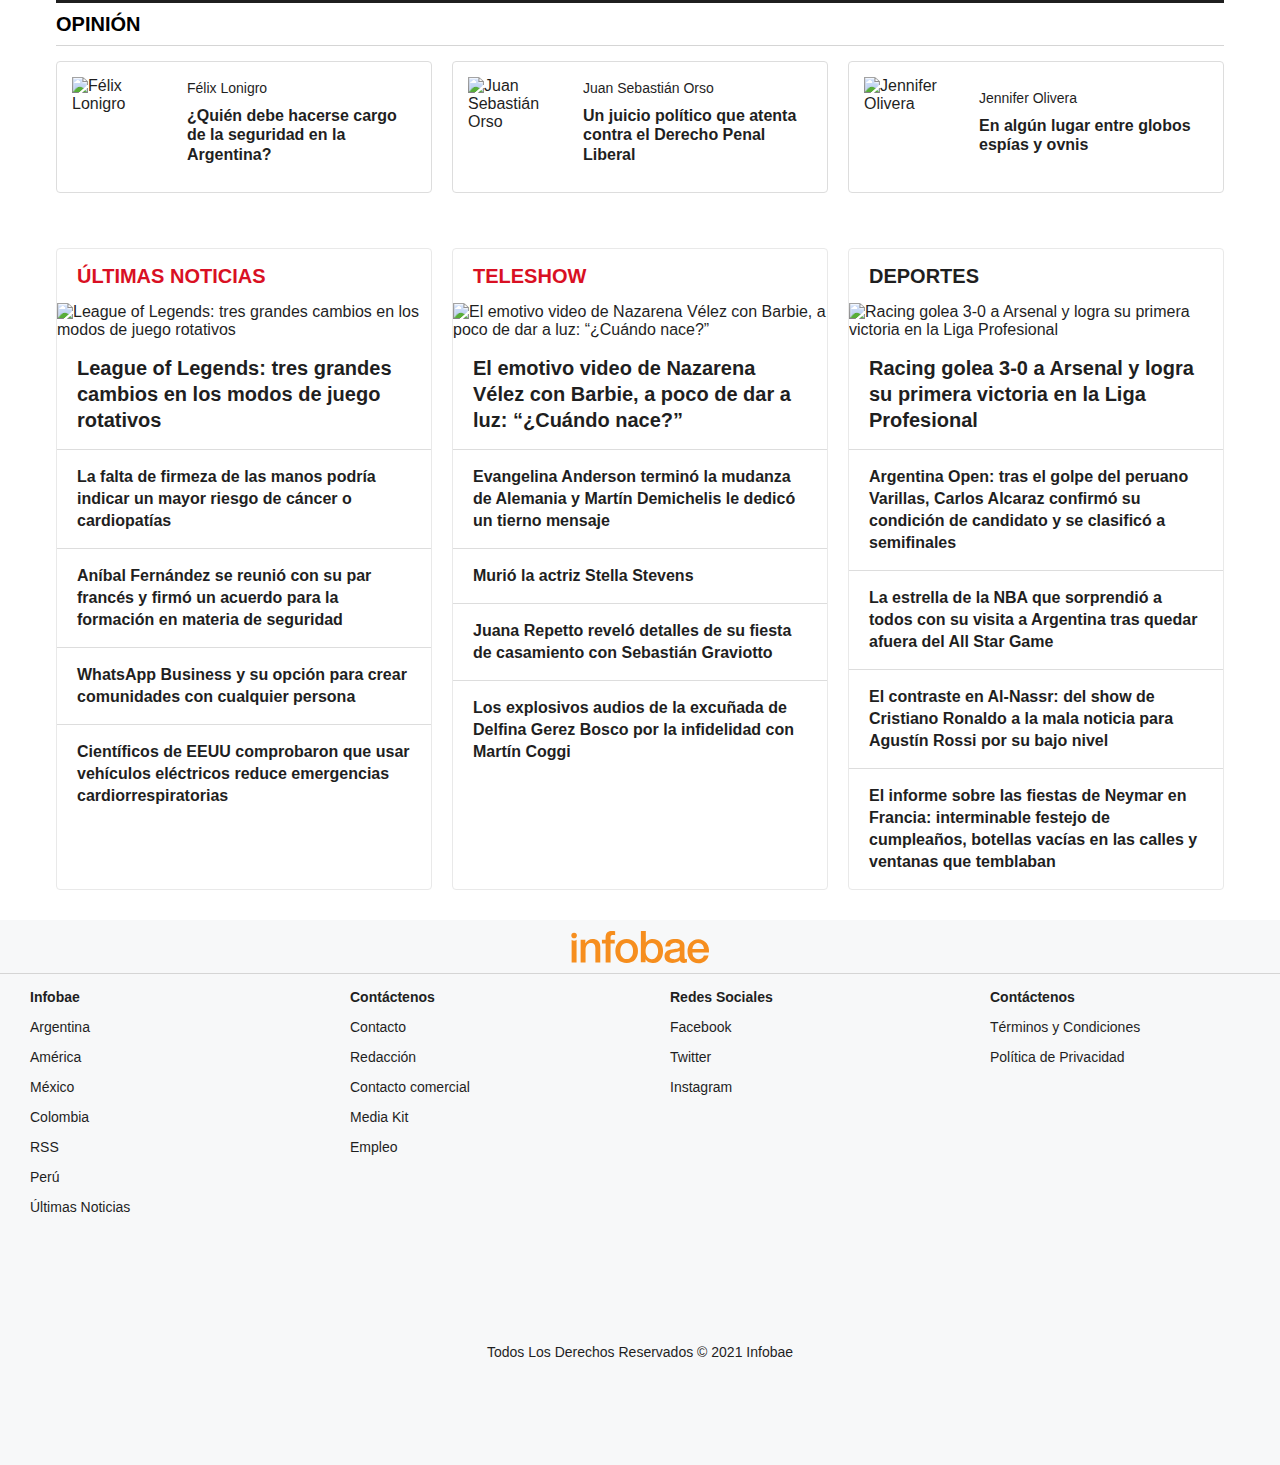
==== footer.html @ b909b68d "footer" ====
<!DOCTYPE html>
<html lang="en">

<head>
    <meta charset="UTF-8">
    <meta http-equiv="X-UA-Compatible" content="IE=edge">
    <meta name="viewport" content="width=device-width, initial-scale=1.0">
    <title>Document</title>
    <link href="https://cdn.jsdelivr.net/npm/bootstrap@5.3.0-alpha1/dist/css/bootstrap.min.css" rel="stylesheet"
        integrity="sha384-GLhlTQ8iRABdZLl6O3oVMWSktQOp6b7In1Zl3/Jr59b6EGGoI1aFkw7cmDA6j6gD" crossorigin="anonymous">
    <link rel="stylesheet" href="./css/main.css".css">
</head>

<body>
<div class="page-container"><div id="fusion-static-enter:f0fSVQfgBwSm8y8" data-fusion-component="f0fSVQfgBwSm8y8" style="display: none;"></div><div class="nd-spa mobH4"></div><div id="fusion-static-exit:f0fSVQfgBwSm8y8" data-fusion-component="f0fSVQfgBwSm8y8" style="display: none;"></div><div class="title-bar"><a href="https://www.infobae.com/opinion/" aria-label="OPINIÓN"><h2 style="color: black;">OPINIÓN</h2></a></div><div class="ndc_ctn ndc_sc3"><div id="fusion-static-enter:f0fd8phkxwQq6y6" data-fusion-component="f0fd8phkxwQq6y6" style="display: none;"></div><a aria-label="¿Quién debe hacerse cargo de la seguridad en la Argentina?" class="opi_ctn" href="/opinion/2023/02/17/quien-debe-hacerse-cargo-de-la-seguridad-en-la-argentina/" rel="canonical"><img alt="Félix  Lonigro" height="100" width="100" class="opi_img" src="https://s3.amazonaws.com/arc-authors/infobae/8a52b93f-7d68-498b-8f4f-d10d046942f7.jpg" loading="lazy"><div class="opi_txt"><div class="opi_aut">Félix  Lonigro</div><h2 class="opi_hl">¿Quién debe hacerse cargo de la seguridad en la Argentina?</h2></div></a><div id="fusion-static-exit:f0fd8phkxwQq6y6" data-fusion-component="f0fd8phkxwQq6y6" style="display: none;"></div><div id="fusion-static-enter:f0fY0svexwQq6SH" data-fusion-component="f0fY0svexwQq6SH" style="display: none;"></div><a aria-label="Un juicio político que atenta contra el Derecho Penal Liberal" class="opi_ctn" href="/opinion/2023/02/17/un-juicio-politico-que-atenta-contra-el-derecho-penal-liberal/" rel="canonical"><img alt="Juan Sebastián Orso" height="100" width="100" class="opi_img" src="https://s3.amazonaws.com/arc-authors/infobae/93226afc-1fd0-42bc-89cb-cc33fdcdff38.jpg" loading="lazy"><div class="opi_txt"><div class="opi_aut">Juan Sebastián Orso</div><h2 class="opi_hl">Un juicio político que atenta contra el Derecho Penal Liberal</h2></div></a><div id="fusion-static-exit:f0fY0svexwQq6SH" data-fusion-component="f0fY0svexwQq6SH" style="display: none;"></div><div id="fusion-static-enter:f0f63wBY0Hep64s" data-fusion-component="f0f63wBY0Hep64s" style="display: none;"></div><a aria-label="En algún lugar entre globos espías y ovnis" class="opi_ctn" href="/opinion/2023/02/17/en-algun-lugar-entre-globos-espias-y-ovnis/" rel="canonical"><img alt="Jennifer Olivera" height="100" width="100" class="opi_img" src="https://s3.amazonaws.com/arc-authors/infobae/b419fff6-0284-4d4c-9af6-ee4e661c6072.jpg" loading="lazy"><div class="opi_txt"><div class="opi_aut">Jennifer Olivera</div><h2 class="opi_hl">En algún lugar entre globos espías y ovnis</h2></div></a><div id="fusion-static-exit:f0f63wBY0Hep64s" data-fusion-component="f0f63wBY0Hep64s" style="display: none;"></div></div><div id="fusion-static-enter:f0fdbAb4iiS84mx" data-fusion-component="f0fdbAb4iiS84mx" style="display: none;"></div><div class="nd-spa mobH4"></div><div id="fusion-static-exit:f0fdbAb4iiS84mx" data-fusion-component="f0fdbAb4iiS84mx" style="display: none;"></div><div class="ndc_ctn ndc_sc3"><div id="fusion-static-enter:0fkXBUy9zm785dU-4-3-0" data-fusion-component="0fkXBUy9zm785dU-4-3-0" style="display: none;"></div><div class="feed-column-container"><h2 class="feed-column-heading"><a href="https://www.infobae.com/ultimas-noticias/"><span style="color: #D91023;font-size:20px;"><strong>ÚLTIMAS NOTICIAS</strong></span></a></h2><div class="feed-column-card"><img alt="League of Legends: tres grandes cambios en los modos de juego rotativos" height="100%" width="100%" class="" src="https://cloudfront-us-east-1.images.arcpublishing.com/infobae/2N6O5OB6XFGPVB7AZK4PCMKZHE.jpg" srcset="https://www.infobae.com/new-resizer/wrA01ffReFcjO-nnKjsDedS98kM=/265x149/filters:format(webp):quality(85)/cloudfront-us-east-1.images.arcpublishing.com/infobae/2N6O5OB6XFGPVB7AZK4PCMKZHE.jpg 265w,https://www.infobae.com/new-resizer/MXVdHQtZVXRdMVw3n1Wj9jTvooM=/768x432/filters:format(webp):quality(85)/cloudfront-us-east-1.images.arcpublishing.com/infobae/2N6O5OB6XFGPVB7AZK4PCMKZHE.jpg 768w,https://www.infobae.com/new-resizer/3QVXZAHX380Viykjoc5CPgYgRWg=/992x558/filters:format(webp):quality(85)/cloudfront-us-east-1.images.arcpublishing.com/infobae/2N6O5OB6XFGPVB7AZK4PCMKZHE.jpg 992w,https://www.infobae.com/new-resizer/9JprpVThNZbl856xlKdW_BN29fQ=/1200x675/filters:format(webp):quality(85)/cloudfront-us-east-1.images.arcpublishing.com/infobae/2N6O5OB6XFGPVB7AZK4PCMKZHE.jpg 1200w" sizes="(min-width: 800px) 10vw, 90vw" loading="lazy"><a aria-label="League of Legends: tres grandes cambios en los modos de juego rotativos" class="headline-link" href="/tecno/2023/02/18/league-of-legends-tres-grandes-cambios-en-los-modos-de-juego-rotativos/" rel="canonical"><h3 class="headline-feed-column">League of Legends: tres grandes cambios en los modos de juego rotativos</h3></a></div><a aria-label="La falta de firmeza de las manos podría indicar un mayor riesgo de cáncer o cardiopatías" class="headline-link feed-column-card" href="/salud/2023/02/18/la-falta-de-firmeza-de-las-manos-podria-indicar-un-mayor-riesgo-de-cancer-o-cardiopatias/" rel="canonical"><h3 class="headline-feed-column">La falta de firmeza de las manos podría indicar un mayor riesgo de cáncer o cardiopatías</h3></a><a aria-label="Aníbal Fernández se reunió con su par francés y firmó un acuerdo para la formación en materia de seguridad" class="headline-link feed-column-card" href="/politica/2023/02/18/anibal-fernandez-se-reunio-con-su-par-frances-y-firmo-un-acuerdo-para-la-formacion-en-materia-de-seguridad/" rel="canonical"><h3 class="headline-feed-column">Aníbal Fernández se reunió con su par francés y firmó un acuerdo para la formación en materia de seguridad</h3></a><a aria-label="WhatsApp Business y su opción para crear comunidades con cualquier persona" class="headline-link feed-column-card" href="/tecno/2023/02/18/whatsapp-business-y-su-opcion-para-crear-comunidades-con-cualquier-persona/" rel="canonical"><h3 class="headline-feed-column">WhatsApp Business y su opción para crear comunidades con cualquier persona</h3></a><a aria-label="Científicos de EEUU comprobaron que usar vehículos eléctricos reduce emergencias cardiorrespiratorias" class="headline-link feed-column-card" href="/autos/2023/02/17/cientificos-de-eeuu-comprobaron-que-usar-vehiculos-electricos-reduce-emergencias-cardiorrespiratorias/" rel="canonical"><h3 class="headline-feed-column">Científicos de EEUU comprobaron que usar vehículos eléctricos reduce emergencias cardiorrespiratorias</h3></a></div><div id="fusion-static-exit:0fkXBUy9zm785dU-4-3-0" data-fusion-component="0fkXBUy9zm785dU-4-3-0" style="display: none;"></div><div id="fusion-static-enter:f0fWuGiIPqQV8dQ-4-3-2" data-fusion-component="f0fWuGiIPqQV8dQ-4-3-2" style="display: none;"></div><div class="feed-column-container"><h2 class="feed-column-heading"><a href="https://www.infobae.com/teleshow/"><span style="color: #D91023;font-size:20px;"><strong>TELESHOW</strong></span></a></h2><div class="feed-column-card"><img alt="El emotivo video de Nazarena Vélez con Barbie, a poco de dar a luz: “¿Cuándo nace?”" height="100%" width="100%" class="" src="https://cloudfront-us-east-1.images.arcpublishing.com/infobae/HSVVW3Y4RNBL3JVAUKGFQGMR2I.jpg" srcset="https://www.infobae.com/new-resizer/Ksb0jIeSjMUyhfg8vypLYEtCEqg=/265x149/filters:format(webp):quality(85)/cloudfront-us-east-1.images.arcpublishing.com/infobae/HSVVW3Y4RNBL3JVAUKGFQGMR2I.jpg 265w,https://www.infobae.com/new-resizer/kVGApj57ghhIFEa6f_YWejaDUmI=/768x432/filters:format(webp):quality(85)/cloudfront-us-east-1.images.arcpublishing.com/infobae/HSVVW3Y4RNBL3JVAUKGFQGMR2I.jpg 768w,https://www.infobae.com/new-resizer/J-B_jjwTQ1PN79HD_o5P_YJD4Fk=/992x558/filters:format(webp):quality(85)/cloudfront-us-east-1.images.arcpublishing.com/infobae/HSVVW3Y4RNBL3JVAUKGFQGMR2I.jpg 992w,https://www.infobae.com/new-resizer/Dg2ganAooaSOzpiCoCRjB9gMo4U=/1200x675/filters:format(webp):quality(85)/cloudfront-us-east-1.images.arcpublishing.com/infobae/HSVVW3Y4RNBL3JVAUKGFQGMR2I.jpg 1200w" sizes="(min-width: 800px) 10vw, 90vw" loading="lazy"><a aria-label="El emotivo video de Nazarena Vélez con Barbie, a poco de dar a luz: “¿Cuándo nace?”" class="headline-link" href="/teleshow/2023/02/18/el-emotivo-video-de-nazarena-velez-con-barbie-a-poco-de-dar-a-luz-cuando-nace/" rel="canonical"><h3 class="headline-feed-column">El emotivo video de Nazarena Vélez con Barbie, a poco de dar a luz: “¿Cuándo nace?”</h3></a></div><a aria-label="Evangelina Anderson terminó la mudanza de Alemania y Martín Demichelis le dedicó un tierno mensaje" class="headline-link feed-column-card" href="/teleshow/2023/02/18/evangelina-anderson-termino-la-mudanza-de-alemania-y-martin-demichelis-le-dedico-un-tierno-mensaje/" rel="canonical"><h3 class="headline-feed-column">Evangelina Anderson terminó la mudanza de Alemania y Martín Demichelis le dedicó un tierno mensaje</h3></a><a aria-label="Murió la actriz Stella Stevens" class="headline-link feed-column-card" href="/america/entretenimiento/2023/02/17/murio-la-actriz-stella-stevens/" rel="canonical"><h3 class="headline-feed-column">Murió la actriz Stella Stevens</h3></a><a aria-label="Juana Repetto reveló detalles de su fiesta de casamiento con Sebastián Graviotto" class="headline-link feed-column-card" href="/teleshow/2023/02/17/juana-repetto-revelo-detalles-de-su-fiesta-de-casamiento-con-sebastian-graviotto/" rel="canonical"><h3 class="headline-feed-column">Juana Repetto reveló detalles de su fiesta de casamiento con Sebastián Graviotto</h3></a><a aria-label="Los explosivos audios de la excuñada de Delfina Gerez Bosco por la infidelidad con Martín Coggi" class="headline-link feed-column-card" href="/teleshow/2023/02/17/los-explosivos-audios-de-la-excunada-de-delfina-gerez-bosco-por-la-infidelidad-con-martin-coggi/" rel="canonical"><h3 class="headline-feed-column">Los explosivos audios de la excuñada de Delfina Gerez Bosco por la infidelidad con Martín Coggi</h3></a></div><div id="fusion-static-exit:f0fWuGiIPqQV8dQ-4-3-2" data-fusion-component="f0fWuGiIPqQV8dQ-4-3-2" style="display: none;"></div><div id="fusion-static-enter:f0fj7b9zsTgl5Ur-4-3-3" data-fusion-component="f0fj7b9zsTgl5Ur-4-3-3" style="display: none;"></div><div class="feed-column-container"><h2 class="feed-column-heading"><a href="https://www.infobae.com/deportes/"><strong style="font-size:20px;">DEPORTES</strong></a></h2><div class="feed-column-card"><img alt="Racing golea 3-0 a Arsenal y logra su primera victoria en la Liga Profesional" height="100%" width="100%" class="" src="https://cloudfront-us-east-1.images.arcpublishing.com/infobae/HZRLLUBCGBGGHGMB24ASX5TGWM.jpg" srcset="https://www.infobae.com/new-resizer/MRfscDh2DJEJJl7NubiRLWYuOgI=/265x149/filters:format(webp):quality(85)/cloudfront-us-east-1.images.arcpublishing.com/infobae/HZRLLUBCGBGGHGMB24ASX5TGWM.jpg 265w,https://www.infobae.com/new-resizer/heoTOPeu7G9U1BT5S8aQnF-isFw=/768x432/filters:format(webp):quality(85)/cloudfront-us-east-1.images.arcpublishing.com/infobae/HZRLLUBCGBGGHGMB24ASX5TGWM.jpg 768w,https://www.infobae.com/new-resizer/LW38ewbqe1bbHvINAgiZLhAWLV0=/992x558/filters:format(webp):quality(85)/cloudfront-us-east-1.images.arcpublishing.com/infobae/HZRLLUBCGBGGHGMB24ASX5TGWM.jpg 992w,https://www.infobae.com/new-resizer/RjE7hOwauOQb0nrIWTSnGwSXjaA=/1200x675/filters:format(webp):quality(85)/cloudfront-us-east-1.images.arcpublishing.com/infobae/HZRLLUBCGBGGHGMB24ASX5TGWM.jpg 1200w" sizes="(min-width: 800px) 10vw, 90vw" loading="lazy"><a aria-label="Racing golea 3-0 a Arsenal y logra su primera victoria en la Liga Profesional" class="headline-link" href="/deportes/2023/02/17/gimnasia-instituto-huracan-barracas-central-y-arsenal-racing-los-partidos-del-dia-hora-tv-y-formaciones/" rel="canonical"><h3 class="headline-feed-column">Racing golea 3-0 a Arsenal y logra su primera victoria en la Liga Profesional</h3></a></div><a aria-label="Argentina Open: tras el golpe del peruano Varillas, Carlos Alcaraz confirmó su condición de candidato y se clasificó a semifinales" class="headline-link feed-column-card" href="/deportes/2023/02/17/el-peruano-juan-pablo-varillas-dio-otro-resonante-golpe-en-el-argentina-open-y-se-clasifico-a-semifinales/" rel="canonical"><h3 class="headline-feed-column">Argentina Open: tras el golpe del peruano Varillas, Carlos Alcaraz confirmó su condición de candidato y se clasificó a semifinales</h3></a><a aria-label="La estrella de la NBA que sorprendió a todos con su visita a Argentina tras quedar afuera del All Star Game" class="headline-link feed-column-card" href="/deportes/2023/02/17/la-estrella-de-la-nba-que-sorprendio-a-todos-con-su-visita-a-argentina-tras-quedar-afuera-del-all-star-game/" rel="canonical"><h3 class="headline-feed-column">La estrella de la NBA que sorprendió a todos con su visita a Argentina tras quedar afuera del All Star Game</h3></a><a aria-label="El contraste en Al-Nassr: del show de Cristiano Ronaldo a la mala noticia para Agustín Rossi por su bajo nivel" class="headline-link feed-column-card" href="/deportes/2023/02/17/el-contraste-en-al-nassr-del-show-de-cristiano-ronaldo-a-la-mala-noticia-para-agustin-rossi-por-su-bajo-nivel/" rel="canonical"><h3 class="headline-feed-column">El contraste en Al-Nassr: del show de Cristiano Ronaldo a la mala noticia para Agustín Rossi por su bajo nivel</h3></a><a aria-label="El informe sobre las fiestas de Neymar en Francia: interminable festejo de cumpleaños, botellas vacías en las calles y ventanas que temblaban" class="headline-link feed-column-card" href="/deportes/2023/02/17/el-informe-sobre-las-fiestas-de-neymar-en-francia-interminable-festejo-de-cumpleanos-botellas-vacias-en-las-calles-y-ventanas-que-temblaban/" rel="canonical"><h3 class="headline-feed-column">El informe sobre las fiestas de Neymar en Francia: interminable festejo de cumpleaños, botellas vacías en las calles y ventanas que temblaban</h3></a></div><div id="fusion-static-exit:f0fj7b9zsTgl5Ur-4-3-3" data-fusion-component="f0fj7b9zsTgl5Ur-4-3-3" style="display: none;"></div></div><div class="zocalo_1x1 ad-wrapper"><div class="dfpAd stick_bottom fixed"><button id="infobae_home_zocalo_1x1_close" aria-label="infobae_home_zocalo_1x1" class="absolute close_ad pointer"><i class="close display_flex"></i></button><div id="infobae/home/zocalo_1x1" class="infobae/home/zocalo_1x1 arcad" data-google-query-id="CMa_mbn3nf0CFQGElQId3TEK-g"><div id="google_ads_iframe_/1058609/infobae/home/zocalo_1x1_0__container__" style="border: 0pt none; display: inline-block; width: 728px; height: 90px;"><iframe frameborder="0" src="https://7a43d4e2089b3c1fefe7f8560960359c.safeframe.googlesyndication.com/safeframe/1-0-40/html/container.html" id="google_ads_iframe_/1058609/infobae/home/zocalo_1x1_0" title="3rd party ad content" name="" scrolling="no" marginwidth="0" marginheight="0" width="728" height="90" data-is-safeframe="true" sandbox="allow-forms allow-popups allow-popups-to-escape-sandbox allow-same-origin allow-scripts allow-top-navigation-by-user-activation" role="region" aria-label="Advertisement" tabindex="0" data-google-container-id="8" style="border: 0px; vertical-align: bottom;" data-load-complete="true"></iframe></div></div></div></div></div>


    <footer>
        <div id="fusion-static-enter:f0fd3ne4LCSj1KU" data-fusion-component="f0fd3ne4LCSj1KU" style="display: none;">
        </div>
        <div id="fusion-static-enter:footer-menu" style="display:none" data-fusion-component="footer-menu"></div>
        <div class="social-media-buttons"><a href="https://www.facebook.com/Infobae/" class="social-logo"
                aria-label="facebook link"><i class="facebook"></i></a><a href="https://twitter.com/Infobae/"
                class="social-logo" aria-label="twitter link"><i class="twitter"></i></a><a
                href="https://www.infobae.com/argentina-rss.xml" class="social-logo" aria-label="rss link"><i
                    class="feed"></i></a><a href="https://www.instagram.com/Infobae/" class="social-logo"
                aria-label="instagram link"><i class="instagram"></i></a><a href="https://www.youtube.com/c/infobae"
                class="social-logo" aria-label="youtube link"><i class="youtube"></i></a></div>
        <div class="social-copy"><img src="./img/logo_infobae_naranja.svg" alt="footer-logo"
                class="footer-logo"></div>
        <div class="footer-menu">
            <div class="footer-column"><span class="footer-title">Infobae</span><a
                    href="https://www.infobae.com/?noredirect" class="footer-link" target="_blank"
                    rel="noopener noreferrer">Argentina</a><a href="https://www.infobae.com/america/"
                    class="footer-link" target="_blank" rel="noopener noreferrer">América</a><a
                    href="https://www.infobae.com/america/mexico/" class="footer-link" target="_blank"
                    rel="noopener noreferrer">México</a><a href="https://www.infobae.com/america/colombia/"
                    class="footer-link" target="_blank" rel="noopener noreferrer">Colombia</a><a
                    href="https://www.infobae.com/feeds/rss/" class="footer-link" target="_blank"
                    rel="noopener noreferrer">RSS</a><a href="https://www.infobae.com/america/peru/" class="footer-link"
                    target="_blank" rel="noopener noreferrer">Perú</a><a
                    href="https://www.infobae.com/ultimas-noticias/" class="footer-link" target="_blank"
                    rel="noopener noreferrer">Últimas Noticias</a></div>
            <div class="footer-column"><span class="footer-title">Contáctenos</span><a
                    href="mailto:contacto@infobae.com" class="footer-link" target="_blank"
                    rel="noopener noreferrer">Contacto</a><a href="mailto:redaccion@infobae.com" class="footer-link"
                    target="_blank" rel="noopener noreferrer">Redacción</a><a href="mailto:comercial@infobae.com"
                    class="footer-link" target="_blank" rel="noopener noreferrer">Contacto comercial</a><a
                    href="https://mediakit.infobae.com" class="footer-link" target="_blank"
                    rel="noopener noreferrer">Media Kit</a><a href="https://www.linkedin.com/company/infobae/jobs/"
                    class="footer-link" target="_blank" rel="noopener noreferrer">Empleo</a></div>
            <div class="footer-column"><span class="footer-title">Redes Sociales</span><a
                    href="https://www.facebook.com/Infobae/" class="footer-link" target="_blank"
                    rel="noopener noreferrer">Facebook</a><a href="https://twitter.com/Infobae/" class="footer-link"
                    target="_blank" rel="noopener noreferrer">Twitter</a><a href="https://www.instagram.com/Infobae/"
                    class="footer-link" target="_blank" rel="noopener noreferrer">Instagram</a></div>
            <div class="footer-column"><span class="footer-title">Contáctenos</span><a
                    href="https://www.infobae.com/terminos-y-condiciones/" class="footer-link" target="_blank"
                    rel="noopener noreferrer">Términos y Condiciones</a><a
                    href="https://www.infobae.com/politicas-de-privacidad/" class="footer-link" target="_blank"
                    rel="noopener noreferrer">Política de Privacidad</a></div>
        </div>
        <div class="copyright"><span class="copyright-text">Todos Los Derechos Reservados © 2021 Infobae</span></div>
        <div id="fusion-static-exit:footer-menu" style="display:none" data-fusion-component="footer-menu"></div>
        <div id="fusion-static-exit:f0fd3ne4LCSj1KU" data-fusion-component="f0fd3ne4LCSj1KU" style="display: none;">
        </div>
    </footer>
    <script src="https://cdn.jsdelivr.net/npm/bootstrap@5.3.0-alpha1/dist/js/bootstrap.bundle.min.js"
        integrity="sha384-w76AqPfDkMBDXo30jS1Sgez6pr3x5MlQ1ZAGC+nuZB+EYdgRZgiwxhTBTkF7CXvN"
        crossorigin="anonymous"></script>
</body>

</html>
---- css/main.css ----
body {
    margin: 0;
    font-family: Libre Franklin, sans-serif;
    color: #1f1f1f
}

.fusion-app {
    overflow-x: hidden
}

.visual__image img {
    width: 100%;
    height: auto
}

body,
figure,
p {
    margin: 0;
    -webkit-margin-before: 0;
    margin-block-start: 0;
    -webkit-margin-after: 0;
    margin-block-end: 0
}

figure {
    display: inherit;
    -webkit-margin-before: 0;
    -webkit-margin-after: 0;
    -webkit-margin-start: 0;
    -webkit-margin-end: 0
}

a,
a:hover,
a:link,
a:visited {
    text-decoration: none;
    color: inherit
}

ul {
    list-style: none;
    -webkit-margin-before: 0;
    margin-block-start: 0;
    -webkit-margin-after: 0;
    margin-block-end: 0;
    -webkit-padding-start: 0;
    padding-inline-start: 0
}

* {
    box-sizing: border-box
}

.color_inherit {
    color: inherit
}

.color_red {
    color: #b10000
}

.color_orange {
    color: #f68e01
}

.color_white {
    color: #fff
}

.color_gray {
    color: #555
}

.color_black {
    color: #000
}

.color_light_gray {
    color: #555
}

.color_headline {
    color: #000
}

.color_figcaption,
.color_video_description {
    color: #555
}

.float_left {
    float: left
}

.float_right {
    float: right
}

.relative {
    position: relative
}

.absolute {
    position: absolute
}

.fixed {
    position: fixed
}

.align_items_center {
    align-items: center
}

.align_items_start {
    align-items: start
}

.align_content_center {
    align-content: center
}

.align_content_space_between {
    align-content: space-between
}

.justify_space_around {
    justify-content: space-around
}

.justify_space_between {
    justify-content: space-between
}

.justify_center {
    justify-content: center
}

.justify_items_left {
    justify-items: left
}

.justify_items_center {
    justify-items: center
}

.justify_items_right {
    justify-items: right
}

.border {
    border: solid
}

.border_1 {
    border-width: 1px
}

.border_2 {
    border-width: 2px
}

.border_4 {
    border-width: 4px
}

.border_none {
    border: 0
}

.border_bottom {
    border-bottom-style: solid
}

.border_left {
    border-left-style: solid
}

.border_right {
    border-right-style: solid
}

.border_top {
    border-top-style: solid
}

.border_horizontal {
    border-bottom: solid;
    border-top: solid;
    border-left: 0;
    border-right: 0
}

.border_round {
    border-radius: 50%
}

.border-radius-100 {
    border-radius: 100px
}

.border_gray {
    border-color: grey
}

.border_middlegray {
    border-color: #ccc
}

.border_lightgray {
    border-color: #d5d5d5
}

.border_feed {
    border-bottom: 2px dotted #ccc
}

.feed_border_shadow {
    border: 1px solid #e9e9e9;
    border-bottom: 2px solid #d5d5d5;
    border-radius: 4px
}

.height_full {
    height: 100%
}

.height_auto {
    height: auto
}

.width_full {
    width: 100%
}

.width_maxfull {
    max-width: 100%
}

.display_block {
    display: block
}

.display_flex {
    display: flex
}

.display_flex_row_wrap {
    flex-flow: row wrap
}

.display_flex_row_nowrap {
    flex-flow: row nowrap
}

.display_flex_column_wrap {
    flex-flow: column wrap
}

.display_flex_column_nowrap {
    flex-flow: row nowrap
}

.display_flex.column {
    flex-direction: column
}

.display_flex.row {
    flex-direction: row
}

.display_grid {
    display: grid
}

.display_inline {
    display: inline
}

.display_inline_block {
    display: inline-block
}

.display_none,
.hidden {
    display: none
}

.border_radius_5px {
    border-radius: 5px
}

.pointer {
    cursor: pointer
}

.grid {
    display: flex;
    flex: 0 1 auto;
    flex-flow: row wrap;
    overflow-x: hidden
}

.grid,
.grid>.col {
    box-sizing: border-box;
    vertical-align: top
}

.grid>.col {
    flex-basis: 100%;
    max-width: 100%
}

.grid>.col.mobile-2 {
    flex-basis: 16.6%;
    max-width: 16.6%
}

.grid>.col.mobile-3 {
    flex-basis: 25%;
    max-width: 25%
}

.grid>.col.mobile-4 {
    flex-basis: 33.33%;
    max-width: 33.33%
}

.grid>.col.mobile-5 {
    flex-basis: 41.67%;
    max-width: 41.67%
}

.grid>.col.mobile-6 {
    flex-basis: 50%;
    max-width: 50%
}

.grid>.col.mobile-7 {
    flex-basis: 58.33%;
    max-width: 58.33%
}

.grid>.col.mobile-8 {
    flex-basis: 66.67%;
    max-width: 66.67%
}

.grid>.col.mobile-9 {
    flex-basis: 75%;
    max-width: 75%
}

.grid>.col.mobile-10 {
    flex-basis: 83.33%;
    max-width: 83.33%
}

.grid>.col.mobile-11 {
    flex-basis: 91.66%;
    max-width: 91.66%
}

.grid>.col.mobile-12 {
    flex-basis: 100%;
    max-width: 100%
}

.no_margin {
    margin: 0
}

.no_padding {
    padding: 0
}

.margin_auto {
    margin: auto
}

.margin_auto_right {
    margin-right: auto
}

.margin_auto_left {
    margin-left: auto
}

.margin_auto_top {
    margin-top: auto
}

.margin_auto_bottom {
    margin-bottom: auto
}

.margin_vertical_5px {
    margin-top: 5px;
    margin-bottom: 5px
}

.margin_vertical_10px {
    margin-top: 10px;
    margin-bottom: 10px
}

.margin_vertical_20px {
    margin-top: 20px;
    margin-bottom: 20px
}

.margin_horizontal_0 {
    margin-right: 0;
    margin-left: 0
}

.margin_horizontal_5px {
    margin-right: 5px;
    margin-left: 5px
}

.margin_horizontal_10px {
    margin-right: 10px;
    margin-left: 10px
}

.margin_horizontal_20px {
    margin-right: 20px;
    margin-left: 20px
}

.margin_top_10px {
    margin-top: 10px
}

.margin_top_15px {
    margin-top: 15px
}

.margin_top_20px {
    margin-top: 20px
}

.margin_top_22px {
    margin-top: 22px
}

.margin_top_30px {
    margin-top: 30px
}

.margin_right_5px {
    margin-right: 5px
}

.margin_right_30px {
    margin-right: 30px
}

.margin_bottom_10px {
    margin-bottom: 10px
}

.margin_bottom_22px {
    margin-bottom: 22px
}

.margin_bottom_30px {
    margin-bottom: 30px
}

.margin_left_5px {
    margin-left: 5px
}

.margin_left_30px {
    margin-left: 30px
}

.height_100 {
    height: 100%
}

.padding_horizontal_5px {
    padding-right: 5px;
    padding-left: 5px
}

.padding_horizontal_10px {
    padding-right: 10px;
    padding-left: 10px
}

.padding_horizontal_15px {
    padding-right: 15px;
    padding-left: 15px
}

.padding_vertical_5px {
    padding-top: 5px;
    padding-bottom: 5px
}

.padding_vertical_10px {
    padding-top: 10px;
    padding-bottom: 10px
}

.padding_vertical_15px {
    padding-top: 15px;
    padding-bottom: 15px
}

.text_align_left {
    text-align: left
}

.text_align_center {
    text-align: center
}

.text_align_right {
    text-align: right
}

.uppercase {
    text-transform: uppercase
}

.text_decoration_none {
    text-decoration: none
}

.italic {
    font-style: italic
}

.bold {
    font-weight: 700
}

h1,
h2,
h3,
h4,
h5,
h6 {
    color: #1f1f1f;
    display: inline-block;
    font-weight: 700;
    letter-spacing: normal;
    line-height: 1.3;
    margin: 0 0 10px;
    padding: 0
}

h1 {
    text-align: left;
    font-size: 38px;
    line-height: 42px
}

h2 {
    font-size: 17px
}

h3 {
    font-size: 16px;
    line-height: 1.6em;
    margin: 0;
    color: #f96700
}

h4 {
    font-size: 1.2em
}

h5 {
    font-size: 1.1em
}

h6 {
    font-size: 1em
}

.chain {
    grid-template-columns: repeat(12, 1fr);
    grid-auto-rows: min-content
}

.chain,
.chain .default_chain_col {
    height: 100%
}

.chain .card {
    height: 100%;
    display: flex;
    flex-direction: column
}

.chain .card .headline_deck_image .deck,
.chain .card .headline_deck_image .headline {
    margin-bottom: 10px
}

.chain .card-container {
    flex-grow: 1;
    display: flex;
    flex-direction: column;
    justify-content: space-between;
    height: 100%
}

.chain .default_chain_col>.story_feed>ul {
    height: unset
}

.alignedChain {
    grid-template-rows: auto
}

.alignedChain,
.chain {
    grid-column-gap: 20px;
    grid-template-columns: repeat(12, 1fr)
}

.alignedChain>.col[class*=mobile],
.chain>.col[class*=mobile] {
    grid-column: 1/-1
}

.alignedChain .default_chain_col,
.chain .default_chain_col {
    height: 100%
}

.minibody .right_rail {
    align-content: baseline
}

.minibody .right_rail .most-read-container {
    margin: 10px 0
}

.background_invert_colors {
    filter: invert(100%)
}

.background_inherit {
    background-color: inherit
}

.background_white {
    background-color: #fff
}

.background_black {
    background-color: #1f1f1f
}

.background_red {
    background-color: #b10000
}

.background_blue {
    background-color: #18468d
}

.background_gray {
    background-color: #f7f8f9
}

.background_green {
    background-color: #005d25
}

.background_orange {
    background-color: #f96700
}

.background_darkgray {
    background-color: #3b3b3b
}

.fs16 {
    font-size: 16px
}

.fs18 {
    font-size: 18px
}

.fs19 {
    font-size: 19px
}

.fs20 {
    font-size: 20px
}

.fs21 {
    font-size: 21px
}

.fs22 {
    font-size: 22px
}

.fs24 {
    font-size: 24px
}

.fs26 {
    font-size: 26px
}

.fs28 {
    font-size: 28px
}

.fs30 {
    font-size: 30px
}

.fs32 {
    font-size: 32px
}

.fs34 {
    font-size: 34px
}

.fs36 {
    font-size: 36px
}

.fs38 {
    font-size: 38px
}

.fs40 {
    font-size: 40px
}

.fs41 {
    font-size: 41px
}

.fs42 {
    font-size: 42px
}

.fs43 {
    font-size: 43px
}

.fs44 {
    font-size: 44px
}

.fs45 {
    font-size: 45px
}

.lh100 {
    line-height: 1
}

.lh110 {
    line-height: 1.1
}

.lh120 {
    line-height: 1.2
}

.lh130 {
    line-height: 1.3
}

.lh140 {
    line-height: 1.4
}

.lh150 {
    line-height: 1.5
}

.dark {
    background-color: #000
}

.dark .background_white {
    background: #000
}

.dark .background_red {
    background-color: #fff;
    color: #b10000
}

.dark .site-header .identity-button.primary {
    background-color: #fff;
    color: #000
}

.dark .site-header .identity-button.secondary {
    background-color: #000;
    border: 1px solid #fff;
    color: #fff
}

.dark .account-button>span {
    color: #fff
}

.dark .account-button>span:after {
    border-color: transparent #fff #fff transparent;
    border-style: solid;
    border-width: 2px
}

.dark .account-button-chevron-icon {
    background-image: url(/pf/resources/icons/flecha_usuario_dark.svg?d=1276);
    background-repeat: no-repeat;
    width: 12px;
    height: 5px;
    background-size: auto;
    transform: translate(0)
}

.dark .identity.account .upload-modal__requirement-text,
.dark .login-form-info-text {
    color: #fff
}

.dark .login-form-button-secondary {
    background-color: #000;
    border: 1px solid #fff;
    color: #fff
}

.dark .right-panel__item {
    background-color: #000;
    color: #fff
}

.dark .header__data {
    color: #fff
}

.dark .identity.account .header .menu .devider {
    background-color: #fff
}

.dark .identity.account .header .menu,
.dark .identity.account .header__user-data {
    border-bottom: 1px solid #fff
}

.dark .identity.account .header .sign-out,
.dark .identity.account .sections .content .form .actionable .field-container .field-label {
    color: #fff
}

.dark .identity .content {
    background-color: #000
}

.dark .identity.account .header .menu-item:not(.active) {
    color: #fff
}

.dark .identity.account .sections {
    background-color: #000
}

.dark .right-panel__auth-buttons-register {
    background-color: #fff;
    border: 1px solid #9b9b9b;
    color: #000
}

.dark .identity.account .sections .content .form .actionable .field-container .field.disabled,
.dark .identity.account .sections .content .form .actionable .field-container .field__control--is-disabled {
    background-color: #000;
    color: #9b9b9b
}

.dark .identity.account .sections .content .form .actionable .field-container .field:not(.disabled),
.dark .identity.account .sections .content .form .actionable .field-container .field__control:not(.field__control--is-disabled) {
    background-color: #3b3b3b;
    border: 1px solid;
    color: #fff
}

.dark .identity.account .sections .content .form .actionable .field-container .field__control .field__single-value {
    color: #fff
}

.dark .identity.account .sections .content .form .actionable .field-container .field__menu {
    color: #fff;
    background-color: #1f1f1f
}

.dark .identity.account .sections .content .form .actionable .field-container .react-datepicker {
    border-color: #9b9b9b;
    background-color: #3b3b3b
}

.dark .identity.account .sections .content .form .actionable .field-container .react-datepicker__header {
    background-color: #1f1f1f;
    border-color: #9b9b9b
}

.dark .identity.account .sections .content .form .actionable .field-container .react-datepicker-popper[data-placement^=bottom] .react-datepicker__triangle:after {
    border-bottom-color: #1f1f1f
}

.dark .identity.account .sections .content .form .actionable .field-container .react-datepicker__month-select,
.dark .identity.account .sections .content .form .actionable .field-container .react-datepicker__year-select {
    border-color: #9b9b9b;
    color: #fff
}

.dark .identity.account .sections .content .form .actionable .field-container .react-datepicker__month-select option,
.dark .identity.account .sections .content .form .actionable .field-container .react-datepicker__year-select option {
    background-color: #3b3b3b;
    color: #fff
}

.dark .identity.account .sections .content .form .actionable .field-container .react-datepicker__month-dropdown-container,
.dark .identity.account .sections .content .form .actionable .field-container .react-datepicker__year-dropdown-container {
    background-color: #3b3b3b
}

.dark .identity.account .sections .content .form .actionable .field-container .react-datepicker__month-dropdown-container:after,
.dark .identity.account .sections .content .form .actionable .field-container .react-datepicker__year-dropdown-container:after {
    border-color: transparent #9b9b9b #9b9b9b transparent
}

.dark .identity.account .sections .content .form .actionable .field-container .react-datepicker__current-month,
.dark .identity.account .sections .content .form .actionable .field-container .react-datepicker__day,
.dark .identity.account .sections .content .form .actionable .field-container .react-datepicker__day-name {
    color: #fff
}

.dark .identity.account .sections .content .identity-button.primary.disabled {
    background: #000;
    border: 1px solid #f68e01;
    color: #f68e01
}

.dark .identity.account .sections .content .identity-button.secondary {
    background-color: transparent
}

.dark .identity .content .field-container .field {
    background-color: #3b3b3b;
    border: 1px solid;
    color: #fff
}

.dark .identity.account .upload-modal__confirm-delete-avatar,
.dark .identity.account .upload-modal__title,
.dark .identity .content .field-container .field-label {
    color: #fff
}

.dark .identity.account .upload-modal__button {
    background: #1f1f1f;
    color: #fff;
    border: 1px solid
}

.dark .identity .content .description,
.dark .identity .content .title {
    color: #fff
}

.dark .identity .content .field-select:before,
.dark .raffle .field-select:before {
    border-color: #ccc
}

.dark .identity .content .field-select:focus-within:before,
.dark .raffle .field-select:focus-within:before {
    border-color: #5c5858
}

.dark .identity .content .field-select [src=true]::-moz-placeholder,
.dark .raffle .field-select [src=true]::-moz-placeholder {
    color: #fff;
    opacity: 1
}

.dark .identity .content .field-select [src=true],
.dark .identity .content .field-select [src=true]::placeholder,
.dark .raffle .field-select [src=true],
.dark .raffle .field-select [src=true]::placeholder {
    color: #fff;
    opacity: 1
}

.dark .identity .content .field-select [name=hovered],
.dark .raffle .field-select [name=hovered] {
    background-color: #593d1f
}

.dark .identity .content .field-select__input,
.dark .raffle .field-select__input {
    border-color: #fff;
    background-color: #3b3b3b
}

.dark .identity .content .field-select__list,
.dark .raffle .field-select__list {
    background: #1f1f1f;
    border: 1px solid #1f1f1f
}

.dark .identity .content .field-select__no-opt,
.dark .identity .content .field-select__opt,
.dark .raffle .field-select__no-opt,
.dark .raffle .field-select__opt {
    color: #fff
}

.dark .identity .content .field-select__opt:hover,
.dark .raffle .field-select__opt:hover {
    background-color: #593d1f
}

.dark .identity .content .field-select [value=true],
.dark .raffle .field-select [value=true] {
    background-color: #f68e01;
    color: #fff
}

.dark .right-panel__auth-buttons-login {
    background: #000;
    border: 1px solid #fff;
    color: #fff
}

.dark .newsletter-card-title {
    color: #fff
}

.dark .right-panel__header {
    border-bottom: 1px solid #9b9b9b
}

.dark .account-button,
.dark .account-button__avatar,
.dark .right-panel {
    background-color: #000
}

.dark .right-panel {
    border-top: 1px solid #9b9b9b;
    color: #fff
}

.dark .login-form-ctn {
    background-color: #1f1f1f
}

.dark .login-form-close-ctn {
    background-image: url(/pf/resources/images/cross-black-light.svg?d=1276)
}

.dark .identity-button-disabled,
.dark .login-form-ctn,
.dark .login-form-field-ctn input,
.dark .login-form-need-registration,
.dark .login-form-social-button,
.dark .login-form-support-options button,
.dark .login-form-title {
    color: #fff
}

.dark .login-form-close-ctn,
.dark .login-form-field-ctn input,
.dark .login-form-need-registration button,
.dark .login-form-social-button,
.dark .login-form-support-options button {
    background-color: transparent
}

.dark .login-form-field-ctn input {
    border: .5px solid #dedede
}

.dark .login-form-field-ctn input::-moz-placeholder {
    color: #9b9b9b
}

.dark .login-form-field-ctn input::placeholder {
    color: #9b9b9b
}

.dark .login-form-slider {
    background-color: #fff
}

.dark .login-form-slider:before {
    background-color: #1f1f1f
}

.dark .identity-button-disabled,
.dark .login-form-field-ctn input {
    background-color: #3b3b3b
}

.dark .login-form-social-button {
    border: 1px solid #fff
}

.dark .login-form-icon-google {
    background-image: url(/pf/resources/images/google-white.svg?d=1276)
}

.dark .login-form-icon-facebook {
    background-image: url(/pf/resources/images/facebook-round-white.svg?d=1276)
}

.dark .login-form-social-button:hover {
    background-color: #fff;
    color: #000
}

.dark .login-form-social-button:active .login-form-icon-google {
    background-image: url(/pf/resources/images/google_negro.svg?d=1276)
}

.dark .login-form-social-button:active .login-form-icon-facebook {
    background-image: url(/pf/resources/images/facebook-black-round.svg?d=1276)
}

.dark .login-form-need-registration button {
    color: #fff
}

.dark .error input {
    border: 1px solid #f68e01;
    background-color: #3b3b3b;
    color: #fff
}

.dark .error input::-moz-placeholder {
    color: #fff
}

.dark .error input::placeholder {
    color: #fff
}

.dark .login-form-field-ctn .error {
    color: #f68e01
}

.dark .newsletter-card {
    background: #3b3b3b;
    border-color: #3b3b3b
}

.dark .newsletter-card-button:not(.is-subscribed) {
    background-color: #1f1f1f;
    border: 2px solid;
    color: #fff
}

.dark .newsletter-card-page-view {
    border: 2px solid #3b3b3b
}

.dark .newsletter-card-page-view .newsletter-card-img-ctn .newsletter-card-img-ctn-overlay-tag {
    background-color: #1f1f1f;
    color: #f7f8f9
}

.dark .newsletter-card-page-view-info {
    background: #1f1f1f;
    border: 2px solid #1f1f1f;
    border-top-color: #f96700;
    color: #fff
}

.dark .newsletter-card-page-view-author span {
    color: #f7f8f9
}

.dark .newsletter-card-page-view-button-ctn .newsletter-card-page-view-button {
    background: #1f1f1f;
    color: #a5a5a5
}

.dark .newsletter-card-page-view-button-ctn .newsletter-card-page-view-button:hover {
    background: #555;
    color: #f7f8f9;
    border-color: #555
}

.dark .newsletter-card-page-view-button-ctn .newsletter-card-page-view-button:hover i {
    background-image: url(/pf/resources/images/registrar-dark.svg?d=1276)
}

.dark .newsletter-card-page-view-button-ctn .newsletter-card-page-view-button.is-subscribed-pv {
    background-color: #f9d794;
    color: #1f1f1f
}

.dark .newsletter-card-page-view-button-ctn .newsletter-card-page-view-button.is-subscribed-pv i {
    background-image: url(/pf/resources/images/registrar.svg?d=1276)
}

.dark .newsletter-card-page-view-button-ctn .newsletter-card-preview-ctn {
    color: #a5a5a5
}

.dark .newsletter-card-page-view-button-ctn .newsletter-card-preview-ctn:hover {
    color: #c2c2c2
}

.dark .newsletter-card-page-view-button-ctn .newsletter-card-preview-ctn:hover i {
    background-image: url(/pf/resources/images/preview-dark.svg?d=1276)
}

.dark .newsletter-card-button-ctn {
    background-color: #3b3b3b
}

.dark .newsletter-card-title-page-view {
    color: #fff
}

.dark .newsletter-card-checkmark {
    background-image: url(/pf/resources/images/confirm-changes_dark.svg?d=1276)
}

.dark .identity>.Loader .header .menu-item,
.dark .identity>.Loader .header .sign-out,
.dark .is-loading,
.identity>.Loader .header .dark .menu-item,
.identity>.Loader .header .dark .sign-out {
    font-size: 0;
    background: #727171;
    background: linear-gradient(110deg, #3f3e3e 8%, #727171 18%, #3f3e3e 33%);
    border-radius: 0;
    background-size: 200% 100%;
    animation: shine 1.5s linear infinite;
    border-color: #727171
}

.dark .opi_aut,
.dark .opi_hl {
    color: #fff
}

.dark .opi_ctn {
    border: 0
}

.dark .most-read-container,
.dark .opi_ctn {
    background-color: #1f1f1f
}

.dark .most-read-heading,
.dark .most-read-headline>span,
.dark .most-read-number {
    color: #fff
}

.dark .mbm-bc {
    background-color: #1f1f1f
}

.dark .cst_deck,
.dark .cst_hl,
.dark .mbm-mnl,
.dark .mbm-new-tim,
.dark .mbm-news,
.dark .nd-titleBar>a,
.dark a.mbm-mnl {
    color: #fff
}

.dark .nd-titleBar {
    border-top: 3px solid #fff
}

.dark .author-title__about-text,
.dark .author-title__data-text h1,
.dark .author-title__data-text p {
    color: #fff
}

.dark .author-title__icon>.email {
    background-image: url(/pf/resources/images/email-white-round.svg?d=1276)
}

.dark .author-title__icon>.instagram {
    background-image: url(/pf/resources/images/instagram-white-round.svg?d=1276)
}

.dark .author-title__icon>.twitter {
    background-image: url(/pf/resources/images/twitter-white-round.svg?d=1276)
}

.dark .author-title__icon>.linkedin {
    background-image: url(/pf/resources/images/linkedin-white-round.svg?d=1276)
}

.dark .author-title__icon>.whatsapp {
    background-image: url(/pf/resources/images/whatsapp-white-round.svg?d=1276)
}

.dark .author-title__icon>.facebook {
    background-image: url(/pf/resources/images/facebook-white-round.svg?d=1276)
}

.dark .amp_visual_image .amp_figcaption,
.dark .author-name,
.dark .jwplayer-ctn>figcaption,
.dark .nd-body-article,
.dark .nd-body-article .visual__image figcaption {
    color: #fff
}

.dark .nd-body-article .ad-wrapper>div.display_inline_block {
    background-color: #000
}

.dark .nd-body-article .paragraph .mark.hl_yellow,
.dark .nd-body-article .paragraph mark.hl_yellow {
    background: rgba(246, 142, 1, .5019607843137255);
    color: #fff
}

.dark .nd-body-article .paragraph>a {
    color: #fff;
    text-decoration: underline
}

.dark .nd-body-article .header>span,
.dark .nd-body-article .paragraph>a>b,
.dark .nd-body-article .text-element a {
    color: #fff
}

.dark .nd-body-blogging .paragraph>a {
    color: #fff;
    text-decoration: underline
}

.dark .nd-body-blogging .header,
.dark .nd-body-blogging .paragraph,
.dark .nd-body-blogging .visual__image figcaption,
.dark .nd-body-blogging__article,
.dark .nd-body-blogging__time-hour {
    color: #fff
}

.dark .nd-body-blogging__time-date {
    color: #969696
}

.dark .excbar {
    background-color: #1f1f1f
}

.dark .exc-ccy-col {
    box-shadow: 2px 0 0 0 #9b9b9b, 0 2px 0 0 #9b9b9b, 2px 2px 0 0 #9b9b9b, inset 2px 0 0 0 #9b9b9b, inset 0 2px 0 0 #9b9b9b
}

.dark .color_figcaption,
.dark .color_video_description,
.dark .exc-tit,
.dark .exc-val,
.dark .excbar,
.dark .nd-ht-h1 {
    color: #fff
}

.dark .nd-ht {
    border-bottom: 5px solid #9b9b9b
}

.dark .hamburger.open,
.dark .masthead-navbar,
.dark .navbar-ad-container,
.dark .sectionnav-container,
.dark .side-menu {
    background-color: #000
}

.dark .section-menu .menu-item,
.dark .side-menu,
.dark .side-menu .item {
    color: #fff
}

.dark .queryly_searchicon_img {
    border-bottom: 1px solid #fff
}

.dark .queryly_searchicon_img>button {
    color: #000
}

.dark .queryly_searchicon_img>button>svg {
    fill: #000
}

.dark .hamburger svg line {
    stroke: #fff
}

.dark .hamburger.open .close-icon>path {
    fill: #fff
}

.dark .site-header {
    border-bottom: 1px solid hsla(0, 0%, 60.8%, .2)
}

.dark .mhsm,
.dark .mhsm-identity .account-button,
.dark .mhsm-identity .account-button--mobile,
.dark .mhsm-links-container,
.dark .mhsm-subheader {
    background-color: #1f1f1f
}

.dark .mhsm-links-container,
.dark .mhsm-sub-date {
    color: #fff
}

.dark .mhsm-sub {
    background-color: #000;
    color: #fff
}

.dark .mhh-date-item,
.dark .mhh-edition-container>a,
.dark .mhh-nav-item {
    color: #fff
}

.dark .ad-wrapper>div.display_block,
.dark .ad-wrapper>div.display_inline_block {
    background-color: #3b3b3b
}

.dark .ad-wrapper:before {
    color: #fff
}

.dark footer {
    background-color: #3b3b3b;
    color: #fff
}

.dark .feed-column-container {
    background-color: #1f1f1f;
    border: 2px solid #3b3b3b
}

.dark .feed-column-card {
    border-color: #9b9b9b
}

.dark .feed-column-heading:hover,
.dark .feed-column-heading strong,
.dark .headline-feed-column:hover {
    color: #fff
}

.dark .feed-column-heading,
.dark .headline-feed-column {
    color: #c2c2c2
}

.dark .article-header {
    border-bottom: 2px solid #c7c7c7
}

.dark .article-header,
.dark .article-headline,
.dark .article-subheadline,
.dark .byline-datetime {
    color: #fff
}

.dark .article-section-tag {
    color: #f68e01
}

.dark .nd-article-tags-container {
    border-bottom: none;
    border-top: 3px solid #9b9b9b
}

.dark .nd-article-tags-container,
.dark .nd-article-tags-headline>.nd-related-themes {
    color: #fff
}

.dark .nd-article-tag {
    background-color: #1f1f1f;
    border: 1px solid #fff
}

.dark .nd-article-tag:hover {
    background-color: #fff;
    color: #000
}

.dark .nd-related-themes-icon {
    filter: invert(1)
}

.dark .nd-feed-list-wrapper {
    color: #f1f1f1
}

.dark .nd-feedlist-headline:before {
    background-color: #f68e01
}

.dark .nd-read-more {
    background-color: #000;
    border: 2px solid #9b9b9b;
    border-radius: 0
}

.dark .nd-read-more:hover {
    background-color: #9b9b9b;
    color: #000
}

.dark .nd-feed-list-card {
    border-bottom: 3px solid #9b9b9b
}

.dark .nd-feed-list-card>h2,
.dark .nd-feed-list-wrapper>h2 {
    color: #fff
}

.dark .i-share-btn.email {
    background-image: url(/pf/resources/images/nd-email-dark.svg?d=1276)
}

.dark .i-share-btn.facebook,
.dark .social-logo .facebook {
    background-image: url(/pf/resources/images/nd-facebook-dark.svg?d=1276)
}

.dark .i-share-btn.linkedin {
    background-image: url(/pf/resources/images/nd-linkedin-dark.svg?d=1276)
}

.dark .i-share-btn.telegram {
    background-image: url(/pf/resources/images/nd-telegram-dark.svg?d=1276)
}

.dark .i-share-btn.twitter,
.dark .social-logo .twitter {
    background-image: url(/pf/resources/images/nd-twitter-dark.svg?d=1276)
}

.dark .i-share-btn.print {
    background-image: url(/pf/resources/images/nd-print-dark.svg?d=1276)
}

.dark .i-share-btn.sms {
    background-image: url(/pf/resources/images/nd-sms-dark.svg?d=1276)
}

.dark .i-share-btn.whatsapp {
    background-image: url(/pf/resources/images/nd-whatsapp-dark.svg?d=1276)
}

.dark .social-logo .feed {
    background-image: url(/pf/resources/images/nd_feed-dark.svg?d=1276)
}

.dark .social-logo .instagram {
    background-image: url(/pf/resources/images/nd_instagram-dark.svg?d=1276)
}

.dark .social-logo .youtube {
    background-image: url(/pf/resources/images/nd_youtube-dark.svg?d=1276)
}

.dark .webstories-bl-item {
    border: 2px solid #fff
}

.dark .nd-ht-dark {
    border-bottom: 5px solid #9b9b9b
}

.dark .nd-ht-dark>.nd-ht-h1,
.dark .nd-ht>h1,
.dark .rawHTML {
    color: #fff
}

.dark .author-title__container {
    border-bottom: 1px solid #9b9b9b
}

.dark .author-title__about-text,
.dark .author-title__data-text>h1 {
    color: #fff
}

.dark .nd-body .miniChapter,
.dark .nd .miniChapter {
    background-color: #1f1f1f
}

.dark .nd-body .miniChapter:hover,
.dark .nd .miniChapter:hover {
    background-color: #3b3b3b
}

.dark .carousel-cell {
    background: transparent
}

.dark .recommended-card {
    --border-color: #000
}

.dark .recommended-card--infobae {
    --border-color-hover: #f68e01
}

.dark .recommended-card--deportes,
.dark .recommended-card--infobae {
    --secondary-card-border-color: var(--border-color-hover)
}

.dark .recommended-card--deportes.recommended-card--seconds {
    --border-color-hover: #9dffa1
}

.dark .recommended-card--teleshow {
    --secondary-card-border-color: var(--border-color-hover)
}

.dark .recommended-card--teleshow.recommended-card--seconds {
    --border-color-hover: #ff8d8d
}

.dark .recommended-card--mundial {
    --secondary-card-border-color: var(--border-color-hover)
}

.dark .recommended-card--mundial.recommended-card--seconds {
    --border-color-hover: #e02e6c
}

.dark .recommended-card--seconds {
    background-color: #000
}

.dark .recommended-card--seconds:hover {
    background-color: #000;
    border-top-color: var(--border-color-hover);
    border-bottom-color: var(--border-color-hover)
}

.dark .recommended-card__info-title--seconds {
    --title-color: #fff
}

.dark .recommended-card__info-text--seconds {
    --text-color: #fff
}

.dark .recommended-card__info-button {
    --show-more-color: var(--border-color-hover)
}

.dark .recommended-card__info-button--mundial {
    --show-more-color: #fff
}

.dark .recommended-card__info-button--seconds {
    --show-more-color: var(--border-color-hover)
}

.dark .theme-1 {
    background-color: #3b3b3b
}

.dark .theme-2 {
    background-color: #555
}

.dark .raffle,
.dark .register-event {
    background-color: #3b3b3b;
    border: 1px solid #3b3b3b
}

.dark .raffle-card,
.dark .raffle>.lds-ctn,
.dark .register-event-card,
.dark .register-event>.lds-ctn {
    background-color: #3b3b3b
}

.dark .raffle-desciption-register,
.dark .raffle-info-author-contact,
.dark .raffle-info-author-for,
.dark .raffle-info-author-name,
.dark .raffle-title-register,
.dark .register-event-desciption-register,
.dark .register-event-info-author-contact,
.dark .register-event-info-author-for,
.dark .register-event-info-author-name,
.dark .register-event-title-register {
    color: #fff
}

.dark .raffle-info-badge,
.dark .register-event-info-badge {
    background-color: #1f1f1f;
    color: #fff;
    border: none
}

.dark .raffle .logindefault-form-ctn,
.dark .raffle>.login-default-card .logindefault-form-ctn,
.dark .register-event .logindefault-form-ctn,
.dark .register-event>.login-default-card .logindefault-form-ctn {
    background-color: #1f1f1f
}

.dark .raffle .logindefault-form-ctn .logindefault-form-button-primary.identity-button-disabled,
.dark .raffle>.login-default-card .logindefault-form-ctn .logindefault-form-button-primary.identity-button-disabled,
.dark .register-event .logindefault-form-ctn .logindefault-form-button-primary.identity-button-disabled,
.dark .register-event>.login-default-card .logindefault-form-ctn .logindefault-form-button-primary.identity-button-disabled {
    background-color: #3b3b3b;
    color: #a5a5a5
}

.dark .raffle .logindefault-form-ctn .logindefault-form-button-primary.identity-button-disabled:active,
.dark .raffle>.login-default-card .logindefault-form-ctn .logindefault-form-button-primary.identity-button-disabled:active,
.dark .register-event .logindefault-form-ctn .logindefault-form-button-primary.identity-button-disabled:active,
.dark .register-event>.login-default-card .logindefault-form-ctn .logindefault-form-button-primary.identity-button-disabled:active {
    background-color: #a5a5a5
}

.dark .raffle .logindefault-form-ctn>.border-radius-logindefault,
.dark .raffle>.login-default-card .logindefault-form-ctn>.border-radius-logindefault,
.dark .register-event .logindefault-form-ctn>.border-radius-logindefault,
.dark .register-event>.login-default-card .logindefault-form-ctn>.border-radius-logindefault {
    background-color: #3b3b3b;
    color: #a5a5a5;
    border-color: #3b3b3b
}

.dark .raffle .logindefault-form-ctn>.border-radius-logindefault:active,
.dark .raffle>.login-default-card .logindefault-form-ctn>.border-radius-logindefault:active,
.dark .register-event .logindefault-form-ctn>.border-radius-logindefault:active,
.dark .register-event>.login-default-card .logindefault-form-ctn>.border-radius-logindefault:active {
    background-color: #a5a5a5;
    color: #1f1f1f
}

.dark .raffle .logindefault-form-ctn>.border-radius-logindefault:hover,
.dark .raffle>.login-default-card .logindefault-form-ctn>.border-radius-logindefault:hover,
.dark .register-event .logindefault-form-ctn>.border-radius-logindefault:hover,
.dark .register-event>.login-default-card .logindefault-form-ctn>.border-radius-logindefault:hover {
    border-color: #a5a5a5
}

.dark .raffle .logindefault-form-agree-terms-ctn-geekmark-text,
.dark .raffle .logindefault-form-agree-terms-ctn-geekmark-text button,
.dark .raffle .logindefault-form-info-text,
.dark .raffle .logindefault-form-info-text button,
.dark .raffle .logindefault-form-keepme-ctn,
.dark .raffle .logindefault-form-keepme-ctn button,
.dark .raffle .logindefault-form-label,
.dark .raffle .logindefault-form-label button,
.dark .raffle .logindefault-form-need-registration,
.dark .raffle .logindefault-form-need-registration button,
.dark .raffle .logindefault-form-title,
.dark .raffle .logindefault-form-title button,
.dark .raffle>.login-default-card .logindefault-form-agree-terms-ctn-geekmark-text,
.dark .raffle>.login-default-card .logindefault-form-agree-terms-ctn-geekmark-text button,
.dark .raffle>.login-default-card .logindefault-form-info-text,
.dark .raffle>.login-default-card .logindefault-form-info-text button,
.dark .raffle>.login-default-card .logindefault-form-keepme-ctn,
.dark .raffle>.login-default-card .logindefault-form-keepme-ctn button,
.dark .raffle>.login-default-card .logindefault-form-label,
.dark .raffle>.login-default-card .logindefault-form-label button,
.dark .raffle>.login-default-card .logindefault-form-need-registration,
.dark .raffle>.login-default-card .logindefault-form-need-registration button,
.dark .raffle>.login-default-card .logindefault-form-title,
.dark .raffle>.login-default-card .logindefault-form-title button,
.dark .register-event .logindefault-form-agree-terms-ctn-geekmark-text,
.dark .register-event .logindefault-form-agree-terms-ctn-geekmark-text button,
.dark .register-event .logindefault-form-info-text,
.dark .register-event .logindefault-form-info-text button,
.dark .register-event .logindefault-form-keepme-ctn,
.dark .register-event .logindefault-form-keepme-ctn button,
.dark .register-event .logindefault-form-label,
.dark .register-event .logindefault-form-label button,
.dark .register-event .logindefault-form-need-registration,
.dark .register-event .logindefault-form-need-registration button,
.dark .register-event .logindefault-form-title,
.dark .register-event .logindefault-form-title button,
.dark .register-event>.login-default-card .logindefault-form-agree-terms-ctn-geekmark-text,
.dark .register-event>.login-default-card .logindefault-form-agree-terms-ctn-geekmark-text button,
.dark .register-event>.login-default-card .logindefault-form-info-text,
.dark .register-event>.login-default-card .logindefault-form-info-text button,
.dark .register-event>.login-default-card .logindefault-form-keepme-ctn,
.dark .register-event>.login-default-card .logindefault-form-keepme-ctn button,
.dark .register-event>.login-default-card .logindefault-form-label,
.dark .register-event>.login-default-card .logindefault-form-label button,
.dark .register-event>.login-default-card .logindefault-form-need-registration,
.dark .register-event>.login-default-card .logindefault-form-need-registration button,
.dark .register-event>.login-default-card .logindefault-form-title,
.dark .register-event>.login-default-card .logindefault-form-title button {
    color: #f7f8f9
}

.dark .raffle .logindefault-form-slider:before,
.dark .raffle>.login-default-card .logindefault-form-slider:before,
.dark .register-event .logindefault-form-slider:before,
.dark .register-event>.login-default-card .logindefault-form-slider:before {
    background-color: #1f1f1f
}

.dark .raffle .logindefault-form-info-text-ctn strong,
.dark .raffle>.login-default-card .logindefault-form-info-text-ctn strong,
.dark .register-event .logindefault-form-info-text-ctn strong,
.dark .register-event>.login-default-card .logindefault-form-info-text-ctn strong {
    color: #fff
}

.dark .raffle .logindefault-form-field-ctn .input-box input,
.dark .raffle>.login-default-card .logindefault-form-field-ctn .input-box input,
.dark .register-event .logindefault-form-field-ctn .input-box input,
.dark .register-event>.login-default-card .logindefault-form-field-ctn .input-box input {
    background-color: #1f1f1f;
    color: #555;
    border-color: #555
}

.dark .raffle .logindefault-form-field-ctn .input-box input.input-success,
.dark .raffle>.login-default-card .logindefault-form-field-ctn .input-box input.input-success,
.dark .register-event .logindefault-form-field-ctn .input-box input.input-success,
.dark .register-event>.login-default-card .logindefault-form-field-ctn .input-box input.input-success {
    background-color: rgba(255, 215, 138, .050980392156862744);
    border-color: #f9d794;
    color: #f7f8f9
}

.dark .raffle .logindefault-form-field-ctn .input-box input.input-error,
.dark .raffle>.login-default-card .logindefault-form-field-ctn .input-box input.input-error,
.dark .register-event .logindefault-form-field-ctn .input-box input.input-error,
.dark .register-event>.login-default-card .logindefault-form-field-ctn .input-box input.input-error {
    color: #f7f8f9;
    background-color: rgba(255, 142, 142, .050980392156862744);
    border-color: #ff8e8e
}

.dark .raffle .logindefault-form-field-ctn .input-box input:focus,
.dark .raffle>.login-default-card .logindefault-form-field-ctn .input-box input:focus,
.dark .register-event .logindefault-form-field-ctn .input-box input:focus,
.dark .register-event>.login-default-card .logindefault-form-field-ctn .input-box input:focus {
    border-color: #f9d794
}

.dark .raffle .logindefault-form-field-ctn .reservado,
.dark .raffle>.login-default-card .logindefault-form-field-ctn .reservado,
.dark .register-event .logindefault-form-field-ctn .reservado,
.dark .register-event>.login-default-card .logindefault-form-field-ctn .reservado {
    color: #f7f8f9
}

.dark .raffle .logindefault-form-field-ctn .error,
.dark .raffle>.login-default-card .logindefault-form-field-ctn .error,
.dark .register-event .logindefault-form-field-ctn .error,
.dark .register-event>.login-default-card .logindefault-form-field-ctn .error {
    color: #ff8e8e
}

.dark .raffle .logindefault-form-field-ctn .input-success,
.dark .raffle>.login-default-card .logindefault-form-field-ctn .input-success,
.dark .register-event .logindefault-form-field-ctn .input-success,
.dark .register-event>.login-default-card .logindefault-form-field-ctn .input-success {
    border: 1px solid #fff
}

.dark .raffle .logindefault-form-support-options button,
.dark .raffle>.login-default-card .logindefault-form-support-options button,
.dark .register-event .logindefault-form-support-options button,
.dark .register-event>.login-default-card .logindefault-form-support-options button {
    color: #f7f8f9
}

.dark .raffle .registered,
.dark .register-event .registered {
    background-color: #1f1f1f
}

.dark .raffle .registered>p,
.dark .register-event .registered>p {
    color: #f7f8f9
}

.dark .raffle .registered__share-buttons>button,
.dark .register-event .registered__share-buttons>button {
    background-color: #3b3b3b;
    border-color: #3b3b3b
}

.dark .raffle .registered__share-buttons>button:hover,
.dark .register-event .registered__share-buttons>button:hover {
    border-color: #a5a5a5
}

.dark .raffle .registered__share-buttons .registered__share-button--facebook:active,
.dark .register-event .registered__share-buttons .registered__share-button--facebook:active {
    background-color: red;
    background-color: #a5a5a5;
    background-image: url(/pf/resources/icons/identity/fb-dark.svg?d=1276)
}

.dark .raffle .registered__share-buttons .registered__share-button--twitter:active,
.dark .register-event .registered__share-buttons .registered__share-button--twitter:active {
    background-color: #a5a5a5;
    background-image: url(/pf/resources/icons/identity/tw-dark.svg?d=1276)
}

.dark .raffle .registered__share-buttons .registered__share-button--linkedin:active,
.dark .register-event .registered__share-buttons .registered__share-button--linkedin:active {
    background-color: #a5a5a5;
    background-image: url(/pf/resources/icons/identity/in-dark.svg?d=1276)
}

.dark .raffle .registered__share-buttons .registered__share-button--telegram:active,
.dark .register-event .registered__share-buttons .registered__share-button--telegram:active {
    background-image: url(/pf/resources/icons/identity/telegram-dark.svg?d=1276);
    background-color: #a5a5a5
}

.dark .raffle .registered__button--registry,
.dark .register-event .registered__button--registry {
    background-color: #1f1f1f
}

.dark .raffle .registered__button--registry:hover,
.dark .register-event .registered__button--registry:hover {
    background-color: #a5a5a5;
    color: #1f1f1f
}

.dark .raffle .registered__button--registry:hover .registered__button-icon,
.dark .register-event .registered__button--registry:hover .registered__button-icon {
    background-image: url(/pf/resources/icons/identity/registrar-dark-hover.svg?d=1276)
}

.dark .preview-modal__modal-content {
    background-color: #1f1f1f;
    color: #f7f8f9
}

.dark .preview-modal__modal-header-icon {
    background-image: url(/pf/resources/images/preview-dark.svg?d=1276)
}

.dark .preview-modal__modal-header-close {
    background-color: transparent;
    background-image: url(/pf/resources/images/close-white-icon.svg?d=1276)
}

.dark .raffle {
    background-color: #1f1f1f
}

.dark .raffle>* {
    color: #f7f8f9
}

.dark .raffle--success {
    background-color: #1f1f1f
}

.dark .raffle .logindefault-form-field-ctn input {
    border-color: #555
}

.dark .raffle .logindefault-form-field-ctn input.input-success {
    border-color: rgba(255, 215, 138, .050980392156862744)
}

.dark .raffle .logindefault-form-field-ctn input.input-error {
    border-color: #ff8e8e
}

.dark .raffle .preference-option__check:after,
.dark .raffle .preference-option__check:before {
    background: #1f1f1f;
    border: 1px solid #a5a5a5
}

.dark .raffle .preference-option__check:checked:after {
    background-image: url(/pf/resources/icons/identity/tick_white.svg?d=1276);
    border: 1px solid #f7f8f9
}

.dark .raffle .preference-option__check:hover:after {
    border: 1px solid #f7f8f9
}

.dark .raffle .preference-option__label {
    color: #a5a5a5
}

.dark .raffle .preference-option__label:hover {
    color: #f7f8f9
}

.dark .big-story-card-container,
.dark .big-story-card-title {
    color: #fff
}

.max-width-100 {
    max-width: 100%
}

.max-width-1168 {
    max-width: 1168px
}

.max-width-1600 {
    max-width: 1600px
}

.disappear_iframe {
    right: 0;
    position: relative;
    animation: show 1s 1s forwards
}

@keyframes show {
    to {
        position: absolute;
        right: -300px
    }
}

.article p {
    font-size: 16px;
    line-height: 1.6em;
    text-align: left;
    margin-bottom: 30px
}

.article p a {
    color: #2e6d9d;
    text-decoration: none
}

.article p b {
    font-weight: 700
}

.article p .mark,
.article p mark {
    background: none;
    padding: 0
}

.article p .mark.hl_yellow,
.article p mark.hl_yellow {
    background: #fffc41
}

.article p .mark.hl_orange,
.article p mark.hl_orange {
    color: #f96700
}

.article p .mark.hl_green,
.article p mark.hl_green {
    color: #008f39
}

.article p .mark.hl_red,
.article p mark.hl_red {
    color: #b10000
}

.article ul {
    font-size: 16px;
    line-height: 1.6em;
    margin-bottom: 30px;
    -webkit-padding-start: 40px;
    padding-inline-start: 40px
}

.article ul.list {
    margin-bottom: 0
}

.article ul.list>li {
    list-style-type: disc
}

.article ul.list>li>ul>li {
    list-style-type: circle
}

.article ul.list>li>ul>li>ul>li {
    list-style-type: square
}

.article ol.list>li {
    list-style-type: decimal
}

.article ol.list>li>ol>li {
    list-style-type: lower-alpha
}

.article ol.list>li>ol>li>ol>li {
    list-style-type: lower-roman
}

.article .visual__image figcaption,
.article .visual__video figcaption {
    color: #555;
    display: block;
    font-size: 12px;
    font-weight: 300;
    line-height: 18px;
    padding: 5px 0 10px
}

.article .visual__image {
    max-width: 100vw;
    position: relative;
    width: 100vw;
    margin-left: -16px
}

.article .visual__image img {
    margin: 0 auto;
    width: calc(100% + 2px)
}

.article .ad-wrapper {
    text-align: center
}

.blockquoteHTML {
    display: flex;
    flex-flow: row wrap;
    width: 100%
}

figure {
    margin-bottom: 30px;
    display: block
}

.height_1px {
    height: 1px
}

.article-main-full-width {
    display: grid;
    grid-template-columns: repeat(12, 1fr);
    margin: 10px auto
}

.article-main-full-width article {
    width: 100%;
    z-index: 2
}

.article-header {
    border-bottom: 1px solid #d5d5d5;
    margin-bottom: 10px;
    width: 100%
}

.article-header.amp {
    margin-top: 20px
}

.article-section-tag,
a.article-section-tag {
    color: #f96700;
    display: block;
    text-decoration: none;
    text-transform: uppercase;
    letter-spacing: .02em;
    font-size: 20px;
    font-weight: 700
}

.article-tag-audio-ctn {
    cursor: pointer;
    flex-wrap: nowrap;
    justify-content: space-between;
    margin-bottom: 10px;
    width: 100%
}

.article-audio-icon,
.article-tag-audio-ctn {
    align-content: center;
    align-items: center;
    display: flex
}

.article-audio-icon {
    flex-direction: row-reverse;
    margin-left: 4px;
    font-size: 12px
}

.article-audio-icon-amp-placeholder>img {
    width: 0;
    min-width: 0
}

.article-audio-icon>div>img {
    margin: 0
}

.article-audio-icon>p {
    margin: 0 5px
}

.article-headline {
    color: #1f1f1f;
    font-size: 28px;
    line-height: 1.3;
    display: block
}

.article-subheadline {
    color: #3b3b3b;
    font-size: 16px;
    font-weight: 300;
    line-height: 1.5;
    margin-bottom: 10px
}

.header-full-width {
    padding: 0 15px
}

.header-full-width .article-header,
.header-full-width .article-headline,
.header-full-width .article-section-tag,
.header-full-width .article-subheadline {
    text-align: center
}

.nd-body-article {
    color: #1f1f1f;
    font-size: 16px;
    line-height: 1.5
}

.nd-body-article a {
    color: #0074c4
}

.nd-body-article .paragraph {
    font-size: 16px;
    letter-spacing: normal;
    line-height: 1.7;
    margin-bottom: 25px;
    text-align: left
}

.nd-body-article .paragraph a {
    text-decoration: none
}

.nd-body-article .paragraph b {
    font-weight: 700
}

.nd-body-article .paragraph .mark.hl_yellow,
.nd-body-article .paragraph mark.hl_yellow {
    background: #fffc41
}

.nd-body-article .paragraph .mark.hl_orange,
.nd-body-article .paragraph mark.hl_orange {
    color: #1f1f1f
}

.nd-body-article .paragraph .mark.hl_green,
.nd-body-article .paragraph mark.hl_green {
    color: #008f39
}

.nd-body-article .paragraph .mark.hl_red,
.nd-body-article .paragraph mark.hl_red {
    color: #b10000
}

.nd-body-article .text-element {
    margin-bottom: 10px
}

.nd-body-article .text-element a {
    text-decoration: none;
    margin-bottom: 15px
}

.nd-body-article .visual__image,
.nd-body-article .visual__video {
    line-height: 0
}

.nd-body-article .visual__image figcaption,
.nd-body-article .visual__video figcaption {
    color: #555;
    display: block;
    font-size: 13px;
    font-weight: 400;
    line-height: 1.5;
    padding: 10px 0
}

.nd-body-article .visual__video {
    display: block;
    left: 0;
    margin: 0 0 20px;
    width: 100%;
    max-width: 100%;
    position: relative;
    padding: 0
}

.nd-body-article .article-video figcaption {
    padding: 10px 15px
}

.nd-body-article .image-full-width img {
    width: 100vw;
    position: relative;
    left: 50%;
    right: 50%;
    margin-left: -50vw;
    margin-right: -50vw
}

.nd-body-article .image-full-width amp-img {
    margin-left: 0
}

.nd-body-article .image-full-width.amp_visual_image img {
    position: absolute;
    height: 100%
}

.nd-body-article .image-full-width figcaption {
    padding: 20px 0
}

.feed-column-container {
    width: 100%;
    border: 1px solid #e9e9e9;
    border-radius: 4px;
    background-color: #fff;
    margin: 15px 0
}

.feed-column-heading {
    padding: 16px 20px;
    width: 100%;
    font-size: 16px;
    font-weight: 700;
    margin: 0;
    display: flex;
    height: 54px
}

.feed-column-heading.with-image {
    font-size: 22px
}

.feed-column-heading a {
    display: flex;
    justify-content: space-between;
    align-items: center;
    width: 100%
}

.feed-column-card {
    border-bottom: 1px solid #ddd;
    padding: 0;
    display: block
}

.feed-column-card img {
    width: 100%
}

.feed-column-card .link {
    margin: 0
}

.feed-column-card:nth-child(2) .headline-feed-column {
    font-size: 20px;
    line-height: 1.3
}

.feed-column-card:last-child {
    border: 0
}

.headline-feed-column {
    display: block;
    font-size: 16px;
    font-weight: 700;
    line-height: 22px;
    padding: 16px 20px;
    color: #1f1f1f;
    margin: 0
}

.headline-feed-column:hover {
    color: #636363
}

.nd-feed-list-wrapper.amp .nd-feed-list-container:not(:first-of-type) {
    display: none
}

.nd-feed-list-wrapper.amp .nd-feed-list-container.show {
    display: block
}

.nd-feed-list-container:last-child {
    border-bottom: none
}

.nd-feedlist-headline {
    color: #1f1f1f;
    display: block;
    font-size: 20px;
    font-weight: 700;
    line-height: 1.3;
    margin-bottom: 5px;
    text-transform: uppercase
}

.nd-feedlist-headline:before {
    width: 60px;
    background-color: #f96700;
    content: "";
    display: block;
    height: 5px;
    margin-bottom: 16px
}

.nd-card-headline-24px h2 {
    font-size: 24px
}

.nd-card-headline-20px h2 {
    font-size: 20px
}

.nd-feed-list-card {
    color: #1f1f1f;
    padding: 15px 0;
    border-bottom: 1px solid #d5d5d5;
    min-height: 188px;
    display: grid;
    grid-template-columns: [col1] 1fr [col2] 256px [col3];
    grid-template-rows: [row1] 112px [row2] minmax(min-content, max-content) [row3]
}

.nd-feed-list-card img {
    height: auto;
    width: 100%
}

.nd-feed-list-card .feed-list-image {
    grid-column: col2/col3;
    grid-row: row1/row3;
    margin-bottom: 0;
    max-height: 146px;
    position: relative;
    width: 100%;
    height: auto
}

.nd-feed-list-card .feed-list-image .link {
    margin: 0
}

.nd-feed-list-card-headline-lean {
    color: #1f1f1f;
    font-size: 24px;
    font-weight: 700;
    line-height: 1.17;
    padding: 0 30px 0 0
}

.nd-feed-list-card-headline {
    padding: 0 30px 0 0
}

.nd-feed-list-card-headline h2 {
    color: #1f1f1f;
    font-weight: 700;
    line-height: 1.17
}

.nd-deck {
    font-size: 14px;
    grid-column: col1/col2;
    grid-row: row2/row3;
    line-height: 1.5;
    padding: 0 30px 0 0
}

.nd-read-more {
    background-color: #f7f8f9;
    border-radius: 4px;
    border: 1px solid #d5d5d5;
    color: #1f1f1f;
    cursor: pointer;
    display: block;
    font-size: 20px;
    font-weight: 700;
    margin: 30px 0;
    padding: 17px 0;
    text-align: center;
    text-transform: uppercase;
    width: 100%
}

.nd-read-more:hover {
    background-color: #555;
    color: #fff
}

footer {
    background: #fff;
    display: flex;
    flex-flow: row wrap;
    justify-content: center;
    padding: 0 16px 105px;
    position: relative;
    width: 100vw
}

.footer-menu {
    display: grid;
    grid-template-columns: 50% 50%;
    padding: 15px 0 10px;
    row-gap: 16px;
    width: 100%
}

.footer-column {
    align-self: start;
    display: grid;
    font-size: 14px;
    grid-template-columns: 100%;
    padding-left: 0;
    row-gap: 4px
}

.footer-title {
    font-weight: 600
}

.footer-link,
.footer-title {
    font-size: 15px;
    margin-bottom: 14px
}

.footer-link {
    color: #000;
    padding: 3px 0
}

.footer-logo {
    height: 24px;
    width: 100px
}

.copyright {
    align-items: center;
    display: flex;
    flex-direction: column;
    justify-content: center
}

.copyright-text {
    font-size: 14px;
    font-weight: 400;
    margin: 0;
    padding: 0
}

.social-copy {
    align-items: center;
    border-bottom: 1px solid #d5d5d5;
    display: flex;
    height: 54px;
    padding: 0;
    position: relative;
    width: 100%
}

.amp-footer-logo {
    height: 24px;
    width: 100px;
    position: absolute
}

.social-media-buttons {
    bottom: 55px;
    display: flex;
    height: 30px;
    opacity: 1;
    position: absolute;
    top: auto;
    z-index: 1
}

.social-logo {
    border: none;
    cursor: pointer;
    display: flex;
    height: 30px;
    margin-right: 5px;
    width: 30px
}

.social-logo:hover {
    background-color: transparent
}

.login-register-wrapper {
    right: 10px;
    width: 180px
}

.facebook {
    background-image: url(/pf/resources/images/nd_facebook.svg?d=1276)
}

.facebook,
.twitter {
    background-repeat: no-repeat;
    width: 30px;
    height: 30px;
    background-size: 30px;
    transform: translate(0)
}

.twitter {
    background-image: url(/pf/resources/images/nd_twitter.svg?d=1276)
}

.feed {
    background-image: url(/pf/resources/images/nd_feed.svg?d=1276)
}

.feed,
.instagram {
    background-repeat: no-repeat;
    width: 30px;
    height: 30px;
    background-size: 30px;
    transform: translate(0)
}

.instagram {
    background-image: url(/pf/resources/images/nd_instagram.svg?d=1276)
}

.youtube {
    background-image: url(/pf/resources/images/nd_youtube.svg?d=1276);
    background-repeat: no-repeat;
    width: 30px;
    height: 30px;
    background-size: 30px;
    transform: translate(0)
}

.masthead-navbar {
    background-color: #fff;
    display: flex;
    flex-direction: column;
    height: auto;
    left: 0;
    position: fixed;
    top: 0;
    width: 100%;
    z-index: 3000
}

.login-register-container {
    align-items: center;
    display: flex;
    height: 100%;
    justify-content: flex-end;
    position: absolute;
    right: 16px;
    top: 0;
    width: auto
}

.login-register-container>.identity-button {
    display: none
}

.login-register-container>.identity-button.primary,
.login-register-container>.identity-button.secondary {
    font-size: 14px;
    width: 130px;
    border-radius: 0;
    height: 35px;
    padding: 0
}

.login-register-container>.identity-button.primary {
    margin-right: 12px
}

.account-button {
    width: auto;
    cursor: pointer;
    outline: none;
    flex-direction: row-reverse;
    border: none;
    font-family: Raleway, sans-serif
}

.account-button,
.account-button__avatar {
    height: 28px;
    background-color: #fff;
    display: flex;
    justify-content: center;
    align-items: center;
    padding: 0
}

.account-button__avatar {
    border-radius: 14px;
    width: 28px;
    overflow: hidden;
    position: relative;
    --content: "";
    --font-size: 16px
}

.account-button__avatar:after {
    content: var(--content);
    height: 100%;
    width: 100%;
    position: absolute;
    top: 0;
    left: 0;
    display: flex;
    justify-content: center;
    align-items: center;
    color: #fff;
    font-size: var(--font-size);
    font-weight: 600
}

.account-button__avatar--logged-in {
    border: 1px solid #f68e01
}

.account-button__avatar>img {
    height: 28px;
    width: 28px
}

.account-button>span {
    display: none;
    color: #000
}

.account-button--logged-in>img {
    border: 1px solid #f68e01;
    height: 28px;
    width: 28px
}

.account-button--mobile {
    padding: 0
}

.account-button--mobile>.account-button__avatar {
    margin-right: 0
}

.account-button-chevron-icon {
    display: none;
    background-image: url(/pf/resources/icons/flecha_usuario.svg?d=1276);
    background-repeat: no-repeat;
    width: 12px;
    height: 5px;
    background-size: auto;
    transform: translate(0)
}

.site-header {
    border-bottom: 1px solid #d5d5d5;
    overflow: hidden;
    z-index: 1999;
    width: 100%
}

.sectionnav-container {
    height: 54px;
    overflow: hidden;
    position: relative
}

.navbar-ad-container {
    border-bottom: 1px solid #d5d5d5;
    min-height: 96px
}

.site-header-amp {
    border-bottom: 1px solid #d5d5d5;
    height: 55px;
    width: 100%
}

.site-logo {
    height: 32px;
    margin: 10.5px auto;
    opacity: 0;
    position: absolute;
    transition: opacity .6s ease .6s;
    -webkit-transition: opacity .6s ease .6s;
    -moz-transition: opacity .6s ease .6s;
    -ms-transition: opacity .6s ease .6s;
    -o-transition: opacity .6s ease .6s;
    visibility: hidden;
    width: 150px
}

.site-logo.visible {
    opacity: 1;
    visibility: visible
}

.site-logo.left {
    left: 0
}

.amp-logo {
    left: 0;
    opacity: 1;
    right: 0;
    visibility: visible
}

.hamburger {
    align-items: center;
    cursor: pointer;
    display: flex;
    height: 100%;
    justify-content: center;
    left: 0;
    outline: none;
    position: absolute;
    transition: .2s;
    -webkit-transition: .2s;
    -moz-transition: .2s;
    -ms-transition: .2s;
    -o-transition: .2s;
    width: 54px;
    z-index: 10
}

.hamburger .close-icon {
    display: none
}

.hamburger.open {
    background: #f7f8f9;
    border-right: 1px solid #d5d5d5
}

.hamburger.open svg {
    height: 19px;
    width: 19px
}

.hamburger.open .hamburger-icon {
    display: none
}

.hamburger.open .close-icon {
    display: block
}

.hamburger svg {
    height: 20px;
    width: 20px
}

.hamburger svg line {
    fill: none;
    stroke-miterlimit: 10;
    stroke-width: 4px;
    stroke: #000
}

.section-menu {
    flex-flow: column wrap;
    font-family: Raleway, sans-serif;
    font-weight: 700;
    height: 100%;
    list-style-type: none;
    overflow: hidden;
    padding: 0 15px 0 65px;
    text-align: center;
    transition: all .6s ease;
    -webkit-transition: all .6s ease;
    -moz-transition: all .6s ease;
    -ms-transition: all .6s ease;
    -o-transition: all .6s ease;
    width: calc(100% - 330px)
}

.section-menu.shift-right {
    margin: 0 15px 0 185px;
    padding: 0;
    width: calc(100% - 580px)
}

.section-menu--full-width {
    width: 100%
}

.section-menu--full-width.shift-right {
    width: auto
}

.section-menu .menu-item {
    align-items: center;
    color: #333;
    display: flex;
    float: left;
    height: 100%;
    letter-spacing: 0;
    margin: 0 10px;
    transition: margin .5s ease .2s;
    -webkit-transition: margin .5s ease .2s;
    -moz-transition: margin .5s ease .2s;
    -ms-transition: margin .5s ease .2s;
    -o-transition: margin .5s ease .2s;
    white-space: nowrap
}

.section-menu .menu-item:hover {
    color: #555
}

.search-container {
    height: 45px;
    margin: 0;
    overflow: hidden;
    right: 15px;
    text-align: left;
    top: 0;
    width: 22px
}

.search-container.expand {
    left: 0;
    padding-left: 50px;
    right: unset;
    width: 100%
}

.search-container .submit {
    background-color: inherit;
    height: 0;
    left: -100px;
    margin: 0;
    padding: 0;
    width: 0
}

.queryly_searchicon_img {
    margin: 0 28px;
    padding: 20px 0;
    border-bottom: 1px solid #f96700;
    position: relative
}

.queryly_searchicon_img>label>button {
    width: 100%;
    height: 35px;
    border: 1px solid #a0a0a0;
    padding-left: 30px;
    outline: none;
    color: #a0a0a0;
    font-size: 14px;
    background-color: #fff;
    cursor: pointer;
    text-align: left
}

.queryly_searchicon_img>label>button>svg {
    width: 13px;
    height: 13px;
    fill: #a0a0a0;
    position: absolute;
    transform: translateY(-50%);
    top: 50%;
    left: 10px
}

.logo-image {
    height: 25px;
    width: 105px
}

.dark-podcast .side-menu.slide-open {
    height: 94vh
}

.masthead-header {
    display: none;
    flex-direction: column;
    font-family: Raleway, sans-serif;
    height: 178px;
    margin: 10px auto 15px;
    padding: 15px 0 0;
    position: relative;
    width: 100%
}

.top-home .masthead-header {
    padding: 15px 15px 0
}

.mhh-site-logo {
    height: 60px;
    margin: 0 0 15px;
    width: 100%
}

.mhh-date-container,
.mhh-site-logo {
    display: flex;
    justify-content: center
}

.mhh-date-container {
    flex-direction: row;
    align-items: center
}

.mhh-date-item {
    color: #666;
    flex-shrink: 0;
    font-size: 14px;
    font-style: italic;
    max-height: 20px;
    padding: 0 10px;
    text-align: center
}

.mhh-date-line {
    border-bottom: 1px solid #666;
    width: 100%
}

.mhh-edition-container {
    display: flex;
    justify-content: center;
    padding-bottom: 15px
}

.mhh-edition-container>a {
    font-size: 14px;
    font-weight: 700;
    padding: 0 5px
}

.mhh-nav-container {
    border-bottom: 1px solid #d5d5d5;
    color: #555;
    display: block;
    height: 40px;
    overflow: hidden;
    padding: 0
}

.mhh-nav-container a:hover {
    color: #666
}

.mhh-nav-item {
    float: left;
    font-size: 16px;
    line-height: 40px;
    margin-right: 30px
}

.mhsm-ad-container {
    display: block
}

.mhsm-navbar {
    display: none;
    position: relative;
    z-index: 3
}

.mhsm {
    box-shadow: 0 1px 2px rgba(0, 0, 0, .2);
    display: flex;
    flex-direction: column;
    position: relative;
    width: 100%;
    z-index: 2
}

.mhsm,
.mhsm-identity .account-button {
    background-color: #f0f0f0
}

.mhsm-img-link {
    margin: 0 auto
}

.mhsm-hamburger,
.mhsm-search-bar {
    display: flex;
    justify-content: center;
    align-items: center;
    position: relative;
    height: 50px
}

.mhsm-search-bar {
    justify-content: flex-end
}

.menu-search-bar>.queryly_searchicon_img {
    left: unset;
    right: unset;
    position: relative
}

.mhsm-left-image {
    background-repeat: no-repeat;
    display: flex;
    height: 50px;
    width: 222px
}

.mhsm-img-container,
.mhsm-link,
.mhsm-links-container {
    align-items: center;
    display: flex
}

.mhsm-links-container {
    background-color: #f8f8f8;
    box-shadow: 0 2px 5px rgba(0, 0, 0, .39215686274509803);
    justify-content: center;
    position: relative;
    width: 100%;
    z-index: 1
}

.mhsm-link {
    flex-direction: row;
    justify-content: center
}

.mhsm-wrapper {
    align-items: center;
    border-bottom: 3px solid transparent;
    cursor: pointer;
    display: flex;
    justify-content: center;
    flex-wrap: wrap;
    max-width: 270px;
    padding: 10px 10px 7px
}

.mhsm-wrapper:hover {
    border-bottom: 3px solid #e99235
}

.mhsm-image {
    background-repeat: no-repeat;
    height: 12px;
    margin-right: 4px;
    min-width: 15px
}

.mhsm-text {
    font-size: 12px;
    font-weight: 500;
    text-align: center;
    text-transform: uppercase
}

.mhsm-subheader {
    box-shadow: 0 1px 2px rgba(0, 0, 0, .39215686274509803);
    position: relative;
    z-index: 2
}

.mhsm-sub {
    display: none;
    position: relative;
    z-index: 1
}

.mhsm-sub-date {
    color: #939393;
    padding-right: 50px;
    font-weight: 400
}

.mhsm-sub-title {
    color: #191919;
    cursor: pointer;
    display: none;
    font-size: 14px;
    font-weight: 700;
    margin: 0 10px;
    text-transform: uppercase
}

.mhsm-identity .account-button--mobile {
    background-color: #f0f0f0
}

.most-read-container {
    border: 1px solid #d5d5d5;
    border-radius: 4px;
    padding: 16px 15px 10px;
    height: -moz-fit-content;
    height: fit-content;
    background-color: #fff
}

.most-read-heading {
    color: #272727;
    font-size: 20px;
    font-weight: 700;
    margin-bottom: 15px
}

.most-read-heading:before {
    width: 60px;
    background-color: #f96700;
    content: "";
    display: block;
    height: 5px;
    margin-bottom: 16px
}

.most-read-card {
    margin-left: 17px;
    width: 95%;
    display: flex;
    justify-content: space-between
}

.most-read-card .link {
    margin: 3px 0
}

.most-read-card img {
    -o-object-fit: cover;
    object-fit: cover
}

.most-read-image {
    display: inline-block;
    height: 60px;
    min-width: 60px;
    width: 60px
}

.most-read-headline {
    color: #1f1f1f;
    font-size: 15px;
    font-weight: 500;
    padding: 0 10px 0 0;
    line-height: normal
}

.most-read-number {
    font-size: 20px;
    font-weight: 700
}

.most-read-item {
    display: flex;
    margin-bottom: 5px;
    padding-top: 15px;
    padding-bottom: 15px;
    min-height: 96px;
    clear: both;
    border-bottom: 1px solid #ccc
}

.most-read-item:last-child {
    border: none;
    margin-bottom: 0
}

.nd-buttons-container {
    display: flex;
    justify-content: space-between;
    margin-bottom: 10px;
    max-width: 350px;
    width: 100%
}

.nd-buttons-container amp-social-share {
    background: none
}

.social-share {
    align-content: center;
    align-items: center;
    color: #fff;
    display: flex;
    height: 34px;
    justify-content: center;
    margin: 0;
    width: 34px
}

.i-share-btn,
amp-social-share {
    display: flex;
    cursor: pointer
}

.i-share-btn.email,
amp-social-share.email {
    background-image: url(/pf/resources/images/nd-email.svg?d=1276)
}

.i-share-btn.email,
.i-share-btn.facebook,
amp-social-share.email,
amp-social-share.facebook {
    background-repeat: no-repeat;
    width: 34px;
    height: 34px;
    background-size: 34px;
    transform: translate(0)
}

.i-share-btn.facebook,
amp-social-share.facebook {
    background-image: url(/pf/resources/images/nd-facebook.svg?d=1276)
}

.i-share-btn.linkedin,
amp-social-share.linkedin {
    background-image: url(/pf/resources/images/nd-linkedin.svg?d=1276)
}

.i-share-btn.linkedin,
.i-share-btn.print,
amp-social-share.linkedin,
amp-social-share.print {
    background-repeat: no-repeat;
    width: 34px;
    height: 34px;
    background-size: 34px;
    transform: translate(0)
}

.i-share-btn.print,
amp-social-share.print {
    background-image: url(/pf/resources/images/nd-print.svg?d=1276)
}

.i-share-btn.sms,
amp-social-share.sms {
    background-image: url(/pf/resources/images/nd-sms.svg?d=1276)
}

.i-share-btn.sms,
.i-share-btn.telegram,
amp-social-share.sms,
amp-social-share.telegram {
    background-repeat: no-repeat;
    width: 34px;
    height: 34px;
    background-size: 34px;
    transform: translate(0)
}

.i-share-btn.telegram,
amp-social-share.telegram {
    background-image: url(/pf/resources/images/nd-telegram.svg?d=1276)
}

.i-share-btn.twitter,
amp-social-share.twitter {
    background-image: url(/pf/resources/images/nd-twitter.svg?d=1276)
}

.i-share-btn.twitter,
.i-share-btn.whatsapp,
amp-social-share.twitter,
amp-social-share.whatsapp {
    background-repeat: no-repeat;
    width: 34px;
    height: 34px;
    background-size: 34px;
    transform: translate(0)
}

.i-share-btn.whatsapp,
amp-social-share.whatsapp {
    background-image: url(/pf/resources/images/nd-whatsapp.svg?d=1276)
}

.WhatsApp {
    display: flex
}

.side-menu {
    background-color: #f7f8f9;
    display: inline-block;
    height: 94vh;
    left: -360px;
    letter-spacing: .02em;
    margin-bottom: 12px;
    overflow-y: auto;
    -webkit-padding-start: 0;
    padding-inline-start: 0;
    position: absolute;
    text-align: left;
    transition: all .3s ease;
    -webkit-transition: all .3s ease;
    -moz-transition: all ease .3s;
    -ms-transition: all ease .3s;
    -o-transition: all ease .3s;
    width: 360px;
    z-index: 20003
}

.side-menu,
.side-menu hr {
    border-top: 1px solid #ccc
}

.side-menu.amp-side-menu {
    height: 94vh;
    margin: 0;
    top: 55px
}

.side-menu.amp-side-menu .item {
    border-bottom: 1px solid #ccc;
    font-size: 16px;
    line-height: 20px;
    margin-left: 0
}

.side-menu.amp-side-menu .item .expand-collapse-arrow {
    border-radius: 3px;
    border: 1px solid #d9d9d9;
    font-size: 13px;
    margin-left: 10px;
    outline: none;
    padding: 0 7px
}

.side-menu.amp-side-menu .item .expand-collapse-arrow:before {
    content: "\25BC"
}

.side-menu.amp-side-menu .item .expand-collapse-arrow.open:before {
    content: "\25B2"
}

.side-menu.amp-side-menu .item .child-menu {
    border-top: 1px solid #ccc;
    height: 0;
    visibility: hidden
}

.side-menu.amp-side-menu .item .child-menu.open {
    height: auto;
    visibility: visible
}

.side-menu.amp-side-menu .item .child-menu .item {
    padding-left: 20px
}

.side-menu.amp-side-menu .item .child-menu .item:last-child {
    border-bottom: none
}

.side-menu .item {
    color: #333;
    display: inline-block;
    font-size: 20px;
    line-height: 30px;
    margin-left: 0;
    padding-bottom: 15px;
    padding-left: 35px;
    padding-top: 15px;
    text-decoration: none;
    width: 100%
}

.side-menu .item:hover {
    background-color: #f68e01;
    color: #fff;
    font-weight: 700
}

.side-menu .key {
    color: #f28b5f
}

.side-menu .header {
    background-color: #172026;
    display: inline-block;
    margin-bottom: 14px;
    padding: 4px 0 0;
    width: 100%
}

.side-menu.slide-open {
    border-right: 1px solid #ccc;
    left: 0
}

.ad-wrapper {
    align-items: center;
    display: flex;
    justify-content: center;
    text-align: center;
    width: 100%
}

.ad-wrapper .ad_margin_wrapper {
    margin: 2px
}

.ad-wrapper .ad_big_margin_bottom_wrapper {
    margin-bottom: 22px
}

.ad-wrapper.hide,
.ad-wrapper .hide {
    display: none
}

div[class^=megalateral].ad-wrapper {
    justify-content: normal
}

.megalateral_ad {
    top: 250px;
    height: 600px;
    width: 150px;
    z-index: 20000
}

.megalateral_rail .megalateral_ad {
    top: auto;
    position: relative
}

.megalateral_rail.sticky .megalateral_ad {
    top: 94px;
    position: fixed
}

.masthead_header_left_ad {
    left: 0;
    top: 0;
    margin-top: 15px;
    margin-left: 30px
}

.masthead_header_right_ad {
    right: 0;
    top: 0;
    margin-top: 15px;
    margin-right: 30px
}

.stick_bottom {
    bottom: 0;
    z-index: 2000;
    left: 50%;
    transform: translate(-50%)
}

.stick_bottom_right {
    bottom: 20px;
    right: 20px;
    z-index: 3000
}

.close_ad {
    top: -15px;
    right: -18px;
    z-index: 10000;
    background-color: transparent;
    border: none
}

.close_interstitial_ad {
    top: 100px;
    right: 340px;
    z-index: 10001
}

.close_ad .close,
.close_interstitial_ad .close {
    background-image: url(/pf/resources/images/close.png?d=1276);
    background-repeat: no-repeat;
    width: 25px;
    height: 25px;
    background-size: auto;
    transform: translate(0);
    background-size: cover
}

.full_screen_add {
    z-index: 10000
}

.full_screen_background {
    z-index: 9999;
    position: fixed;
    left: 0;
    top: 0;
    width: 150%;
    height: 150%;
    background-color: #fff
}

.hide_lightbox {
    display: none
}

.inline.ad-wrapper>.dfpAd {
    width: 100%;
    display: block
}

.Ad_1 .dfpAd,
.Ad_2 .dfpAd,
.Ad_3 .dfpAd,
.Ad_4 .dfpAd,
.Ad_5 .dfpAd,
.Ad_6 .dfpAd {
    width: 100%;
    margin: 0
}

.Ad_1 .dfpAd>div,
.Ad_2 .dfpAd>div,
.Ad_3 .dfpAd>div,
.Ad_4 .dfpAd>div,
.Ad_5 .dfpAd>div,
.Ad_6 .dfpAd>div {
    background-color: #f7f8f9;
    margin-bottom: 22px;
    padding-top: 22px;
    padding-bottom: 22px
}

.exp_push_1_970x250,
.exp_push_2_970x250,
.exp_push_3_970x250,
.exp_push_4_970x250,
.exp_push_5_970x250,
.exp_push_6_970x250,
.left_1_300x250,
.left_2_300x250,
.middle_1_300x250,
.middle_2_300x250,
.right_1_300x600,
.right_2_300x600,
.right_3_300x250 {
    position: relative
}

.exp_push_1_970x250 .dfpAd,
.exp_push_2_970x250 .dfpAd,
.exp_push_3_970x250 .dfpAd,
.exp_push_4_970x250 .dfpAd,
.exp_push_5_970x250 .dfpAd,
.exp_push_6_970x250 .dfpAd,
.right_1_300x600 .dfpAd,
.right_2_300x600 .dfpAd {
    width: 100%;
    background-color: #f7f8f9;
    display: flex;
    justify-content: center;
    align-items: center;
    padding: 30px 0 10px
}

.exp_push_1_970x250:before,
.exp_push_2_970x250:before,
.exp_push_3_970x250:before,
.exp_push_4_970x250:before,
.exp_push_5_970x250:before,
.exp_push_6_970x250:before,
.right_1_300x600:before,
.right_2_300x600:before {
    content: "PUBLICIDAD";
    position: absolute;
    font-size: 12px;
    top: 10px
}

.exp_push_1_970x250.amp:before,
.exp_push_2_970x250.amp:before,
.exp_push_3_970x250.amp:before,
.exp_push_4_970x250.amp:before,
.exp_push_5_970x250.amp:before,
.exp_push_6_970x250.amp:before,
.right_1_300x600.amp:before,
.right_2_300x600.amp:before {
    content: ""
}

.right_1_300x600 .dfpAd,
.right_2_300x600 .dfpAd {
    height: 640px;
    align-items: start
}

.exp_push_1_970x250 .dfpAd,
.exp_push_2_970x250 .dfpAd,
.exp_push_3_970x250 .dfpAd,
.exp_push_4_970x250 .dfpAd,
.exp_push_5_970x250 .dfpAd,
.exp_push_6_970x250 .dfpAd {
    height: 290px;
    margin: 22px 0
}

.exp_push_1_970x250:before,
.exp_push_2_970x250:before,
.exp_push_3_970x250:before,
.exp_push_4_970x250:before,
.exp_push_5_970x250:before,
.exp_push_6_970x250:before {
    top: 32px
}

.close-wrapper {
    background-color: transparent;
    cursor: pointer;
    height: 30px;
    position: absolute;
    right: 10px;
    top: 8px;
    width: 32px
}

.close-wrapper .close-icon {
    display: block;
    background-image: url(/pf/resources/images/times-solid.svg?d=1276);
    background-repeat: no-repeat;
    width: 20px;
    height: 20px;
    background-size: auto;
    transform: translate(9px, 5px)
}

.nd-liveBar-wrapper {
    background-color: #3b3b3b;
    height: auto;
    padding: 0;
    position: relative;
    width: 100%
}

.nd-liveBar-wrapper .nd-liveBar {
    display: flex;
    flex-direction: column;
    margin-left: 0;
    max-width: 1200px;
    padding: 10px 8px;
    text-align: left
}

.nd-liveBar-wrapper .nd-liveBar_video {
    height: 201px;
    width: 100%;
    order: 2
}

.nd-liveBar-wrapper .nd-liveBar_breaking-news {
    background-color: #b10000;
    color: #fff;
    font-size: 16px;
    font-weight: 700;
    line-height: 1.13;
    margin: 0;
    order: 1;
    padding: 6px 12px;
    width: 100%
}

.nd-liveBar-wrapper .nd-liveBar_info {
    max-width: 677px;
    margin-left: 0;
    order: 3;
    margin-top: 10px
}

.nd-liveBar-wrapper .nd-liveBar_info_headline {
    color: #fff;
    display: block;
    font-size: 14px;
    font-weight: 700;
    line-height: 1.17;
    margin-bottom: 0;
    padding: 0 9px
}

.nd-liveBar-wrapper .nd-liveBar_info_summary,
.nd-liveBar-wrapper .show-on-mobile {
    display: none
}

.ReactYoutube,
.ReactYoutube-PlayAwait {
    width: 100%;
    height: 100%
}

.liveYoutube-ctn {
    background-color: #3b3b3b;
    height: auto;
    margin-bottom: 15px;
    padding: 8px
}

.liveYoutube-ctn,
.liveYoutube-txt {
    display: flex;
    flex-direction: column;
    width: 100%
}

.liveYoutube-live {
    align-items: center;
    background-color: #b10000;
    border-radius: 17px;
    display: flex;
    font-size: 12px;
    justify-content: center;
    line-height: 15px;
    padding: 5px 12px;
    width: -moz-fit-content;
    width: fit-content
}

.liveYoutube-hl,
.liveYoutube-live {
    color: #fff;
    font-weight: 700;
    margin-bottom: 15px
}

.liveYoutube-hl {
    font-size: 22px;
    line-height: 24px
}

.liveYoutube-summary {
    color: #fff;
    display: none;
    font-size: 15px;
    font-weight: 300;
    line-height: 18px;
    margin-bottom: 15px
}

.liveYoutube-wrapper {
    padding-top: 56.25%;
    position: relative;
    width: 100%
}

.liveYoutube-iframe {
    border: none;
    height: 100%;
    position: absolute;
    top: 0;
    width: 100%
}

.breakingNews .breakingNewsLink {
    background: #b10000;
    font-size: 18px;
    font-weight: 600;
    line-height: 24px;
    border-color: #b10000
}

.breakingNews .breakingNewsLink a:active,
.breakingNews .breakingNewsLink a:focus,
.breakingNews .breakingNewsLink a:hover,
.breakingNews .breakingNewsLink a:visited {
    -webkit-text-decoration-line: underline;
    text-decoration-line: underline;
    -webkit-text-decoration-color: #fff;
    text-decoration-color: #fff
}

.breakingNews .breakingNewsLink .circle-arrow-right {
    background-image: url(/pf/resources/images/arrow-circle-right.svg?d=1276);
    transform: translateY(3px);
    width: 18px;
    height: 18px
}

.breakingNews .breakingNewsLink .close-button {
    background-color: rgba(0, 0, 0, .3);
    width: 25px;
    height: 25px
}

.breakingNews .breakingNewsLink .close-button .close {
    background-image: url(/pf/resources/images/close-white-icon.svg?d=1276);
    width: 15px;
    height: 15px
}

.breaking-news {
    display: flex;
    flex-direction: column
}

.breaking-news-link {
    align-content: center;
    align-items: center;
    background: #b10000;
    color: #fff;
    font-size: 16px;
    font-weight: 700;
    justify-content: space-between;
    line-height: 1.3;
    min-height: 54px;
    padding: 16px;
    position: relative;
    text-align: left;
    width: 100%
}

.breaking-news-link a:active,
.breaking-news-link a:focus,
.breaking-news-link a:hover,
.breaking-news-link a:visited {
    -webkit-text-decoration-line: underline;
    text-decoration-line: underline;
    -webkit-text-decoration-color: #fff;
    text-decoration-color: #fff
}

.breaking-news-link .circle-arrow-right {
    background-image: url(/pf/resources/images/arrow-circle-right.svg?d=1276);
    transform: translateY(3px);
    width: 18px;
    height: 18px
}

.breaking-news-link .close-wrapper {
    top: 50%;
    transform: translateY(-50%)
}

.breaking-news-error .breaking-text {
    color: #ff0
}

.byline {
    display: flex;
    font-size: 14px;
    padding-bottom: 12px;
    width: 100%
}

.author-image {
    margin-right: 10px
}

.author-image:not(:first-of-type) {
    margin-left: -25px
}

.author-image amp-img,
.author-image img {
    border-radius: 50%;
    border: 1px solid #d5d5d5;
    min-height: 60px;
    min-width: 60px
}

.authors-name-ctn {
    align-content: start;
    align-items: start;
    border: none;
    -moz-column-gap: 5px;
    column-gap: 5px;
    display: grid;
    font-size: 15px;
    grid-template-columns: min-content max-content;
    justify-content: start;
    margin-bottom: 5px;
    width: 100%
}

.authors-name-txt-ctn {
    display: grid;
    grid-template-columns: max-content min-content;
    width: 100%
}

.word-and-separator {
    margin: 0 4px
}

.word-comma-separator {
    margin: 0 4px 0 1px
}

.author-name {
    color: #1f1f1f;
    min-width: 25px;
    font-weight: 700
}

.byline-description {
    margin-top: 5px
}

.byline-datetime {
    font-size: 14px;
    color: #555;
    line-height: 1.2
}

.byline-text-wrapper {
    display: flex;
    flex-direction: column;
    width: 100%
}

.byline-full-width {
    justify-content: center
}

.span2 {
    grid-column-start: span 2
}

.inhouse-card-link {
    display: flex;
    flex-direction: column;
    height: calc(100vw - 30px);
    padding: 0;
    margin-bottom: 5px;
    position: relative;
    text-decoration: none;
    width: 100%
}

.inhouse-background-image {
    height: calc(100vw - 30px);
    -o-object-fit: cover;
    object-fit: cover;
    width: 100%
}

.inhouse-card-heading {
    background-color: hsla(0, 0%, 100%, .8);
    bottom: 0;
    display: block;
    font-size: 22px;
    font-weight: 800;
    left: 0;
    line-height: 24px;
    max-width: 100%;
    padding: 20px;
    position: absolute;
    width: 100%
}

.inHouse-logo {
    background: hsla(0, 0%, 100%, .72);
    height: 37px;
    padding: 8px;
    position: absolute;
    right: 10px;
    top: 0;
    width: 125px
}

.headline-title {
    font-size: 20px;
    line-height: 1.2
}

.headline-live-dot {
    color: #b10000;
    font-size: 20px;
    margin-right: 3px
}

.excbar {
    background-color: #fef4e8;
    border-radius: 4px;
    font-family: Arial, Helvetica, sans-serif;
    margin-bottom: 2px;
    margin-top: 5px;
    padding: 0;
    width: 100%
}

.exc-ccy-col,
.excbar {
    flex-flow: row wrap;
    display: flex
}

.exc-ccy-col {
    align-content: space-between;
    align-items: center;
    box-shadow: 2px 0 0 0 #e9eae0, 0 2px 0 0 #e9eae0, 2px 2px 0 0 #e9eae0, inset 2px 0 0 0 #e9eae0, inset 0 2px 0 0 #e9eae0;
    flex-basis: 50%;
    flex-wrap: wrap;
    justify-content: center;
    padding: 6px 0;
    text-align: center;
    text-decoration: none;
    text-transform: uppercase
}

.exc-tit {
    font-size: 12px;
    width: 100%
}

.exc-val {
    color: #1f1f1f;
    font-size: 24px;
    line-height: 1;
    margin-top: 4px;
    width: 100%
}

.exc-ccy-col:hover .exc-tit {
    text-decoration: underline
}

.exc-spo {
    align-items: center;
    border-radius: 4px;
    display: flex;
    flex-flow: row wrap;
    flex-grow: 2;
    justify-content: center;
    margin-top: 4px;
    padding: 2px
}

.exc-spo-img {
    margin: auto;
    max-height: 54px;
    max-width: 64px
}

.identity {
    border-radius: 4px;
    border: 1px solid #a6a6a6;
    font-family: Libre Franklin, sans-serif;
    margin: 106px auto 0;
    max-width: 540px;
    padding: 20px;
    text-align: center;
    width: 100%
}

.identity .close-container {
    margin-bottom: 35px
}

.identity .close-container .close-icon {
    float: right;
    cursor: pointer;
    background-image: url(/pf/resources/images/close.svg?d=1276);
    background-repeat: no-repeat;
    width: 23px;
    height: 23px;
    background-size: 23px;
    transform: translate(0)
}

.identity .sidebar-orange-color {
    color: #f68e01
}

.identity .content {
    margin: 0 auto;
    max-width: 360px
}

.identity .content .error {
    display: block;
    font-size: 12px;
    text-align: left;
    margin: 5px 0 36px;
    color: #f96700
}

.identity .content .error.form-error {
    font-size: 16px;
    line-height: 24px;
    text-align: center
}

.identity .content .success {
    display: block;
    font-size: 12px;
    text-align: left;
    margin: 5px 0 36px;
    color: #008f39
}

.identity .content .success.form-success {
    font-size: 16px;
    line-height: 24px;
    text-align: center
}

.identity .content .title {
    display: block;
    font-size: 32px;
    font-weight: 600;
    line-height: 1.13;
    text-align: center;
    margin: 0 0 40px
}

.identity .content .title.hasError {
    margin-bottom: 5px
}

.identity .content .description {
    font-size: 16px
}

.identity .content .description.center {
    text-align: center
}

.identity .content .loading-wrapper {
    display: flex;
    margin: 0 auto 47px
}

.identity .content .loading-wrapper .loader {
    width: 60px;
    height: 60px
}

.identity .content .field-container {
    margin: 25px auto;
    position: relative
}

.identity .content .field-container .field {
    width: 100%;
    padding: 10px;
    display: block;
    font-size: 18px;
    border: 1px solid #a6a6a6;
    background-color: #f7f8f9;
    -webkit-appearance: none;
    border-radius: 0
}

.identity .content .field-container .field:not(:-moz-placeholder-shown)+.field-label {
    opacity: 1;
    width: 250px;
    transform: scale(.65) translateY(-110%) translateX(-70px)
}

.identity .content .field-container .field:focus+.field-label,
.identity .content .field-container .field:not(:placeholder-shown)+.field-label {
    opacity: 1;
    width: 250px;
    transform: scale(.65) translateY(-110%) translateX(-70px)
}

.identity .content .field-container .field-label {
    top: 0;
    left: 0;
    opacity: .5;
    width: 100%;
    font-size: 20px;
    transition: .2s;
    text-align: left;
    position: absolute;
    pointer-events: none;
    padding: 10px 10px 10px 5px;
    color: #a6a6a6;
    transition-timing-function: ease
}

.identity .content .field-container .field-number::-webkit-inner-spin-button,
.identity .content .field-container .field-number::-webkit-outer-spin-button {
    -webkit-appearance: none;
    border-radius: 0
}

.identity .content .field-container .field-number[type=number] {
    -webkit-appearance: textfield;
    -moz-appearance: textfield;
    appearance: textfield
}

.identity .content .field-container.error .field {
    border-color: #d91023
}

.identity .content .field-container.error .field-label {
    color: #d91023
}

.identity .content .disclaimer {
    font-size: 12px;
    line-height: 16px;
    margin: 20px 0 14px;
    color: #a6a6a6
}

.identity .content .helper {
    font-size: 16px;
    margin: 23px 0 27px
}

.identity .content .helper .link {
    cursor: pointer;
    color: #f68e01
}

.identity .content .confirmation {
    font-size: 16px;
    line-height: 24px;
    color: #1f1f1f
}

.identity .content .confirmation .email {
    margin-top: 10px;
    font-weight: 600;
    margin-bottom: 60px
}

.identity .content .confirmation .confirmation-error {
    color: #d91023
}

.identity .optional-login {
    font-size: 16px;
    line-height: 24px;
    margin: 38px 0 36px
}

.identity.account {
    border: none;
    margin: 10px 0;
    max-width: none;
    padding: 5px 0;
    text-align: left
}

.identity.account .header__user-data {
    margin-bottom: 20px;
    border-bottom: 1px solid #f68e01;
    display: grid;
    grid-template: "avatar data" auto/43px;
    gap: 16px 20px;
    padding: 20px 0
}

.identity.account .header__avatar {
    height: 43px;
    width: 43px;
    border-radius: 50%;
    background-color: #fff;
    border: 1px solid #f68e01;
    display: flex;
    justify-content: center;
    align-items: center;
    overflow: hidden;
    padding: 0;
    grid-area: avatar;
    position: relative;
    margin-right: 11px;
    --content: "";
    --font-size: 16px
}

.identity.account .header__avatar:after {
    content: var(--content);
    height: 100%;
    width: 100%;
    position: absolute;
    top: 0;
    left: 0;
    display: flex;
    justify-content: center;
    align-items: center;
    color: #fff;
    font-size: var(--font-size);
    font-weight: 600
}

.identity.account .header__avatar>img {
    height: 100%;
    -o-object-fit: cover;
    object-fit: cover;
    width: 100%
}

.identity.account .header__data {
    display: grid;
    grid-template: "name signout" auto "email signout" 17px/1fr 20px;
    gap: 10px;
    grid-area: data
}

.identity.account .header__data-name {
    grid-area: name;
    font-size: 14px;
    font-weight: 600
}

.identity.account .header__data-email {
    grid-area: email;
    font-size: 12px;
    display: flex;
    justify-content: space-between
}

.identity.account .header .sign-out {
    grid-area: signout;
    align-self: flex-end;
    font-family: Libre Franklin, sans-serif;
    border: none;
    cursor: pointer;
    font-size: 12px;
    background: none;
    display: flex;
    align-items: center;
    padding: 0;
    color: #1f1f1f
}

.identity.account .header .sign-out>span {
    display: none;
    margin-left: 8px
}

.identity.account .header .sign-out>img {
    height: 20px;
    width: 20px
}

.identity.account .header .sign-out:focus {
    outline: none
}

.identity.account .header .menu {
    display: flex;
    margin: 10px 0 0;
    padding-bottom: 10px;
    border-bottom: 1px solid #f68e01;
    justify-content: space-evenly
}

.identity.account .header .menu-item {
    padding: 4px 0;
    border: none;
    font-size: 14px;
    cursor: pointer;
    background: none;
    font-weight: 600;
    width: auto;
    font-family: Libre Franklin, sans-serif;
    color: #1f1f1f
}

.identity.account .header .menu-item.active {
    color: #f68e01;
    border-bottom: 2px solid #f68e01
}

.identity.account .header .menu-item:focus {
    outline: none
}

.identity.account .header .menu .devider {
    display: none
}

.identity.account .sections {
    padding: 0;
    background-color: #fff
}

.identity.account .sections .content {
    max-width: none
}

.identity.account .sections .content .form {
    display: grid;
    -moz-column-gap: 24px;
    column-gap: 24px;
    grid-template-columns: 1fr
}

.identity.account .sections .content .form--password {
    display: flex;
    flex-direction: column;
    height: 394px
}

.identity.account .sections .content .form--last {
    margin-bottom: 40px
}

.identity.account .sections .content .form__time-error {
    font-size: 18px;
    margin-bottom: 16px;
    text-align: center;
    color: #868e96
}

.identity.account .sections .content .form .actionable {
    display: flex
}

.identity.account .sections .content .form .actionable.top-margin {
    margin-top: 30px
}

.identity.account .sections .content .form .actionable.shared-width .field-container {
    flex-basis: 70%;
    margin-right: 30px
}

.identity.account .sections .content .form .actionable.full-width {
    display: block
}

.identity.account .sections .content .form .actionable.full-width .actions {
    justify-content: flex-end
}

.identity.account .sections .content .form .actionable.full-width .actions button.identity-button {
    flex-basis: 80px
}

.identity.account .sections .content .form .actionable .field-container {
    position: relative;
    margin: 0
}

.identity.account .sections .content .form .actionable .field-container .field {
    height: 35px;
    padding: 6.5px 10px;
    background-color: #fff;
    outline: none;
    font-size: 16px;
    font-family: Libre Franklin, sans-serif;
    color: #1f1f1f;
    -webkit-appearance: none;
    border-radius: 0
}

.identity.account .sections .content .form .actionable .field-container .field.sm {
    height: 38px;
    font-size: 16px
}

.identity.account .sections .content .form .actionable .field-container .field.disabled {
    cursor: not-allowed;
    color: #a6a6a6;
    background: #f7f8f9;
    opacity: 1
}

.identity.account .sections .content .form .actionable .field-container .field__control {
    height: 35px;
    background-color: #fff;
    padding: 0;
    font-size: 16px;
    border: 1px solid #a6a6a6;
    border-radius: 0;
    box-shadow: none
}

.identity.account .sections .content .form .actionable .field-container .field__control:hover {
    box-shadow: none
}

.identity.account .sections .content .form .actionable .field-container .field__control .field {
    -webkit-appearance: none;
    border-radius: 0
}

.identity.account .sections .content .form .actionable .field-container .field__control .field__single-value {
    color: #1f1f1f
}

.identity.account .sections .content .form .actionable .field-container .field__control .field__single-value--is-disabled {
    color: #a6a6a6
}

.identity.account .sections .content .form .actionable .field-container .field__control .field__placeholder {
    color: #a6a6a6;
    width: 100%;
    white-space: nowrap;
    overflow: hidden
}

.identity.account .sections .content .form .actionable .field-container .field__control--is-disabled {
    background-color: #f7f8f9
}

.identity.account .sections .content .form .actionable .field-container .field__indicator-separator {
    display: none
}

.identity.account .sections .content .form .actionable .field-container .field__option--is-focused {
    background-color: rgba(246, 142, 30, .26666666666666666)
}

.identity.account .sections .content .form .actionable .field-container .field__option--is-selected {
    background-color: #f68e01
}

.identity.account .sections .content .form .actionable .field-container .field--upload-avatar {
    display: grid;
    grid-template-columns: 1fr 16px;
    -moz-column-gap: 15px;
    column-gap: 15px;
    align-items: center;
    text-align: left;
    cursor: pointer
}

.identity.account .sections .content .form .actionable .field-container .field--upload-avatar--without-avatar,
.identity.account .sections .content .form .actionable .field-container .field--upload-avatar--without-avatar.disabled {
    color: #a6a6a6
}

.identity.account .sections .content .form .actionable .field-container .field--upload-avatar>p {
    white-space: nowrap;
    overflow: hidden
}

.identity.account .sections .content .form .actionable .field-container .field--upload-avatar.disabled>span {
    display: none
}

.identity.account .sections .content .form .actionable .field-container .field--upload-avatar>img {
    height: 20px;
    display: block
}

.identity.account .sections .content .form .actionable .field-container .field::-moz-placeholder {
    font-size: 14px;
    color: #a6a6a6
}

.identity.account .sections .content .form .actionable .field-container .field::placeholder {
    font-size: 14px;
    color: #a6a6a6
}

.identity.account .sections .content .form .actionable .field-container .field:not(:-moz-placeholder-shown)+.field-label {
    transform: translateY(-100%)
}

.identity.account .sections .content .form .actionable .field-container .field:focus+.field-label,
.identity.account .sections .content .form .actionable .field-container .field:not(:placeholder-shown)+.field-label {
    transform: translateY(-100%)
}

.identity.account .sections .content .form .actionable .field-container .field-label {
    font-size: 14px;
    font-weight: 600;
    padding: 8px 12px;
    display: block;
    color: #1f1f1f;
    width: 100%;
    transform: none;
    position: static;
    opacity: 1;
    font-family: Libre Franklin, sans-serif
}

.identity.account .sections .content .form .actionable .field-container .field-label-optional {
    font-weight: 500
}

.identity.account .sections .content .form .actionable .field-container .helper {
    margin: 3px 0;
    font-size: 12.8px
}

.identity.account .sections .content .form .actionable .field-container .helper.success {
    color: #008f39
}

.identity.account .sections .content .form .actionable .field-container .helper.confirm-email-error,
.identity.account .sections .content .form .actionable .field-container .helper.error {
    color: #f68e01
}

.identity.account .sections .content .form .actionable .field-container .helper .resend {
    cursor: pointer;
    margin-left: 3px;
    text-decoration: underline;
    color: #1f1f1f
}

.identity.account .sections .content .form .actionable .field-container .react-datepicker {
    border-radius: 0;
    max-width: 340px;
    display: flex;
    margin: 0 auto;
    width: 100%
}

.identity.account .sections .content .form .actionable .field-container .react-datepicker__header {
    border-radius: 0
}

.identity.account .sections .content .form .actionable .field-container .react-datepicker-popper {
    width: 100%;
    max-width: 100%
}

.identity.account .sections .content .form .actionable .field-container .react-datepicker__month-container {
    width: 100%
}

.identity.account .sections .content .form .actionable .field-container .react-datepicker__current-month {
    text-transform: uppercase;
    margin-bottom: 4px
}

.identity.account .sections .content .form .actionable .field-container .react-datepicker__day:hover {
    background-color: rgba(246, 142, 30, .26666666666666666)
}

.identity.account .sections .content .form .actionable .field-container .react-datepicker__day-names {
    margin: 0 .4rem
}

.identity.account .sections .content .form .actionable .field-container .react-datepicker__day-name {
    text-transform: uppercase
}

.identity.account .sections .content .form .actionable .field-container .react-datepicker__day--selected,
.identity.account .sections .content .form .actionable .field-container .react-datepicker__day--selected:hover {
    background-color: #f68e01
}

.identity.account .sections .content .form .actionable .field-container .react-datepicker__day--keyboard-selected {
    background-color: #fff;
    color: #000
}

.identity.account .sections .content .form .actionable .field-container .react-datepicker__day--disabled:hover {
    background-color: transparent
}

.identity.account .sections .content .form .actionable .field-container .react-datepicker__month-select,
.identity.account .sections .content .form .actionable .field-container .react-datepicker__month-select>option {
    text-transform: capitalize
}

.identity.account .sections .content .form .actionable .field-container .react-datepicker__header__dropdown {
    display: flex;
    justify-content: space-evenly
}

.identity.account .sections .content .form .actionable .field-container .react-datepicker__month-dropdown-container,
.identity.account .sections .content .form .actionable .field-container .react-datepicker__year-dropdown-container {
    position: relative;
    background-color: #fff
}

.identity.account .sections .content .form .actionable .field-container .react-datepicker__month-dropdown-container>select,
.identity.account .sections .content .form .actionable .field-container .react-datepicker__year-dropdown-container>select {
    background-color: transparent;
    padding: 4px 30px 4px 10px;
    outline: none;
    border-color: #a6a6a6;
    position: relative;
    z-index: 1;
    -webkit-appearance: none;
    border-radius: 0
}

.identity.account .sections .content .form .actionable .field-container .react-datepicker__month-dropdown-container:after,
.identity.account .sections .content .form .actionable .field-container .react-datepicker__year-dropdown-container:after {
    content: "";
    position: absolute;
    height: 8px;
    width: 8px;
    top: 4px;
    right: 10px;
    border-color: transparent #a6a6a6 #a6a6a6 transparent;
    border-style: solid;
    border-width: 1px;
    transform: rotate(45deg);
    z-index: 0
}

.identity.account .sections .content .form .actionable .field-container .react-datepicker__day-names,
.identity.account .sections .content .form .actionable .field-container .react-datepicker__week {
    display: flex;
    justify-content: space-between
}

.identity.account .sections .content .form .actionable .actions {
    height: 38px
}

.identity.account .sections .content .form .actionable .actions.editable {
    display: flex;
    flex-basis: 28%
}

.identity.account .sections .content .form .actionable .actions.editable .primary,
.identity.account .sections .content .form .actionable .actions.editable .tertiary {
    flex-basis: 50%
}

.identity.account .sections .content .form .actionable .actions.editable .primary {
    padding: 10px;
    font-size: 16px;
    font-weight: 400;
    margin-right: 10px
}

.identity.account .sections .content .form__column,
.identity.account .sections .content .form__column-b {
    display: grid;
    grid-template-columns: 1fr;
    -moz-column-gap: 24px;
    column-gap: 24px
}

.identity.account .sections .content .account-actions {
    display: flex;
    flex-direction: column;
    height: 90px
}

.identity.account .sections .content .account-actions button {
    width: auto;
    padding: 12px 16px;
    border-radius: 0;
    display: flex;
    align-items: center;
    justify-content: center
}

.identity.account .sections .content .account-actions button:first-child {
    margin-bottom: 10px
}

.identity.account .sections .content .account-actions button>.saved {
    font-size: 16px;
    display: flex;
    justify-content: center;
    align-items: center
}

.identity.account .sections .content .account-actions button>.saved>div {
    background-repeat: no-repeat
}

.identity.account .upload-modal__title {
    text-align: center;
    font-size: 32px;
    margin-top: 20px;
    margin-bottom: 30px
}

.identity.account .upload-modal__image {
    height: 240px;
    width: 240px;
    border-width: 5px
}

.identity.account .upload-modal__image--default {
    border-width: 0
}

.identity.account .upload-modal__image-container {
    height: 240px;
    width: 100%;
    display: flex;
    justify-content: center;
    margin-bottom: 25px
}

.identity.account .upload-modal__requirement-container {
    text-align: center;
    margin-bottom: 10px;
    line-height: 1.3;
    font-size: 18px
}

.identity.account .upload-modal__requirement-text {
    color: #3b3b3b
}

.identity.account .upload-modal__requirement-text-error {
    color: #f68e01
}

.identity.account .upload-modal__confirm-delete-avatar {
    font-size: 18px;
    color: #3b3b3b;
    text-align: center;
    margin-bottom: 30px
}

.identity.account .upload-modal__container-buttons {
    display: grid;
    grid-template-columns: 1fr;
    -moz-column-gap: 15px;
    column-gap: 15px
}

.identity.account .upload-modal__button {
    width: 100%;
    background-color: #fff;
    border: 1px solid #a6a6a6;
    color: #555;
    font-size: 18px;
    height: 40px;
    display: flex;
    justify-content: center;
    align-items: center;
    font-weight: 600;
    margin-top: 15px;
    cursor: pointer
}

.identity .field-requirements {
    font-size: 12px;
    color: #1f1f1f
}

.identity>.Loader .header__user-data {
    margin-bottom: 10px
}

.identity>.Loader .header__avatar {
    border-color: transparent
}

.identity>.Loader .header .sign-out {
    height: 100%;
    cursor: auto
}

.identity>.Loader .header .menu-item {
    height: 39px;
    cursor: auto
}

.identity>.Loader .sections .content .actionable {
    height: 68px
}

.identity>.Loader .sections .content .identity-button {
    cursor: auto
}

.identity>.Loader .sections .newsletter-card {
    height: 136px
}

.identity-button {
    border: 0;
    width: 100%;
    height: 40px;
    padding: 10px;
    font-size: 18px;
    font-weight: 600;
    line-height: 14px;
    cursor: pointer;
    border-radius: 4px;
    background: #f68e01;
    font-family: Libre Franklin, sans-serif
}

.identity-button-black-and-white {
    background: none;
    padding: 12px 16px;
    border: 1px solid #1f1f1f;
    color: #1f1f1f;
    width: auto;
    height: auto
}

.identity-button-black-and-white-disabled {
    color: #fff;
    background-color: #1f1f1f;
    cursor: not-allowed
}

.identity-button:focus {
    outline: none
}

.identity-button.primary {
    padding: 16px;
    font-size: 20px;
    color: #fff;
    background: #f68e01
}

.identity-button.primary.bold {
    font-weight: 600
}

.identity-button.primary.font-16 {
    font-size: 16px
}

.identity-button.secondary {
    color: #f68e01;
    background: #fff;
    border: 1px solid #f68e01
}

.identity-button.secondary.bold {
    font-weight: 600
}

.identity-button.tertiary {
    color: #fff;
    background: #868e96
}

.identity-button.gray-outline {
    background: none;
    color: #1f1f1f;
    border: 1px solid #1f1f1f
}

.identity-button.red-outline {
    background: none;
    color: #d91023;
    border: 1px solid #d91023
}

.identity-button.red-fill {
    color: #fff;
    background: #d91023
}

.identity-button.disabled {
    background: #fff;
    border: 1px solid #f68e01;
    color: #f68e01;
    cursor: not-allowed;
    opacity: .7
}

.identity-button.social-login-button {
    align-items: center;
    background: none;
    border-radius: 4px;
    border: 1px solid #a6a6a6;
    color: #1f1f1f;
    cursor: pointer;
    display: flex;
    font-size: 20px;
    font-weight: 400;
    margin-bottom: 30px;
    padding: 12px 16px;
    width: 100%
}

.identity-button.social-login-button:hover {
    background: #f7f7f7
}

.identity-button.social-login-button span {
    width: 100%
}

.identity-button.social-login-button .facebook {
    background-image: url(/pf/resources/images/facebook-square.svg?d=1276)
}

.identity-button.social-login-button .facebook,
.identity-button.social-login-button .google {
    float: left;
    background-repeat: no-repeat;
    width: 23px;
    height: 23px;
    background-size: 23px;
    transform: translate(0)
}

.identity-button.social-login-button .google {
    background-image: url(/pf/resources/images/google.svg?d=1276)
}

.identity-popup {
    align-content: center;
    background: rgba(0, 0, 0, .5);
    display: flex;
    height: 100%;
    justify-content: center;
    left: 0;
    margin: auto;
    position: fixed;
    top: 0;
    width: 100%;
    z-index: 99999
}

.identity-popup .popup-content {
    background: #fff;
    display: flex;
    margin: auto;
    max-height: calc(100% - 30px);
    overflow: auto
}

.identity-popup .popup-content .identity {
    margin: 50px 0 0;
    overflow: scroll;
    max-height: 655px
}

.identity-popup .popup-content.action-confirmation-screen {
    padding: 16px;
    margin-top: 150px;
    border-radius: 4px
}

.identity-popup .popup-content.action-confirmation-screen .popup-title {
    margin: 0 -16px;
    font-size: 18px;
    font-weight: 600;
    padding: 0 16px 16px;
    color: #1f1f1f;
    border-bottom: 1px solid #a6a6a6
}

.identity-popup .popup-content.action-confirmation-screen .body {
    font-size: 16px
}

.identity-popup .popup-content.action-confirmation-screen .body .subtitle {
    margin: 16px 0;
    font-size: 16px;
    font-weight: 600
}

.identity-popup .popup-content.action-confirmation-screen .body .subtitle.warn {
    color: #d91023
}

.identity-popup .popup-content.action-confirmation-screen .body .subtitle.success {
    color: #008f39
}

.identity-popup .popup-content.action-confirmation-screen .body .description {
    line-height: 1.5
}

.identity-popup .popup-content.action-confirmation-screen .actions {
    display: flex;
    margin-top: 90px;
    justify-content: flex-end
}

.identity-popup .popup-content.action-confirmation-screen .actions button {
    width: auto;
    margin-left: 10px
}

.identity-popup.delete-accout-modal p {
    margin-bottom: 16px
}

.identity-popup.delete-accout-modal ul {
    list-style: initial;
    padding-left: 40px;
    margin-bottom: 16px
}

.mynewsletter-list {
    display: grid;
    grid-template-columns: 1fr;
    gap: 20px;
    border-bottom: 1px solid #f68e01;
    padding: 20px 0;
    margin-bottom: 42px
}

.mynewsletter-list-item {
    border-bottom: 2px solid #e9eae0;
    height: 118px;
    background-color: #f7f8f9;
    padding: 14px 30px;
    display: grid;
    grid-template-columns: 88px 1fr 150px;
    gap: 30px;
    align-items: center
}

.mynewsletter-list-item:last-child {
    border-bottom: none
}

.mynewsletter-list-item .title-text {
    font-size: 24px
}

.mynewsletter-list-item img {
    height: 88px;
    width: 88px;
    border-radius: 44px;
    border: 1px solid #f68e01
}

.mynewsletter-list-item .identity-button {
    height: 40px;
    border-radius: none;
    padding: 0;
    display: flex;
    justify-content: center;
    align-items: center;
    font-size: 15px
}

.mynewsletter-list-item .identity-button img {
    height: 20px;
    width: 20px;
    border-radius: 10px;
    border: none;
    margin-right: 10px
}

.mynewsletter-list .email-address {
    word-wrap: break-word
}

.login-form-ctn {
    display: flex;
    flex-direction: column;
    height: auto;
    margin: auto;
    padding: 15px 15px 25px;
    width: 100%
}

.login-form-ctn * {
    font-family: Libre Franklin, sans-serif
}

.login-form-close-ctn {
    align-self: flex-end;
    background-color: #fff;
    border: none;
    cursor: pointer;
    height: auto;
    width: 100%;
    background-image: url(/pf/resources/images/cross-black.svg?d=1276);
    background-repeat: no-repeat;
    width: 20px;
    height: 20px;
    background-size: auto;
    transform: translate(0)
}

.login-form-title {
    font-size: 30px;
    font-weight: 700;
    line-height: 33px;
    margin: 16px 0
}

.login-form-info-text-ctn {
    align-items: center;
    display: flex;
    flex-direction: column;
    justify-content: center;
    margin-bottom: 30px;
    padding: 0 10%
}

.login-form-info-text-ctn strong {
    margin-top: 15px;
    text-align: center
}

.login-form-info-text {
    color: #3b3b3b;
    font-size: 18px;
    line-height: 25px;
    text-align: center
}

.login-form-inputs-ctn {
    display: flex;
    flex-direction: column;
    margin: 0 0 10px
}

.login-form-field-ctn {
    display: flex;
    flex-direction: column;
    width: 100%
}

.login-form-field-ctn label {
    font-size: 14px;
    font-weight: 700;
    line-height: 17px;
    padding: 5px 8px
}

.login-form-field-ctn input {
    border: 2px solid #a6a6a6;
    padding: 8px;
    -webkit-appearance: none
}

.login-form-field-ctn .error {
    color: #f96700;
    font-size: 12px;
    height: 17px;
    line-height: 15px;
    margin-left: 7px;
    margin-top: 5px
}

.login-form-switch {
    display: inline-block;
    height: 15px;
    margin-right: 5px;
    position: relative;
    width: 29px
}

.login-form-switch .login-form-input__checkbox {
    height: 0;
    opacity: 0;
    width: 0
}

.login-form-slider {
    background-color: #a0a0a0;
    bottom: 0;
    cursor: pointer;
    left: 0;
    position: absolute;
    right: 0;
    top: 0;
    transition: .4s
}

.login-form-slider:before {
    position: absolute;
    content: "";
    height: 13px;
    width: 13px;
    left: 1px;
    bottom: 1px;
    background-color: #fff;
    transition: .4s
}

.login-form-input__checkbox:checked+.login-form-slider {
    background-color: #f68e01
}

.login-form-input__checkbox:focus+.login-form-slider {
    box-shadow: 0 0 1px #f68e01
}

.login-form-input__checkbox:checked+.login-form-slider:before {
    transform: translateX(14px)
}

.login-form-round {
    border-radius: 7px
}

.login-form-round:before {
    border-radius: 50%
}

.login-form-support-options {
    align-items: center;
    display: flex;
    font-size: 14px;
    line-height: 17px;
    justify-content: space-between;
    margin-bottom: 15px
}

.login-form-support-options button {
    background-color: #fff;
    border: none;
    color: #1f1f1f;
    font-size: 14px;
    line-height: 17px
}

.login-form-support-options button:hover {
    cursor: pointer
}

.login-form-agree-terms-ctn {
    display: flex;
    justify-content: space-between
}

.login-form-agree-terms-ctn-check-main {
    display: block;
    position: relative;
    cursor: pointer;
    height: 14px;
    width: 14px;
    margin-right: 10px
}

.login-form-agree-terms-ctn input {
    visibility: hidden
}

.login-form-agree-terms-ctn input:focus {
    border-radius: 50px
}

.login-form-agree-terms-ctn-geekmark {
    position: absolute;
    top: 0;
    left: 0;
    height: 14px;
    width: 14px;
    background-color: #fff;
    border: 1px solid #a0a0a0
}

.login-form-agree-terms-ctn-check-main input:active~.login-form-agree-terms-ctn-geekmark,
.main input:checked~.login-form-agree-terms-ctn-geekmark {
    background-color: #f68e01
}

.login-form-agree-terms-ctn-geekmark:after {
    content: "";
    position: absolute;
    display: none
}

.login-form-agree-terms-ctn-check-main input:checked~.login-form-agree-terms-ctn-geekmark:after {
    background-color: #f68e01;
    display: block
}

.login-form-agree-terms-ctn-check-main .login-form-agree-terms-ctn-geekmark:after {
    left: 1px;
    bottom: 1px;
    width: 8px;
    height: 8px;
    border: 1px solid #f68e01
}

.login-form-error {
    color: #f68e01;
    font-size: 14px;
    font-weight: 700;
    line-height: 17px;
    margin-bottom: 10px;
    text-align: center
}

.login-form-button-primary {
    background-color: #f68e01;
    border: none;
    color: #fff;
    font-size: 18px;
    font-weight: 600;
    line-height: 21px;
    margin-bottom: 15px;
    text-align: center;
    padding: 8px;
    width: 100%
}

.login-form-button-primary:hover {
    cursor: pointer
}

.login-form-button-secondary {
    background-color: #fff;
    border: 2px solid #f68e01;
    color: #f68e01;
    font-size: 18px;
    font-weight: 600;
    line-height: 21px;
    margin-bottom: 15px;
    text-align: center;
    padding: 8px;
    width: 100%
}

.login-form-button-secondary:hover {
    cursor: pointer
}

.login-form-or-ctn {
    align-items: center;
    display: grid;
    grid-template-columns: 1fr auto 1fr;
    margin-bottom: 10px
}

.login-form-or-ctn div {
    background-color: #a6a6a6;
    height: 1px;
    width: 100%
}

.login-form-or-ctn p {
    margin: 0 8px
}

.login-form-social-button {
    align-items: center;
    background-color: #fff;
    border: 1px solid #c2c2c2;
    cursor: pointer;
    display: flex;
    font-size: 16px;
    justify-content: center;
    line-height: 25px;
    margin-bottom: 10px;
    padding: 8px;
    color: #000
}

.login-form-social-button:hover {
    background-color: #f1f1f1
}

.login-form-icon-google {
    background-image: url(/pf/resources/images/google-blanco.svg?d=1276)
}

.login-form-icon-facebook,
.login-form-icon-google {
    margin-right: 5px;
    background-repeat: no-repeat;
    width: 23px;
    height: 23px;
    background-size: 23px;
    transform: translate(0)
}

.login-form-icon-facebook {
    background-image: url(/pf/resources/images/facebook-black-round.svg?d=1276)
}

.login-form-need-registration {
    align-items: center;
    color: #1f1f1f;
    display: flex;
    font-size: 14px;
    justify-content: center;
    line-height: 17px;
    margin-top: 10px
}

.login-form-need-registration button {
    background-color: #fff;
    border: none;
    color: #f68e01;
    font-size: 14px;
    font-weight: 600;
    margin-left: 3px;
    padding: 0;
    text-transform: uppercase
}

.login-form-need-registration button:hover {
    cursor: pointer
}

.login-form-tooltip-ctn {
    position: relative
}

.login-form-tooltip {
    display: inline-block;
    font-size: 12px;
    font-weight: 400;
    line-height: 18px;
    position: absolute;
    right: 10px;
    text-align: left;
    top: -75px
}

.login-form-bottom {
    margin-top: 5px
}

.login-form-tooltip-arrow {
    border-bottom: 5px solid rgba(85, 85, 85, .9);
    border-left: 5px solid transparent;
    border-right: 5px solid transparent;
    height: 0;
    left: -7px;
    position: absolute;
    top: 45%;
    transform: rotate(-90deg);
    width: 0
}

.login-form-tooltip-label {
    background-color: rgba(85, 85, 85, .9);
    box-shadow: 0 2px 3px rgba(0, 0, 0, .34509803921568627);
    color: #fff;
    padding: 10px;
    text-align: left
}

.identity-button-disabled {
    background-color: #f1f1f1;
    color: #555
}

.error input {
    border: 2px solid #f68e01
}

.newsletter-card {
    align-content: space-between;
    align-items: center;
    border: 2px solid #e2e2e2;
    display: grid;
    grid-template-columns: 50px auto;
    gap: 20px 15px;
    height: auto;
    margin: 0 0 10px;
    padding: 15px;
    width: 100%
}

.newsletter-card-page-view {
    border: 2px solid #e2e2e2;
    display: flex;
    flex-direction: column;
    margin: 0 0 10px;
    padding: 0
}

.newsletter-card-page-view-info {
    border-top: 2px solid #f68e01;
    display: flex;
    flex-direction: column;
    height: 100%;
    margin: 0;
    padding: 12px;
    width: 100%
}

.newsletter-card-page-view .image-ctn {
    margin: 0
}

.newsletter-card-title {
    font-size: 18px
}

.newsletter-card-title-page-view {
    font-size: 28px;
    margin: 0 0 10px
}

.newsletter-card-title--is-loading {
    height: 24px;
    width: calc(100% - 15px)
}

.newsletter-card-description {
    align-self: flex-start;
    font-size: 16px;
    line-height: 1.5;
    margin-bottom: 10px
}

.newsletter-card-description--error {
    grid-column: 1/3;
    margin: 0;
    font-size: 12px
}

.newsletter-card-button-ctn {
    background-color: #fff;
    grid-column: span 2;
    width: 100%
}

.newsletter-card-button {
    background-color: #fff;
    border: 2px solid #f68e01;
    color: #f68e01;
    display: flex;
    font-size: 15px;
    font-weight: 700;
    justify-content: center;
    line-height: 18px;
    padding: 5px;
    width: 100%
}

.newsletter-card-button:hover {
    cursor: pointer
}

.newsletter-card-checkmark {
    background-image: url(/pf/resources/images/confirm-changes.svg?d=1276);
    height: 18px;
    margin-right: 10px;
    width: 18px
}

.newsletter-card .image-ctn {
    margin: 0
}

.newsletter-card .image-loader {
    border-radius: 50%
}

.is-subscribed {
    background-color: #f68e01;
    color: #fff
}

.identity>.Loader .header .menu-item,
.identity>.Loader .header .sign-out,
.is-loading {
    font-size: 0;
    background: #eee;
    background: linear-gradient(110deg, #ececec 8%, #f5f5f5 18%, #ececec 33%);
    border-radius: 0;
    background-size: 200% 100%;
    animation: shine 1.5s linear infinite;
    border-color: #eee
}

.button-disabled:hover {
    cursor: not-allowed
}

.p15 {
    padding: 15px
}

@keyframes shine {
    to {
        background-position-x: -200%
    }
}

.title-bar {
    align-items: center;
    border-bottom: 1px solid #d5d5d5;
    border-top: 3px solid #1f1f1f;
    display: flex;
    justify-content: space-between;
    margin: 0 0 10px;
    padding: 8px 0;
    width: 100%
}

.title-bar h2 {
    color: #1f1f1f;
    font-size: 20px;
    font-weight: 700;
    line-height: 1.3;
    margin: 0;
    text-transform: uppercase
}

.title-bar-logo {
    align-items: center;
    display: flex;
    height: 100%
}

.title-bar-logo-container-desktop {
    display: none
}

.title-bar-logo-desktop,
.title-bar-logo-mobile {
    height: 25px;
    width: 53px
}

.badge {
    color: #fff;
    font-size: 14px;
    font-weight: 700;
    line-height: 1;
    padding: 4px 15px;
    width: -moz-fit-content;
    width: fit-content
}

.mbm-ctn {
    align-content: flex-start;
    display: flex;
    flex-wrap: wrap;
    height: 100%;
    justify-content: center;
    margin: 0 0 10px;
    padding: 0 0 5px;
    width: 100%
}

.mbm-bc {
    background-color: #f8f8f8;
    padding: 8px 8px 5px
}

.mbm-tit {
    font-size: 20px;
    font-weight: 700;
    line-height: 1.3;
    margin-bottom: 10px;
    width: 100%
}

.mbm-news {
    width: 100%
}

.mbm-new,
.mbm-news {
    margin: 0 0 10px 10px
}

.mbm-new {
    display: list-item;
    font-size: 14px;
    line-height: 1.3;
    font-weight: 550
}

.mbm-new::marker {
    color: #b10000;
    font-size: 20px;
    vertical-align: middle
}

.mbm-new-tim {
    font-size: 13px;
    line-height: 1;
    color: #3b3b3b;
    display: block;
    font-weight: 400
}

.mbm-mnl,
a.mbm-mnl {
    color: #b10000
}

.mbm-mnl {
    font-size: 14px;
    font-weight: 700;
    line-height: 1;
    width: 100%;
    text-align: left
}

.nd-ht {
    border-bottom: 5px solid #1f1f1f
}

h1.nd-ht-h1 {
    color: #1f1f1f;
    font-size: 30px;
    font-weight: 700;
    line-height: 1
}

.overlay_ctn {
    background-color: rgba(0, 0, 0, .6)
}

.overlay_ctn,
.overlay_ctn-red {
    align-items: center;
    border-radius: 4px;
    bottom: 25px;
    color: #fff;
    display: flex;
    flex-wrap: wrap;
    font-size: 15px;
    font-style: normal;
    font-weight: 700;
    left: 10px;
    line-height: 1.5;
    margin: 0;
    max-width: calc(100% - 20px);
    padding: 10px 15px;
    position: absolute;
    z-index: 1
}

.overlay_ctn-red {
    background-color: #d91023
}

.svg_audio_icon {
    background: url(/pf/resources/dist/images/volume-high.svg?d=1276)
}

.svg_circle_right_icon {
    background: url(/pf/resources/dist/images/circle-right.svg?d=1276)
}

.svg_play_icon {
    background: url(/pf/resources/dist/images/play.svg?d=1276)
}

.svg_camera_icon {
    background: url(/pf/resources/dist/images/camera.svg?d=1276);
    height: 18px;
    margin-top: -3px;
    width: 18px
}

.svg_audio_icon-alert {
    background: url(/pf/resources/dist/images/volume-high.svg?d=1276)
}

.svg_circle_right_icon-alert {
    background: url(/pf/resources/dist/images/circle-right.svg?d=1276)
}

.svg_play_icon-alert {
    background: url(/pf/resources/dist/images/play.svg?d=1276)
}

.svg_camera_icon-alert {
    background: url(/pf/resources/dist/images/camera.svg?d=1276);
    height: 18px;
    margin-top: -3px;
    width: 18px
}

.svg_audio_icon-red {
    background: url(/pf/resources/dist/images/volume-high.svg?d=1276)
}

.svg_circle_right_icon-red {
    background: url(/pf/resources/dist/images/circle-right.svg?d=1276)
}

.svg_play_icon-red {
    background: url(/pf/resources/dist/images/play.svg?d=1276)
}

.svg_camera_icon-red {
    background: url(/pf/resources/dist/images/camera.svg?d=1276);
    height: 18px;
    margin-top: -3px;
    width: 18px
}

.svg_live_icon {
    animation: blinkerBorderWhite 3s linear infinite;
    border-radius: 50%;
    border: 3px solid rgba(0, 0, 0, .6);
    height: 16px;
    padding: 1px;
    position: relative;
    width: 16px
}

.svg_live_icon:after {
    animation: blinkerBlack 3s linear infinite;
    background-color: #fff;
    border-radius: 50%;
    content: "";
    display: inline-block;
    height: 8px;
    left: 3px;
    position: absolute;
    top: 3px;
    width: 8px
}

.svg_live_icon-alert {
    animation: blinkerBorderBlack 3s linear infinite;
    border-radius: 50%;
    border: 3px solid #d91023;
    height: 16px;
    padding: 1px;
    position: relative;
    width: 16px
}

.svg_live_icon-alert:after {
    animation: blinkerRed 3s linear infinite;
    background-color: rgba(0, 0, 0, .6);
    border-radius: 50%;
    content: "";
    display: inline-block;
    height: 8px;
    left: 3px;
    position: absolute;
    top: 3px;
    width: 8px
}

.svg_live_icon-red {
    animation: blinkerBorderWhite 3s linear infinite;
    border-radius: 50%;
    border: 3px solid #d91023;
    height: 16px;
    padding: 1px;
    position: relative;
    width: 16px
}

.svg_live_icon-red:after {
    animation: blinkerRed 3s linear infinite;
    background-color: #fff;
    border-radius: 50%;
    content: "";
    display: inline-block;
    height: 8px;
    left: 3px;
    position: absolute;
    top: 3px;
    width: 8px
}

.overlay_svg_icon {
    border-radius: 5px
}

.overlay_css_icon,
.overlay_svg_icon {
    background-size: 20px 20px;
    display: inline-block;
    height: 20px;
    margin-right: 6px;
    width: 20px
}

@keyframes blinkerBorderWhite {
    50% {
        border-color: #fff
    }
}

@keyframes blinkerBorderRed {
    50% {
        border-color: #d91023
    }
}

@keyframes blinkerBorderBlack {
    50% {
        border-color: rgba(0, 0, 0, .6)
    }
}

@keyframes blinkerBlack {
    50% {
        background-color: rgba(0, 0, 0, .6)
    }
}

.cst_ctn {
    border-bottom: 1px solid #d5d5d5;
    color: #1f1f1f;
    display: flex;
    flex-direction: column;
    height: auto;
    justify-content: space-between;
    margin: 0 0 20px;
    position: relative;
    width: 100%
}

.cst_ctn:hover .overlay_ctn {
    background-color: #000
}

.cst_ctn:hover .overlay_ctn-red {
    background-color: #d91023
}

.cst_hl {
    line-height: 1.3;
    font-size: 20px;
    font-weight: 700;
    margin: 0 0 10px
}

.cst_deck {
    line-height: 1.5;
    font-size: 16px;
    font-weight: 400;
    margin: 5px 0
}

.cst_img_ctn {
    margin: 5px 0;
    position: relative;
    width: 100%
}

.cst_img_ctn_16_9 {
    padding-top: 56.25%
}

.cst_img_ctn_9_16 {
    padding-top: 177.77778%
}

.cst_img_ctn_1_1 {
    padding-top: 100%
}

.cst_img {
    height: 100%;
    position: absolute;
    top: 0
}

.cst_img,
.cst_scb {
    width: 100%
}

.big-story-card-container {
    align-content: center;
    align-items: center;
    display: flex;
    flex-direction: column;
    justify-content: center;
    margin: 0 0 10px;
    padding: 10px 0 0;
    position: relative;
    width: 100%
}

.big-story-card-title {
    font-size: 25px;
    font-weight: 700;
    line-height: 1.3;
    margin: 0 auto 15px;
    max-width: 1168px;
    padding: 5px 15px 0;
    text-align: center
}

.big-story-card-deck {
    line-height: 1.5;
    margin-bottom: 10px
}

.big-story-card-image-container {
    left: 0;
    position: absolute;
    top: 0;
    width: 100%;
    z-index: -1
}

.big-story-card-main-story {
    margin: 0 auto;
    max-width: 1168px;
    padding: 0 15px;
    width: 100%
}

.big-story-card-main-story,
.big-story-card-main-text {
    display: flex;
    flex-direction: column;
    height: auto;
    justify-content: space-between
}

.big-story-card-main-text {
    margin: 0;
    padding: 0
}

.big-story-card-promo {
    margin: 0
}

.big-story-card-links {
    margin: 20px 0 0;
    padding: 0
}

.opi_ctn {
    border-radius: 4px;
    border: 1px solid #ddd;
    display: grid;
    grid-template-columns: 15px 100px 15px 1fr 15px;
    height: auto;
    justify-content: unset;
    margin: 0 0 20px;
    max-width: 376px;
    min-height: 100px;
    padding: 15px 0;
    width: 100%;
    align-items: center
}

.opi_ctn img {
    grid-column: 2
}

.opi_txt {
    display: flex;
    flex-direction: column;
    grid-column: 4
}

.opi_aut {
    font-size: 14px;
    margin: 0 0 10px
}

.opi_hl {
    font-size: 16px;
    line-height: 1.2;
    word-break: break-word;
    -webkit-hyphens: auto;
    hyphens: auto
}

.nd-spa {
    width: 100%
}

.content-section {
    width: 100%;
    z-index: 2
}

.content-section .head {
    max-width: 1200px;
    padding: 0 16px
}

.content-section-centered {
    width: 100%;
    z-index: 2;
    grid-column: span 12
}

.span-rail {
    z-index: 1
}

.article {
    width: 100%
}

.article,
.right-rail {
    z-index: 2
}

.header-full-width {
    grid-column: 3/span 8
}

.minibody-right-rail {
    grid-column: span 4;
    width: 100%
}

.page-container,
.page-container-centered-1168,
.page-container-centered-1600 {
    padding-right: 15px;
    padding-left: 15px;
    margin: 0 auto
}

.page-container.top,
.top.page-container-centered-1168,
.top.page-container-centered-1600 {
    width: 100%;
    margin-top: 165px
}

.homepage_layout {
    box-sizing: border-box;
    vertical-align: top;
    width: 100%;
    display: grid;
    grid-template-columns: repeat(12, 1fr)
}

.home-body {
    margin: 0 auto;
    width: 100%
}

.minibody {
    display: grid;
    grid-column-gap: 20px;
    grid-template-columns: repeat(12, 1fr)
}

.inner_minibody {
    grid-column: span 8
}

.top-home {
    margin-top: 110px;
    width: 100%
}

.span-section {
    top: 110px;
    position: fixed
}

.article-right-rail {
    width: 100%
}

.article-right-rail,
.article-section {
    display: grid;
    grid-template-columns: repeat(12, 1fr)
}

.article-header-wrapper {
    grid-column: span 12
}

.bottom {
    width: 100%;
    margin: auto
}

.rawHTML {
    height: -moz-fit-content;
    height: fit-content;
    margin-bottom: 10px;
    width: 100%
}

.rawHTML-youtube {
    padding-top: 56.25%;
    position: relative;
    width: 100%
}

.rawHTML-youtube>iframe {
    border: none;
    height: 100%;
    position: absolute;
    top: 0;
    width: 100%
}

blockquote {
    border-left: 5px solid #f68e01;
    color: #1f1f1f;
    flex-flow: row wrap;
    font-size: 24px;
    font-style: normal;
    font-weight: 300;
    justify-content: space-evenly;
    line-height: 1.33;
    margin: 0 0 20px;
    padding: 0 15px
}

blockquote:after,
blockquote:before {
    display: none
}

blockquote .cite {
    color: #1f1f1f;
    font-size: 16px;
    font-weight: 700;
    font-style: normal;
    line-height: 1;
    margin-top: 15px
}

blockquote .cite:before {
    content: "\2014 \20"
}

.jwplayer-ctn {
    margin: 0 -15px 10px;
    padding-top: calc(56.25% + 16.88px);
    position: relative;
    transform: none;
    width: calc(100% + 30px)
}

.jwplayer-ctn>amp-jwplayer,
.jwplayer-ctn>div {
    left: 0;
    position: absolute;
    top: 0;
    width: 100%
}

.jwplayer-ctn>figcaption {
    color: #555;
    font-size: 13px;
    font-weight: 400;
    line-height: 1.6;
    margin: 10px 0;
    padding: 0 15px
}

.webstories-ctn {
    display: grid;
    gap: 10px;
    grid-template-columns: 1fr 1fr;
    justify-content: space-between;
    height: -moz-fit-content;
    height: fit-content;
    padding: 10px 0;
    width: 100%
}

.webstories-itm {
    background-position: 50%;
    background-repeat: no-repeat;
    background-size: cover;
    border-radius: 9px;
    border: 2px solid #f68e24;
    display: block;
    padding-top: 177.77778%;
    position: relative;
    width: 100%
}

.WebStoriesBelt {
    width: 100%;
    margin: 14px 0;
    padding-top: 10px
}

.WebStoriesBelt__headline {
    min-width: 100%;
    font-size: 20px;
    font-family: Libre Franklin, Medium, sans-serif;
    font-weight: 700;
    border-bottom: 2px solid #f68e24
}

.WebStoriesBelt__container {
    display: flex;
    justify-content: space-between;
    min-height: 125px;
    overflow-y: scroll;
    -ms-overflow-style: none;
    scrollbar-width: none
}

.WebStoriesBelt__container::-webkit-scrollbar {
    display: none
}

.WebStoriesBelt__item {
    min-width: 86px;
    max-width: 86px;
    margin: 0 10px 20px
}

.WebStoriesBelt__container-image {
    height: 86px;
    width: 86px;
    border-radius: 43px;
    border: 2px solid #f68e24;
    display: flex;
    justify-content: center;
    align-items: center;
    margin: 0 auto
}

.WebStoriesBelt__image {
    height: 74px;
    width: 74px;
    border-radius: 37px
}

.WebStoriesBelt__title {
    font-family: Raleway, sans-serif;
    font-size: 16px;
    width: 100%;
    margin-top: 6px;
    text-align: center;
    text-overflow: ellipsis;
    overflow: hidden;
    white-space: nowrap;
    color: #555
}

.webstories-bl-ctn {
    margin: 10px 0;
    position: relative;
    width: 100%
}

.webstories-bl-ctn .swiper {
    height: 100%;
    margin: 0;
    padding: 0
}

.webstories-bl-ctn .swiper-wrapper {
    height: 100%
}

.webstories-bl-ctn .swiper-button-next,
.webstories-bl-ctn .swiper-button-prev {
    display: none
}

.webstories-bl-container {
    display: flex;
    height: 100%;
    justify-content: space-between;
    min-height: auto;
    overflow-y: auto;
    width: 100%
}

.webstories-bl-item {
    background-position: 50%;
    background-repeat: no-repeat;
    background-size: cover;
    border-radius: 9px;
    border: 2px solid #f68e24;
    display: block;
    padding-top: 177.77778%;
    position: relative;
    width: 100%
}

.wsbl-slider-arrows {
    top: calc(50% - 24px)
}

.wsbl-slider-arrows .next-arrow,
.wsbl-slider-arrows .prev-arrow {
    height: 48px;
    width: 48px
}

.wsbl-slider-arrows .prev-arrow {
    background-image: url(/pf/resources/icons/arrow_circle_left.svg?d=1276);
    margin-left: -24px
}

.wsbl-slider-arrows .next-arrow {
    background-image: url(/pf/resources/icons/arrow_circle_right.svg?d=1276);
    margin-right: -24px
}

.author-title__container {
    border-bottom: 1px solid #1f1f1f;
    font-family: Libre Franklin, sans-serif
}

.author-title__data {
    align-items: center;
    display: flex;
    flex-flow: column wrap
}

.author-title__data .author-image {
    align-items: center;
    display: flex;
    margin-bottom: 10px;
    min-width: 80px
}

.author-title__data-text {
    display: flex;
    flex-direction: column;
    justify-content: center
}

.author-title__data-text h1 {
    font-size: 23px;
    line-height: 1.1;
    margin: 0 0 4px;
    text-align: center;
    white-space: nowrap
}

.author-title__data-text p {
    font-size: 12px;
    margin: 0;
    text-align: center
}

.author-title__data-icons {
    display: flex;
    height: 25px;
    justify-content: center;
    margin-top: 12px;
    width: 100%
}

.author-title__divider {
    background-color: #d3d3d3;
    height: 2px;
    margin: 18px 0;
    width: 100%
}

.author-title__icon {
    margin-right: 12px
}

.author-title__icon>i {
    display: flex
}

.author-title__icon>.email {
    background-image: url(/pf/resources/images/email-black-round.svg?d=1276)
}

.author-title__icon>.email,
.author-title__icon>.facebook {
    background-repeat: no-repeat;
    width: 25px;
    height: 25px;
    background-size: 25px;
    transform: translate(0)
}

.author-title__icon>.facebook {
    background-image: url(/pf/resources/images/facebook-black-round.svg?d=1276)
}

.author-title__icon>.linkedin {
    background-image: url(/pf/resources/images/linkedin-black-round.svg?d=1276)
}

.author-title__icon>.instagram,
.author-title__icon>.linkedin {
    background-repeat: no-repeat;
    width: 25px;
    height: 25px;
    background-size: 25px;
    transform: translate(0)
}

.author-title__icon>.instagram {
    background-image: url(/pf/resources/images/instagram-black-round.svg?d=1276)
}

.author-title__icon>.twitter {
    background-image: url(/pf/resources/images/twitter-black-round.svg?d=1276)
}

.author-title__icon>.twitter,
.author-title__icon>.whatsapp {
    background-repeat: no-repeat;
    width: 25px;
    height: 25px;
    background-size: 25px;
    transform: translate(0)
}

.author-title__icon>.whatsapp {
    background-image: url(/pf/resources/images/whatsapp-black-round.svg?d=1276)
}

.author-title__about {
    padding-bottom: 27px
}

.author-title__about-title {
    font-size: 14px
}

.author-title__about-text {
    font-size: 14px;
    line-height: 1.5
}

.image-ctn {
    margin: 5px 0;
    position: relative;
    width: 100%
}

.image-ctn-16-9 {
    padding-top: 56.25%
}

.image-ctn-9-16 {
    padding-top: 177.77778%
}

.image-ctn-1-1 {
    padding-top: 100%
}

.image {
    height: 100%;
    position: absolute;
    top: 0;
    width: 100%
}

.image-circle {
    border-radius: 50%
}

.image-fit {
    -o-object-fit: cover;
    object-fit: cover
}

.image-bw {
    filter: grayscale(100%)
}

.image-ph {
    background-image: url(/pf/resources/images/logo_infobae_fondo_naranja.svg?d=1276);
    background-color: #f58e1f;
    background-repeat: no-repeat;
    background-size: 100% 100%;
    height: 0;
    grid-row: span 2;
    margin: 5px 0
}

.right-panel {
    background-color: #f7f8f9;
    border-top: 1px solid #ccc;
    display: inline-block;
    height: 100vh;
    right: -360px;
    letter-spacing: .02em;
    margin-bottom: 12px;
    overflow-y: auto;
    -webkit-padding-start: 0;
    padding-inline-start: 0;
    position: fixed;
    text-align: left;
    transition: all .3s ease;
    -webkit-transition: all .3s ease;
    -moz-transition: all ease .3s;
    -ms-transition: all ease .3s;
    -o-transition: all ease .3s;
    width: 360px;
    z-index: 20003
}

.right-panel__header {
    margin: 20px 27px;
    border-bottom: 1px solid #f96700;
    display: grid;
    grid-template: "avatar data" 46px "buttons buttons" 35px/46px 1fr;
    gap: 16px 20px;
    padding-bottom: 20px
}

.right-panel__header--logged-in {
    grid-template: "avatar data" 46px/46px
}

.right-panel__avatar {
    height: 46px;
    width: 46px;
    border-radius: 23px;
    background-color: #fff;
    border: 1px solid transparent;
    overflow: hidden;
    padding: 0;
    grid-area: "avatar";
    position: relative;
    --content: "";
    --font-size: 16px
}

.right-panel__avatar,
.right-panel__avatar:after {
    display: flex;
    justify-content: center;
    align-items: center
}

.right-panel__avatar:after {
    content: var(--content);
    height: 100%;
    width: 100%;
    position: absolute;
    top: 0;
    left: 0;
    color: #fff;
    font-size: var(--font-size);
    font-weight: 600
}

.right-panel__avatar--logged-in {
    border: 1px solid #f68e01
}

.right-panel__avatar>img {
    height: 46px;
    width: 46px
}

.right-panel__user-data {
    display: flex;
    flex-direction: column;
    justify-content: space-between;
    grid-area: "data"
}

.right-panel__user-data>span:first-child {
    font-size: 14px;
    font-weight: 600
}

.right-panel__user-data>span:last-child {
    font-size: 12px
}

.right-panel__auth-buttons {
    display: flex;
    justify-content: space-between;
    grid-area: buttons
}

.right-panel__auth-buttons>button {
    width: calc(50% - 8px);
    height: 35px;
    border: 1px solid #f68e01;
    font-size: 15px;
    font-weight: 600;
    cursor: pointer
}

.right-panel__auth-buttons-login {
    background-color: #fff;
    color: #f68e01;
    align-items: center;
    display: flex;
    justify-content: center;
    transition: .3s;
    -webkit-transition: .3s;
    -moz-transition: .3s;
    -ms-transition: .3s;
    -o-transition: .3s
}

.right-panel__auth-buttons-login:hover {
    background-color: #f68e01;
    color: #fff
}

.right-panel__auth-buttons-register {
    background-color: #f68e01;
    color: #fff;
    border: none;
    outline: none
}

.right-panel__item {
    font-family: Libre Franklin, sans-serif;
    background-color: #f7f8f9;
    color: #333;
    display: inline-block;
    font-size: 20px;
    line-height: 30px;
    margin-left: 0;
    padding-bottom: 15px;
    padding-left: 35px;
    padding-top: 15px;
    text-decoration: none;
    width: 100%;
    text-align: left;
    border: none;
    cursor: pointer;
    outline: none
}

.right-panel__item:hover {
    background-color: #f68e01;
    color: #fff;
    font-weight: 700
}

.right-panel__item--logout {
    color: #f68e01
}

.right-panel.slide-open {
    border-left: 1px solid #ccc;
    right: 0
}

.dark-mode-btn {
    height: 49px;
    position: relative;
    width: 100%
}

.dark-mode-btn__container {
    align-items: center;
    background-color: #fff;
    border-top: 1px solid #707070;
    bottom: 0;
    display: flex;
    height: 49px;
    margin-left: auto;
    padding: 12px 27px;
    position: fixed;
    width: 100%
}

.dark-mode-btn__container.dark-theme {
    background-color: #000
}

.dark-mode-btn__toggler {
    background-color: #c2c2c2;
    border-radius: 100px;
    cursor: pointer;
    display: flex;
    height: 25px;
    justify-content: flex-end;
    padding: 2px;
    transition: all .3s ease-in-out;
    width: 49px
}

.dark-mode-btn__toggler.dark-theme {
    background: #f68e00
}

.dark-mode-btn__circle {
    align-items: center;
    background-color: #000;
    border-radius: 100px;
    display: flex;
    height: 21px;
    justify-content: center;
    transform: translateX(-24px);
    transition: all .3s ease-in-out;
    width: 21px
}

.dark-mode-btn__circle.dark-theme {
    background-color: #fff;
    transform: translateX(0)
}

.dark-mode-btn__text {
    color: #000;
    font-size: 20px;
    margin-left: 10px
}

.dark-mode-btn__text.dark-theme {
    color: #fff
}

.podcast-header {
    background-image: url(/pf/resources/images/podcast_background.png?d=1276);
    background-position: 50%;
    background-repeat: no-repeat;
    background-size: cover;
    box-shadow: 0 3px 10px rgba(246, 142, 1, .5019607843137255);
    color: #e2e2e2;
    padding: 13px 15px;
    position: relative;
    width: 100%
}

.podcast-header__back {
    display: none;
    cursor: pointer
}

.podcast-header__info-container {
    display: flex;
    flex-direction: column;
    line-height: 1;
    justify-content: space-between
}

.podcast-header__info-image {
    display: none
}

.podcast-header__info-image--episode {
    background-color: #000;
    display: block;
    min-width: 60px;
    width: 60px;
    height: 60px;
    margin-bottom: 15px;
    box-shadow: 5px 5px 10px rgba(0, 0, 0, .5019607843137255)
}

.podcast-header__info-play {
    display: flex;
    position: absolute;
    top: 43px;
    left: 84px
}

.podcast-header__info-play-duration {
    display: none
}

.podcast-header__info-title {
    font-size: 12px;
    font-weight: 600;
    margin-bottom: 10px
}

.podcast-header__info-title--episode {
    position: absolute;
    top: 14px;
    left: 84px
}

.podcast-header__info-subtitle {
    font-size: 12px;
    font-weight: 400;
    margin-bottom: 34px
}

.podcast-header__info-description {
    color: #e2e2e2;
    font-size: 18px;
    font-weight: 600;
    margin-bottom: 12px;
    line-height: 22px
}

.podcast-header__info-author {
    font-size: 14px;
    font-weight: 300
}

.podcast-header__info-author>span {
    font-weight: 500
}

.podcast-header--program .podcast-header__info-author {
    padding-bottom: 20px
}

.podcast-header--program .podcast-header__info-container {
    justify-content: flex-end
}

.podcast-header__info-play-icon {
    background-image: url(/pf/resources/icons/podcast/play_naranja_claro.svg?d=1276)
}

.podcast-header__info-pause-icon,
.podcast-header__info-play-icon {
    background-repeat: no-repeat;
    width: 48px;
    height: 48px;
    background-size: 30px;
    transform: translate(0);
    cursor: pointer
}

.podcast-header__info-pause-icon {
    background-image: url(/pf/resources/icons/podcast/pausa.svg?d=1276)
}

.dark-podcast .logo-image {
    margin-top: unset
}

.dark-podcast .site-logo {
    text-align: center
}

.dark-podcast .section-menu .menu-item:hover {
    color: #555
}

.dark-podcast .section-menu.shift-right {
    margin: 0 15px 0 185px
}

.dark-podcast .hamburger.open,
.dark-podcast .masthead-navbar,
.dark-podcast .navbar-ad-container,
.dark-podcast .sectionnav-container,
.dark-podcast .side-menu {
    background-color: #000
}

.dark-podcast .section-menu .menu-item,
.dark-podcast .side-menu,
.dark-podcast .side-menu .item {
    color: #fff
}

.dark-podcast .hamburger svg line {
    stroke: #fff
}

.dark-podcast .hamburger.open .close-icon>path {
    fill: #fff
}

.dark-podcast .site-header {
    border-bottom: 1px solid hsla(0, 0%, 60.8%, .2)
}

.dark-podcast .mhsm,
.dark-podcast .mhsm-links-container,
.dark-podcast .mhsm-subheader {
    background-color: #1f1f1f
}

.dark-podcast .mhsm-links-container,
.dark-podcast .mhsm-sub-date {
    color: #fff
}

.dark-podcast .mhsm-sub {
    background-color: #000;
    color: #fff
}

.podcast-info {
    color: #e2e2e2
}

.podcast-info__wide {
    padding: 22px 0
}

.podcast-info__publish-label {
    font-size: 12px;
    padding-bottom: 14px
}

.podcast-info__publish-date {
    font-weight: 700
}

.podcast-info__title {
    color: #e2e2e2;
    font-size: 18px;
    letter-spacing: 0;
    line-height: unset;
    text-align: left;
    width: 100%
}

.podcast-info__description {
    font-size: 14px;
    letter-spacing: 0;
    margin-bottom: 5px;
    text-align: left;
    width: 100%
}

.podcast-info__desc-section {
    margin-bottom: 25px
}

.podcast-info__tag {
    background-color: #2b2b2b;
    border-radius: 20px;
    display: initial;
    padding: 9px 15px;
    width: auto
}

.podcast-info__tag-title {
    font-size: 12px;
    text-transform: uppercase
}

.podcast-info__tag-section {
    display: flex;
    gap: 10px
}

.podcast-info__notif-section {
    margin-top: 40px
}

.podcast-info__more {
    color: #fff;
    cursor: pointer;
    font-size: 18px;
    width: 100%
}

.podcast-info__notif-section {
    display: flex;
    flex-direction: column;
    line-height: 1;
    width: 100%
}

.podcast-info__notif-trailer {
    background: transparent linear-gradient(180deg, #3b3b3b, #1f1f1f) 0 0 no-repeat padding-box;
    cursor: pointer;
    display: inline-flex;
    margin-bottom: 15px;
    padding: 10px;
    position: relative
}

.podcast-info__notif-trailer:hover .podcast-info__icon-layout {
    display: flex
}

.podcast-info__trailer-link {
    font-size: 20px
}

.podcast-info__trailer-thumbnail {
    height: 70px;
    vertical-align: middle;
    width: 70px
}

.podcast-info__icon-layout {
    align-items: center;
    background: rgba(0, 0, 0, .5686274509803921) 0 0 no-repeat padding-box;
    bottom: 0;
    box-shadow: inset 0 0 10px #f68e01;
    display: none;
    justify-content: center;
    position: absolute;
    right: 0;
    top: 0;
    width: 100%
}

.podcast-info__trailer-icon {
    background-image: url(/pf/resources/icons/podcast/play_naranja.svg?d=1276)
}

.podcast-info__trailer-icon,
.podcast-info__trailer-icon-amp {
    background-repeat: no-repeat;
    height: 50px;
    min-width: 50px
}

.podcast-info__trailer-info {
    display: flex;
    flex-direction: column;
    justify-content: space-between;
    margin-left: 10px;
    overflow: hidden
}

.podcast-info__trailer-header {
    font-size: 14px;
    font-weight: 400;
    padding-bottom: 10px;
    text-transform: uppercase
}

.podcast-info__trailer-title {
    font-size: 14px;
    font-weight: 700;
    overflow: hidden;
    text-overflow: ellipsis;
    white-space: nowrap
}

.podcast-info__trailer-author {
    font-size: 12px;
    font-weight: 300
}

.podcast-info__notif-schedule {
    background: transparent linear-gradient(180deg, #3b3b3b, #1f1f1f) 0 0 no-repeat padding-box;
    cursor: pointer;
    display: inline-flex;
    margin-bottom: 15px;
    padding: 10px;
    position: relative
}

.podcast-info__notif-schedule:hover .podcast-info__icon-layout {
    display: flex
}

.podcast-info__schedule-icon {
    background-image: url(/pf/resources/icons/podcast/calendar.svg?d=1276);
    background-repeat: no-repeat;
    height: 70px;
    min-width: 70px
}

.podcast-info__shcedule-notif {
    align-items: center;
    background-color: #a0a0a0;
    border-radius: 100%;
    border: 1px solid #fff;
    display: flex;
    height: 50px;
    justify-content: center;
    width: 50px
}

.podcast-info__schedule-notif-icon {
    background-image: url(/pf/resources/icons/podcast/alerta_campana.svg?d=1276);
    background-position: 50%;
    background-repeat: no-repeat;
    height: 30px;
    width: 30px
}

.podcast-info__schedule-info {
    display: flex;
    flex-direction: column;
    justify-content: space-between;
    margin-left: 10px;
    overflow: hidden
}

.podcast-info__schedule-title {
    font-size: 14px;
    font-weight: 700;
    overflow: hidden;
    text-overflow: ellipsis;
    white-space: nowrap
}

.podcast-info__schedule-author {
    font-size: 12px;
    font-weight: 300;
    margin-bottom: 10px
}

.podcast-info__schedule {
    font-size: 14px;
    font-weight: 300
}

.miniChapter {
    background-color: #000;
    color: #fff;
    display: flex;
    flex-direction: column;
    height: 100%;
    line-height: 1;
    width: 100%
}

.miniChapter__img-cont {
    margin: 0;
    position: relative;
    width: 100%;
    padding-top: 100%
}

.miniChapter__img {
    height: 100%;
    position: absolute;
    top: 0;
    width: 100%
}

.miniChapter__info-ctn {
    height: auto;
    padding: 10px 0 30px;
    display: flex;
    flex-direction: column;
    justify-content: space-between
}

.miniChapter__title {
    -webkit-box-orient: vertical;
    -webkit-line-clamp: 2;
    color: #fff;
    cursor: pointer;
    display: -webkit-box;
    font-size: 16px;
    font-weight: 700;
    line-height: 1.3;
    margin: 7px 15px 12px 13px;
    min-height: 54px;
    overflow: hidden;
    text-decoration: none;
    text-overflow: ellipsis;
    white-space: pre-line
}

.miniChapter__author {
    color: #fff;
    font-size: 13px;
    margin: 0 15px 7px 13px;
    font-weight: 400;
    line-height: 1.3;
    min-height: 37px
}

.miniChapter__hide {
    border: 0;
    clip: rect(0 0 0 0);
    height: 1px;
    margin: -1px;
    overflow: hidden;
    padding: 0;
    position: absolute;
    width: 1px
}

.modal-layout {
    background-color: rgba(0, 0, 0, .6);
    box-shadow: inset 0 0 10px #f68e01;
    display: none;
    height: 150px;
    left: 0;
    position: absolute;
    top: 0;
    width: 100%
}

.miniChapter:hover {
    background-color: #121212
}

.miniChapter:hover .miniChapter__img-cont .modal-layout {
    display: block
}

.episode-card-big-ctn {
    border-top: 1px solid #3b3b3b;
    padding: 15px 0 12px
}

.episode-card-big-ctn-thumbnail {
    display: none
}

.episode-card-big-ctn-thumbnail-image {
    height: 180px;
    width: 180px
}

.episode-card-ctn {
    display: flex;
    flex-direction: column;
    color: #fff;
    gap: 10px;
    font-size: 12px;
    opacity: 1
}

.episode-header-ctn {
    display: flex
}

.episode-header-ctn-cover-number {
    margin-bottom: 10px;
    font-size: 14px
}

.episode-header-ctn-thumbnail {
    justify-content: center;
    align-items: center
}

.episode-header-ctn-thumbnail-image {
    height: 80px;
    width: 80px
}

.episode-header-ctn-text {
    display: flex;
    flex-direction: column;
    justify-content: space-between;
    padding-left: 1.1vh
}

.episode-header-ctn-text-number {
    display: none
}

.episode-header-ctn-text-row {
    margin-top: 30px
}

.episode-header-ctn-text-row-title {
    font-size: 18px;
    font-weight: 600;
    line-height: 1.3
}

.episode-header-ctn-text-row-author {
    color: #e5a752;
    font-size: 16px
}

.episode-header-ctn-text-row-by {
    font-size: 16px
}

.episode-header-ctn-author-row {
    padding-top: 8px
}

.episode-content-ctn__description {
    font-size: 16px;
    margin-bottom: 5px;
    text-align: left
}

.episode-content-ctn__desc-section {
    margin-bottom: 25px
}

.episode-footer-ctn {
    align-items: center;
    color: #a0a0a0;
    display: flex;
    font-size: 14px
}

.episode-footer-ctn-left-play {
    display: flex;
    cursor: pointer
}

.episode-footer-ctn-left-play-icon {
    background-image: url(/pf/resources/icons/podcast/play_naranja_claro.svg?d=1276);
    background-repeat: no-repeat;
    width: 30px;
    height: 30px;
    background-size: 30px;
    transform: translate(0)
}

.episode-footer-ctn-left-pause {
    display: flex;
    cursor: pointer
}

.episode-footer-ctn-left-pause-icon {
    background-image: url(/pf/resources/icons/podcast/pausa.svg?d=1276);
    background-repeat: no-repeat;
    width: 30px;
    height: 30px;
    background-size: 30px;
    transform: translate(0)
}

.episode-footer-ctn-center {
    display: flex;
    white-space: nowrap
}

.episode-footer-ctn-center-col1-date {
    padding: 10px 15px
}

.episode-footer-ctn-center-col2-duration-text {
    padding: 7px 5px 8px 10px;
    border-left: 1px solid #a0a0a0
}

.episode-footer-ctn-right {
    display: flex;
    justify-content: flex-end;
    width: 100%;
    margin-right: 5px;
    position: relative;
    cursor: pointer
}

.episode-footer-ctn-right-sharelink-regular {
    background-image: url(/pf/resources/icons/podcast/link_white.svg?d=1276)
}

.episode-footer-ctn-right-sharelink-clicked,
.episode-footer-ctn-right-sharelink-regular {
    background-repeat: no-repeat;
    width: 15px;
    height: 15px;
    background-size: 15px;
    transform: translate(0)
}

.episode-footer-ctn-right-sharelink-clicked {
    background-image: url(/pf/resources/icons/podcast/link_orange.svg?d=1276)
}

.episode-footer-ctn-right-sharelink-tooltip {
    display: none
}

.episode-footer-ctn-right-sharelink-tooltip-show {
    position: absolute;
    font-size: 12px;
    top: -32px;
    left: -64px;
    background: #fff;
    color: #9b9b9b;
    padding: 2px 6px;
    border-radius: 1px solid #9b9b9b
}

.podcast-player__progress {
    grid-area: progress;
    display: grid;
    grid-template-columns: 45px minmax(0, 600px) 45px;
    align-items: center;
    justify-content: center
}

.podcast-player__progress-current-time,
.podcast-player__progress-time {
    font-size: 12px
}

.podcast-player__progress-time {
    text-align: right
}

.podcast-player__progress-bar {
    height: 10px;
    display: flex;
    justify-content: center;
    align-items: center
}

.podcast-player__progress-bar>input[type=range] {
    align-items: center;
    -webkit-appearance: none;
    -moz-appearance: none;
    appearance: none;
    background: none;
    cursor: pointer;
    display: flex;
    height: 10px;
    min-height: 10px;
    overflow: hidden;
    width: 100%
}

.podcast-player__progress-bar>input[type=range]:focus {
    box-shadow: none;
    outline: none
}

.podcast-player__progress-bar>input[type=range]::-webkit-slider-runnable-track {
    background-color: #ad6400;
    height: 1px;
    pointer-events: none
}

.podcast-player__progress-bar>input[type=range]::-webkit-slider-thumb {
    -webkit-appearance: none;
    appearance: none;
    width: 5px;
    height: 5px;
    background-color: #ad6400;
    box-shadow: 0 0 0 -2px #4a506e, 1px 0 0 -2px #4a506e, 2px 0 0 -2px #4a506e, 3px 0 0 -2px #4a506e, 4px 0 0 -2px #4a506e, 5px 0 0 -2px #4a506e, 6px 0 0 -2px #4a506e, 7px 0 0 -2px #4a506e, 8px 0 0 -2px #4a506e, 9px 0 0 -2px #4a506e, 10px 0 0 -2px #4a506e, 11px 0 0 -2px #4a506e, 12px 0 0 -2px #4a506e, 13px 0 0 -2px #4a506e, 14px 0 0 -2px #4a506e, 15px 0 0 -2px #4a506e, 16px 0 0 -2px #4a506e, 17px 0 0 -2px #4a506e, 18px 0 0 -2px #4a506e, 19px 0 0 -2px #4a506e, 20px 0 0 -2px #4a506e, 21px 0 0 -2px #4a506e, 22px 0 0 -2px #4a506e, 23px 0 0 -2px #4a506e, 24px 0 0 -2px #4a506e, 25px 0 0 -2px #4a506e, 26px 0 0 -2px #4a506e, 27px 0 0 -2px #4a506e, 28px 0 0 -2px #4a506e, 29px 0 0 -2px #4a506e, 30px 0 0 -2px #4a506e, 31px 0 0 -2px #4a506e, 32px 0 0 -2px #4a506e, 33px 0 0 -2px #4a506e, 34px 0 0 -2px #4a506e, 35px 0 0 -2px #4a506e, 36px 0 0 -2px #4a506e, 37px 0 0 -2px #4a506e, 38px 0 0 -2px #4a506e, 39px 0 0 -2px #4a506e, 40px 0 0 -2px #4a506e, 41px 0 0 -2px #4a506e, 42px 0 0 -2px #4a506e, 43px 0 0 -2px #4a506e, 44px 0 0 -2px #4a506e, 45px 0 0 -2px #4a506e, 46px 0 0 -2px #4a506e, 47px 0 0 -2px #4a506e, 48px 0 0 -2px #4a506e, 49px 0 0 -2px #4a506e, 50px 0 0 -2px #4a506e, 51px 0 0 -2px #4a506e, 52px 0 0 -2px #4a506e, 53px 0 0 -2px #4a506e, 54px 0 0 -2px #4a506e, 55px 0 0 -2px #4a506e, 56px 0 0 -2px #4a506e, 57px 0 0 -2px #4a506e, 58px 0 0 -2px #4a506e, 59px 0 0 -2px #4a506e, 60px 0 0 -2px #4a506e, 61px 0 0 -2px #4a506e, 62px 0 0 -2px #4a506e, 63px 0 0 -2px #4a506e, 64px 0 0 -2px #4a506e, 65px 0 0 -2px #4a506e, 66px 0 0 -2px #4a506e, 67px 0 0 -2px #4a506e, 68px 0 0 -2px #4a506e, 69px 0 0 -2px #4a506e, 70px 0 0 -2px #4a506e, 71px 0 0 -2px #4a506e, 72px 0 0 -2px #4a506e, 73px 0 0 -2px #4a506e, 74px 0 0 -2px #4a506e, 75px 0 0 -2px #4a506e, 76px 0 0 -2px #4a506e, 77px 0 0 -2px #4a506e, 78px 0 0 -2px #4a506e, 79px 0 0 -2px #4a506e, 80px 0 0 -2px #4a506e, 81px 0 0 -2px #4a506e, 82px 0 0 -2px #4a506e, 83px 0 0 -2px #4a506e, 84px 0 0 -2px #4a506e, 85px 0 0 -2px #4a506e, 86px 0 0 -2px #4a506e, 87px 0 0 -2px #4a506e, 88px 0 0 -2px #4a506e, 89px 0 0 -2px #4a506e, 90px 0 0 -2px #4a506e, 91px 0 0 -2px #4a506e, 92px 0 0 -2px #4a506e, 93px 0 0 -2px #4a506e, 94px 0 0 -2px #4a506e, 95px 0 0 -2px #4a506e, 96px 0 0 -2px #4a506e, 97px 0 0 -2px #4a506e, 98px 0 0 -2px #4a506e, 99px 0 0 -2px #4a506e, 100px 0 0 -2px #4a506e, 101px 0 0 -2px #4a506e, 102px 0 0 -2px #4a506e, 103px 0 0 -2px #4a506e, 104px 0 0 -2px #4a506e, 105px 0 0 -2px #4a506e, 106px 0 0 -2px #4a506e, 107px 0 0 -2px #4a506e, 108px 0 0 -2px #4a506e, 109px 0 0 -2px #4a506e, 110px 0 0 -2px #4a506e, 111px 0 0 -2px #4a506e, 112px 0 0 -2px #4a506e, 113px 0 0 -2px #4a506e, 114px 0 0 -2px #4a506e, 115px 0 0 -2px #4a506e, 116px 0 0 -2px #4a506e, 117px 0 0 -2px #4a506e, 118px 0 0 -2px #4a506e, 119px 0 0 -2px #4a506e, 120px 0 0 -2px #4a506e, 121px 0 0 -2px #4a506e, 122px 0 0 -2px #4a506e, 123px 0 0 -2px #4a506e, 124px 0 0 -2px #4a506e, 125px 0 0 -2px #4a506e, 126px 0 0 -2px #4a506e, 127px 0 0 -2px #4a506e, 128px 0 0 -2px #4a506e, 129px 0 0 -2px #4a506e, 130px 0 0 -2px #4a506e, 131px 0 0 -2px #4a506e, 132px 0 0 -2px #4a506e, 133px 0 0 -2px #4a506e, 134px 0 0 -2px #4a506e, 135px 0 0 -2px #4a506e, 136px 0 0 -2px #4a506e, 137px 0 0 -2px #4a506e, 138px 0 0 -2px #4a506e, 139px 0 0 -2px #4a506e, 140px 0 0 -2px #4a506e, 141px 0 0 -2px #4a506e, 142px 0 0 -2px #4a506e, 143px 0 0 -2px #4a506e, 144px 0 0 -2px #4a506e, 145px 0 0 -2px #4a506e, 146px 0 0 -2px #4a506e, 147px 0 0 -2px #4a506e, 148px 0 0 -2px #4a506e, 149px 0 0 -2px #4a506e, 150px 0 0 -2px #4a506e, 151px 0 0 -2px #4a506e, 152px 0 0 -2px #4a506e, 153px 0 0 -2px #4a506e, 154px 0 0 -2px #4a506e, 155px 0 0 -2px #4a506e, 156px 0 0 -2px #4a506e, 157px 0 0 -2px #4a506e, 158px 0 0 -2px #4a506e, 159px 0 0 -2px #4a506e, 160px 0 0 -2px #4a506e, 161px 0 0 -2px #4a506e, 162px 0 0 -2px #4a506e, 163px 0 0 -2px #4a506e, 164px 0 0 -2px #4a506e, 165px 0 0 -2px #4a506e, 166px 0 0 -2px #4a506e, 167px 0 0 -2px #4a506e, 168px 0 0 -2px #4a506e, 169px 0 0 -2px #4a506e, 170px 0 0 -2px #4a506e, 171px 0 0 -2px #4a506e, 172px 0 0 -2px #4a506e, 173px 0 0 -2px #4a506e, 174px 0 0 -2px #4a506e, 175px 0 0 -2px #4a506e, 176px 0 0 -2px #4a506e, 177px 0 0 -2px #4a506e, 178px 0 0 -2px #4a506e, 179px 0 0 -2px #4a506e, 180px 0 0 -2px #4a506e, 181px 0 0 -2px #4a506e, 182px 0 0 -2px #4a506e, 183px 0 0 -2px #4a506e, 184px 0 0 -2px #4a506e, 185px 0 0 -2px #4a506e, 186px 0 0 -2px #4a506e, 187px 0 0 -2px #4a506e, 188px 0 0 -2px #4a506e, 189px 0 0 -2px #4a506e, 190px 0 0 -2px #4a506e, 191px 0 0 -2px #4a506e, 192px 0 0 -2px #4a506e, 193px 0 0 -2px #4a506e, 194px 0 0 -2px #4a506e, 195px 0 0 -2px #4a506e, 196px 0 0 -2px #4a506e, 197px 0 0 -2px #4a506e, 198px 0 0 -2px #4a506e, 199px 0 0 -2px #4a506e, 200px 0 0 -2px #4a506e, 201px 0 0 -2px #4a506e, 202px 0 0 -2px #4a506e, 203px 0 0 -2px #4a506e, 204px 0 0 -2px #4a506e, 205px 0 0 -2px #4a506e, 206px 0 0 -2px #4a506e, 207px 0 0 -2px #4a506e, 208px 0 0 -2px #4a506e, 209px 0 0 -2px #4a506e, 210px 0 0 -2px #4a506e, 211px 0 0 -2px #4a506e, 212px 0 0 -2px #4a506e, 213px 0 0 -2px #4a506e, 214px 0 0 -2px #4a506e, 215px 0 0 -2px #4a506e, 216px 0 0 -2px #4a506e, 217px 0 0 -2px #4a506e, 218px 0 0 -2px #4a506e, 219px 0 0 -2px #4a506e, 220px 0 0 -2px #4a506e, 221px 0 0 -2px #4a506e, 222px 0 0 -2px #4a506e, 223px 0 0 -2px #4a506e, 224px 0 0 -2px #4a506e, 225px 0 0 -2px #4a506e, 226px 0 0 -2px #4a506e, 227px 0 0 -2px #4a506e, 228px 0 0 -2px #4a506e, 229px 0 0 -2px #4a506e, 230px 0 0 -2px #4a506e, 231px 0 0 -2px #4a506e, 232px 0 0 -2px #4a506e, 233px 0 0 -2px #4a506e, 234px 0 0 -2px #4a506e, 235px 0 0 -2px #4a506e, 236px 0 0 -2px #4a506e, 237px 0 0 -2px #4a506e, 238px 0 0 -2px #4a506e, 239px 0 0 -2px #4a506e, 240px 0 0 -2px #4a506e, 241px 0 0 -2px #4a506e, 242px 0 0 -2px #4a506e, 243px 0 0 -2px #4a506e, 244px 0 0 -2px #4a506e, 245px 0 0 -2px #4a506e, 246px 0 0 -2px #4a506e, 247px 0 0 -2px #4a506e, 248px 0 0 -2px #4a506e, 249px 0 0 -2px #4a506e, 250px 0 0 -2px #4a506e, 251px 0 0 -2px #4a506e, 252px 0 0 -2px #4a506e, 253px 0 0 -2px #4a506e, 254px 0 0 -2px #4a506e, 255px 0 0 -2px #4a506e, 256px 0 0 -2px #4a506e, 257px 0 0 -2px #4a506e, 258px 0 0 -2px #4a506e, 259px 0 0 -2px #4a506e, 260px 0 0 -2px #4a506e, 261px 0 0 -2px #4a506e, 262px 0 0 -2px #4a506e, 263px 0 0 -2px #4a506e, 264px 0 0 -2px #4a506e, 265px 0 0 -2px #4a506e, 266px 0 0 -2px #4a506e, 267px 0 0 -2px #4a506e, 268px 0 0 -2px #4a506e, 269px 0 0 -2px #4a506e, 270px 0 0 -2px #4a506e, 271px 0 0 -2px #4a506e, 272px 0 0 -2px #4a506e, 273px 0 0 -2px #4a506e, 274px 0 0 -2px #4a506e, 275px 0 0 -2px #4a506e, 276px 0 0 -2px #4a506e, 277px 0 0 -2px #4a506e, 278px 0 0 -2px #4a506e, 279px 0 0 -2px #4a506e, 280px 0 0 -2px #4a506e, 281px 0 0 -2px #4a506e, 282px 0 0 -2px #4a506e, 283px 0 0 -2px #4a506e, 284px 0 0 -2px #4a506e, 285px 0 0 -2px #4a506e, 286px 0 0 -2px #4a506e, 287px 0 0 -2px #4a506e, 288px 0 0 -2px #4a506e, 289px 0 0 -2px #4a506e, 290px 0 0 -2px #4a506e, 291px 0 0 -2px #4a506e, 292px 0 0 -2px #4a506e, 293px 0 0 -2px #4a506e, 294px 0 0 -2px #4a506e, 295px 0 0 -2px #4a506e, 296px 0 0 -2px #4a506e, 297px 0 0 -2px #4a506e, 298px 0 0 -2px #4a506e, 299px 0 0 -2px #4a506e, 300px 0 0 -2px #4a506e, 301px 0 0 -2px #4a506e, 302px 0 0 -2px #4a506e, 303px 0 0 -2px #4a506e, 304px 0 0 -2px #4a506e, 305px 0 0 -2px #4a506e, 306px 0 0 -2px #4a506e, 307px 0 0 -2px #4a506e, 308px 0 0 -2px #4a506e, 309px 0 0 -2px #4a506e, 310px 0 0 -2px #4a506e, 311px 0 0 -2px #4a506e, 312px 0 0 -2px #4a506e, 313px 0 0 -2px #4a506e, 314px 0 0 -2px #4a506e, 315px 0 0 -2px #4a506e, 316px 0 0 -2px #4a506e, 317px 0 0 -2px #4a506e, 318px 0 0 -2px #4a506e, 319px 0 0 -2px #4a506e, 320px 0 0 -2px #4a506e, 321px 0 0 -2px #4a506e, 322px 0 0 -2px #4a506e, 323px 0 0 -2px #4a506e, 324px 0 0 -2px #4a506e, 325px 0 0 -2px #4a506e, 326px 0 0 -2px #4a506e, 327px 0 0 -2px #4a506e, 328px 0 0 -2px #4a506e, 329px 0 0 -2px #4a506e, 330px 0 0 -2px #4a506e, 331px 0 0 -2px #4a506e, 332px 0 0 -2px #4a506e, 333px 0 0 -2px #4a506e, 334px 0 0 -2px #4a506e, 335px 0 0 -2px #4a506e, 336px 0 0 -2px #4a506e, 337px 0 0 -2px #4a506e, 338px 0 0 -2px #4a506e, 339px 0 0 -2px #4a506e, 340px 0 0 -2px #4a506e, 341px 0 0 -2px #4a506e, 342px 0 0 -2px #4a506e, 343px 0 0 -2px #4a506e, 344px 0 0 -2px #4a506e, 345px 0 0 -2px #4a506e, 346px 0 0 -2px #4a506e, 347px 0 0 -2px #4a506e, 348px 0 0 -2px #4a506e, 349px 0 0 -2px #4a506e, 350px 0 0 -2px #4a506e, 351px 0 0 -2px #4a506e, 352px 0 0 -2px #4a506e, 353px 0 0 -2px #4a506e, 354px 0 0 -2px #4a506e, 355px 0 0 -2px #4a506e, 356px 0 0 -2px #4a506e, 357px 0 0 -2px #4a506e, 358px 0 0 -2px #4a506e, 359px 0 0 -2px #4a506e, 360px 0 0 -2px #4a506e, 361px 0 0 -2px #4a506e, 362px 0 0 -2px #4a506e, 363px 0 0 -2px #4a506e, 364px 0 0 -2px #4a506e, 365px 0 0 -2px #4a506e, 366px 0 0 -2px #4a506e, 367px 0 0 -2px #4a506e, 368px 0 0 -2px #4a506e, 369px 0 0 -2px #4a506e, 370px 0 0 -2px #4a506e, 371px 0 0 -2px #4a506e, 372px 0 0 -2px #4a506e, 373px 0 0 -2px #4a506e, 374px 0 0 -2px #4a506e, 375px 0 0 -2px #4a506e, 376px 0 0 -2px #4a506e, 377px 0 0 -2px #4a506e, 378px 0 0 -2px #4a506e, 379px 0 0 -2px #4a506e, 380px 0 0 -2px #4a506e, 381px 0 0 -2px #4a506e, 382px 0 0 -2px #4a506e, 383px 0 0 -2px #4a506e, 384px 0 0 -2px #4a506e, 385px 0 0 -2px #4a506e, 386px 0 0 -2px #4a506e, 387px 0 0 -2px #4a506e, 388px 0 0 -2px #4a506e, 389px 0 0 -2px #4a506e, 390px 0 0 -2px #4a506e, 391px 0 0 -2px #4a506e, 392px 0 0 -2px #4a506e, 393px 0 0 -2px #4a506e, 394px 0 0 -2px #4a506e, 395px 0 0 -2px #4a506e, 396px 0 0 -2px #4a506e, 397px 0 0 -2px #4a506e, 398px 0 0 -2px #4a506e, 399px 0 0 -2px #4a506e, 400px 0 0 -2px #4a506e, 401px 0 0 -2px #4a506e, 402px 0 0 -2px #4a506e, 403px 0 0 -2px #4a506e, 404px 0 0 -2px #4a506e, 405px 0 0 -2px #4a506e, 406px 0 0 -2px #4a506e, 407px 0 0 -2px #4a506e, 408px 0 0 -2px #4a506e, 409px 0 0 -2px #4a506e, 410px 0 0 -2px #4a506e, 411px 0 0 -2px #4a506e, 412px 0 0 -2px #4a506e, 413px 0 0 -2px #4a506e, 414px 0 0 -2px #4a506e, 415px 0 0 -2px #4a506e, 416px 0 0 -2px #4a506e, 417px 0 0 -2px #4a506e, 418px 0 0 -2px #4a506e, 419px 0 0 -2px #4a506e, 420px 0 0 -2px #4a506e, 421px 0 0 -2px #4a506e, 422px 0 0 -2px #4a506e, 423px 0 0 -2px #4a506e, 424px 0 0 -2px #4a506e, 425px 0 0 -2px #4a506e, 426px 0 0 -2px #4a506e, 427px 0 0 -2px #4a506e, 428px 0 0 -2px #4a506e, 429px 0 0 -2px #4a506e, 430px 0 0 -2px #4a506e, 431px 0 0 -2px #4a506e, 432px 0 0 -2px #4a506e, 433px 0 0 -2px #4a506e, 434px 0 0 -2px #4a506e, 435px 0 0 -2px #4a506e, 436px 0 0 -2px #4a506e, 437px 0 0 -2px #4a506e, 438px 0 0 -2px #4a506e, 439px 0 0 -2px #4a506e, 440px 0 0 -2px #4a506e, 441px 0 0 -2px #4a506e, 442px 0 0 -2px #4a506e, 443px 0 0 -2px #4a506e, 444px 0 0 -2px #4a506e, 445px 0 0 -2px #4a506e, 446px 0 0 -2px #4a506e, 447px 0 0 -2px #4a506e, 448px 0 0 -2px #4a506e, 449px 0 0 -2px #4a506e, 450px 0 0 -2px #4a506e, 451px 0 0 -2px #4a506e, 452px 0 0 -2px #4a506e, 453px 0 0 -2px #4a506e, 454px 0 0 -2px #4a506e, 455px 0 0 -2px #4a506e, 456px 0 0 -2px #4a506e, 457px 0 0 -2px #4a506e, 458px 0 0 -2px #4a506e, 459px 0 0 -2px #4a506e, 460px 0 0 -2px #4a506e, 461px 0 0 -2px #4a506e, 462px 0 0 -2px #4a506e, 463px 0 0 -2px #4a506e, 464px 0 0 -2px #4a506e, 465px 0 0 -2px #4a506e, 466px 0 0 -2px #4a506e, 467px 0 0 -2px #4a506e, 468px 0 0 -2px #4a506e, 469px 0 0 -2px #4a506e, 470px 0 0 -2px #4a506e, 471px 0 0 -2px #4a506e, 472px 0 0 -2px #4a506e, 473px 0 0 -2px #4a506e, 474px 0 0 -2px #4a506e, 475px 0 0 -2px #4a506e, 476px 0 0 -2px #4a506e, 477px 0 0 -2px #4a506e, 478px 0 0 -2px #4a506e, 479px 0 0 -2px #4a506e, 480px 0 0 -2px #4a506e, 481px 0 0 -2px #4a506e, 482px 0 0 -2px #4a506e, 483px 0 0 -2px #4a506e, 484px 0 0 -2px #4a506e, 485px 0 0 -2px #4a506e, 486px 0 0 -2px #4a506e, 487px 0 0 -2px #4a506e, 488px 0 0 -2px #4a506e, 489px 0 0 -2px #4a506e, 490px 0 0 -2px #4a506e, 491px 0 0 -2px #4a506e, 492px 0 0 -2px #4a506e, 493px 0 0 -2px #4a506e, 494px 0 0 -2px #4a506e, 495px 0 0 -2px #4a506e, 496px 0 0 -2px #4a506e, 497px 0 0 -2px #4a506e, 498px 0 0 -2px #4a506e, 499px 0 0 -2px #4a506e, 500px 0 0 -2px #4a506e, 501px 0 0 -2px #4a506e, 502px 0 0 -2px #4a506e, 503px 0 0 -2px #4a506e, 504px 0 0 -2px #4a506e, 505px 0 0 -2px #4a506e, 506px 0 0 -2px #4a506e, 507px 0 0 -2px #4a506e, 508px 0 0 -2px #4a506e, 509px 0 0 -2px #4a506e, 510px 0 0 -2px #4a506e, 511px 0 0 -2px #4a506e, 512px 0 0 -2px #4a506e, 513px 0 0 -2px #4a506e, 514px 0 0 -2px #4a506e, 515px 0 0 -2px #4a506e, 516px 0 0 -2px #4a506e, 517px 0 0 -2px #4a506e, 518px 0 0 -2px #4a506e, 519px 0 0 -2px #4a506e, 520px 0 0 -2px #4a506e, 521px 0 0 -2px #4a506e, 522px 0 0 -2px #4a506e, 523px 0 0 -2px #4a506e, 524px 0 0 -2px #4a506e, 525px 0 0 -2px #4a506e, 526px 0 0 -2px #4a506e, 527px 0 0 -2px #4a506e, 528px 0 0 -2px #4a506e, 529px 0 0 -2px #4a506e, 530px 0 0 -2px #4a506e, 531px 0 0 -2px #4a506e, 532px 0 0 -2px #4a506e, 533px 0 0 -2px #4a506e, 534px 0 0 -2px #4a506e, 535px 0 0 -2px #4a506e, 536px 0 0 -2px #4a506e, 537px 0 0 -2px #4a506e, 538px 0 0 -2px #4a506e, 539px 0 0 -2px #4a506e, 540px 0 0 -2px #4a506e, 541px 0 0 -2px #4a506e, 542px 0 0 -2px #4a506e, 543px 0 0 -2px #4a506e, 544px 0 0 -2px #4a506e, 545px 0 0 -2px #4a506e, 546px 0 0 -2px #4a506e, 547px 0 0 -2px #4a506e, 548px 0 0 -2px #4a506e, 549px 0 0 -2px #4a506e, 550px 0 0 -2px #4a506e, 551px 0 0 -2px #4a506e, 552px 0 0 -2px #4a506e, 553px 0 0 -2px #4a506e, 554px 0 0 -2px #4a506e, 555px 0 0 -2px #4a506e, 556px 0 0 -2px #4a506e, 557px 0 0 -2px #4a506e, 558px 0 0 -2px #4a506e, 559px 0 0 -2px #4a506e, 560px 0 0 -2px #4a506e, 561px 0 0 -2px #4a506e, 562px 0 0 -2px #4a506e, 563px 0 0 -2px #4a506e, 564px 0 0 -2px #4a506e, 565px 0 0 -2px #4a506e, 566px 0 0 -2px #4a506e, 567px 0 0 -2px #4a506e, 568px 0 0 -2px #4a506e, 569px 0 0 -2px #4a506e, 570px 0 0 -2px #4a506e, 571px 0 0 -2px #4a506e, 572px 0 0 -2px #4a506e, 573px 0 0 -2px #4a506e, 574px 0 0 -2px #4a506e, 575px 0 0 -2px #4a506e, 576px 0 0 -2px #4a506e, 577px 0 0 -2px #4a506e, 578px 0 0 -2px #4a506e, 579px 0 0 -2px #4a506e, 580px 0 0 -2px #4a506e, 581px 0 0 -2px #4a506e, 582px 0 0 -2px #4a506e, 583px 0 0 -2px #4a506e, 584px 0 0 -2px #4a506e, 585px 0 0 -2px #4a506e, 586px 0 0 -2px #4a506e, 587px 0 0 -2px #4a506e, 588px 0 0 -2px #4a506e, 589px 0 0 -2px #4a506e, 590px 0 0 -2px #4a506e, 591px 0 0 -2px #4a506e, 592px 0 0 -2px #4a506e, 593px 0 0 -2px #4a506e, 594px 0 0 -2px #4a506e, 595px 0 0 -2px #4a506e, 596px 0 0 -2px #4a506e, 597px 0 0 -2px #4a506e, 598px 0 0 -2px #4a506e, 599px 0 0 -2px #4a506e, 600px 0 0 -2px #4a506e;
    border-radius: 50%;
    margin-top: -2px;
    border: none
}

.podcast-player__progress-bar>input[type=range]::-moz-range-track {
    width: 100%;
    height: 1px;
    background-color: #4a506e
}

.podcast-player__progress-bar>input[type=range]::-moz-range-thumb {
    width: 5px;
    height: 5px;
    background-color: #ad6400;
    border-radius: 50%;
    border: none
}

.podcast-player__progress-bar>input[type=range]::-moz-range-progress {
    height: 1px;
    background-color: #ad6400;
    border: 0;
    margin-top: 0
}

.podcast-player {
    position: fixed;
    bottom: 0;
    left: 0;
    z-index: 100;
    background: transparent linear-gradient(1turn, #0f0f0f, #1f1f1f) 0 0 no-repeat padding-box;
    box-shadow: 0 -3px 3px rgba(246, 142, 1, .20392156862745098);
    height: 92px;
    width: 100%;
    color: #e2e2e2;
    padding: 10px 15px 16px;
    display: grid;
    gap: 10px;
    grid-template: "image info controls" 40px "progress progress progress" 1fr/40px calc(100% - 100px) 40px
}

.podcast-player-amp {
    padding: 20px 15px;
    grid-template: "image info controls" 50px/50px calc(100% - 120px) 50px
}

.podcast-player__image {
    grid-area: image;
    width: 100%;
    height: 100%;
    border: 1px solid #fff;
    background-size: cover;
    background-position: 50%;
    background-repeat: no-repeat
}

.podcast-player__audio-tag {
    display: none
}

.podcast-player__info {
    grid-area: info;
    display: flex;
    flex-direction: column;
    justify-content: space-between
}

.podcast-player__info-author,
.podcast-player__info-title {
    font-size: 12px;
    text-overflow: ellipsis;
    overflow: hidden;
    white-space: nowrap
}

.podcast-player__info-title {
    font-weight: 600
}

.podcast-player__controls {
    grid-area: controls;
    display: flex
}

.podcast-player__controls-prev {
    background-image: url(/pf/resources/icons/podcast/play_back.svg?d=1276);
    background-repeat: no-repeat;
    width: 30px;
    height: 30px;
    background-size: 30px;
    transform: translate(0);
    display: none;
    cursor: pointer;
    z-index: 1
}

.podcast-player__controls-play {
    background-image: url(/pf/resources/icons/podcast/play_naranja_claro.svg?d=1276)
}

.podcast-player__controls-pause,
.podcast-player__controls-play {
    background-repeat: no-repeat;
    width: 40px;
    height: 40px;
    background-size: 40px;
    transform: translate(0);
    cursor: pointer;
    z-index: 1
}

.podcast-player__controls-pause {
    background-image: url(/pf/resources/icons/podcast/pausa.svg?d=1276)
}

.podcast-player__controls-next {
    background-image: url(/pf/resources/icons/podcast/play_foward.svg?d=1276);
    background-repeat: no-repeat;
    width: 30px;
    height: 30px;
    background-size: 30px;
    transform: translate(0);
    display: none;
    cursor: pointer;
    z-index: 1
}

.podcast-player__controls-disabled {
    opacity: .4;
    cursor: not-allowed
}

.podcast-player__controls-amp {
    justify-content: flex-end;
    align-items: center
}

.podcast-player__settings {
    display: none
}

.carousel-ctn {
    margin: 12px 0;
    position: relative;
    width: 100%
}

.carousel-ctn__header {
    color: #e2e2e2;
    font-size: 18px;
    font-weight: 700;
    margin: 0 0 12px
}

.carousel-ctn .swiper {
    height: 100%;
    margin: 0;
    padding: 0
}

.carousel-ctn .swiper-wrapper {
    height: 100%
}

.carousel-ctn .swiper .swiper-wrapper .swiper-slide {
    width: 150px
}

.carousel-ctn .swiper-button-next,
.carousel-ctn .swiper-button-prev {
    display: none
}

.carousel-ctn_swpr {
    display: flex;
    height: 100%;
    min-height: auto;
    overflow-y: auto
}

.carousel-ctn_swpr,
.wsbl-slider-arrows {
    justify-content: space-between;
    width: 100%
}

.wsbl-slider-arrows {
    display: none;
    position: absolute;
    top: 50%
}

.wsbl-slider-arrows .next-arrow,
.wsbl-slider-arrows .prev-arrow {
    background-color: #fff;
    background-position: 50%;
    border-radius: 50%;
    background-repeat: no-repeat;
    cursor: pointer;
    height: 35px;
    width: 35px;
    z-index: 2
}

.wsbl-slider-arrows .next-arrow.swiper-button-disabled,
.wsbl-slider-arrows .prev-arrow.swiper-button-disabled {
    opacity: 0
}

.wsbl-slider-arrows .prev-arrow {
    background-image: url(/pf/resources/icons/podcast/flecha_izq.svg?d=1276);
    margin-left: -17px
}

.wsbl-slider-arrows .next-arrow {
    background-image: url(/pf/resources/icons/podcast/flecha_der.svg?d=1276);
    margin-right: -17px
}

.amp-carousel-slide {
    width: 150px
}

.amp-carousel-button {
    display: none
}

.swiper-slide {
    height: auto
}

.episode-list {
    display: flex;
    flex-direction: column
}

.episode-list__title {
    color: #e2e2e2;
    font-size: 18px;
    text-align: left
}

.episode-list__cards {
    max-height: 768px
}

.episode-list__cards,
.episode-list__cards-open {
    overflow: hidden;
    transition: max-height .25s ease-in-out
}

.episode-list__cards-open {
    max-height: 100%
}

.episode-list__see-more {
    align-items: center;
    width: 100%;
    background: none;
    border: none;
    padding: 0;
    margin-top: 9px;
    cursor: pointer
}

.episode-list__see-more,
.episode-list__see-more .name {
    display: flex;
    flex-direction: column;
    justify-content: center
}

.episode-list__see-more .name {
    font-size: 14px;
    font-weight: 600;
    color: #e5a752;
    height: 17px;
    margin-bottom: 8px
}

.episode-list__see-more .arrow {
    display: flex;
    flex-direction: column;
    justify-content: center;
    align-items: center;
    background-image: url(/pf/resources/icons/podcast/flecha_ver_mas.svg?d=1276);
    background-repeat: no-repeat;
    width: 14px;
    height: 8px;
    background-size: 14px;
    transform: translate(0)
}

.episode-list__see-more .toggle {
    transform: rotate(-180deg);
    -webkit-transform: rotate(-180deg)
}

.episode-list__see-more:disabled .name,
.episode-list__see-more[disabled] .name {
    color: #666
}

.episode-list__see-more:disabled .arrow,
.episode-list__see-more[disabled] .arrow {
    filter: grayscale(100%)
}

.cardlist-ctn {
    width: 100%
}

.cardlist-cards-ctn {
    align-content: center;
    align-items: stretch;
    display: grid;
    grid-template-columns: auto;
    grid-auto-flow: row;
    gap: 15px;
    width: 100%
}

.podcast-card {
    background-color: #000;
    color: #fff;
    display: flex;
    flex-direction: column;
    height: 100%;
    line-height: 1;
    width: 100%;
    word-break: break-word
}

.podcast-card__img-cont {
    margin: 0;
    padding-top: 100%;
    position: relative;
    width: 100%
}

.podcast-card__img {
    height: 100%;
    position: absolute;
    top: 0;
    width: 100%
}

.podcast-card__info-ctn {
    display: flex;
    flex-direction: column;
    height: auto;
    justify-content: space-between;
    padding: 10px 0 30px
}

.podcast-card__title {
    -webkit-box-orient: vertical;
    -webkit-line-clamp: 2;
    color: #fff;
    cursor: pointer;
    display: -webkit-box;
    font-size: 16px;
    font-weight: 700;
    line-height: 1.3;
    margin: 7px 15px 10px 13px;
    min-height: 54px;
    overflow: hidden;
    text-decoration: none;
    text-overflow: ellipsis
}

.podcast-card__author {
    color: #fff;
    font-size: 13px;
    font-weight: 400;
    line-height: 1.5;
    margin: 0 15px 7px 13px
}

.podcast-card:hover {
    background-color: #121212
}

.preview-modal {
    width: 0;
    height: 0
}

.preview-modal__button {
    width: 35px;
    height: 35px;
    border-radius: 50%;
    background-color: var(--background-button);
    color: var(--color-button);
    opacity: .8;
    display: flex;
    justify-content: center;
    align-items: center;
    font-family: Libre Franklin, sans-serif;
    font-size: 14px;
    font-weight: 600;
    cursor: pointer;
    position: absolute;
    z-index: 99;
    bottom: 15px;
    right: 15px;
    border: none
}

.preview-modal__button-icon {
    width: 18px;
    height: 11px;
    background-image: url(/pf/resources/icons/identity/ver.svg?d=1276);
    background-repeat: no-repeat;
    background-position: 50%;
    background-size: cover
}

.preview-modal__button:hover {
    --background-button: rgba(0, 0, 0, 0.5);
    --color-button: #fff
}

.preview-modal__button:hover .preview-modal__button-icon {
    background-image: url(/pf/resources/icons/identity/ver-white.svg?d=1276)
}

.preview-modal__button-text {
    display: none
}

.preview-modal__modal-container {
    display: none;
    background-color: rgba(0, 0, 0, .5);
    position: fixed;
    top: 0;
    left: 0;
    z-index: 30000;
    width: 100%;
    height: 100%
}

.preview-modal__modal-container--show {
    display: flex;
    justify-content: center;
    align-items: center
}

.preview-modal__modal-content {
    width: 390px;
    max-width: calc(100% - 30px);
    height: 660px;
    max-height: calc(100% - 30px);
    background-color: #fff
}

.preview-modal__modal-header {
    display: grid;
    grid-template-columns: 1fr 12px;
    align-items: center;
    height: 52px;
    padding: 0 16px
}

.preview-modal__modal-header-title {
    display: flex;
    align-items: center;
    font-weight: 600;
    font-size: 16px
}

.preview-modal__modal-header-icon {
    width: 19px;
    background-image: url(/pf/resources/icons/identity/ver.svg?d=1276);
    margin-right: 10px
}

.preview-modal__modal-header-close,
.preview-modal__modal-header-icon {
    height: 11px;
    background-repeat: no-repeat;
    background-position: 50%;
    background-size: cover
}

.preview-modal__modal-header-close {
    width: 11px;
    background-image: url(/pf/resources/images/cross-black.svg?d=1276);
    cursor: pointer;
    border: none
}

.preview-modal__modal-image {
    width: 100%;
    height: calc(100% - 52px);
    overflow: auto
}

.preview-modal__modal-image>img {
    width: 100%;
    height: auto
}

.nd-body-blogging {
    width: 100%
}

.nd-body-blogging ul.list {
    -webkit-margin-before: unset;
    margin-block-start: unset;
    -webkit-margin-after: unset;
    margin-block-end: unset;
    -webkit-padding-start: revert;
    padding-inline-start: revert
}

.nd-body-blogging ul.list>li {
    list-style-type: disc
}

.nd-body-blogging ul.list>li>ul>li {
    list-style-type: circle
}

.nd-body-blogging ul.list>li>ul>li>ul>li {
    list-style-type: square
}

.nd-body-blogging ol.list>li {
    list-style-type: decimal
}

.nd-body-blogging ol.list>li>ol>li {
    list-style-type: lower-alpha
}

.nd-body-blogging ol.list>li>ol>li>ol>li {
    list-style-type: lower-roman
}

.nd-body-blogging__headline {
    position: relative;
    margin-bottom: 20px;
    height: 0
}

.nd-body-blogging__headline>h1 {
    display: flex;
    justify-content: center;
    align-items: center;
    position: absolute;
    text-align: center;
    font-size: 18px;
    text-transform: uppercase;
    bottom: -10px;
    width: 100vw;
    left: 50%;
    right: 50%;
    margin-left: -50vw;
    margin-right: -50vw;
    color: #fff;
    background: transparent linear-gradient(0deg, #000, #000 18%, #1c1c1c 57%, transparent) 0 0 no-repeat padding-box;
    padding: 0 15px;
    line-height: 1.3;
    height: auto
}

.nd-body-blogging__headline>h1>span {
    display: block;
    max-width: 1600px
}

.nd-body-blogging__top-line {
    background-color: #c7c7c7;
    width: 100%;
    height: 2px;
    margin: 8px 0 25px
}

.nd-body-blogging__container {
    display: flex;
    flex-direction: column;
    -moz-column-gap: 49px;
    column-gap: 49px;
    margin-right: 0;
    margin-bottom: 25px
}

.nd-body-blogging__time-line {
    display: flex;
    -moz-column-gap: 5px;
    column-gap: 5px;
    grid-template-columns: 16px 1fr;
    grid-area: time;
    align-items: center;
    border-bottom: 1px solid #d2d1d1;
    padding-bottom: 10px;
    margin: 0 0 13px
}

.nd-body-blogging__time {
    order: 1
}

.nd-body-blogging__time-date,
.nd-body-blogging__time-hour {
    font-size: 14px;
    font-weight: 600;
    place-self: start
}

.nd-body-blogging__time-date {
    color: #585858;
    margin-left: 5px;
    padding-left: 5px;
    border-left: 1px solid #000
}

.nd-body-blogging__sub-header {
    font-size: 26px;
    line-height: 1.3
}

.nd-body-blogging__article {
    color: #1f1f1f;
    font-size: 16px;
    line-height: 1.5
}

.nd-body-blogging__article-title {
    grid-area: title
}

.nd-body-blogging__article a {
    color: #0074c4
}

.nd-body-blogging__article .paragraph {
    font-size: 16px;
    letter-spacing: normal;
    line-height: 1.7;
    margin-bottom: 25px;
    text-align: left
}

.nd-body-blogging__article .paragraph a {
    text-decoration: none;
    color: #0074c4
}

.nd-body-blogging__article .paragraph b {
    font-weight: 700
}

.nd-body-blogging__article .paragraph .mark.hl_yellow,
.nd-body-blogging__article .paragraph mark.hl_yellow {
    background: #fffc41
}

.nd-body-blogging__article .paragraph .mark.hl_orange,
.nd-body-blogging__article .paragraph mark.hl_orange {
    color: #1f1f1f
}

.nd-body-blogging__article .paragraph .mark.hl_green,
.nd-body-blogging__article .paragraph mark.hl_green {
    color: #008f39
}

.nd-body-blogging__article .paragraph .mark.hl_red,
.nd-body-blogging__article .paragraph mark.hl_red {
    color: #b10000
}

.nd-body-blogging__article .text-element {
    margin-bottom: 10px
}

.nd-body-blogging__article .text-element a {
    text-decoration: none;
    margin-bottom: 15px
}

.nd-body-blogging__article .visual__image,
.nd-body-blogging__article .visual__video {
    line-height: 0
}

.nd-body-blogging__article .visual__image figcaption,
.nd-body-blogging__article .visual__video figcaption {
    color: #555;
    display: block;
    font-size: 13px;
    font-weight: 400;
    line-height: 1.5;
    padding: 10px 0
}

.nd-body-blogging__article .visual__video {
    display: block;
    left: 0;
    margin: 0 0 20px;
    width: 100%;
    max-width: 100%;
    position: relative;
    padding: 0
}

.nd-body-blogging__article .article-video figcaption {
    padding: 10px 15px
}

.nd-body-blogging__article .image-full-width img {
    width: 100vw;
    position: relative;
    left: 50%;
    right: 50%;
    margin-left: -50vw;
    margin-right: -50vw
}

.nd-body-blogging__article .image-full-width amp-img {
    margin-left: 0
}

.nd-body-blogging__article .image-full-width.amp_visual_image img {
    position: absolute;
    height: 100%
}

.nd-body-blogging__article .image-full-width figcaption {
    padding: 20px 0
}

.nd-body-blogging__figures {
    height: 100%;
    display: flex;
    justify-content: center;
    align-items: center
}

.nd-body-blogging__figures-big-circle {
    border: 3px solid #f68e01;
    height: 16px;
    padding: 1px;
    width: 16px;
    border-radius: 50%
}

.nd-body-blogging__figures-sm-circle {
    height: 8px;
    width: 8px;
    border-radius: 50%;
    background-color: #f68e01
}

.nd-body-blogging__figures-line {
    display: none
}

.nd-body-blogging__btm-line {
    background-color: #c7c7c7;
    width: 100%;
    height: 2px
}

.nd-body-blogging .amp-time {
    display: inline;
    opacity: 1
}

.nd-body-blogging .amp-time>span.nd-body-blogging__time-hour {
    color: #1f1f1f
}

.nd-body-blogging .amp-date {
    display: inline;
    opacity: 1
}

.amp_visual_image amp-img {
    max-width: 100vw;
    position: relative;
    width: 100vw;
    margin-left: -15px
}

.amp_visual_image .amp_figcaption {
    display: block;
    padding: 10px 0;
    font-size: 13px;
    font-weight: 400;
    line-height: 1.5;
    color: #555
}

.nd-article-tags-headline {
    align-items: center;
    display: flex;
    flex-flow: row wrap
}

.nd-related-themes {
    color: #1f1f1f;
    display: inline-block;
    font-size: 16px;
    font-weight: 700;
    margin: 0 0 0 12px;
    min-width: 200px
}

.nd-related-themes-icon {
    background-image: url(/pf/resources/images/nd-tag_icon.svg?d=1276);
    width: 18px;
    height: 18px;
    display: inline-block;
    margin-right: 5px
}

.nd-article-tags-container {
    border-bottom: 1px solid #d5d5d5;
    border-top: 1px solid #d5d5d5;
    margin: 20px 0;
    padding: 15px 0
}

.nd-article-tags {
    align-items: center;
    display: flex;
    flex-flow: row wrap
}

.nd-article-tag {
    background-color: #f7f8f9;
    border-radius: 4px;
    color: #1f1f1f;
    font-size: 16px;
    font-weight: 400;
    margin-right: 20px;
    margin-top: 15px;
    padding: 12px 14px
}

.nd-article-tag:hover {
    color: #f96700
}

.author-name,
.nd-body-blogging__article a {
    color: #1f1f1f
}

.blinker-yellow {
    animation: blinkerYellow 3s linear infinite
}

:root {
    --background-card: #fdf2e2;
    --background-card-hover: #ffe6c1;
    --border-color: #fff;
    --border-color-hover: #f68e01;
    --title-color: #1f1f1f;
    --text-color: #3b3b3b;
    --show-more-color: var(--border-color-hover);
    --secondary-card-border-color: var(--border-color-hover)
}

.recommended-card {
    height: 120px;
    max-height: 120px;
    display: grid;
    grid-template-columns: 120px auto;
    -moz-column-gap: 12px;
    column-gap: 12px;
    overflow: hidden;
    border-radius: 8px;
    margin-bottom: 25px;
    font-family: Libre Franklin, sans-serif;
    border: 1px solid var(--border-color);
    background-color: var(--background-card)
}

.recommended-card:hover {
    border: 1px solid var(--border-color-hover);
    background-color: var(--background-card-hover)
}

.recommended-card:hover .recommended-card__info-button>p {
    font-weight: 600
}

.recommended-card:hover .recommended-card__info-button-icon {
    display: none
}

.recommended-card:hover .recommended-card__info-button-icon--active {
    display: initial
}

.recommended-card--infobae {
    --background-card: #fdf2e2;
    --background-card-hover: #ffe6c1;
    --border-color-hover: #f68e01
}

.recommended-card--deportes,
.recommended-card--infobae {
    --show-more-color: var(--border-color-hover);
    --secondary-card-border-color: var(--border-color-hover)
}

.recommended-card--deportes {
    --background-card: #eaf5eb;
    --background-card-hover: #d6ead7;
    --border-color-hover: #02840c
}

.recommended-card--teleshow {
    --background-card: #ffe0e0;
    --background-card-hover: #ffd6d6;
    --border-color-hover: #b10000;
    --show-more-color: var(--border-color-hover)
}

.recommended-card--mundial,
.recommended-card--teleshow {
    --secondary-card-border-color: var(--border-color-hover)
}

.recommended-card--mundial {
    --background-card: #80192e;
    --background-card-hover: #a51245;
    --border-color-hover: #80192e;
    --title-color: #fff;
    --show-more-color: #fff
}

.recommended-card--without-image {
    grid-template-columns: 1fr;
    padding-left: 9px
}

.recommended-card--seconds {
    background-color: #fff;
    border-radius: 0;
    grid-template-columns: 120px 3px auto;
    -moz-column-gap: 10px;
    column-gap: 10px;
    padding: 11px 0;
    height: 144px;
    max-height: 144px;
    border: none;
    border-top: 1px solid var(--secondary-card-border-color);
    border-bottom: 1px solid var(--secondary-card-border-color)
}

.recommended-card--seconds:hover {
    background-color: #fff;
    border: none;
    border-top: 2px solid var(--border-color-hover);
    border-bottom: 2px solid var(--border-color-hover);
    padding: 10px 0
}

.recommended-card--seconds.recommended-card--without-image {
    grid-template-columns: 3px auto
}

.recommended-card--full-width {
    position: relative;
    width: calc(100% + 30px);
    border-left-color: transparent;
    border-right-color: transparent;
    left: -15px;
    border-radius: 0;
    grid-template-columns: 160px auto;
    -moz-column-gap: 8px;
    column-gap: 8px
}

.recommended-card--full-width:hover {
    border-left-color: transparent;
    border-right-color: transparent
}

.recommended-card--full-width.recommended-card--seconds {
    grid-template-columns: 160px 3px auto;
    -moz-column-gap: 8px;
    column-gap: 8px
}

.recommended-card--full-width.recommended-card--without-image {
    grid-template-columns: 1fr
}

.recommended-card--full-width.recommended-card--without-image.recommended-card--seconds {
    grid-template-columns: 3px auto
}

.recommended-card__image {
    height: 120px;
    width: auto
}

.recommended-card__image-container {
    overflow: hidden;
    display: flex;
    justify-content: center
}

.recommended-card__image-container>amp-img {
    width: 100%
}

.recommended-card>.image-ph {
    height: 100%;
    margin: 0;
    grid-row: initial
}

.recommended-card__devider {
    height: 100%;
    width: 100%;
    background-color: var(--border-color-hover)
}

.recommended-card__info {
    height: 118px;
    max-height: 118px;
    padding: 9px 9px 9px 0;
    display: grid;
    grid-template-rows: 1fr 17px;
    row-gap: 4px
}

.recommended-card__info--seconds {
    padding: 0 9px 0 0;
    row-gap: 4px
}

.recommended-card__info-title>span {
    display: -webkit-box;
    -webkit-line-clamp: 4;
    -webkit-box-orient: vertical;
    word-break: none;
    overflow: hidden;
    text-align: left;
    font-size: 14px;
    font-weight: 600;
    line-height: 1.3;
    color: var(--title-color)
}

.recommended-card__info-title--seconds {
    --title-color: #1f1f1f
}

.recommended-card__info-title--seconds>span {
    -webkit-line-clamp: 5
}

.recommended-card__info-text {
    display: none
}

.recommended-card__info-button {
    display: flex;
    justify-content: flex-end;
    align-items: flex-end
}

.recommended-card__info-button--seconds {
    --show-more-color: var(--border-color-hover)
}

.recommended-card__info-button>p {
    border: none;
    background: transparent;
    font-size: 12px;
    font-weight: 500;
    color: var(--show-more-color);
    position: relative;
    margin-bottom: 0;
    line-height: 1
}

.recommended-card__info-button-icon {
    height: 10px;
    margin-left: 8px;
    fill: var(--show-more-color)
}

.recommended-card__info-button-icon--active {
    display: none
}

.field-select {
    height: auto;
    position: relative;
    width: 100%;
    outline: none
}

.field-select:before {
    border-radius: 1px;
    border-color: #ccc;
    border-style: solid;
    border-width: 0 2px 2px 0;
    cursor: pointer;
    content: "";
    height: 7px;
    position: absolute;
    right: 18px;
    top: 35%;
    transform: rotate(45deg);
    transition: all .2s ease;
    width: 7px;
    z-index: 0
}

.field-select:focus-within:before {
    border-color: #000
}

.field-select__input {
    border: 1px solid #a6a6a6;
    cursor: pointer;
    font-family: inherit;
    font-size: 16px;
    height: 36px;
    padding: 0;
    text-indent: 10px;
    width: calc(100% - 2px)
}

.field-select__input:active,
.field-select__input:focus {
    outline: none;
    font-size: 16px
}

.field-select__input::-moz-placeholder {
    color: #a6a6a6
}

.field-select__input::placeholder {
    color: #a6a6a6
}

.field-select [src=true]::-moz-placeholder {
    color: #1f1f1f;
    opacity: 1
}

.field-select [src=true],
.field-select [src=true]::placeholder {
    color: #1f1f1f;
    opacity: 1
}

.field-select [name=hovered] {
    background-color: #fce2cc
}

.field-select__list-ctn {
    margin-top: 10px;
    max-height: 150px;
    overflow-y: auto;
    position: absolute;
    width: 100%;
    z-index: 100
}

.field-select__list {
    background: #fff;
    border: 1px solid #e5e5e5;
    border-radius: 5px;
    font-size: 16px;
    margin: 0;
    padding: 0
}

.field-select__item {
    list-style: none
}

.field-select__no-opt,
.field-select__opt {
    background: none;
    border: none;
    color: inherit;
    cursor: default;
    display: block;
    font: inherit;
    line-height: 30px;
    outline: inherit;
    padding: 0;
    text-align: start;
    text-indent: 10px;
    width: 100%
}

.field-select__opt:hover {
    background-color: #fce2cc
}

.field-select__no-opt {
    color: #ccc;
    text-indent: 0;
    text-align: center
}

.field-select [value=true] {
    background-color: #f68e01;
    color: #fff
}

.live-notice {
    display: flex;
    flex-direction: column;
    width: calc(var(--vw, 1vw)*100)
}

.live-notice-sticky {
    position: -webkit-fixed;
    position: fixed;
    z-index: 99
}

.live-notice-body,
.live-notice-sticky {
    padding-right: 0;
    width: 100%
}

.live-link {
    text-decoration: none
}

.live-notice-link {
    align-items: center;
    color: #fff;
    display: flex;
    font-size: 16px;
    justify-content: center;
    line-height: 1.3;
    min-height: 66px;
    padding: 15px;
    position: relative;
    text-align: left;
    width: 100%
}

.live-notice-link a:active,
.live-notice-link a:focus,
.live-notice-link a:hover,
.live-notice-link a:visited {
    -webkit-text-decoration-color: #fff;
    text-decoration-color: #fff
}

.live-notice-link-badge-theme-1 {
    background: #d91023
}

.live-notice-link-badge-theme-1,
.live-notice-link-badge-theme-2 {
    align-items: center;
    border-radius: 19px;
    color: #fff;
    display: flex;
    font-size: 14px;
    font-weight: 600;
    height: 26px;
    justify-content: space-evenly;
    margin-right: 26px;
    max-height: 36px;
    min-width: 92px;
    width: 92px
}

.live-notice-link-badge-theme-2 {
    background: #f68e01
}

.live-notice-link .circle-arrow-right {
    background-image: url(/pf/resources/images/arrow-circle-right.svg?d=1276);
    height: 18px;
    transform: translateY(3px);
    width: 18px
}

.live-notice-link .close-wrapper {
    top: 50%;
    transform: translateY(-50%)
}

.live-notice-error .live-notice-text {
    color: #ff0
}

.live-notice-text {
    font-weight: 500;
    margin-right: 20px;
    width: 1300px
}

.big-circle-theme-1 {
    border-radius: 50%;
    border: 3px solid #d91023;
    height: 16px;
    padding: 1px;
    width: 16px
}

.big-circle-theme-2 {
    border-radius: 50%;
    border: 3px solid #f68e01;
    height: 16px;
    padding: 1px;
    width: 16px
}

.sm-circle-theme-1 {
    background-color: #d91023
}

.sm-circle-theme-1,
.sm-circle-theme-2 {
    border-radius: 50%;
    height: 8px;
    width: 8px
}

.sm-circle-theme-2 {
    background-color: #f68e01
}

.blinker-white {
    animation: blinkerWhite 3s linear infinite
}

.active {
    background-color: #fff
}

.blinker-theme-1 {
    animation: blinkerRed 3s linear infinite
}

.blinker-theme-2 {
    animation: blinkerYellow 3s linear infinite
}

@keyframes blinkerWhite {
    50% {
        border-color: #fff
    }
}

@keyframes blinkerRed {
    50% {
        background-color: #d91023
    }
}

@keyframes blinkerYellow {
    50% {
        background-color: #f68e01
    }
}

.theme-1 {
    background-color: #000
}

.theme-2 {
    background-color: #3b3b3b
}

.iframe_ctn {
    border-bottom: 1px solid #d5d5d5;
    color: #1f1f1f;
    display: flex;
    flex-direction: column;
    justify-content: space-between;
    height: -moz-fit-content;
    height: fit-content;
    margin: 0;
    position: relative;
    width: 100%
}

.iframe_ctn div,
.iframe_ctn div iframe {
    width: 100%
}

.headline-list {
    font-size: 14px;
    font-weight: 400;
    line-height: 132%;
    list-style-type: disc;
    padding-left: 20px
}

.headline-list--item {
    margin: 10px 0
}

:root {
    --background-button: #fff;
    --color-button: #000
}

.register-event {
    height: 100%;
    width: 100%;
    display: grid;
    grid-template-columns: 1fr;
    flex-wrap: wrap;
    justify-content: center;
    align-items: center;
    background-color: #f7f8f9;
    margin-bottom: 20px
}

.register-event-card {
    display: flex;
    flex-direction: column;
    justify-content: space-between;
    background: #fff;
    width: 100%;
    min-height: 100%;
    text-align: center
}

.register-event-label {
    display: flex;
    height: 33px;
    width: 100%;
    justify-content: center;
    align-items: center;
    margin-top: 22px;
    margin-bottom: 27px
}

.register-event-label-infobae {
    font-size: 12px;
    background: #f68e01;
    color: #fff;
    width: 63px;
    border: 1px solid #f68e01
}

.register-event-label-infobae,
.register-event-label-title {
    height: 100%;
    font-weight: 600;
    text-align: center;
    display: flex;
    justify-content: center;
    align-items: center
}

.register-event-label-title {
    font-size: 14px;
    background: #fff;
    color: #f68e01;
    width: 122px;
    border: 1px solid #e68e01
}

.register-event-title-register {
    font-size: 28px;
    font-weight: 700;
    text-align: center;
    margin-bottom: 16px
}

.register-event-desciption-register {
    font-weight: 500;
    font-size: 16px;
    line-height: 24px
}

.register-event-info {
    margin-top: 16px
}

.register-event-info,
.register-event-info-author {
    border-top: 1px solid #9b9b9b;
    padding-top: 16px;
    display: flex;
    justify-content: space-between
}

.register-event-info-author {
    gap: 15px;
    margin-top: 20px
}

.register-event-info-author-image {
    display: none
}

.register-event-info-author-image img {
    width: 42px;
    height: 42px;
    border-radius: 50%
}

.register-event-info-author-for {
    font-size: 14px;
    line-height: 17px;
    display: block;
    text-align: left
}

.register-event-info-author-name {
    font-size: 14px;
    line-height: 17px;
    font-weight: 600
}

.register-event-info-author-contact {
    padding-top: 5px;
    font-size: 12px;
    display: block;
    text-align: left
}

.register-event-info-author-personal {
    display: flex;
    gap: 15px
}

.register-event-info-badge {
    background: #fff;
    border-radius: 4px;
    border: 1px solid #e2e2e2;
    height: 27px;
    padding: 0 8px;
    display: flex;
    justify-content: center;
    align-items: center
}

.register-event-info-badge-text-day {
    font-size: 12px
}

.register-event-info-badge-text-colon,
.register-event-info-badge-text-frecuency {
    font-size: 12px;
    display: none
}

.register-event-info-badge-icon {
    width: 13px;
    height: 13px;
    margin-right: 5px
}

.register-event-img {
    box-sizing: content-box;
    position: relative;
    margin-top: 17px;
    margin-left: -15px;
    margin-right: -15px;
    padding-top: calc(56.25% + 16.875px)
}

.register-event-img>img {
    position: absolute;
    left: 0;
    top: 0
}

.register-event .registered {
    height: 257px;
    width: calc(100% + 30px);
    background-color: #fdf2e2;
    position: relative;
    left: -15px;
    padding: 30px 15px;
    display: flex;
    flex-direction: column;
    align-items: center
}

.register-event .registered__newsletter {
    font-weight: 600
}

.register-event .registered__thanks {
    text-align: center;
    font-size: 16px;
    padding-bottom: 5px
}

.register-event .registered__button {
    cursor: pointer;
    height: 30px;
    padding: 7px 20px;
    border-radius: 20px;
    border: none;
    display: flex;
    justify-content: center;
    align-items: center;
    font-weight: 600;
    margin-bottom: 40px;
    margin-top: 20px;
    color: #3b3b3b
}

.register-event .registered__button-icon {
    margin-right: 8px;
    background-position: 50%
}

.register-event .registered__button--registred {
    background-color: #ffd78a;
    border: 1px solid transparent
}

.register-event .registered__button--registred>.registered__button-icon {
    width: 12px;
    height: 9px;
    background-repeat: no-repeat;
    background-image: url(/pf/resources/icons/identity/registrado.svg?d=1276)
}

.register-event .registered__button--registry {
    background-color: #fff;
    margin-bottom: 40px;
    margin-top: 20px;
    color: #707070;
    border: 1px solid #707070
}

.register-event .registered__button--registry>.registered__button-icon {
    width: 10px;
    height: 10px;
    background-image: url(/pf/resources/icons/identity/registrar.svg?d=1276);
    opacity: .8
}

.register-event .registered__button--registry:hover {
    background-color: #f7f8f9
}

.register-event .registered__share {
    margin-bottom: 15px
}

.register-event .registered__share-buttons {
    width: 165px;
    height: 30px;
    display: flex;
    justify-content: space-between
}

.register-event .registered__share-button {
    border-radius: 50%;
    border: 1px solid #a0a0a0;
    display: flex;
    justify-content: center;
    align-items: center;
    height: 30px;
    width: 30px;
    background-repeat: no-repeat;
    background-position: 50%;
    background-color: hsla(0, 0%, 100%, .30196078431372547);
    cursor: pointer;
    transition: all .3s ease
}

.register-event .registered__share-button--facebook {
    background-image: url(/pf/resources/icons/identity/fb.svg?d=1276);
    background-size: 7px
}

.register-event .registered__share-button--facebook:hover {
    background-image: url(/pf/resources/icons/identity/fb-hover.svg?d=1276);
    background-color: #9b9b9b
}

.register-event .registered__share-button--twitter {
    background-image: url(/pf/resources/icons/identity/tw.svg?d=1276);
    background-size: 12px
}

.register-event .registered__share-button--twitter:hover {
    background-image: url(/pf/resources/icons/identity/tw-hover.svg?d=1276);
    background-color: #9b9b9b
}

.register-event .registered__share-button--linkedin {
    background-image: url(/pf/resources/icons/identity/in.svg?d=1276);
    background-size: 12px
}

.register-event .registered__share-button--linkedin:hover {
    background-image: url(/pf/resources/icons/identity/in-hover.svg?d=1276);
    background-color: #9b9b9b
}

.register-event .registered__share-button--telegram {
    background-image: url(/pf/resources/icons/identity/telegram.svg?d=1276);
    background-size: 12px
}

.register-event .registered__share-button--telegram:hover {
    background-image: url(/pf/resources/icons/identity/telegram-hover.svg?d=1276);
    background-color: #9b9b9b
}

.register-event>.lds-ctn {
    height: 257px;
    width: calc(100% + 30px);
    position: relative;
    left: -15px;
    background-color: #f7f8f9
}

.login-default-card {
    margin-left: -15px;
    margin-right: -15px;
    width: calc(100% + 30px)
}

.logindefault-form-ctn {
    background-color: #f7f8f9;
    display: flex;
    flex-direction: column;
    height: auto;
    margin: auto;
    padding: 11px 15px 35px;
    width: 100%
}

.logindefault-form-ctn * {
    font-family: Libre Franklin, sans-serif
}

.logindefault-form-close-ctn {
    align-self: flex-end;
    background-color: #fff;
    border: none;
    cursor: pointer;
    height: auto;
    width: 100%;
    background-image: url(/pf/resources/images/cross-black.svg?d=1276);
    background-repeat: no-repeat;
    width: 20px;
    height: 20px;
    background-size: auto;
    transform: translate(0)
}

.logindefault-form-title {
    font-size: 22px;
    font-weight: 700;
    line-height: 33px;
    margin-bottom: 26px
}

.logindefault-form-info-text-ctn {
    align-items: center;
    display: flex;
    flex-direction: column;
    justify-content: center;
    margin-bottom: 30px;
    padding: 0 10%
}

.logindefault-form-info-text-ctn strong {
    margin-top: 15px;
    text-align: center
}

.logindefault-form-info-text {
    color: #3b3b3b;
    font-size: 18px;
    line-height: 25px;
    text-align: center
}

.logindefault-form-inputs-ctn {
    display: flex;
    flex-direction: column;
    margin: 0 0 10px
}

.logindefault-form-field-ctn {
    display: flex;
    flex-direction: column;
    width: 100%
}

.logindefault-form-field-ctn .error-logindefault {
    margin-top: 5px
}

.logindefault-form-field-ctn label {
    font-size: 14px;
    font-weight: 600;
    line-height: 17px;
    padding: 5px 8px
}

.logindefault-form-field-ctn input {
    width: 100%;
    border: 1px solid #dedede;
    height: 35px;
    padding: 2px 6px;
    font-size: 16px;
    font-weight: 300;
    font-family: inherit;
    -webkit-appearance: none;
    border-radius: 6px
}

.logindefault-form-field-ctn input:-webkit-autofill,
.logindefault-form-field-ctn input:-webkit-autofill:active,
.logindefault-form-field-ctn input:-webkit-autofill:focus,
.logindefault-form-field-ctn input:-webkit-autofill:hover {
    box-shadow: inset 0 0 0 30px #f7f4f1
}

.logindefault-form-field-ctn input.input-error {
    border-color: #bb1717;
    background-color: rgba(187, 23, 23, .050980392156862744)
}

.logindefault-form-field-ctn input.input-success {
    border-color: #ffb35c;
    background-color: rgba(255, 179, 92, .050980392156862744)
}

.logindefault-form-field-ctn input:focus {
    font-size: 16px;
    border-radius: 5px;
    border-color: #ffb35c;
    background-color: #fff
}

.logindefault-form-field-ctn .reservado {
    color: #707070
}

.logindefault-form-field-ctn .error,
.logindefault-form-field-ctn .reservado {
    font-size: 10px;
    font-weight: 300;
    height: 17px;
    line-height: 15px;
    margin-left: 7px;
    margin-top: 5px
}

.logindefault-form-field-ctn .error {
    color: #bb1717
}

.logindefault-form-field-ctn .input-box {
    position: relative
}

.logindefault-form-field-ctn .input-box .icon-success {
    position: absolute;
    right: 10px;
    top: 7px
}

.logindefault-form-field-ctn .input-box .icon-success img {
    width: 12px;
    height: 9px
}

.logindefault-form-switch {
    display: inline-block;
    height: 15px;
    margin-right: 5px;
    position: relative;
    width: 29px
}

.logindefault-form-switch .logindefault-form-input__checkbox {
    height: 0;
    opacity: 0;
    width: 0
}

.logindefault-form-slider {
    background-color: #a0a0a0;
    bottom: 0;
    cursor: pointer;
    left: 0;
    position: absolute;
    right: 0;
    top: 0;
    transition: .4s
}

.logindefault-form-slider:before {
    position: absolute;
    content: "";
    height: 13px;
    width: 13px;
    left: 1px;
    bottom: 1px;
    background-color: #fff;
    transition: .4s
}

.logindefault-form-input__checkbox:checked+.logindefault-form-slider {
    background-color: #f68e01
}

.logindefault-form-input__checkbox:focus+.logindefault-form-slider {
    box-shadow: 0 0 1px #f68e01
}

.logindefault-form-input__checkbox:checked+.logindefault-form-slider:before {
    transform: translateX(14px)
}

.logindefault-form-round {
    border-radius: 7px
}

.logindefault-form-round:before {
    border-radius: 50%
}

.logindefault-form-support-options {
    align-items: center;
    display: flex;
    font-size: 14px;
    line-height: 17px;
    justify-content: space-between;
    margin-bottom: 15px
}

.logindefault-form-support-options button {
    background: none;
    border: none;
    color: #1f1f1f;
    font-size: 12px;
    line-height: 17px
}

.logindefault-form-support-options button:hover {
    cursor: pointer
}

.logindefault-form-agree-terms-ctn {
    display: flex;
    justify-content: space-between
}

.logindefault-form-agree-terms-ctn-check-main {
    display: block;
    position: relative;
    cursor: pointer;
    height: 14px;
    width: 14px;
    margin-right: 10px
}

.logindefault-form-agree-terms-ctn input {
    visibility: hidden
}

.logindefault-form-agree-terms-ctn input:focus {
    border-radius: 50px
}

.logindefault-form-agree-terms-ctn-geekmark {
    position: absolute;
    top: 0;
    left: 0;
    height: 14px;
    width: 14px;
    background-color: #fff;
    border: 1px solid #a0a0a0
}

.logindefault-form-agree-terms-ctn-check-main input:active~.logindefault-form-agree-terms-ctn-geekmark,
.main input:checked~.logindefault-form-agree-terms-ctn-geekmark {
    background-color: #f68e01
}

.logindefault-form-agree-terms-ctn-geekmark:after {
    content: "";
    position: absolute;
    display: none
}

.logindefault-form-agree-terms-ctn-check-main input:checked~.logindefault-form-agree-terms-ctn-geekmark:after {
    background-color: #f68e01;
    display: block
}

.logindefault-form-agree-terms-ctn-check-main .logindefault-form-agree-terms-ctn-geekmark:after {
    left: 1px;
    bottom: 1px;
    width: 8px;
    height: 8px;
    border: 1px solid #f68e01
}

.logindefault-form-error {
    color: #f68e01;
    font-size: 14px;
    font-weight: 700;
    line-height: 17px;
    margin-bottom: 10px;
    text-align: center
}

.logindefault-form-button-primary {
    background-color: #ffd78a;
    color: #3b3b3b;
    border-radius: 5px;
    font-size: 16px;
    font-weight: 600;
    height: 35px;
    line-height: 21px;
    margin-bottom: 15px;
    text-align: center;
    padding: 8px;
    width: 100%;
    border: 1px solid transparent
}

.logindefault-form-button-primary:active {
    background-color: #ffd78a
}

.logindefault-form-button-secondary {
    background-color: #fff;
    border: 2px solid #f68e01;
    color: #f68e01;
    font-size: 18px;
    font-weight: 600;
    line-height: 21px;
    margin-bottom: 45px;
    text-align: center;
    padding: 8px;
    width: 100%
}

.logindefault-form-button-secondary:hover {
    cursor: pointer
}

.logindefault-form-or-ctn {
    align-items: center;
    display: grid;
    grid-template-columns: 1fr auto 1fr;
    margin: 10px 0
}

.logindefault-form-or-ctn div {
    background-color: #a6a6a6;
    height: 1px;
    width: 100%
}

.logindefault-form-or-ctn p {
    margin: 0 8px
}

.logindefault-form-social-button {
    align-items: center;
    background-color: #fff;
    border: 1px solid #c2c2c2;
    cursor: pointer;
    display: flex;
    font-size: 16px;
    justify-content: center;
    line-height: 25px;
    margin-bottom: 10px;
    padding: 8px;
    color: #000
}

.logindefault-form-social-button:hover {
    background-color: #f1f1f1
}

.logindefault-form-icon-google {
    background-image: url(/pf/resources/images/google-blanco.svg?d=1276)
}

.logindefault-form-icon-facebook,
.logindefault-form-icon-google {
    margin-right: 5px;
    background-repeat: no-repeat;
    width: 23px;
    height: 23px;
    background-size: 23px;
    transform: translate(0)
}

.logindefault-form-icon-facebook {
    background-image: url(/pf/resources/images/facebook-black-round.svg?d=1276)
}

.logindefault-form-keepme-ctn {
    display: flex;
    align-items: center;
    font-size: 12px
}

.logindefault-form-need-registration {
    align-items: center;
    color: #1f1f1f;
    display: flex;
    font-size: 14px;
    justify-content: center;
    line-height: 17px;
    margin-top: 10px
}

.logindefault-form-need-registration button {
    background-color: transparent;
    border: none;
    color: #f68e01;
    font-size: 16px;
    font-weight: 700;
    margin-left: 3px;
    padding: 0;
    text-transform: uppercase
}

.logindefault-form-need-registration button:hover {
    cursor: pointer;
    text-decoration: underline
}

.logindefault-form-tooltip-ctn {
    position: relative
}

.logindefault-form-tooltip {
    display: inline-block;
    font-size: 12px;
    font-weight: 400;
    line-height: 18px;
    position: absolute;
    right: 10px;
    text-align: left;
    top: -75px
}

.logindefault-form-bottom {
    margin-top: 5px
}

.logindefault-form-tooltip-arrow {
    border-bottom: 5px solid rgba(85, 85, 85, .9);
    border-left: 5px solid transparent;
    border-right: 5px solid transparent;
    height: 0;
    left: -7px;
    position: absolute;
    top: 45%;
    transform: rotate(-90deg);
    width: 0
}

.logindefault-form-tooltip-label {
    background-color: rgba(85, 85, 85, .9);
    box-shadow: 0 2px 3px rgba(0, 0, 0, .34509803921568627);
    color: #fff;
    padding: 10px;
    text-align: left
}

.logindefault-form-separator {
    margin-bottom: 15px;
    opacity: .7
}

.identity-button-disabled {
    background-color: #f0f0f0;
    color: #707070;
    border-radius: 5px
}

.identity-button-disabled:hover {
    cursor: not-allowed
}

.error input {
    border: 1px solid #dedede;
    -webkit-appearance: none;
    border-radius: 6px
}

.border-radius-logindefault {
    border-radius: 5px;
    height: 35px
}

.border-radius-logindefault:hover {
    border-color: #9b9b9b;
    background-color: #fff
}

.border-radius-logindefault:active {
    background-color: #f0f0f0
}

.mt10 {
    margin-top: 10px
}

.mb10 {
    margin-bottom: 10px
}

.ph0 {
    padding-left: 0;
    padding-right: 0
}

.account-feed-ctn {
    padding: 15px 0 0
}

.saved {
    display: flex;
    justify-content: center;
    align-items: center
}

.loader {
    margin: 0 auto;
    border-radius: 50%;
    width: 24px;
    height: 24px;
    border: 3px solid #f68e01;
    border-top-color: transparent;
    animation: spinner 1.1s linear infinite
}

@keyframes spinner {
    0% {
        transform: rotate(0deg)
    }

    to {
        transform: rotate(1turn)
    }
}

.raffle {
    background-color: #f7f8f9;
    display: flex;
    flex-direction: column;
    justify-content: space-around;
    margin-left: -15px;
    margin-right: -15px;
    padding: 30px 15px;
    width: calc(100% + 30px)
}

.raffle-missing-id {
    text-align: center;
    margin: auto;
    font-size: 40px;
    font-weight: 600
}

.raffle--success {
    background-color: #fdf2e2
}

.raffle .field-container {
    margin-bottom: 15px;
    position: relative
}

.raffle .field-container>input {
    border-color: #dedede
}

.raffle .field-select:before {
    top: 32%
}

.raffle .raffle-select-success .field-select:before {
    border-color: #f68e01
}

.raffle .raffle-select-error .field-select:before {
    border-color: #f96700
}

.raffle .field-select>input {
    padding: 0
}

.raffle .field-label {
    color: #1f1f1f;
    font-size: 13px;
    font-weight: 600;
    margin-bottom: 5px;
    margin-left: 10px
}

.raffle .field-empty {
    margin-top: 5px;
    margin-left: 10px;
    font-size: 12px;
    color: #f96700
}

.raffle .field-empty--check {
    margin-left: 25px
}

.raffle .field-empty--terms {
    margin-top: 40px;
    text-align: center
}

.raffle__detail,
.raffle__head,
.raffle__steps {
    display: flex;
    flex-direction: column;
    text-align: center
}

.raffle__welcome {
    font-size: 24px;
    font-weight: 700;
    margin-bottom: 22px
}

.raffle .raffle__description,
.raffle__username {
    margin-bottom: 30px
}

.raffle__username {
    font-size: 18px;
    font-weight: 500
}

.raffle__arrows {
    display: flex;
    justify-content: space-between;
    margin-top: 25px
}

.raffle__arrow {
    background: none;
    border: none;
    font-size: 14px;
    font-weight: 600;
    cursor: pointer
}

.raffle__arrow--inactive {
    color: #a0a0a0
}

.raffle__arrow--active {
    color: #f68e01
}

.raffle__arrow-img--right {
    margin-left: 8px
}

.raffle__arrow-img--left {
    margin-right: 8px;
    transform: rotate(180deg)
}

.raffle__steps {
    align-self: center;
    margin-bottom: 25px
}

.raffle__row {
    display: grid;
    grid-template-columns: repeat(2, auto);
    gap: 10px
}

.raffle__row--70-30 {
    grid-template-columns: 6fr 4fr
}

.raffle__success {
    align-items: center;
    display: flex;
    flex-direction: column;
    text-align: center
}

.raffle__success--title {
    font-size: 16px;
    font-weight: 700;
    margin-top: 15px;
    margin-bottom: 5px
}

.raffle__success--subtitle {
    font-size: 16px;
    margin-bottom: 30px
}

.raffle__success--text {
    font-size: 16px
}

.raffle__success--error-icon {
    width: 35px
}

.raffle__text-share {
    margin-bottom: 15px
}

.raffle__text-email {
    margin-bottom: 35px
}

.raffle__terms {
    display: flex;
    flex-direction: column
}

.raffle__terms-checkbox {
    position: absolute;
    top: 0;
    left: 0;
    bottom: 0;
    margin: auto 0;
    height: 15px;
    width: 15px;
    border: 1px solid #1f1f1f;
    border-radius: 3px
}

.raffle__terms-link {
    font-size: 12px
}

.raffle__social {
    display: flex;
    justify-content: center;
    gap: 15px
}

.raffle .preference-label {
    text-align: center;
    font-size: 18px;
    font-weight: 600;
    margin: 46px 0
}

.raffle .preference-options__container {
    display: grid;
    grid-template-columns: minmax(max-content, 100%) minmax(max-content, 0);
    gap: 40px 0;
    margin: 0 43px 50px
}

.raffle .preference-option__container {
    height: 25px;
    display: flex;
    align-items: center
}

.raffle .preference-option__check {
    height: 15px;
    margin: 0 10px 0 0;
    width: 15px;
    cursor: pointer
}

.raffle .preference-option__check:after,
.raffle .preference-option__check:before {
    background: #fff;
    border-radius: 4px;
    border: 1px solid grey;
    content: "";
    display: block;
    height: 15px;
    position: relative;
    width: 15px
}

.raffle .preference-option__check:after {
    top: -17px
}

.raffle .preference-option__check:checked:after {
    background-image: url(/pf/resources/icons/identity/tick.svg?d=1276);
    background-position: 50%;
    background-repeat: no-repeat;
    background-size: 11px 11px;
    border: 1px solid #f68e01
}

.raffle .preference-option__label {
    font-size: 18px;
    padding-top: 2px
}

.lds-ctn {
    width: 100%;
    height: 100%;
    display: flex;
    justify-content: center;
    align-items: center
}

.lds-ring {
    display: inline-block;
    position: relative;
    width: 80px;
    height: 80px
}

.lds-ring div {
    box-sizing: border-box;
    display: block;
    position: absolute;
    width: 64px;
    height: 64px;
    margin: 8px;
    border-radius: 50%;
    animation: lds-ring 1.2s cubic-bezier(.5, 0, .5, 1) infinite;
    border: 8px solid transparent;
    border-top-color: #d1d1d1
}

.lds-ring div:first-child {
    animation-delay: -.45s
}

.lds-ring div:nth-child(2) {
    animation-delay: -.3s
}

.lds-ring div:nth-child(3) {
    animation-delay: -.15s
}

@keyframes lds-ring {
    0% {
        transform: rotate(0deg)
    }

    to {
        transform: rotate(1turn)
    }
}

@font-face {
    font-family: swiper-icons;
    src: url("data:application/font-woff;charset=utf-8;base64, [base64]//wADZ2x5ZgAAAywAAADMAAAD2MHtryVoZWFkAAABbAAAADAAAAA2E2+eoWhoZWEAAAGcAAAAHwAAACQC9gDzaG10eAAAAigAAAAZAAAArgJkABFsb2NhAAAC0AAAAFoAAABaFQAUGG1heHAAAAG8AAAAHwAAACAAcABAbmFtZQAAA/gAAAE5AAACXvFdBwlwb3N0AAAFNAAAAGIAAACE5s74hXjaY2BkYGAAYpf5Hu/j+W2+MnAzMYDAzaX6QjD6/4//Bxj5GA8AuRwMYGkAPywL13jaY2BkYGA88P8Agx4j+/8fQDYfA1AEBWgDAIB2BOoAeNpjYGRgYNBh4GdgYgABEMnIABJzYNADCQAACWgAsQB42mNgYfzCOIGBlYGB0YcxjYGBwR1Kf2WQZGhhYGBiYGVmgAFGBiQQkOaawtDAoMBQxXjg/wEGPcYDDA4wNUA2CCgwsAAAO4EL6gAAeNpj2M0gyAACqxgGNWBkZ2D4/wMA+xkDdgAAAHjaY2BgYGaAYBkGRgYQiAHyGMF8FgYHIM3DwMHABGQrMOgyWDLEM1T9/w8UBfEMgLzE////P/5//f/V/xv+r4eaAAeMbAxwIUYmIMHEgKYAYjUcsDAwsLKxc3BycfPw8jEQA/[base64]/uznmfPFBNODM2K7MTQ45YEAZqGP81AmGGcF3iPqOop0r1SPTaTbVkfUe4HXj97wYE+yNwWYxwWu4v1ugWHgo3S1XdZEVqWM7ET0cfnLGxWfkgR42o2PvWrDMBSFj/IHLaF0zKjRgdiVMwScNRAoWUoH78Y2icB/yIY09An6AH2Bdu/UB+yxopYshQiEvnvu0dURgDt8QeC8PDw7Fpji3fEA4z/PEJ6YOB5hKh4dj3EvXhxPqH/SKUY3rJ7srZ4FZnh1PMAtPhwP6fl2PMJMPDgeQ4rY8YT6Gzao0eAEA409DuggmTnFnOcSCiEiLMgxCiTI6Cq5DZUd3Qmp10vO0LaLTd2cjN4fOumlc7lUYbSQcZFkutRG7g6JKZKy0RmdLY680CDnEJ+UMkpFFe1RN7nxdVpXrC4aTtnaurOnYercZg2YVmLN/d/gczfEimrE/fs/bOuq29Zmn8tloORaXgZgGa78yO9/cnXm2BpaGvq25Dv9S4E9+5SIc9PqupJKhYFSSl47+Qcr1mYNAAAAeNptw0cKwkAAAMDZJA8Q7OUJvkLsPfZ6zFVERPy8qHh2YER+3i/BP83vIBLLySsoKimrqKqpa2hp6+jq6RsYGhmbmJqZSy0sraxtbO3sHRydnEMU4uR6yx7JJXveP7WrDycAAAAAAAH//wACeNpjYGRgYOABYhkgZgJCZgZNBkYGLQZtIJsFLMYAAAw3ALgAeNolizEKgDAQBCchRbC2sFER0YD6qVQiBCv/H9ezGI6Z5XBAw8CBK/m5iQQVauVbXLnOrMZv2oLdKFa8Pjuru2hJzGabmOSLzNMzvutpB3N42mNgZGBg4GKQYzBhYMxJLMlj4GBgAYow/P/PAJJhLM6sSoWKfWCAAwDAjgbRAAB42mNgYGBkAIIbCZo5IPrmUn0hGA0AO8EFTQAA") format("woff");
    font-weight: 400;
    font-style: normal
}

:root {
    --swiper-theme-color: #007aff
}

.swiper {
    margin-left: auto;
    margin-right: auto;
    position: relative;
    overflow: hidden;
    list-style: none;
    padding: 0;
    z-index: 1
}

.swiper-vertical>.swiper-wrapper {
    flex-direction: column
}

.swiper-wrapper {
    position: relative;
    width: 100%;
    height: 100%;
    z-index: 1;
    display: flex;
    transition-property: transform;
    box-sizing: content-box
}

.swiper-android .swiper-slide,
.swiper-wrapper {
    transform: translateZ(0)
}

.swiper-pointer-events {
    touch-action: pan-y
}

.swiper-pointer-events.swiper-vertical {
    touch-action: pan-x
}

.swiper-slide {
    flex-shrink: 0;
    width: 100%;
    height: 100%;
    position: relative;
    transition-property: transform
}

.swiper-slide-invisible-blank {
    visibility: hidden
}

.swiper-autoheight,
.swiper-autoheight .swiper-slide {
    height: auto
}

.swiper-autoheight .swiper-wrapper {
    align-items: flex-start;
    transition-property: transform, height
}

.swiper-backface-hidden .swiper-slide {
    transform: translateZ(0);
    -webkit-backface-visibility: hidden;
    backface-visibility: hidden
}

.swiper-3d,
.swiper-3d.swiper-css-mode .swiper-wrapper {
    perspective: 1200px
}

.swiper-3d .swiper-cube-shadow,
.swiper-3d .swiper-slide,
.swiper-3d .swiper-slide-shadow,
.swiper-3d .swiper-slide-shadow-bottom,
.swiper-3d .swiper-slide-shadow-left,
.swiper-3d .swiper-slide-shadow-right,
.swiper-3d .swiper-slide-shadow-top,
.swiper-3d .swiper-wrapper {
    transform-style: preserve-3d
}

.swiper-3d .swiper-slide-shadow,
.swiper-3d .swiper-slide-shadow-bottom,
.swiper-3d .swiper-slide-shadow-left,
.swiper-3d .swiper-slide-shadow-right,
.swiper-3d .swiper-slide-shadow-top {
    position: absolute;
    left: 0;
    top: 0;
    width: 100%;
    height: 100%;
    pointer-events: none;
    z-index: 10
}

.swiper-3d .swiper-slide-shadow {
    background: rgba(0, 0, 0, .15)
}

.swiper-3d .swiper-slide-shadow-left {
    background-image: linear-gradient(270deg, rgba(0, 0, 0, .5), transparent)
}

.swiper-3d .swiper-slide-shadow-right {
    background-image: linear-gradient(90deg, rgba(0, 0, 0, .5), transparent)
}

.swiper-3d .swiper-slide-shadow-top {
    background-image: linear-gradient(0deg, rgba(0, 0, 0, .5), transparent)
}

.swiper-3d .swiper-slide-shadow-bottom {
    background-image: linear-gradient(180deg, rgba(0, 0, 0, .5), transparent)
}

.swiper-css-mode>.swiper-wrapper {
    overflow: auto;
    scrollbar-width: none;
    -ms-overflow-style: none
}

.swiper-css-mode>.swiper-wrapper::-webkit-scrollbar {
    display: none
}

.swiper-css-mode>.swiper-wrapper>.swiper-slide {
    scroll-snap-align: start start
}

.swiper-horizontal.swiper-css-mode>.swiper-wrapper {
    scroll-snap-type: x mandatory
}

.swiper-vertical.swiper-css-mode>.swiper-wrapper {
    scroll-snap-type: y mandatory
}

.swiper-centered>.swiper-wrapper:before {
    content: "";
    flex-shrink: 0;
    order: 9999
}

.swiper-centered.swiper-horizontal>.swiper-wrapper>.swiper-slide:first-child {
    -webkit-margin-start: var(--swiper-centered-offset-before);
    margin-inline-start: var(--swiper-centered-offset-before)
}

.swiper-centered.swiper-horizontal>.swiper-wrapper:before {
    height: 100%;
    width: var(--swiper-centered-offset-after)
}

.swiper-centered.swiper-vertical>.swiper-wrapper>.swiper-slide:first-child {
    -webkit-margin-before: var(--swiper-centered-offset-before);
    margin-block-start: var(--swiper-centered-offset-before)
}

.swiper-centered.swiper-vertical>.swiper-wrapper:before {
    width: 100%;
    height: var(--swiper-centered-offset-after)
}

.swiper-centered>.swiper-wrapper>.swiper-slide {
    scroll-snap-align: center center
}

:root {
    --swiper-navigation-size: 44px
}

.swiper-button-next,
.swiper-button-prev {
    position: absolute;
    top: 50%;
    width: calc(var(--swiper-navigation-size)/44*27);
    height: var(--swiper-navigation-size);
    margin-top: calc(0px - var(--swiper-navigation-size)/2);
    z-index: 10;
    cursor: pointer;
    display: flex;
    align-items: center;
    justify-content: center;
    color: var(--swiper-navigation-color, var(--swiper-theme-color))
}

.swiper-button-next.swiper-button-disabled,
.swiper-button-prev.swiper-button-disabled {
    opacity: .35;
    cursor: auto;
    pointer-events: none
}

.swiper-button-next.swiper-button-hidden,
.swiper-button-prev.swiper-button-hidden {
    opacity: 0;
    cursor: auto;
    pointer-events: none
}

.swiper-navigation-disabled .swiper-button-next,
.swiper-navigation-disabled .swiper-button-prev {
    display: none !important
}

.swiper-button-next:after,
.swiper-button-prev:after {
    font-family: swiper-icons;
    font-size: var(--swiper-navigation-size);
    text-transform: none !important;
    letter-spacing: 0;
    font-variant: normal;
    line-height: 1
}

.swiper-button-prev,
.swiper-rtl .swiper-button-next {
    left: 10px;
    right: auto
}

.swiper-button-prev:after,
.swiper-rtl .swiper-button-next:after {
    content: "prev"
}

.swiper-button-next,
.swiper-rtl .swiper-button-prev {
    right: 10px;
    left: auto
}

.swiper-button-next:after,
.swiper-rtl .swiper-button-prev:after {
    content: "next"
}

.swiper-button-lock {
    display: none
}

.swiper-pagination {
    position: absolute;
    text-align: center;
    transition: opacity .3s;
    transform: translateZ(0);
    z-index: 10
}

.swiper-pagination.swiper-pagination-hidden {
    opacity: 0
}

.swiper-pagination-disabled>.swiper-pagination,
.swiper-pagination.swiper-pagination-disabled {
    display: none !important
}

.swiper-horizontal>.swiper-pagination-bullets,
.swiper-pagination-bullets.swiper-pagination-horizontal,
.swiper-pagination-custom,
.swiper-pagination-fraction {
    bottom: 10px;
    left: 0;
    width: 100%
}

.swiper-pagination-bullets-dynamic {
    overflow: hidden;
    font-size: 0
}

.swiper-pagination-bullets-dynamic .swiper-pagination-bullet {
    transform: scale(.33);
    position: relative
}

.swiper-pagination-bullets-dynamic .swiper-pagination-bullet-active,
.swiper-pagination-bullets-dynamic .swiper-pagination-bullet-active-main {
    transform: scale(1)
}

.swiper-pagination-bullets-dynamic .swiper-pagination-bullet-active-prev {
    transform: scale(.66)
}

.swiper-pagination-bullets-dynamic .swiper-pagination-bullet-active-prev-prev {
    transform: scale(.33)
}

.swiper-pagination-bullets-dynamic .swiper-pagination-bullet-active-next {
    transform: scale(.66)
}

.swiper-pagination-bullets-dynamic .swiper-pagination-bullet-active-next-next {
    transform: scale(.33)
}

.swiper-pagination-bullet {
    width: var(--swiper-pagination-bullet-width, var(--swiper-pagination-bullet-size, 8px));
    height: var(--swiper-pagination-bullet-height, var(--swiper-pagination-bullet-size, 8px));
    display: inline-block;
    border-radius: 50%;
    background: var(--swiper-pagination-bullet-inactive-color, #000);
    opacity: var(--swiper-pagination-bullet-inactive-opacity, .2)
}

button.swiper-pagination-bullet {
    border: none;
    margin: 0;
    padding: 0;
    box-shadow: none;
    -webkit-appearance: none;
    -moz-appearance: none;
    appearance: none
}

.swiper-pagination-clickable .swiper-pagination-bullet {
    cursor: pointer
}

.swiper-pagination-bullet:only-child {
    display: none !important
}

.swiper-pagination-bullet-active {
    opacity: var(--swiper-pagination-bullet-opacity, 1);
    background: var(--swiper-pagination-color, var(--swiper-theme-color))
}

.swiper-pagination-vertical.swiper-pagination-bullets,
.swiper-vertical>.swiper-pagination-bullets {
    right: 10px;
    top: 50%;
    transform: translate3d(0, -50%, 0)
}

.swiper-pagination-vertical.swiper-pagination-bullets .swiper-pagination-bullet,
.swiper-vertical>.swiper-pagination-bullets .swiper-pagination-bullet {
    margin: var(--swiper-pagination-bullet-vertical-gap, 6px) 0;
    display: block
}

.swiper-pagination-vertical.swiper-pagination-bullets.swiper-pagination-bullets-dynamic,
.swiper-vertical>.swiper-pagination-bullets.swiper-pagination-bullets-dynamic {
    top: 50%;
    transform: translateY(-50%);
    width: 8px
}

.swiper-pagination-vertical.swiper-pagination-bullets.swiper-pagination-bullets-dynamic .swiper-pagination-bullet,
.swiper-vertical>.swiper-pagination-bullets.swiper-pagination-bullets-dynamic .swiper-pagination-bullet {
    display: inline-block;
    transition: transform .2s, top .2s
}

.swiper-horizontal>.swiper-pagination-bullets .swiper-pagination-bullet,
.swiper-pagination-horizontal.swiper-pagination-bullets .swiper-pagination-bullet {
    margin: 0 var(--swiper-pagination-bullet-horizontal-gap, 4px)
}

.swiper-horizontal>.swiper-pagination-bullets.swiper-pagination-bullets-dynamic,
.swiper-pagination-horizontal.swiper-pagination-bullets.swiper-pagination-bullets-dynamic {
    left: 50%;
    transform: translateX(-50%);
    white-space: nowrap
}

.swiper-horizontal>.swiper-pagination-bullets.swiper-pagination-bullets-dynamic .swiper-pagination-bullet,
.swiper-pagination-horizontal.swiper-pagination-bullets.swiper-pagination-bullets-dynamic .swiper-pagination-bullet {
    transition: transform .2s, left .2s
}

.swiper-horizontal.swiper-rtl>.swiper-pagination-bullets-dynamic .swiper-pagination-bullet {
    transition: transform .2s, right .2s
}

.swiper-pagination-progressbar {
    background: rgba(0, 0, 0, .25);
    position: absolute
}

.swiper-pagination-progressbar .swiper-pagination-progressbar-fill {
    background: var(--swiper-pagination-color, var(--swiper-theme-color));
    position: absolute;
    left: 0;
    top: 0;
    width: 100%;
    height: 100%;
    transform: scale(0);
    transform-origin: left top
}

.swiper-rtl .swiper-pagination-progressbar .swiper-pagination-progressbar-fill {
    transform-origin: right top
}

.swiper-horizontal>.swiper-pagination-progressbar,
.swiper-pagination-progressbar.swiper-pagination-horizontal,
.swiper-pagination-progressbar.swiper-pagination-vertical.swiper-pagination-progressbar-opposite,
.swiper-vertical>.swiper-pagination-progressbar.swiper-pagination-progressbar-opposite {
    width: 100%;
    height: 4px;
    left: 0;
    top: 0
}

.swiper-horizontal>.swiper-pagination-progressbar.swiper-pagination-progressbar-opposite,
.swiper-pagination-progressbar.swiper-pagination-horizontal.swiper-pagination-progressbar-opposite,
.swiper-pagination-progressbar.swiper-pagination-vertical,
.swiper-vertical>.swiper-pagination-progressbar {
    width: 4px;
    height: 100%;
    left: 0;
    top: 0
}

.swiper-pagination-lock {
    display: none
}

.fcc_ctn {
    display: flex;
    flex-direction: column;
    height: auto;
    justify-content: space-between;
    margin: 0;
    padding: 0;
    width: 100%
}

.fcc_bccolor {
    padding: 8px 8px 0
}

.fcc_itm {
    display: flex;
    margin: 0 0 10px;
    width: 100%
}

.fcc_bc {
    order: -5
}

.ndc_ctn {
    display: flex;
    flex-direction: column;
    height: auto;
    justify-content: space-between;
    margin: 0;
    padding: 0;
    width: 100%
}

.ndc_bccolor {
    padding: 8px 8px 0
}

.swiper .swiper-pagination.swiper-pagination-horizontal {
    bottom: 0
}

.swiper .swiper-pagination .swiper-pagination-bullet-active {
    background: #111
}

.tcc_ctn {
    display: flex;
    flex-direction: column;
    height: auto;
    justify-content: space-between;
    margin: 0;
    padding: 0;
    width: 100%
}

.tcc_bccolor {
    padding: 8px 8px 0
}

.tcc_itm {
    display: flex;
    width: 100%
}

.tcc_bc {
    order: -5
}

.fwc__space {
    display: none
}

.default-chain-ctn {
    margin: 0;
    padding: 0
}

.default-chain-ctn h2 {
    font-size: 18px;
    font-weight: 700;
    margin: 0 0 12px
}

.podcast {
    background: transparent linear-gradient(180deg, #1a0f00, #1a1a1a) 0 0 no-repeat padding-box;
    line-height: 1.5;
    min-height: 100vh;
    position: absolute;
    top: 0;
    width: 100%
}

.podcast__head {
    margin-top: 60px
}

.podcast__body-top {
    width: 100%
}

.podcast__body-container {
    border-width: 80%;
    display: grid;
    grid-template-columns: 100%
}

.podcast__body-left {
    order: 2;
    padding: 22px 15px
}

.podcast__body-right {
    order: 1;
    padding: 22px 15px
}

.podcast__body-bottom {
    border-top: 1px solid #3b3b3b;
    margin: 0 15px;
    padding-bottom: 22px;
    padding-top: 22px
}

.podcast__player {
    margin-top: 92px;
    padding: 0
}

.podcast__no-tb {
    border-top: none
}

@media only screen and (max-width:992px) and (hover:none) and (pointer:coarse) {
    .article-section {
        display: block
    }
}

@media only screen and (max-width:992px) {
    .mobile_padding_top_5 {
        padding-top: 5px
    }

    .mobile_padding_top_10 {
        padding-top: 10px
    }

    .mobile_padding_right_5 {
        padding-right: 5px
    }

    .mobile_padding_right_10 {
        padding-right: 10px
    }

    .mobile_padding_bottom_5 {
        padding-bottom: 5px
    }

    .mobile_padding_bottom_10 {
        padding-bottom: 10px
    }

    .mobile_padding_left_5 {
        padding-left: 5px
    }

    .mobile_padding_left_10 {
        padding-left: 10px
    }

    .site-logo {
        left: 0;
        opacity: 1;
        position: absolute;
        right: 0;
        visibility: visible
    }

    .section-menu {
        display: none
    }

    .logo-image {
        margin-top: 0;
        width: 144px;
        height: 32px
    }

    .siteheader {
        border-bottom: 1px solid #d5d5d5
    }

    .site-logo.section-sm {
        height: 32px;
        margin: 10px auto
    }
}

@media only screen and (max-width:768px) {
    .width_full_mobile {
        width: 100%
    }

    .show_mobile {
        display: unset
    }

    .hidden-mobile {
        display: none
    }

    .no_padding_mobile {
        padding: 0
    }

    .mobmargin0 {
        margin: 0
    }

    h2 {
        font-size: 17px;
        line-height: 24px
    }

    .chain .card .container {
        padding-top: 10px
    }

    .alignedChain.minibody,
    .chain.minibody {
        grid-template-columns: auto
    }

    .alignedChain>.col,
    .chain>.col {
        padding: 0
    }

    .alignedChain .default_chain_col,
    .chain .default_chain_col {
        height: auto
    }

    .chain_column_content {
        display: flex;
        justify-content: space-around;
        flex-wrap: wrap
    }

    .article-main-full-width article {
        grid-column: span 12
    }

    .article-main-full-width .header,
    .article-main-full-width .nd-feed-list-wrapper,
    .article-main-full-width .paragraph,
    .article-main-full-width .text-element,
    .article-main-full-width .visual__image figcaption {
        padding: 0 15px
    }

    .article-main-full-width .nd-article-tags-container {
        padding: 15px
    }

    .article-main-full-width .arcad {
        display: flex;
        justify-content: center
    }

    .nd-body-article .visual__image figcaption {
        margin-left: 16px
    }

    .nd-body-article .visual__video {
        left: 50%;
        margin-bottom: 10px;
        margin-left: -50vw;
        max-width: 100vw;
        position: relative;
        width: 100vw;
        transform: none
    }

    .nd-body-article .image-full-width figcaption {
        margin-left: 0;
        padding: 10px 15px
    }

    .nd-feed-list-card {
        display: block;
        grid-template-columns: none;
        grid-template-rows: none
    }

    .nd-feed-list-card .feed-list-image {
        display: inline-block;
        grid-column: unset;
        grid-row: unset;
        max-height: 400px;
        max-width: 100%
    }

    .nd-feed-list-card-headline-lean {
        font-size: 20px;
        line-height: 1.3
    }

    .nd-feed-list-card-headline,
    .nd-feed-list-card-headline-lean {
        display: inline-block;
        grid-column: unset;
        grid-row: unset;
        padding: 0
    }

    .nd-feed-list-card-headline h2 {
        font-size: 20px;
        line-height: 1.3
    }

    .nd-deck {
        display: inline-block;
        grid-column: unset;
        grid-row: unset;
        line-height: 1.5;
        margin: 0 0 15px;
        padding: 0
    }

    .nd-read-more {
        font-size: 14px
    }

    .navbar-ad-container {
        min-height: 55px
    }

    .hamburger svg {
        height: 24px;
        width: 24px
    }

    .side-menu {
        left: -100%;
        width: 100%
    }

    .side-menu.slide-open {
        left: 0
    }

    .ad-wrapper {
        margin: 0 auto
    }

    .full_screen_add {
        left: 50%;
        margin-left: -150px;
        top: 50%;
        margin-top: -208px
    }

    .Ad_1,
    .Ad_2,
    .Ad_3,
    .Ad_4,
    .Ad_5,
    .Ad_6 {
        margin-left: -15px;
        width: 110%
    }

    .right_1_300x600 .dfpAd,
    .right_2_300x600 .dfpAd {
        height: 290px
    }

    .ad-desktop {
        display: none
    }

    .nd-liveBar-wrapper .show-on-mobile {
        display: block;
        order: 1
    }

    .nd-liveBar-wrapper .hide-on-mobile {
        display: none
    }

    .breaking-text {
        margin-right: 25px
    }

    .identity.account .sections .content .form .actionable.shared-width .field-container {
        margin: 0 0 25px
    }

    .identity.account .sections .content .form .actionable {
        display: block
    }

    .identity-button-black-and-white {
        margin-left: 0
    }

    .identity-button-black-and-white-disabled {
        width: 100%
    }

    .identity-button.social-login-button {
        font-size: 16px
    }

    .identity-popup .popup-content {
        align-items: center;
        justify-content: center;
        width: calc(100% - 30px)
    }

    .identity-popup .popup-content .identity {
        margin: 0
    }

    .identity-popup .popup-content .identity .social-login-button span {
        font-size: 16px
    }

    .identity-popup .popup-content.action-confirmation-screen {
        height: 400px;
        margin: 130px 10px;
        position: relative
    }

    .identity-popup .popup-content.action-confirmation-screen .actions {
        bottom: 0;
        width: 100%;
        margin: 0 -16px;
        position: absolute;
        padding-bottom: 16px;
        background: #fff
    }

    .identity-popup .popup-content.action-confirmation-screen .actions button {
        margin: 0 16px 0 0
    }

    .signed-up-text {
        margin-left: 5px
    }

    .signed-up-indicator {
        margin: 15px 0
    }

    .mobile-display-block {
        display: block
    }

    .mobile-no-margin-bottom {
        margin-bottom: 0
    }

    .mobH2 {
        height: 2px
    }

    .mobH4 {
        height: 4px
    }

    .mobH6 {
        height: 6px
    }

    .mobH8 {
        height: 8px
    }

    .mobH10 {
        height: 10px
    }

    .content-section {
        grid-column: span 12
    }

    .span-rail {
        display: none
    }

    .article,
    .header-full-width,
    .minibody-right-rail,
    .right-rail {
        grid-column: span 12
    }

    .page-container.top,
    .top.page-container-centered-1168,
    .top.page-container-centered-1600 {
        margin-top: 110px
    }

    .article_amp_layout .top {
        margin-top: 55px
    }

    .inner_minibody {
        grid-column: span 12
    }

    .right-panel {
        right: -100%;
        width: 100%
    }

    .nd-body-blogging__article-date {
        align-items: center;
        border-bottom: 1px solid #d2d1d1;
        display: flex;
        margin: 0 15px 14px;
        padding-bottom: 10px
    }

    .nd-body-blogging__article .visual__image {
        width: calc(100% + 30px);
        margin: 0 -15px 10px
    }

    .nd-body-blogging__article .visual__image figcaption {
        padding: 10px 15px 0
    }

    .nd-body-blogging__article .visual__video {
        left: 50%;
        margin-bottom: 10px;
        margin-left: -50vw;
        max-width: 100vw;
        position: relative;
        width: 100vw;
        transform: none
    }

    .nd-body-blogging__article .header,
    .nd-body-blogging__article .paragraph {
        padding: 0
    }

    .nd-body-blogging__article .rawHTML-youtube {
        width: calc(100% + 30px);
        margin: 0 -15px 10px;
        padding-top: calc(56% + 16.8px)
    }

    .nd-body-blogging__article .raw_html iframe {
        width: 100%
    }

    .nd-body-blogging__article .image-full-width figcaption {
        margin-left: 0;
        padding: 10px 15px
    }

    .nd-body-blogging__data-hour {
        border-right: 1px solid #3e3e3e;
        font-size: 14px;
        margin: 0 5px 0 3px;
        padding-right: 5px
    }

    .nd-body-blogging__data-date {
        font-size: 14px;
        font-weight: 600
    }

    .live-notice {
        padding-right: 0
    }

    .live-link {
        margin-right: -10px
    }

    .live-notice-text {
        font-size: 14px;
        margin-right: 25px
    }

    .iframe_ctn {
        margin-bottom: 20px
    }

    .hideMobile {
        display: none
    }

    .register-event {
        flex-direction: column
    }

    .swiper {
        padding: 0;
        margin-bottom: 2vw
    }

    .swiper .swiper-button-next,
    .swiper .swiper-button-prev {
        display: none
    }

    .fwc.fwc__m {
        position: absolute;
        left: 0;
        width: 100%
    }

    .fwc__space.fwc__m {
        display: block
    }
}

@media only screen and (max-width:436px) {
    .mhsm-image {
        display: none
    }
}

@media only screen and (max-width:379px) {
    .mhsm-left-image {
        height: 12vw;
        width: auto
    }

    .mhsm-text {
        font-size: 12px
    }
}

@media only screen and (max-width:340px) {
    .title-bar {
        height: 35px
    }

    .title-bar h2 {
        font-size: 14px
    }

    .title-bar-logo-mobile {
        height: 22px;
        width: 46px
    }

    .episode-footer-ctn-center-col2-duration-text {
        display: none
    }

    .episode-footer-ctn-center-col2-duration-minutes {
        padding: 7px 5px 8px 10px;
        border-left: 1px solid #a0a0a0
    }
}

@media screen and (min-width:320px) {
    .identity.account .header .menu-item {
        font-size: 16px
    }

    .identity.account .sections .content .account-actions button>.saved {
        font-size: 20px
    }

    .author-title__data {
        display: grid;
        grid-template-columns: 3fr 7fr;
        align-items: inherit
    }

    .author-title__data .author-image {
        align-items: normal
    }

    .author-title__data-text h1,
    .author-title__data-text p {
        text-align: left
    }

    .author-title__data-icons {
        justify-content: flex-start
    }
}

@media (min-width:320px) {
    .miniChapter {
        max-width: 50vw
    }

    .cardlist-cards-ctn,
    .ndc_two_cards_mobile {
        grid-template-columns: repeat(2, 1fr);
        gap: 15px
    }

    .ndc_two_cards_mobile {
        align-content: center;
        align-items: stretch;
        display: grid;
        grid-auto-flow: row;
        width: 100%
    }
}

@media screen and (min-width:380px) {
    .identity.account .header .menu-item {
        width: calc(33.33333% - 10px)
    }
}

@media screen and (min-width:390px) {
    .identity.account .header__data {
        grid-template: "name name" auto "email signout" 17px/1fr auto
    }

    .identity.account .header .sign-out>span {
        display: initial
    }

    .identity.account .header .sign-out>img {
        height: 15px;
        width: 15px
    }

    .identity>.Loader .header__data {
        grid-template: "name name" auto "email signout" 17px/1fr 100px
    }

    .nd-body-blogging__headline>h1 {
        font-size: 28px
    }
}

@media screen and (min-width:420px) {
    .identity.account .upload-modal__container-buttons {
        grid-template-columns: 1fr 1fr
    }
}

@media (min-width:600px) {
    .cardlist-cards-ctn {
        grid-template-columns: repeat(3, 1fr);
        gap: 15px
    }
}

@media screen and (min-width:716px) and (max-width:718px) {
    .author-title__data {
        grid-template-columns: 2fr 3fr
    }

    .author-title__data-text h1 {
        align-self: flex-start
    }
}

@media (min-width:768px) {
    .field-select:before {
        top: 40%
    }

    .field-select__dropdown,
    .field-select__input {
        height: 50px;
        font-size: 18px
    }

    .field-select__dropdown:active,
    .field-select__dropdown:focus,
    .field-select__input:active,
    .field-select__input:focus {
        font-size: 18px
    }

    .field-select__list-ctn {
        max-height: 200px
    }

    .field-select__no-opt,
    .field-select__opt {
        line-height: 40px
    }
}

@media only screen and (min-width:769px) and (max-width:992px) {
    .hidden-tablet {
        display: none
    }

    .nd-deck {
        padding-right: 10px
    }

    .swiper {
        padding-bottom: 20px
    }
}

@media only screen and (min-width:769px) {
    .grid>.col.tablet-2 {
        flex-basis: 16.6%;
        max-width: 16.6%
    }

    .grid>.col.tablet-3 {
        flex-basis: 25%;
        max-width: 25%
    }

    .grid>.col.tablet-4 {
        flex-basis: 33.33%;
        max-width: 33.33%
    }

    .grid>.col.tablet-5 {
        flex-basis: 41.67%;
        max-width: 41.67%
    }

    .grid>.col.tablet-6 {
        flex-basis: 50%;
        max-width: 50%
    }

    .grid>.col.tablet-7 {
        flex-basis: 58.33%;
        max-width: 58.33%
    }

    .grid>.col.tablet-8 {
        flex-basis: 66.67%;
        max-width: 66.67%
    }

    .grid>.col.tablet-9 {
        flex-basis: 75%;
        max-width: 75%
    }

    .grid>.col.tablet-10 {
        flex-basis: 83.33%;
        max-width: 83.33%
    }

    .grid>.col.tablet-11 {
        flex-basis: 91.66%;
        max-width: 91.66%
    }

    .grid>.col.tablet-12 {
        flex-basis: 100%;
        max-width: 100%
    }

    h1 {
        font-size: 40px;
        line-height: 45px
    }

    h2,
    h3 {
        font-size: 18px
    }

    h3 {
        line-height: 1.7em
    }

    .alignedChain>.col.tablet-1,
    .chain>.col.tablet-1 {
        grid-column: span 1
    }

    .alignedChain>.col.tablet-2,
    .chain>.col.tablet-2 {
        grid-column: span 2
    }

    .alignedChain>.col.tablet-3,
    .chain>.col.tablet-3 {
        grid-column: span 3
    }

    .alignedChain>.col.tablet-4,
    .chain>.col.tablet-4 {
        grid-column: span 4
    }

    .alignedChain>.col.tablet-5,
    .chain>.col.tablet-5 {
        grid-column: span 5
    }

    .alignedChain>.col.tablet-6,
    .chain>.col.tablet-6 {
        grid-column: span 6
    }

    .alignedChain>.col.tablet-7,
    .chain>.col.tablet-7 {
        grid-column: span 7
    }

    .alignedChain>.col.tablet-8,
    .chain>.col.tablet-8 {
        grid-column: span 8
    }

    .alignedChain>.col.tablet-9,
    .chain>.col.tablet-9 {
        grid-column: span 9
    }

    .alignedChain>.col.tablet-10,
    .chain>.col.tablet-10 {
        grid-column: span 10
    }

    .alignedChain>.col.tablet-11,
    .chain>.col.tablet-11 {
        grid-column: span 11
    }

    .alignedChain>.col.tablet-12,
    .chain>.col.tablet-12 {
        grid-column: span 12
    }

    article>div>.alignedChain>.default_chain_col,
    article>div>.chain>.default_chain_col {
        height: unset
    }

    .dktfs12 {
        font-size: 12px
    }

    .dktfs13 {
        font-size: 13px
    }

    .dktfs14 {
        font-size: 14px
    }

    .dktfs15 {
        font-size: 15px
    }

    .dktfs16 {
        font-size: 16px
    }

    .dktfs17 {
        font-size: 17px
    }

    .dktfs18 {
        font-size: 18px
    }

    .dktfs19 {
        font-size: 19px
    }

    .dktfs20 {
        font-size: 20px
    }

    .dktfs22 {
        font-size: 22px
    }

    .dktfs24 {
        font-size: 24px
    }

    .dktfs26 {
        font-size: 26px
    }

    .dktfs28 {
        font-size: 28px
    }

    .dktfs30 {
        font-size: 30px
    }

    .dktfs32 {
        font-size: 32px
    }

    .dktfs34 {
        font-size: 34px
    }

    .dktfs36 {
        font-size: 36px
    }

    .dktfs38 {
        font-size: 38px
    }

    .dktfs40 {
        font-size: 40px
    }

    .dktfs42 {
        font-size: 42px
    }

    .dktfs44 {
        font-size: 44px
    }

    .dktfs46 {
        font-size: 46px
    }

    .dktfs48 {
        font-size: 48px
    }

    .dktfs50 {
        font-size: 50px
    }

    .dktlh100 {
        line-height: 1
    }

    .dktlh110 {
        line-height: 1.1
    }

    .dktlh120 {
        line-height: 1.2
    }

    .dktlh130 {
        line-height: 1.3
    }

    .dktlh140 {
        line-height: 1.4
    }

    .dktlh150 {
        line-height: 1.5
    }

    .dark .recommended-card--seconds {
        --secondary-card-border-color: #9b9b9b
    }

    .dark .recommended-card__info-text--mundial.recommended-card__info-text--seconds {
        --text-color: #fff
    }

    .article-main-full-width article {
        grid-column: span 12
    }

    .article .blockquote {
        padding: 0 15px;
        margin-right: 20px
    }

    .article p,
    .article p ul {
        font-size: 18px;
        line-height: 1.7em
    }

    .article .visual__image,
    .article .visual__video {
        display: block;
        left: 0;
        margin: 0 0 20px;
        width: 100%;
        max-width: 100%;
        position: relative;
        padding: 0
    }

    .article .visual__image img,
    .article .visual__video img {
        width: 100%
    }

    .article .visual__image figcaption,
    .article .visual__video figcaption {
        font-size: 14px;
        line-height: 1.6em;
        padding: 10px 0
    }

    .article-tag-audio-ctn {
        justify-content: flex-start
    }

    .article-tag-audio-ctn>a {
        margin-right: 8px
    }

    .article-audio-icon {
        flex-direction: row
    }

    .article-headline {
        font-size: 40px
    }

    .article-subheadline {
        font-size: 24px;
        line-height: 1.5
    }

    .nd-body-article,
    .nd-body-article .mark,
    .nd-body-article mark {
        font-size: 18px
    }

    .nd-body-article .paragraph {
        font-size: 18px;
        margin-bottom: 30px
    }

    .nd-body-article .article-video figcaption {
        padding: 10px 0
    }

    .nd-feed-list-card {
        grid-template-columns: [col1] 1fr [col2] 256px [col3];
        grid-template-rows: [row1] minmax(min-content, max-content) [row2] minmax(min-content, max-content) [row3]
    }

    footer {
        background-color: #f7f8f9;
        padding: 0 0 105px
    }

    .footer-logo {
        height: 34px;
        width: 144px
    }

    .footer-menu {
        display: grid;
        grid-template-columns: repeat(4, 25%);
        padding: 15px 0 115px
    }

    .footer-column {
        display: flex;
        flex-direction: column;
        padding-left: 30px;
        row-gap: 0
    }

    .footer-link,
    .footer-title {
        font-size: 14px;
        margin: 0 0 14px
    }

    .footer-link {
        padding: 0
    }

    .copyright {
        flex-direction: row;
        justify-content: start;
        margin: 0
    }

    .social-copy {
        justify-content: center
    }

    .social-media-buttons {
        left: 25px;
        top: 12px
    }

    .login-register-wrapper {
        right: 30px
    }

    .dark-podcast .side-menu.slide-open {
        height: 95vh
    }

    .mhsm-left-image {
        height: 50px;
        width: 252px
    }

    .WhatsApp {
        display: none
    }

    .full_screen_add {
        left: 50%;
        margin-left: -150px;
        top: 50%;
        margin-top: -208px
    }

    .ad-mobile {
        display: none
    }

    .close-wrapper {
        top: 10px
    }

    .nd-liveBar-wrapper {
        height: 175px;
        padding: 10px 0
    }

    .nd-liveBar-wrapper .nd-liveBar {
        flex-direction: row;
        margin-left: 5px;
        padding: 0 10px
    }

    .nd-liveBar-wrapper .nd-liveBar_video {
        height: 144px;
        width: 255px
    }

    .nd-liveBar-wrapper .nd-liveBar_breaking-news {
        margin-bottom: 10px;
        order: 0;
        padding: 6px;
        width: 80px
    }

    .nd-liveBar-wrapper .nd-liveBar_info {
        margin-left: 29px
    }

    .nd-liveBar-wrapper .nd-liveBar_info_headline {
        font-size: 24px;
        margin-bottom: 10px;
        padding: 0
    }

    .nd-liveBar-wrapper .nd-liveBar_info_summary {
        color: #f7f8f9;
        display: block;
        font-size: 16px;
        font-weight: 400;
        line-height: 1.5;
        max-height: 72px
    }

    .liveYoutube-ctn {
        display: grid;
        grid-template-columns: 2fr 3fr;
        -moz-column-gap: 25px;
        column-gap: 25px;
        padding: 16px
    }

    .liveYoutube-live {
        font-size: 14px;
        line-height: 18px;
        padding: 7px 14px
    }

    .liveYoutube-hl {
        font-size: 25px;
        line-height: 1.15;
        margin-bottom: 25px
    }

    .liveYoutube-summary {
        display: flex
    }

    .authors-name-txt-ctn {
        display: flex;
        flex-flow: row wrap
    }

    .inhouse-background-image,
    .inhouse-card-link {
        height: 380px
    }

    .inhouse-card-heading {
        bottom: 125px;
        font-size: 24px;
        left: 0;
        line-height: 25px;
        max-width: 460px;
        padding: 32px
    }

    .headline-title {
        font-size: 22px
    }

    .excbar {
        flex-wrap: nowrap
    }

    .exc-ccy-col {
        flex-grow: 2;
        margin-bottom: 2px;
        padding: 8px 0;
        flex-basis: auto
    }

    .exc-val {
        font-size: 30px
    }

    .exc-spo {
        box-shadow: none;
        flex-grow: 1;
        margin: 0 0 0 3px;
        padding: 2px
    }

    .identity.account .header__user-data {
        grid-template: "avatar data" 70px/70px
    }

    .identity.account .header__avatar {
        height: 70px;
        width: 70px
    }

    .identity.account .header__data-name {
        font-size: 26px
    }

    .identity.account .header__data-email {
        font-size: 20px
    }

    .identity.account .header__data {
        grid-template: "name name" 1fr "email signout" 1fr/1fr auto
    }

    .identity.account .header .sign-out>img {
        height: 20px;
        width: 20px
    }

    .identity.account .header .sign-out {
        font-size: 20px
    }

    .identity.account .header .sign-out:focus {
        outline: none
    }

    .identity.account .header .menu {
        justify-content: flex-start;
        margin: 30px 0 0;
        padding-bottom: 30px
    }

    .identity.account .header .menu-item {
        padding: 10px 0;
        font-size: 20px;
        margin: 0 36px;
        width: auto
    }

    .identity.account .header .menu .devider {
        display: block;
        height: 44px;
        width: 1px;
        background-color: #f68e01
    }

    .identity.account .sections .content .form--password {
        height: 480px
    }

    .identity.account .sections .content .form--last {
        margin-bottom: 75px
    }

    .identity.account .sections .content .form .actionable .field-container .field__control {
        height: 50px;
        font-size: 18px
    }

    .identity.account .sections .content .form .actionable .field-container .field--upload-avatar>img {
        height: 28px
    }

    .identity.account .sections .content .form .actionable .field-container .field--upload-avatar {
        grid-template-columns: 1fr 24px
    }

    .identity.account .sections .content .form .actionable .field-container .field::-moz-placeholder {
        font-size: 18px
    }

    .identity.account .sections .content .form .actionable .field-container .field::placeholder {
        font-size: 18px
    }

    .identity.account .sections .content .form .actionable .field-container .field {
        height: 50px;
        font-size: 18px
    }

    .identity.account .sections .content .form .actionable .field-container .field-label {
        font-size: 20px
    }

    .identity.account .sections .content .account-actions {
        height: 110px
    }

    .identity.account .upload-modal__image {
        height: 240px;
        width: 240px
    }

    .identity>.Loader .header__data {
        grid-template: "name name" 1fr "email signout" 1fr/1fr 160px
    }

    .identity>.Loader .header .menu-item {
        width: 100px;
        height: 46px
    }

    .identity>.Loader .sections .content .actionable {
        height: 90px
    }

    .identity>.Loader .sections .newsletter-card {
        height: 122px
    }

    .identity-button {
        height: 50px;
        font-size: 22px
    }

    .tablet-hidden {
        display: none
    }

    .login-form-ctn {
        height: 100%;
        padding: 20px 20px 40px;
        width: 500px
    }

    .login-form-close-ctn {
        margin-bottom: -10px
    }

    .login-form-info-text-ctn {
        padding: 0 5%
    }

    .login-form-info-text-ctn strong {
        margin-top: 25px
    }

    .login-form-inputs-ctn {
        margin: 0 0 15px
    }

    .login-form-title {
        font-size: 32px;
        line-height: 39px;
        margin: 30px 0
    }

    .login-form-field-ctn label {
        padding: 8px
    }

    .login-form-field-ctn .error {
        height: 25px;
        margin-top: 10px
    }

    .login-form-grey-line {
        margin-bottom: 15px
    }

    .login-form-error {
        color: #f68e01;
        font-size: 14px;
        font-weight: 700;
        line-height: 17px;
        text-align: center
    }

    .login-form-error,
    .login-form-support-options {
        margin-bottom: 20px
    }

    .login-form-need-registration {
        margin-top: 15px
    }

    .newsletter-card {
        grid-template-columns: 60px 114px 120px;
        row-gap: 0;
        margin: -5px 0
    }

    .newsletter-card-info {
        padding: 15px
    }

    .newsletter-card-button-ctn {
        grid-column: span 1
    }

    .newsletter-card-title {
        font-size: 15px
    }

    .mbm-ctn {
        margin: 0
    }

    h1.nd-ht-h1 {
        font-size: 37px
    }

    .overlay_ctn,
    .overlay_ctn-red {
        bottom: 12px;
        font-size: 12px;
        padding: 5px 10px
    }

    .cst_ctn {
        height: 100%;
        margin: 0
    }

    .big-story-card-container {
        margin: 0;
        padding: 10px 15px 0
    }

    .big-story-card-title {
        font-size: 44px;
        margin: -5px 0 20px;
        padding: 0
    }

    .big-story-card-deck {
        margin: 0;
        font-size: 18px
    }

    .big-story-card-main-story {
        display: grid;
        grid-template-rows: auto 1fr;
        grid-template-columns: 1fr 60%;
        gap: 20px;
        margin: 0 0 10px;
        padding: 5px 0
    }

    .big-story-card-main-text {
        padding: 0
    }

    .big-story-card-promo {
        grid-row: span 2;
        margin: 0
    }

    .big-story-card-links {
        margin: 0
    }

    .page-container,
    .page-container-centered-1168,
    .page-container-centered-1600 {
        padding-left: 16px;
        padding-right: 16px;
        max-width: 769px
    }

    .page-container-centered-1168 {
        max-width: none
    }

    .top-home {
        margin-top: 150px
    }

    .jwplayer-ctn {
        margin: 0 0 10px;
        padding-top: 56.25%;
        width: 100%
    }

    .jwplayer-ctn>figcaption {
        font-size: 14px;
        padding: 0
    }

    .webstories-ctn {
        grid-template-columns: 1fr 1fr 1fr
    }

    .WebStoriesBelt {
        padding-top: 0
    }

    .author-title__container {
        display: flex;
        margin-bottom: 20px
    }

    .author-title__data {
        border-bottom: none;
        min-width: 300px;
        padding-bottom: 25px;
        width: 300px
    }

    .author-title__data .author-image {
        align-items: flex-start;
        margin-right: 23px;
        padding-top: 4px
    }

    .author-title__data-text {
        align-content: space-between;
        align-self: center;
        flex-flow: row wrap;
        justify-content: start
    }

    .author-title__data-text h1 {
        font-size: 28px
    }

    .author-title__data-text p {
        font-size: 18px
    }

    .author-title__data-icons {
        align-self: flex-end
    }

    .author-title__divider {
        width: 2px;
        min-width: 2px;
        height: auto;
        margin: 0 50px 18px
    }

    .author-title__icon>.email,
    .author-title__icon>.facebook,
    .author-title__icon>.instagram,
    .author-title__icon>.linkedin,
    .author-title__icon>.twitter,
    .author-title__icon>.whatsapp {
        width: 30px;
        height: 30px
    }

    .author-title__about {
        padding-bottom: 16px
    }

    .dark-mode-btn,
    .dark-mode-btn__container {
        width: 360px
    }

    .podcast-header {
        background-color: #1f1f1f;
        padding: 30px 30px 50px
    }

    .podcast-header__back {
        display: flex;
        font-size: 20px;
        font-weight: 600;
        margin-bottom: 40px
    }

    .podcast-header__back-icon {
        background-image: url(/pf/resources/icons/podcast/volver.svg?d=1276);
        background-repeat: no-repeat;
        width: 25px;
        height: 25px;
        background-size: 25px;
        transform: translate(0);
        margin-right: 18px
    }

    .podcast-header__info {
        display: flex
    }

    .podcast-header__info-pause {
        display: flex;
        position: static;
        order: 1;
        align-items: center;
        margin-top: 24px
    }

    .podcast-header__info-pause-icon {
        width: 65px;
        height: 65px;
        background-size: 65px;
        margin-right: 20px
    }

    .podcast-header__info-play {
        display: flex;
        position: static;
        order: 1;
        align-items: center;
        margin-top: 24px
    }

    .podcast-header__info-play-icon {
        width: 65px;
        height: 65px;
        background-size: 65px;
        margin-right: 20px
    }

    .podcast-header__info-play-duration {
        display: inline;
        font-size: 16px
    }

    .podcast-header__info-image {
        display: block;
        min-width: 200px;
        width: 200px;
        height: 200px;
        margin-right: 50px;
        background-color: #000;
        box-shadow: 5px 5px 10px rgba(0, 0, 0, .5019607843137255)
    }

    .podcast-header__info-image--episode {
        margin-bottom: 0
    }

    .podcast-header__info-title {
        font-size: 18px;
        margin-bottom: 15px
    }

    .podcast-header__info-title--episode {
        font-size: 16px;
        position: static
    }

    .podcast-header__info-subtitle {
        font-size: 18px;
        margin-bottom: 50px
    }

    .podcast-header__info-description {
        font-size: 24px;
        margin-bottom: 35px;
        line-height: 33px
    }

    .podcast-header__info-author {
        font-size: 22px
    }

    .podcast-player__progress {
        grid-template-columns: 60px minmax(0, 600px) 60px
    }

    .podcast-player__progress-current-time,
    .podcast-player__progress-time {
        font-size: 15px
    }

    .podcast-player__progress-bar>input[type=range]::-webkit-slider-runnable-track {
        height: 3px
    }

    .podcast-player__progress-bar>input[type=range]::-webkit-slider-thumb {
        width: 9px;
        height: 9px;
        box-shadow: 0 0 0 -3px #4a506e, 1px 0 0 -3px #4a506e, 2px 0 0 -3px #4a506e, 3px 0 0 -3px #4a506e, 4px 0 0 -3px #4a506e, 5px 0 0 -3px #4a506e, 6px 0 0 -3px #4a506e, 7px 0 0 -3px #4a506e, 8px 0 0 -3px #4a506e, 9px 0 0 -3px #4a506e, 10px 0 0 -3px #4a506e, 11px 0 0 -3px #4a506e, 12px 0 0 -3px #4a506e, 13px 0 0 -3px #4a506e, 14px 0 0 -3px #4a506e, 15px 0 0 -3px #4a506e, 16px 0 0 -3px #4a506e, 17px 0 0 -3px #4a506e, 18px 0 0 -3px #4a506e, 19px 0 0 -3px #4a506e, 20px 0 0 -3px #4a506e, 21px 0 0 -3px #4a506e, 22px 0 0 -3px #4a506e, 23px 0 0 -3px #4a506e, 24px 0 0 -3px #4a506e, 25px 0 0 -3px #4a506e, 26px 0 0 -3px #4a506e, 27px 0 0 -3px #4a506e, 28px 0 0 -3px #4a506e, 29px 0 0 -3px #4a506e, 30px 0 0 -3px #4a506e, 31px 0 0 -3px #4a506e, 32px 0 0 -3px #4a506e, 33px 0 0 -3px #4a506e, 34px 0 0 -3px #4a506e, 35px 0 0 -3px #4a506e, 36px 0 0 -3px #4a506e, 37px 0 0 -3px #4a506e, 38px 0 0 -3px #4a506e, 39px 0 0 -3px #4a506e, 40px 0 0 -3px #4a506e, 41px 0 0 -3px #4a506e, 42px 0 0 -3px #4a506e, 43px 0 0 -3px #4a506e, 44px 0 0 -3px #4a506e, 45px 0 0 -3px #4a506e, 46px 0 0 -3px #4a506e, 47px 0 0 -3px #4a506e, 48px 0 0 -3px #4a506e, 49px 0 0 -3px #4a506e, 50px 0 0 -3px #4a506e, 51px 0 0 -3px #4a506e, 52px 0 0 -3px #4a506e, 53px 0 0 -3px #4a506e, 54px 0 0 -3px #4a506e, 55px 0 0 -3px #4a506e, 56px 0 0 -3px #4a506e, 57px 0 0 -3px #4a506e, 58px 0 0 -3px #4a506e, 59px 0 0 -3px #4a506e, 60px 0 0 -3px #4a506e, 61px 0 0 -3px #4a506e, 62px 0 0 -3px #4a506e, 63px 0 0 -3px #4a506e, 64px 0 0 -3px #4a506e, 65px 0 0 -3px #4a506e, 66px 0 0 -3px #4a506e, 67px 0 0 -3px #4a506e, 68px 0 0 -3px #4a506e, 69px 0 0 -3px #4a506e, 70px 0 0 -3px #4a506e, 71px 0 0 -3px #4a506e, 72px 0 0 -3px #4a506e, 73px 0 0 -3px #4a506e, 74px 0 0 -3px #4a506e, 75px 0 0 -3px #4a506e, 76px 0 0 -3px #4a506e, 77px 0 0 -3px #4a506e, 78px 0 0 -3px #4a506e, 79px 0 0 -3px #4a506e, 80px 0 0 -3px #4a506e, 81px 0 0 -3px #4a506e, 82px 0 0 -3px #4a506e, 83px 0 0 -3px #4a506e, 84px 0 0 -3px #4a506e, 85px 0 0 -3px #4a506e, 86px 0 0 -3px #4a506e, 87px 0 0 -3px #4a506e, 88px 0 0 -3px #4a506e, 89px 0 0 -3px #4a506e, 90px 0 0 -3px #4a506e, 91px 0 0 -3px #4a506e, 92px 0 0 -3px #4a506e, 93px 0 0 -3px #4a506e, 94px 0 0 -3px #4a506e, 95px 0 0 -3px #4a506e, 96px 0 0 -3px #4a506e, 97px 0 0 -3px #4a506e, 98px 0 0 -3px #4a506e, 99px 0 0 -3px #4a506e, 100px 0 0 -3px #4a506e, 101px 0 0 -3px #4a506e, 102px 0 0 -3px #4a506e, 103px 0 0 -3px #4a506e, 104px 0 0 -3px #4a506e, 105px 0 0 -3px #4a506e, 106px 0 0 -3px #4a506e, 107px 0 0 -3px #4a506e, 108px 0 0 -3px #4a506e, 109px 0 0 -3px #4a506e, 110px 0 0 -3px #4a506e, 111px 0 0 -3px #4a506e, 112px 0 0 -3px #4a506e, 113px 0 0 -3px #4a506e, 114px 0 0 -3px #4a506e, 115px 0 0 -3px #4a506e, 116px 0 0 -3px #4a506e, 117px 0 0 -3px #4a506e, 118px 0 0 -3px #4a506e, 119px 0 0 -3px #4a506e, 120px 0 0 -3px #4a506e, 121px 0 0 -3px #4a506e, 122px 0 0 -3px #4a506e, 123px 0 0 -3px #4a506e, 124px 0 0 -3px #4a506e, 125px 0 0 -3px #4a506e, 126px 0 0 -3px #4a506e, 127px 0 0 -3px #4a506e, 128px 0 0 -3px #4a506e, 129px 0 0 -3px #4a506e, 130px 0 0 -3px #4a506e, 131px 0 0 -3px #4a506e, 132px 0 0 -3px #4a506e, 133px 0 0 -3px #4a506e, 134px 0 0 -3px #4a506e, 135px 0 0 -3px #4a506e, 136px 0 0 -3px #4a506e, 137px 0 0 -3px #4a506e, 138px 0 0 -3px #4a506e, 139px 0 0 -3px #4a506e, 140px 0 0 -3px #4a506e, 141px 0 0 -3px #4a506e, 142px 0 0 -3px #4a506e, 143px 0 0 -3px #4a506e, 144px 0 0 -3px #4a506e, 145px 0 0 -3px #4a506e, 146px 0 0 -3px #4a506e, 147px 0 0 -3px #4a506e, 148px 0 0 -3px #4a506e, 149px 0 0 -3px #4a506e, 150px 0 0 -3px #4a506e, 151px 0 0 -3px #4a506e, 152px 0 0 -3px #4a506e, 153px 0 0 -3px #4a506e, 154px 0 0 -3px #4a506e, 155px 0 0 -3px #4a506e, 156px 0 0 -3px #4a506e, 157px 0 0 -3px #4a506e, 158px 0 0 -3px #4a506e, 159px 0 0 -3px #4a506e, 160px 0 0 -3px #4a506e, 161px 0 0 -3px #4a506e, 162px 0 0 -3px #4a506e, 163px 0 0 -3px #4a506e, 164px 0 0 -3px #4a506e, 165px 0 0 -3px #4a506e, 166px 0 0 -3px #4a506e, 167px 0 0 -3px #4a506e, 168px 0 0 -3px #4a506e, 169px 0 0 -3px #4a506e, 170px 0 0 -3px #4a506e, 171px 0 0 -3px #4a506e, 172px 0 0 -3px #4a506e, 173px 0 0 -3px #4a506e, 174px 0 0 -3px #4a506e, 175px 0 0 -3px #4a506e, 176px 0 0 -3px #4a506e, 177px 0 0 -3px #4a506e, 178px 0 0 -3px #4a506e, 179px 0 0 -3px #4a506e, 180px 0 0 -3px #4a506e, 181px 0 0 -3px #4a506e, 182px 0 0 -3px #4a506e, 183px 0 0 -3px #4a506e, 184px 0 0 -3px #4a506e, 185px 0 0 -3px #4a506e, 186px 0 0 -3px #4a506e, 187px 0 0 -3px #4a506e, 188px 0 0 -3px #4a506e, 189px 0 0 -3px #4a506e, 190px 0 0 -3px #4a506e, 191px 0 0 -3px #4a506e, 192px 0 0 -3px #4a506e, 193px 0 0 -3px #4a506e, 194px 0 0 -3px #4a506e, 195px 0 0 -3px #4a506e, 196px 0 0 -3px #4a506e, 197px 0 0 -3px #4a506e, 198px 0 0 -3px #4a506e, 199px 0 0 -3px #4a506e, 200px 0 0 -3px #4a506e, 201px 0 0 -3px #4a506e, 202px 0 0 -3px #4a506e, 203px 0 0 -3px #4a506e, 204px 0 0 -3px #4a506e, 205px 0 0 -3px #4a506e, 206px 0 0 -3px #4a506e, 207px 0 0 -3px #4a506e, 208px 0 0 -3px #4a506e, 209px 0 0 -3px #4a506e, 210px 0 0 -3px #4a506e, 211px 0 0 -3px #4a506e, 212px 0 0 -3px #4a506e, 213px 0 0 -3px #4a506e, 214px 0 0 -3px #4a506e, 215px 0 0 -3px #4a506e, 216px 0 0 -3px #4a506e, 217px 0 0 -3px #4a506e, 218px 0 0 -3px #4a506e, 219px 0 0 -3px #4a506e, 220px 0 0 -3px #4a506e, 221px 0 0 -3px #4a506e, 222px 0 0 -3px #4a506e, 223px 0 0 -3px #4a506e, 224px 0 0 -3px #4a506e, 225px 0 0 -3px #4a506e, 226px 0 0 -3px #4a506e, 227px 0 0 -3px #4a506e, 228px 0 0 -3px #4a506e, 229px 0 0 -3px #4a506e, 230px 0 0 -3px #4a506e, 231px 0 0 -3px #4a506e, 232px 0 0 -3px #4a506e, 233px 0 0 -3px #4a506e, 234px 0 0 -3px #4a506e, 235px 0 0 -3px #4a506e, 236px 0 0 -3px #4a506e, 237px 0 0 -3px #4a506e, 238px 0 0 -3px #4a506e, 239px 0 0 -3px #4a506e, 240px 0 0 -3px #4a506e, 241px 0 0 -3px #4a506e, 242px 0 0 -3px #4a506e, 243px 0 0 -3px #4a506e, 244px 0 0 -3px #4a506e, 245px 0 0 -3px #4a506e, 246px 0 0 -3px #4a506e, 247px 0 0 -3px #4a506e, 248px 0 0 -3px #4a506e, 249px 0 0 -3px #4a506e, 250px 0 0 -3px #4a506e, 251px 0 0 -3px #4a506e, 252px 0 0 -3px #4a506e, 253px 0 0 -3px #4a506e, 254px 0 0 -3px #4a506e, 255px 0 0 -3px #4a506e, 256px 0 0 -3px #4a506e, 257px 0 0 -3px #4a506e, 258px 0 0 -3px #4a506e, 259px 0 0 -3px #4a506e, 260px 0 0 -3px #4a506e, 261px 0 0 -3px #4a506e, 262px 0 0 -3px #4a506e, 263px 0 0 -3px #4a506e, 264px 0 0 -3px #4a506e, 265px 0 0 -3px #4a506e, 266px 0 0 -3px #4a506e, 267px 0 0 -3px #4a506e, 268px 0 0 -3px #4a506e, 269px 0 0 -3px #4a506e, 270px 0 0 -3px #4a506e, 271px 0 0 -3px #4a506e, 272px 0 0 -3px #4a506e, 273px 0 0 -3px #4a506e, 274px 0 0 -3px #4a506e, 275px 0 0 -3px #4a506e, 276px 0 0 -3px #4a506e, 277px 0 0 -3px #4a506e, 278px 0 0 -3px #4a506e, 279px 0 0 -3px #4a506e, 280px 0 0 -3px #4a506e, 281px 0 0 -3px #4a506e, 282px 0 0 -3px #4a506e, 283px 0 0 -3px #4a506e, 284px 0 0 -3px #4a506e, 285px 0 0 -3px #4a506e, 286px 0 0 -3px #4a506e, 287px 0 0 -3px #4a506e, 288px 0 0 -3px #4a506e, 289px 0 0 -3px #4a506e, 290px 0 0 -3px #4a506e, 291px 0 0 -3px #4a506e, 292px 0 0 -3px #4a506e, 293px 0 0 -3px #4a506e, 294px 0 0 -3px #4a506e, 295px 0 0 -3px #4a506e, 296px 0 0 -3px #4a506e, 297px 0 0 -3px #4a506e, 298px 0 0 -3px #4a506e, 299px 0 0 -3px #4a506e, 300px 0 0 -3px #4a506e, 301px 0 0 -3px #4a506e, 302px 0 0 -3px #4a506e, 303px 0 0 -3px #4a506e, 304px 0 0 -3px #4a506e, 305px 0 0 -3px #4a506e, 306px 0 0 -3px #4a506e, 307px 0 0 -3px #4a506e, 308px 0 0 -3px #4a506e, 309px 0 0 -3px #4a506e, 310px 0 0 -3px #4a506e, 311px 0 0 -3px #4a506e, 312px 0 0 -3px #4a506e, 313px 0 0 -3px #4a506e, 314px 0 0 -3px #4a506e, 315px 0 0 -3px #4a506e, 316px 0 0 -3px #4a506e, 317px 0 0 -3px #4a506e, 318px 0 0 -3px #4a506e, 319px 0 0 -3px #4a506e, 320px 0 0 -3px #4a506e, 321px 0 0 -3px #4a506e, 322px 0 0 -3px #4a506e, 323px 0 0 -3px #4a506e, 324px 0 0 -3px #4a506e, 325px 0 0 -3px #4a506e, 326px 0 0 -3px #4a506e, 327px 0 0 -3px #4a506e, 328px 0 0 -3px #4a506e, 329px 0 0 -3px #4a506e, 330px 0 0 -3px #4a506e, 331px 0 0 -3px #4a506e, 332px 0 0 -3px #4a506e, 333px 0 0 -3px #4a506e, 334px 0 0 -3px #4a506e, 335px 0 0 -3px #4a506e, 336px 0 0 -3px #4a506e, 337px 0 0 -3px #4a506e, 338px 0 0 -3px #4a506e, 339px 0 0 -3px #4a506e, 340px 0 0 -3px #4a506e, 341px 0 0 -3px #4a506e, 342px 0 0 -3px #4a506e, 343px 0 0 -3px #4a506e, 344px 0 0 -3px #4a506e, 345px 0 0 -3px #4a506e, 346px 0 0 -3px #4a506e, 347px 0 0 -3px #4a506e, 348px 0 0 -3px #4a506e, 349px 0 0 -3px #4a506e, 350px 0 0 -3px #4a506e, 351px 0 0 -3px #4a506e, 352px 0 0 -3px #4a506e, 353px 0 0 -3px #4a506e, 354px 0 0 -3px #4a506e, 355px 0 0 -3px #4a506e, 356px 0 0 -3px #4a506e, 357px 0 0 -3px #4a506e, 358px 0 0 -3px #4a506e, 359px 0 0 -3px #4a506e, 360px 0 0 -3px #4a506e, 361px 0 0 -3px #4a506e, 362px 0 0 -3px #4a506e, 363px 0 0 -3px #4a506e, 364px 0 0 -3px #4a506e, 365px 0 0 -3px #4a506e, 366px 0 0 -3px #4a506e, 367px 0 0 -3px #4a506e, 368px 0 0 -3px #4a506e, 369px 0 0 -3px #4a506e, 370px 0 0 -3px #4a506e, 371px 0 0 -3px #4a506e, 372px 0 0 -3px #4a506e, 373px 0 0 -3px #4a506e, 374px 0 0 -3px #4a506e, 375px 0 0 -3px #4a506e, 376px 0 0 -3px #4a506e, 377px 0 0 -3px #4a506e, 378px 0 0 -3px #4a506e, 379px 0 0 -3px #4a506e, 380px 0 0 -3px #4a506e, 381px 0 0 -3px #4a506e, 382px 0 0 -3px #4a506e, 383px 0 0 -3px #4a506e, 384px 0 0 -3px #4a506e, 385px 0 0 -3px #4a506e, 386px 0 0 -3px #4a506e, 387px 0 0 -3px #4a506e, 388px 0 0 -3px #4a506e, 389px 0 0 -3px #4a506e, 390px 0 0 -3px #4a506e, 391px 0 0 -3px #4a506e, 392px 0 0 -3px #4a506e, 393px 0 0 -3px #4a506e, 394px 0 0 -3px #4a506e, 395px 0 0 -3px #4a506e, 396px 0 0 -3px #4a506e, 397px 0 0 -3px #4a506e, 398px 0 0 -3px #4a506e, 399px 0 0 -3px #4a506e, 400px 0 0 -3px #4a506e, 401px 0 0 -3px #4a506e, 402px 0 0 -3px #4a506e, 403px 0 0 -3px #4a506e, 404px 0 0 -3px #4a506e, 405px 0 0 -3px #4a506e, 406px 0 0 -3px #4a506e, 407px 0 0 -3px #4a506e, 408px 0 0 -3px #4a506e, 409px 0 0 -3px #4a506e, 410px 0 0 -3px #4a506e, 411px 0 0 -3px #4a506e, 412px 0 0 -3px #4a506e, 413px 0 0 -3px #4a506e, 414px 0 0 -3px #4a506e, 415px 0 0 -3px #4a506e, 416px 0 0 -3px #4a506e, 417px 0 0 -3px #4a506e, 418px 0 0 -3px #4a506e, 419px 0 0 -3px #4a506e, 420px 0 0 -3px #4a506e, 421px 0 0 -3px #4a506e, 422px 0 0 -3px #4a506e, 423px 0 0 -3px #4a506e, 424px 0 0 -3px #4a506e, 425px 0 0 -3px #4a506e, 426px 0 0 -3px #4a506e, 427px 0 0 -3px #4a506e, 428px 0 0 -3px #4a506e, 429px 0 0 -3px #4a506e, 430px 0 0 -3px #4a506e, 431px 0 0 -3px #4a506e, 432px 0 0 -3px #4a506e, 433px 0 0 -3px #4a506e, 434px 0 0 -3px #4a506e, 435px 0 0 -3px #4a506e, 436px 0 0 -3px #4a506e, 437px 0 0 -3px #4a506e, 438px 0 0 -3px #4a506e, 439px 0 0 -3px #4a506e, 440px 0 0 -3px #4a506e, 441px 0 0 -3px #4a506e, 442px 0 0 -3px #4a506e, 443px 0 0 -3px #4a506e, 444px 0 0 -3px #4a506e, 445px 0 0 -3px #4a506e, 446px 0 0 -3px #4a506e, 447px 0 0 -3px #4a506e, 448px 0 0 -3px #4a506e, 449px 0 0 -3px #4a506e, 450px 0 0 -3px #4a506e, 451px 0 0 -3px #4a506e, 452px 0 0 -3px #4a506e, 453px 0 0 -3px #4a506e, 454px 0 0 -3px #4a506e, 455px 0 0 -3px #4a506e, 456px 0 0 -3px #4a506e, 457px 0 0 -3px #4a506e, 458px 0 0 -3px #4a506e, 459px 0 0 -3px #4a506e, 460px 0 0 -3px #4a506e, 461px 0 0 -3px #4a506e, 462px 0 0 -3px #4a506e, 463px 0 0 -3px #4a506e, 464px 0 0 -3px #4a506e, 465px 0 0 -3px #4a506e, 466px 0 0 -3px #4a506e, 467px 0 0 -3px #4a506e, 468px 0 0 -3px #4a506e, 469px 0 0 -3px #4a506e, 470px 0 0 -3px #4a506e, 471px 0 0 -3px #4a506e, 472px 0 0 -3px #4a506e, 473px 0 0 -3px #4a506e, 474px 0 0 -3px #4a506e, 475px 0 0 -3px #4a506e, 476px 0 0 -3px #4a506e, 477px 0 0 -3px #4a506e, 478px 0 0 -3px #4a506e, 479px 0 0 -3px #4a506e, 480px 0 0 -3px #4a506e, 481px 0 0 -3px #4a506e, 482px 0 0 -3px #4a506e, 483px 0 0 -3px #4a506e, 484px 0 0 -3px #4a506e, 485px 0 0 -3px #4a506e, 486px 0 0 -3px #4a506e, 487px 0 0 -3px #4a506e, 488px 0 0 -3px #4a506e, 489px 0 0 -3px #4a506e, 490px 0 0 -3px #4a506e, 491px 0 0 -3px #4a506e, 492px 0 0 -3px #4a506e, 493px 0 0 -3px #4a506e, 494px 0 0 -3px #4a506e, 495px 0 0 -3px #4a506e, 496px 0 0 -3px #4a506e, 497px 0 0 -3px #4a506e, 498px 0 0 -3px #4a506e, 499px 0 0 -3px #4a506e, 500px 0 0 -3px #4a506e, 501px 0 0 -3px #4a506e, 502px 0 0 -3px #4a506e, 503px 0 0 -3px #4a506e, 504px 0 0 -3px #4a506e, 505px 0 0 -3px #4a506e, 506px 0 0 -3px #4a506e, 507px 0 0 -3px #4a506e, 508px 0 0 -3px #4a506e, 509px 0 0 -3px #4a506e, 510px 0 0 -3px #4a506e, 511px 0 0 -3px #4a506e, 512px 0 0 -3px #4a506e, 513px 0 0 -3px #4a506e, 514px 0 0 -3px #4a506e, 515px 0 0 -3px #4a506e, 516px 0 0 -3px #4a506e, 517px 0 0 -3px #4a506e, 518px 0 0 -3px #4a506e, 519px 0 0 -3px #4a506e, 520px 0 0 -3px #4a506e, 521px 0 0 -3px #4a506e, 522px 0 0 -3px #4a506e, 523px 0 0 -3px #4a506e, 524px 0 0 -3px #4a506e, 525px 0 0 -3px #4a506e, 526px 0 0 -3px #4a506e, 527px 0 0 -3px #4a506e, 528px 0 0 -3px #4a506e, 529px 0 0 -3px #4a506e, 530px 0 0 -3px #4a506e, 531px 0 0 -3px #4a506e, 532px 0 0 -3px #4a506e, 533px 0 0 -3px #4a506e, 534px 0 0 -3px #4a506e, 535px 0 0 -3px #4a506e, 536px 0 0 -3px #4a506e, 537px 0 0 -3px #4a506e, 538px 0 0 -3px #4a506e, 539px 0 0 -3px #4a506e, 540px 0 0 -3px #4a506e, 541px 0 0 -3px #4a506e, 542px 0 0 -3px #4a506e, 543px 0 0 -3px #4a506e, 544px 0 0 -3px #4a506e, 545px 0 0 -3px #4a506e, 546px 0 0 -3px #4a506e, 547px 0 0 -3px #4a506e, 548px 0 0 -3px #4a506e, 549px 0 0 -3px #4a506e, 550px 0 0 -3px #4a506e, 551px 0 0 -3px #4a506e, 552px 0 0 -3px #4a506e, 553px 0 0 -3px #4a506e, 554px 0 0 -3px #4a506e, 555px 0 0 -3px #4a506e, 556px 0 0 -3px #4a506e, 557px 0 0 -3px #4a506e, 558px 0 0 -3px #4a506e, 559px 0 0 -3px #4a506e, 560px 0 0 -3px #4a506e, 561px 0 0 -3px #4a506e, 562px 0 0 -3px #4a506e, 563px 0 0 -3px #4a506e, 564px 0 0 -3px #4a506e, 565px 0 0 -3px #4a506e, 566px 0 0 -3px #4a506e, 567px 0 0 -3px #4a506e, 568px 0 0 -3px #4a506e, 569px 0 0 -3px #4a506e, 570px 0 0 -3px #4a506e, 571px 0 0 -3px #4a506e, 572px 0 0 -3px #4a506e, 573px 0 0 -3px #4a506e, 574px 0 0 -3px #4a506e, 575px 0 0 -3px #4a506e, 576px 0 0 -3px #4a506e, 577px 0 0 -3px #4a506e, 578px 0 0 -3px #4a506e, 579px 0 0 -3px #4a506e, 580px 0 0 -3px #4a506e, 581px 0 0 -3px #4a506e, 582px 0 0 -3px #4a506e, 583px 0 0 -3px #4a506e, 584px 0 0 -3px #4a506e, 585px 0 0 -3px #4a506e, 586px 0 0 -3px #4a506e, 587px 0 0 -3px #4a506e, 588px 0 0 -3px #4a506e, 589px 0 0 -3px #4a506e, 590px 0 0 -3px #4a506e, 591px 0 0 -3px #4a506e, 592px 0 0 -3px #4a506e, 593px 0 0 -3px #4a506e, 594px 0 0 -3px #4a506e, 595px 0 0 -3px #4a506e, 596px 0 0 -3px #4a506e, 597px 0 0 -3px #4a506e, 598px 0 0 -3px #4a506e, 599px 0 0 -3px #4a506e, 600px 0 0 -3px #4a506e;
        margin-top: -3px
    }

    .podcast-player__progress-bar>input[type=range]::-moz-range-track {
        height: 3px
    }

    .podcast-player__progress-bar>input[type=range]::-moz-range-thumb {
        width: 9px;
        height: 9px
    }

    .podcast-player__progress-bar>input[type=range]::-moz-range-progress {
        height: 3px
    }

    .podcast-player {
        height: 100px;
        row-gap: 0;
        padding: 20px 25px;
        grid-template: "image info controls" 30px "image info progress" 30px/60px 300px 1fr
    }

    .podcast-player__info-author {
        font-size: 14px;
        margin-bottom: 4px
    }

    .podcast-player__info-title {
        font-size: 16px;
        margin-top: 4px
    }

    .podcast-player__controls {
        justify-content: center;
        align-items: center
    }

    .podcast-player__controls-pause,
    .podcast-player__controls-play {
        height: 30px;
        width: 30px;
        background-size: 30px;
        margin: 0 16px
    }

    .podcast-player__controls-next,
    .podcast-player__controls-prev {
        display: block;
        height: 14px;
        width: 14px;
        background-size: 14px
    }

    .wsbl-slider-arrows {
        display: flex
    }

    .cardlist-cards-ctn {
        grid-template-columns: repeat(4, 1fr);
        gap: 20px
    }

    .nd-body-blogging__sub-header {
        font-size: 38px
    }

    .nd-body-blogging__article,
    .nd-body-blogging__article .mark,
    .nd-body-blogging__article mark {
        font-size: 18px
    }

    .nd-body-blogging__article .paragraph {
        font-size: 18px;
        margin-bottom: 30px
    }

    .nd-body-blogging__article .article-video figcaption {
        padding: 10px 0
    }

    .recommended-card {
        height: 155px;
        max-height: 155px;
        grid-template-columns: 250px auto;
        -moz-column-gap: 15px;
        column-gap: 15px
    }

    .recommended-card--without-image {
        grid-template-columns: 1fr;
        padding-left: 15px
    }

    .recommended-card--seconds {
        --secondary-card-border-color: #9b9b9b;
        height: 185px;
        max-height: 185px;
        padding: 14px 0;
        grid-template-columns: 250px 3px auto
    }

    .recommended-card--seconds:hover {
        padding: 13px 0
    }

    .recommended-card--seconds.recommended-card--without-image {
        grid-template-columns: 3px auto
    }

    .recommended-card--full-width {
        position: static;
        width: 100%;
        border-left-color: var(--border-color);
        border-right-color: var(--border-color);
        left: 0;
        border-radius: 8px;
        grid-template-columns: 250px auto
    }

    .recommended-card--full-width:hover {
        border-left-color: var(--border-color-hover);
        border-right-color: var(--border-color-hover)
    }

    .recommended-card--full-width.recommended-card--seconds {
        grid-template-columns: 250px 3px auto;
        -moz-column-gap: 15px;
        column-gap: 15px;
        border-radius: 0
    }

    .recommended-card--full-width.recommended-card--seconds,
    .recommended-card--full-width.recommended-card--seconds:hover {
        border-left-color: transparent;
        border-right-color: transparent
    }

    .recommended-card--full-width.recommended-card--without-image {
        grid-template-columns: 1fr
    }

    .recommended-card--full-width.recommended-card--without-image.recommended-card--seconds {
        grid-template-columns: 3px auto
    }

    .recommended-card__image {
        height: 155px
    }

    .recommended-card__info {
        height: 153px;
        max-height: 153px;
        padding: 9px 15px 9px 0;
        grid-template-rows: auto 1fr 22px;
        row-gap: 10px
    }

    .recommended-card__info--without-deck {
        grid-template-rows: 1fr 22px;
        row-gap: 18px
    }

    .recommended-card__info--seconds {
        padding: 0 15px 0 0
    }

    .recommended-card__info--seconds.recommended-card__info--without-deck {
        grid-template-rows: 1fr 22px
    }

    .recommended-card__info-title>span {
        font-size: 18px;
        -webkit-line-clamp: 3
    }

    .recommended-card__info-title--without-deck>span {
        -webkit-line-clamp: 4
    }

    .recommended-card__info-title--seconds.recommended-card__info-title--without-deck>span {
        -webkit-line-clamp: 5
    }

    .recommended-card__info-text {
        display: initial
    }

    .recommended-card__info-text>span {
        display: -webkit-box;
        -webkit-line-clamp: 1;
        -webkit-box-orient: vertical;
        word-break: none;
        overflow: hidden;
        text-align: left;
        font-size: 14px;
        line-height: 1.4;
        color: var(--text-color)
    }

    .recommended-card__info-text--mundial {
        --text-color: #fff
    }

    .recommended-card__info-text--mundial.recommended-card__info-text--seconds {
        --text-color: #3b3b3b
    }

    .recommended-card__info-text--seconds>span {
        -webkit-line-clamp: 2
    }

    .recommended-card__info-button>p {
        font-size: 12px
    }

    .hideDesktop {
        display: none
    }

    .register-event-info-author-image {
        display: flex
    }

    .register-event-img {
        margin-left: 0;
        margin-right: 0
    }

    .register-event .registered__button--registred {
        bottom: 25px
    }

    .register-event .registered__button--registry {
        background-color: #fff;
        bottom: 25px
    }

    .register-event .registered {
        left: 0;
        width: 100%;
        height: auto;
        margin-bottom: 0
    }

    .logindefault-form-ctn {
        height: 100%;
        padding: 30px 74px;
        background-color: #f7f8f9;
        width: 100%
    }

    .logindefault-form-close-ctn {
        margin-bottom: -10px
    }

    .logindefault-form-info-text-ctn {
        padding: 0
    }

    .logindefault-form-info-text-ctn strong {
        margin-top: 25px
    }

    .logindefault-form-inputs-ctn {
        margin: 0 0 15px
    }

    .logindefault-form-title {
        font-size: 32px;
        line-height: 39px;
        margin: 0 0 30px
    }

    .logindefault-form-field-ctn label {
        padding: 8px;
        font-size: 16px
    }

    .logindefault-form-field-ctn input {
        font-size: 16px;
        height: 35px
    }

    .logindefault-form-field-ctn .input-box .icon-success {
        top: 8px
    }

    .logindefault-form-field-ctn .error,
    .logindefault-form-field-ctn .reservado {
        height: 25px;
        margin-top: 10px
    }

    .logindefault-form-grey-line {
        margin-bottom: 15px
    }

    .logindefault-form-error {
        color: #f68e01;
        font-size: 14px;
        font-weight: 700;
        line-height: 17px;
        margin-bottom: 20px;
        text-align: center
    }

    .logindefault-form-support-options {
        margin-bottom: 20px
    }

    .logindefault-form-need-registration {
        margin-top: 15px
    }

    .logindefault-form-button-primary {
        font-size: 16px
    }

    .logindefault-form-separator {
        margin-bottom: 15px
    }

    .fcc_ctn {
        display: grid;
        grid-template-rows: 1fr 1fr;
        row-gap: 10px;
        -moz-column-gap: 20px;
        column-gap: 20px;
        margin: 0 0 10px;
        padding: 5px 0
    }

    .fcc_bccolor {
        padding: 8px
    }

    .fcc_bc_left {
        grid-template-columns: 2fr 1fr 1fr
    }

    .fcc_bc_middle {
        grid-template-columns: 1fr 2fr 1fr
    }

    .fcc_bc_right {
        grid-template-columns: 1fr 1fr 2fr
    }

    .fcc_bc_none {
        grid-template-columns: 1fr 1fr 1fr
    }

    .fcc_bc,
    .fcc_lc {
        order: 0;
        grid-row: span 2
    }

    .fcc_itm {
        height: 100%;
        margin: 0
    }

    .ndc_ctn {
        display: grid;
        grid-template-rows: auto;
        row-gap: 25px;
        -moz-column-gap: 20px;
        column-gap: 20px;
        margin: 0 0 10px;
        padding: 5px 0
    }

    .ndc_bccolor {
        padding: 8px
    }

    .ndc_sc1 {
        grid-template-columns: 100%
    }

    .ndc_sc2 {
        grid-template-columns: repeat(2, 1fr)
    }

    .ndc_sc3 {
        grid-template-columns: repeat(3, 1fr)
    }

    .ndc_sc4 {
        grid-template-columns: repeat(2, minmax(0, 1fr))
    }

    .ndc_sc5,
    .ndc_sc6 {
        grid-template-columns: repeat(3, 1fr)
    }

    .swiper .swiper-pagination {
        bottom: 1vw
    }

    .swiper .swiper-wrapper .swiper-slide {
        width: 23rem;
        margin-right: 20px
    }

    .tcc_ctn {
        display: grid;
        grid-template-rows: 1fr 1fr;
        row-gap: 25px;
        -moz-column-gap: 20px;
        column-gap: 20px;
        margin: 0 0 10px;
        padding: 5px 0
    }

    .tcc_bccolor {
        padding: 8px
    }

    .tcc_left,
    .tcc_right {
        grid-template-columns: repeat(3, 1fr)
    }

    .tcc_bc {
        order: 0;
        grid-column: span 2
    }

    .tcc_bc,
    .tcc_lc {
        grid-row: span 2
    }

    .tcc_itm {
        height: 100%;
        margin: 0
    }

    .fwc.fwc__t {
        position: absolute;
        left: 0;
        width: 100%
    }

    .fwc__space.fwc__t {
        display: block
    }

    .podcast__body-container {
        margin: 0 30px 37px
    }

    .podcast__body-left,
    .podcast__body-right {
        padding: 22px 0
    }

    .podcast__body-bottom {
        margin: 0 30px;
        padding-bottom: 37px;
        padding-top: 37px
    }

    .podcast__player {
        margin-top: 100px
    }
}

@media (min-width:769px) {
    .login-default-card {
        margin-left: 0;
        margin-right: 0;
        width: 100%
    }
}

@media only screen and (min-width:902px) {
    .podcast-header__info-play {
        margin-top: 16px
    }

    .podcast-header__info-description {
        font-size: 32px;
        line-height: 40px
    }
}

@media only screen and (min-width:993px) {
    .hidden-desktop {
        display: none
    }

    .grid>.col.desktop-2 {
        flex-basis: 16.6%;
        max-width: 16.6%
    }

    .grid>.col.desktop-3 {
        flex-basis: 25%;
        max-width: 25%
    }

    .grid>.col.desktop-4 {
        flex-basis: 33.33%;
        max-width: 33.33%
    }

    .grid>.col.desktop-5 {
        flex-basis: 41.67%;
        max-width: 41.67%
    }

    .grid>.col.desktop-6 {
        flex-basis: 50%;
        max-width: 50%
    }

    .grid>.col.desktop-7 {
        flex-basis: 58.33%;
        max-width: 58.33%
    }

    .grid>.col.desktop-8 {
        flex-basis: 66.67%;
        max-width: 66.67%
    }

    .grid>.col.desktop-9 {
        flex-basis: 75%;
        max-width: 75%
    }

    .grid>.col.desktop-10 {
        flex-basis: 83.33%;
        max-width: 83.33%
    }

    .grid>.col.desktop-11 {
        flex-basis: 91.66%;
        max-width: 91.66%
    }

    .grid>.col.desktop-12 {
        flex-basis: 100%;
        max-width: 100%
    }

    .desktop_padding_top_5 {
        padding-top: 5px
    }

    .desktop_padding_top_10 {
        padding-top: 10px
    }

    .desktop_padding_right_5 {
        padding-right: 5px
    }

    .desktop_padding_right_10 {
        padding-right: 10px
    }

    .desktop_padding_bottom_5 {
        padding-bottom: 5px
    }

    .desktop_padding_bottom_10 {
        padding-bottom: 10px
    }

    .desktop_padding_left_5 {
        padding-left: 5px
    }

    .desktop_padding_left_10 {
        padding-left: 10px
    }

    h1 {
        font-size: 45px;
        line-height: 50px
    }

    h2 {
        font-size: 20px
    }

    .alignedChain>.col.desktop-1,
    .chain>.col.desktop-1 {
        grid-column: span 1
    }

    .alignedChain>.col.desktop-2,
    .chain>.col.desktop-2 {
        grid-column: span 2
    }

    .alignedChain>.col.desktop-3,
    .chain>.col.desktop-3 {
        grid-column: span 3
    }

    .alignedChain>.col.desktop-4,
    .chain>.col.desktop-4 {
        grid-column: span 4
    }

    .alignedChain>.col.desktop-5,
    .chain>.col.desktop-5 {
        grid-column: span 5
    }

    .alignedChain>.col.desktop-6,
    .chain>.col.desktop-6 {
        grid-column: span 6
    }

    .alignedChain>.col.desktop-7,
    .chain>.col.desktop-7 {
        grid-column: span 7
    }

    .alignedChain>.col.desktop-8,
    .chain>.col.desktop-8 {
        grid-column: span 8
    }

    .alignedChain>.col.desktop-9,
    .chain>.col.desktop-9 {
        grid-column: span 9
    }

    .alignedChain>.col.desktop-10,
    .chain>.col.desktop-10 {
        grid-column: span 10
    }

    .alignedChain>.col.desktop-11,
    .chain>.col.desktop-11 {
        grid-column: span 11
    }

    .alignedChain>.col.desktop-12,
    .chain>.col.desktop-12 {
        grid-column: span 12
    }

    .article {
        padding: 0 20px 0 0
    }

    .article .blockquote {
        padding: 0 15px;
        margin-right: 20px
    }

    .article .visual__image figcaption,
    .article .visual__video figcaption {
        padding: 10px 0
    }

    .visual__image figcaption,
    .visual__video figcaption {
        font-size: 16px;
        line-height: 1.7em
    }

    .login-register-container>.identity-button {
        display: block
    }

    .account-button__avatar {
        margin-right: 11px
    }

    .account-button--mobile {
        display: none
    }

    .account-button {
        height: 32px
    }

    .account-button>img {
        border-radius: 16px;
        height: 30px;
        width: 30px
    }

    .account-button>span {
        display: initial;
        font-size: 16px;
        font-weight: 600;
        position: relative;
        margin-right: 10px
    }

    .account-button--logged-in>img {
        height: 32px;
        width: 32px;
        margin-right: 10px
    }

    .account-button-chevron-icon {
        display: block
    }

    .site-logo {
        width: unset;
        height: 100%;
        margin: 0;
        display: flex;
        align-items: center
    }

    .site-logo.left {
        left: 65px
    }

    .masthead-header {
        display: flex
    }

    .mhsm-ad-container {
        display: none
    }

    .mhsm-navbar {
        display: block
    }

    .mhsm,
    .mhsm-navbar {
        box-shadow: 0 2px 5px rgba(0, 0, 0, .39215686274509803)
    }

    .mhsm {
        flex-direction: row;
        margin-top: 0
    }

    .mhsm-subheader {
        align-items: center;
        box-shadow: unset;
        display: flex;
        padding: 20px 0
    }

    .mhsm-image {
        margin-right: 10px;
        height: 22px;
        min-width: 22px
    }

    .mhsm-left-image {
        height: 60px;
        width: 252px
    }

    .mhsm-wrapper {
        padding: 14.5px 20px 11.5px
    }

    .mhsm-hamburger,
    .mhsm-search-bar {
        display: none
    }

    .mhsm-img-container {
        justify-content: unset;
        padding-left: 108px
    }

    .mhsm-links-container {
        background-color: #f0f0f0;
        box-shadow: none;
        justify-content: flex-end;
        padding-right: 50px
    }

    .mhsm-text {
        font-size: 18px
    }

    .mhsm-sub {
        align-items: center;
        background-color: #f8f8f8;
        box-shadow: 0 3px 4px rgba(0, 0, 0, .2);
        display: flex;
        height: 55px;
        justify-content: center;
        width: 100%
    }

    .mhsm-sub-title {
        display: block
    }

    .mhsm-identity {
        display: none
    }

    .full_screen_add {
        left: 50%;
        margin-left: -400px;
        top: 50%;
        margin-top: -300px
    }

    .liveYoutube-ctn {
        -moz-column-gap: 25px;
        column-gap: 25px;
        padding: 16px
    }

    .liveYoutube-live {
        font-size: 18px;
        line-height: 21px;
        padding: 7px 14px
    }

    .liveYoutube-hl {
        font-size: 36px;
        line-height: 1.15;
        margin-bottom: 25px
    }

    .liveYoutube-summary {
        font-size: 16px;
        line-height: 1.5
    }

    .identity.account .header .sign-out {
        align-self: auto
    }

    .identity.account .sections .content .form--password {
        display: grid;
        height: 330px
    }

    .identity.account .sections .content .form__column {
        grid-template-columns: 1fr 134px
    }

    .identity.account .sections .content .form__column-b {
        grid-template-columns: 1fr 200px
    }

    .identity.account .sections .content .form {
        grid-template-columns: repeat(2, 1fr)
    }

    .identity.account .sections .content .form--one-column {
        grid-template-columns: 1fr
    }

    .identity.account .sections .content .form--three-columns {
        grid-template-columns: repeat(3, 1fr)
    }

    .identity.account .sections .content .account-actions button:first-child {
        margin-bottom: 20px
    }

    .identity.account .sections .content .account-actions {
        height: 120px
    }

    .mynewsletter-list {
        grid-template-columns: repeat(2, 1fr)
    }

    .newsletter-card {
        grid-template-columns: 88px auto 150px
    }

    .newsletter-card-description--error {
        margin-top: 20px
    }

    .title-bar-logo-container-mobile {
        display: none
    }

    .title-bar-logo-container-desktop {
        display: flex
    }

    .title-bar-logo-desktop {
        height: 32px;
        width: 67px
    }

    h1.nd-ht-h1 {
        font-size: 45px
    }

    .svg_live_icon {
        border: 3px solid rgba(0, 0, 0, .6);
        height: 19px;
        padding: 2px;
        width: 19px
    }

    .svg_live_icon:after {
        height: 9px;
        left: 2px;
        top: 2px;
        width: 9px
    }

    .svg_live_icon-alert {
        border: 3px solid #d91023;
        height: 19px;
        padding: 2px;
        width: 19px
    }

    .svg_live_icon-alert:after {
        height: 9px;
        left: 2px;
        top: 2px;
        width: 9px
    }

    .svg_live_icon-red {
        border: 3px solid #d91023;
        height: 19px;
        padding: 2px;
        width: 19px
    }

    .svg_live_icon-red:after {
        height: 9px;
        left: 2px;
        top: 2px;
        width: 9px
    }

    .dktH10 {
        height: 10px
    }

    .dktH12 {
        height: 12px
    }

    .dktH14 {
        height: 14px
    }

    .dktH16 {
        height: 16px
    }

    .dktH18 {
        height: 18px
    }

    .dktH20 {
        height: 20px
    }

    .content-section {
        grid-column: span 10
    }

    .content-section.isAdmin {
        grid-column: span 12
    }

    .span-rail {
        grid-column: span 2
    }

    .span-rail.isAdmin {
        display: none
    }

    .article {
        grid-column: span 8
    }

    .right-rail {
        grid-column: span 4
    }

    .page-container,
    .page-container-centered-1168,
    .page-container-centered-1600 {
        padding-left: 16px;
        padding-right: 16px;
        max-width: 970px
    }

    .page-container-centered-1168 {
        max-width: none
    }

    .webstories-ctn {
        grid-template-columns: 1fr 1fr 1fr 1fr 1fr
    }

    .author-title__container {
        margin-bottom: 0
    }

    .author-title__data {
        width: 400px;
        min-width: 400px
    }

    .dark-podcast .site-logo.left {
        left: 64px
    }

    .podcast-info__wide {
        padding: 37px 0
    }

    .podcast-info__publish-label {
        color: #a0a0a0;
        font-size: 14px;
        padding-bottom: 30px
    }

    .podcast-info__title {
        font-size: 32px
    }

    .podcast-info__description,
    .podcast-info__schedule-author,
    .podcast-info__schedule-title,
    .podcast-info__tag-section,
    .podcast-info__trailer-header,
    .podcast-info__trailer-title {
        font-size: 18px
    }

    .podcast-info__schedule-author {
        overflow: hidden;
        text-overflow: ellipsis;
        white-space: nowrap
    }

    .miniChapter {
        padding: 20px 20px 0
    }

    .miniChapter__title {
        font-size: 16px;
        margin: 27px 0 12px;
        word-break: break-word
    }

    .miniChapter__author {
        font-size: 14px;
        margin: 0
    }

    .modal-layout {
        height: 248px;
        width: 100%
    }

    .episode-card-big-ctn {
        display: flex;
        padding: 30px 0
    }

    .episode-card-big-ctn .episode-thumbnail-link {
        display: flex
    }

    .episode-card-big-ctn-thumbnail {
        display: flex;
        padding-right: 30px
    }

    .episode-card-ctn {
        font-size: 16px;
        padding: 0;
        justify-content: space-between;
        width: 94%
    }

    .episode-header-ctn-cover-number,
    .episode-header-ctn-thumbnail {
        display: none
    }

    .episode-header-ctn-text {
        padding: 0
    }

    .episode-header-ctn-text-number {
        display: block;
        padding-bottom: 15px
    }

    .episode-header-ctn-text-row {
        display: flex;
        line-height: 1;
        margin-top: 0;
        padding: 1px 0;
        width: 100%
    }

    .episode-header-ctn-text-row-title {
        font-size: 18px;
        padding-right: 20px;
        line-height: 1
    }

    .episode-header-ctn-text-row-by {
        display: contents
    }

    .episode-header-ctn-text-row-author {
        color: #e5a752;
        padding-left: 5px
    }

    .episode-header-ctn-author-row {
        padding-top: 1.5px
    }

    .episode-content-ctn {
        word-break: break-word
    }

    .episode-content-ctn-right-sharelink-clicked,
    .episode-content-ctn-right-sharelink-regular {
        width: 25px;
        height: 25px;
        background-size: 25px
    }

    .episode-content-ctn__description {
        word-break: break-word;
        width: 100%;
        -webkit-line-clamp: 2;
        min-height: 51px
    }

    .episode-footer-ctn-center-col1-date {
        padding-left: 20px
    }

    .episode-footer-ctn-center-col2-duration {
        border-left: none;
        padding-left: 20px
    }

    .episode-footer-ctn-right {
        display: flex;
        justify-content: flex-end;
        width: 100%;
        margin-right: 5px;
        position: relative
    }

    .episode-footer-ctn-right-sharelink-tooltip-show:before {
        font-size: 14px;
        top: -38px;
        left: -81px;
        padding: 4px 8px
    }

    .podcast-player__settings {
        grid-area: settings;
        display: grid;
        grid-template-columns: 16px 100px 16px;
        -moz-column-gap: 15px;
        column-gap: 15px;
        align-items: center;
        justify-content: flex-end
    }

    .podcast-player__settings-list {
        background-image: url(/pf/resources/icons/podcast/fila_reproduccion.svg?d=1276);
        background-repeat: no-repeat;
        width: 18px;
        height: 18px;
        background-size: 18px;
        transform: translate(0);
        visibility: hidden
    }

    .podcast-player__settings-volume {
        display: grid;
        -moz-column-gap: 10px;
        column-gap: 10px;
        grid-template-columns: 16px 1fr;
        align-items: center
    }

    .podcast-player__settings-volume-icon-on {
        background-image: url(/pf/resources/icons/podcast/sonido.svg?d=1276)
    }

    .podcast-player__settings-volume-icon-off,
    .podcast-player__settings-volume-icon-on {
        background-repeat: no-repeat;
        width: 16px;
        height: 16px;
        background-size: 16px;
        transform: translate(0);
        cursor: pointer
    }

    .podcast-player__settings-volume-icon-off {
        background-image: url(/pf/resources/icons/podcast/sin_sonido.svg?d=1276)
    }

    .podcast-player__settings-volume-bar {
        height: 100%;
        display: flex;
        justify-content: center;
        align-items: center
    }

    .podcast-player__settings-volume-bar>input[type=range] {
        align-items: center;
        -webkit-appearance: none;
        -moz-appearance: none;
        appearance: none;
        background: none;
        cursor: pointer;
        display: flex;
        height: 10px;
        min-height: 10px;
        overflow: hidden;
        width: 100%
    }

    .podcast-player__settings-volume-bar>input[type=range]:focus {
        box-shadow: none;
        outline: none
    }

    .podcast-player__settings-volume-bar>input[type=range]::-webkit-slider-runnable-track {
        background-color: #fff;
        height: 3px;
        pointer-events: none;
        border-radius: 2px
    }

    .podcast-player__settings-volume-bar>input[type=range]::-webkit-slider-thumb {
        -webkit-appearance: none;
        appearance: none;
        width: 3px;
        height: 3px;
        background-color: #fff;
        box-shadow: 0 0 0 0 #747474, 1px 0 0 0 #747474, 2px 0 0 0 #747474, 3px 0 0 0 #747474, 4px 0 0 0 #747474, 5px 0 0 0 #747474, 6px 0 0 0 #747474, 7px 0 0 0 #747474, 8px 0 0 0 #747474, 9px 0 0 0 #747474, 10px 0 0 0 #747474, 11px 0 0 0 #747474, 12px 0 0 0 #747474, 13px 0 0 0 #747474, 14px 0 0 0 #747474, 15px 0 0 0 #747474, 16px 0 0 0 #747474, 17px 0 0 0 #747474, 18px 0 0 0 #747474, 19px 0 0 0 #747474, 20px 0 0 0 #747474, 21px 0 0 0 #747474, 22px 0 0 0 #747474, 23px 0 0 0 #747474, 24px 0 0 0 #747474, 25px 0 0 0 #747474, 26px 0 0 0 #747474, 27px 0 0 0 #747474, 28px 0 0 0 #747474, 29px 0 0 0 #747474, 30px 0 0 0 #747474, 31px 0 0 0 #747474, 32px 0 0 0 #747474, 33px 0 0 0 #747474, 34px 0 0 0 #747474, 35px 0 0 0 #747474, 36px 0 0 0 #747474, 37px 0 0 0 #747474, 38px 0 0 0 #747474, 39px 0 0 0 #747474, 40px 0 0 0 #747474, 41px 0 0 0 #747474, 42px 0 0 0 #747474, 43px 0 0 0 #747474, 44px 0 0 0 #747474, 45px 0 0 0 #747474, 46px 0 0 0 #747474, 47px 0 0 0 #747474, 48px 0 0 0 #747474, 49px 0 0 0 #747474, 50px 0 0 0 #747474, 51px 0 0 0 #747474, 52px 0 0 0 #747474, 53px 0 0 0 #747474, 54px 0 0 0 #747474, 55px 0 0 0 #747474, 56px 0 0 0 #747474, 57px 0 0 0 #747474, 58px 0 0 0 #747474, 59px 0 0 0 #747474, 60px 0 0 0 #747474, 61px 0 0 0 #747474, 62px 0 0 0 #747474, 63px 0 0 0 #747474, 64px 0 0 0 #747474, 65px 0 0 0 #747474, 66px 0 0 0 #747474, 67px 0 0 0 #747474, 68px 0 0 0 #747474, 69px 0 0 0 #747474, 70px 0 0 0 #747474;
        border-radius: 2px;
        margin-top: 0;
        border: none
    }

    .podcast-player__settings-volume-bar>input[type=range]::-moz-range-track {
        width: 100%;
        height: 3px;
        background-color: #747474;
        border-radius: 2px
    }

    .podcast-player__settings-volume-bar>input[type=range]::-moz-range-thumb {
        width: 3px;
        height: 3px;
        background-color: #fff;
        border: none;
        border-radius: 2px
    }

    .podcast-player__settings-volume-bar>input[type=range]::-moz-range-progress {
        height: 3px;
        background-color: #fff;
        border: 0;
        margin-top: 0;
        border-radius: 2px
    }

    .podcast-player__settings-settings {
        background-image: url(/pf/resources/icons/podcast/configuracion.svg?d=1276);
        background-repeat: no-repeat;
        width: 16px;
        height: 16px;
        background-size: 16px;
        transform: translate(0);
        visibility: hidden
    }

    .podcast-player {
        grid-template: "image info controls settings settings" 30px "image info progress settings settings" 30px/60px minmax(150px, 350px) minmax(300px, 100%) minmax(150px, 350px) 60px
    }

    .carousel-ctn__header {
        font-size: 32px
    }

    .carousel-ctn .swiper .swiper-wrapper .swiper-slide {
        width: 288px
    }

    .wsbl-slider-arrows {
        top: calc(50% + 10px)
    }

    .episode-list__title {
        font-size: 32px
    }

    .episode-list__cards {
        max-height: 825px
    }

    .podcast-card {
        padding: 20px 20px 0
    }

    .podcast-card__title {
        font-size: 16px;
        margin: 27px 0 10px
    }

    .podcast-card__author {
        font-size: 14px;
        margin: 0
    }

    .nd-body-blogging__top-line {
        height: 3px;
        margin: 8px 0 35px
    }

    .nd-body-blogging__container {
        display: grid;
        padding-top: 56px;
        margin-bottom: 0
    }

    .nd-body-blogging__container:nth-child(2) {
        padding-top: 0
    }

    .nd-body-blogging__time-line {
        -moz-column-gap: 20px;
        column-gap: 20px;
        display: grid;
        grid-template-columns: 1fr 26px;
        border-bottom: none;
        padding-bottom: 0;
        margin: 0;
        align-items: flex-start
    }

    .nd-body-blogging__time-hour {
        font-size: 22px;
        place-self: end
    }

    .nd-body-blogging__time-date {
        font-size: 16px;
        place-self: end;
        margin-left: 0;
        padding-left: 0;
        border-left: none
    }

    .nd-body-blogging__time {
        display: grid;
        order: 0
    }

    .nd-body-blogging__figures-big-circle {
        border: 4px solid #f68e01;
        height: 26px;
        padding: 2px;
        width: 26px;
        margin-bottom: 13px
    }

    .nd-body-blogging__figures-sm-circle {
        height: 14px;
        width: 14px
    }

    .nd-body-blogging__figures-line {
        width: 3px;
        background-color: #f68e01;
        height: calc(100% - 38px);
        margin: 0 auto;
        display: block
    }

    .nd-body-blogging__figures {
        display: block
    }

    .nd-body-blogging__btm-line {
        height: 3px
    }

    .live-notice-link-badge-theme-1,
    .live-notice-link-badge-theme-2 {
        font-size: 18px;
        height: 36px;
        margin-right: 30px;
        max-height: 36px;
        min-width: 120px;
        width: 92px
    }

    .live-notice-text {
        font-size: 20px
    }

    .big-circle-theme-1 {
        border: 3px solid #d91023;
        height: 19px;
        padding: 2px;
        width: 19px
    }

    .big-circle-theme-2 {
        border: 3px solid #f68e01;
        height: 19px;
        padding: 2px;
        width: 19px
    }

    .sm-circle-theme-1,
    .sm-circle-theme-2 {
        height: 9px;
        width: 9px
    }

    .ndc_sc4 {
        grid-template-columns: repeat(4, 1fr)
    }

    .ndc_sc5 {
        grid-template-columns: repeat(5, 1fr)
    }

    .ndc_sc6 {
        grid-template-columns: repeat(6, 1fr)
    }

    .swiper.ndc_scs {
        margin-bottom: 20px
    }

    .swiper .swiper-pagination {
        display: none
    }

    .slider-arrows {
        width: 100%;
        height: 100%;
        display: flex;
        justify-content: space-between
    }

    .slider-arrows .next-arrow,
    .slider-arrows .prev-arrow {
        background-repeat: no-repeat;
        position: relative;
        margin-top: -14rem;
        width: 30px;
        height: 30px;
        z-index: 2;
        cursor: pointer
    }

    .slider-arrows .next-arrow.swiper-button-disabled,
    .slider-arrows .prev-arrow.swiper-button-disabled {
        opacity: 0
    }

    .slider-arrows .prev-arrow {
        background-image: url(/pf/resources/icons/arrow_circle_left.svg?d=1276);
        left: -14px
    }

    .slider-arrows .next-arrow {
        background-image: url(/pf/resources/icons/arrow_circle_right.svg?d=1276);
        right: -14px
    }

    .fwc.fwc__d {
        position: absolute;
        left: 0;
        width: 100%
    }

    .fwc__space.fwc__d {
        display: block
    }

    .default-chain-ctn h2 {
        font-size: 32px
    }
}

@media (min-width:1168px) {
    .masthead-header {
        max-width: 1168px;
        padding: 15px 0 0
    }

    .top-home .masthead-header {
        padding: 15px 0 0
    }
}

@media only screen and (min-width:1200px) {
    .grid>.col.widescreen-2 {
        flex-basis: 16.6%;
        max-width: 16.6%
    }

    .grid>.col.widescreen-3 {
        flex-basis: 25%;
        max-width: 25%
    }

    .grid>.col.widescreen-4 {
        flex-basis: 33.33%;
        max-width: 33.33%
    }

    .grid>.col.widescreen-5 {
        flex-basis: 41.67%;
        max-width: 41.67%
    }

    .grid>.col.widescreen-6 {
        flex-basis: 50%;
        max-width: 50%
    }

    .grid>.col.widescreen-7 {
        flex-basis: 58.33%;
        max-width: 58.33%
    }

    .grid>.col.widescreen-8 {
        flex-basis: 66.67%;
        max-width: 66.67%
    }

    .grid>.col.widescreen-9 {
        flex-basis: 75%;
        max-width: 75%
    }

    .grid>.col.widescreen-10 {
        flex-basis: 83.33%;
        max-width: 83.33%
    }

    .grid>.col.widescreen-11 {
        flex-basis: 91.66%;
        max-width: 91.66%
    }

    .grid>.col.widescreen-12 {
        flex-basis: 100%;
        max-width: 100%
    }

    .alignedChain>.col.widescreen-1,
    .chain>.col.widescreen-1 {
        grid-column: span 1
    }

    .alignedChain>.col.widescreen-2,
    .chain>.col.widescreen-2 {
        grid-column: span 2
    }

    .alignedChain>.col.widescreen-3,
    .chain>.col.widescreen-3 {
        grid-column: span 3
    }

    .alignedChain>.col.widescreen-4,
    .chain>.col.widescreen-4 {
        grid-column: span 4
    }

    .alignedChain>.col.widescreen-5,
    .chain>.col.widescreen-5 {
        grid-column: span 5
    }

    .alignedChain>.col.widescreen-6,
    .chain>.col.widescreen-6 {
        grid-column: span 6
    }

    .alignedChain>.col.widescreen-7,
    .chain>.col.widescreen-7 {
        grid-column: span 7
    }

    .alignedChain>.col.widescreen-8,
    .chain>.col.widescreen-8 {
        grid-column: span 8
    }

    .alignedChain>.col.widescreen-9,
    .chain>.col.widescreen-9 {
        grid-column: span 9
    }

    .alignedChain>.col.widescreen-10,
    .chain>.col.widescreen-10 {
        grid-column: span 10
    }

    .alignedChain>.col.widescreen-11,
    .chain>.col.widescreen-11 {
        grid-column: span 11
    }

    .alignedChain>.col.widescreen-12,
    .chain>.col.widescreen-12 {
        grid-column: span 12
    }

    .full_screen_add {
        left: 50%;
        margin-left: -400px;
        top: 50%;
        margin-top: -300px
    }

    .overlay_ctn,
    .overlay_ctn-red {
        bottom: 25px;
        font-size: 15px;
        padding: 10px 15px
    }

    .big-story-card-container {
        padding: 10px 0 0
    }

    .page-container,
    .page-container-centered-1168,
    .page-container-centered-1600 {
        max-width: 1200px
    }

    .page-container-centered-1600 {
        max-width: 1600px
    }

    .podcast-header {
        background-color: #585858
    }

    .podcast-header__back {
        margin-bottom: 60px
    }

    .podcast-header__info-image {
        min-width: 300px;
        width: 300px;
        height: 300px
    }

    .podcast-header__info-title {
        font-size: 24px;
        margin-bottom: 15px
    }

    .podcast-header__info-subtitle {
        font-size: 24px;
        margin-bottom: 86px
    }

    .podcast-header__info-description {
        font-size: 42px;
        margin-bottom: 35px;
        line-height: 52px
    }

    .podcast-header__info-author {
        font-size: 32px
    }

    .preview-modal__button {
        bottom: 20px;
        right: 20px;
        width: 135px;
        height: 30px;
        border-radius: 15px
    }

    .preview-modal__button-icon {
        margin-right: 6px
    }

    .preview-modal__button-text {
        display: block
    }

    .nd-body-blogging__headline>h1 {
        font-size: 40px;
        height: 214px;
        padding: 0 16px
    }

    .register-event {
        border: 1px solid #d2d2d2
    }

    .register-event-card {
        width: 100%;
        background: #fff;
        padding-left: 30px;
        padding-right: 30px;
        text-align: left
    }

    .register-event-label {
        margin-top: 30px;
        margin-bottom: 40px;
        justify-content: left
    }

    .register-event-title-register {
        font-size: 40px;
        margin-bottom: 30px;
        text-align: start
    }

    .register-event-desciption-register {
        font-size: 24px;
        line-height: 36px
    }

    .register-event-info {
        border-top: none;
        margin-top: 20px;
        padding-top: 20px
    }

    .register-event-info-author {
        border-top: none;
        padding-top: 26px
    }

    .register-event-info-badge-text-day {
        margin-left: 3px
    }

    .register-event-info-badge-text-colon,
    .register-event-info-badge-text-frecuency {
        display: block
    }

    .register-event-info-badge-icon {
        display: none
    }

    .register-event-img {
        margin-top: 30px;
        width: calc(100% + 60px);
        margin-left: -30px;
        padding-top: calc(56.25% + 33.75px)
    }

    .register-event .registered {
        height: 100%;
        justify-content: center;
        padding: 0
    }

    .register-event .registered__newsletter,
    .register-event .registered__thanks {
        font-size: 24px
    }

    .register-event .registered__button {
        font-size: 20px;
        padding: 19px 20px;
        margin-top: 30px;
        margin-bottom: 80px
    }

    .register-event .registered__button--registred>.registered__button-icon {
        width: 19px;
        height: 14px
    }

    .register-event .registered__button--registry>.registered__button-icon {
        width: 16px;
        height: 16px
    }

    .register-event .registered__share {
        font-size: 24px
    }

    .register-event .registered__share-buttons {
        gap: 25px;
        width: 265px
    }

    .register-event .registered__share-button {
        width: 47px;
        height: 47px
    }

    .register-event .registered__share-button--facebook {
        background-size: 10px
    }

    .register-event .registered__share-button--twitter {
        background-size: 20px
    }

    .register-event .registered__share-button--linkedin {
        background-size: 16px
    }

    .register-event .registered__share-button--telegram {
        background-size: 20px
    }

    .register-event>.lds-ctn {
        width: 100%;
        height: 100%;
        left: 0
    }

    .register-event {
        align-items: stretch;
        grid-template-columns: 50% 50%;
        grid-template-rows: 1fr
    }

    .login-default-card {
        flex-direction: row;
        width: 100%;
        min-height: auto;
        margin-left: 0;
        margin-right: 0
    }

    .logindefault-form-field-ctn input:focus {
        font-size: 16px
    }

    .logindefault-form-inputs-names {
        display: grid;
        gap: 10px;
        grid-template-columns: calc(50% - 5px) calc(50% - 5px)
    }

    .logindefault-form-ctn {
        justify-content: center
    }

    .logindefault-form-field-ctn label {
        font-size: 14px
    }

    .logindefault-form-field-ctn input {
        font-size: 16px
    }

    .logindefault-form-field-ctn .error,
    .logindefault-form-field-ctn .reservado {
        font-size: 12px
    }

    .logindefault-form-keepme-ctn,
    .logindefault-form-support-options button {
        font-size: 14px
    }

    .raffle__success--subtitle,
    .raffle__success--title {
        font-size: 24px
    }

    .raffle__success--text {
        font-size: 18px
    }

    .raffle__success--error-icon {
        width: 72px
    }

    .raffle {
        justify-content: space-between;
        height: 730px;
        margin: 0;
        padding: 30px;
        width: 100%
    }

    .raffle__welcome {
        font-size: 28px;
        margin-bottom: 20px
    }

    .raffle__description {
        margin: 0
    }

    .raffle__username {
        font-size: 22px
    }

    .raffle__steps {
        align-self: flex-end;
        font-size: 14px;
        margin-bottom: 45px
    }

    .raffle__detail {
        text-align: left;
        margin: 0 42px
    }

    .raffle__body {
        flex: 1
    }

    .raffle__form {
        flex: 1;
        margin: 0 42px;
        border-top: 1px solid #dedede;
        padding-top: 10px
    }

    .raffle__success {
        margin: auto
    }

    .raffle-label {
        font-weight: 700
    }

    .raffle-label,
    .raffle__text-share,
    .raffle__username,
    .raffle__welcome {
        font-size: 24px
    }

    .raffle__text-share {
        margin-bottom: 30px
    }

    .raffle__text-email {
        font-size: 18px;
        margin: 20px 40px 60px
    }

    .raffle__arrow {
        font-size: 16px
    }

    .raffle__row--70-30 {
        grid-template-columns: 7fr 3fr
    }

    .raffle .preference-options__container {
        margin: 0 106px
    }

    .raffle .preference-label {
        font-size: 24px;
        margin: 46px 106px
    }
}

@media only screen and (min-width:1400px) {
    .podcast__body-container {
        grid-template-columns: 70% 30%
    }

    .podcast__body-left {
        order: 1;
        padding: 37px 30px 37px 0
    }

    .podcast__body-right {
        order: 2;
        padding: 37px 0 37px 30px
    }
}

@media only screen and (min-width:1445px) and (max-width:1555px) {
    .podcast-header__info-description {
        font-size: 56px
    }
}

@media only screen and (min-width:1556px) {
    .podcast-header__info-description {
        font-size: 62px;
        line-height: 77px
    }
}

@media only screen and (min-width:1600px) {
    .cardlist-cards-ctn {
        grid-template-columns: repeat(6, 1fr);
        gap: 25px
    }
}

@media (hover:none) and (pointer:coarse) {
    .content-section {
        grid-column: span 12
    }

    .span-rail {
        display: none
    }
}

@media screen and (-webkit-min-device-pixel-ratio:0) {

    input,
    select,
    textarea {
        font-size: 16px;
        -webkit-appearance: none;
        border-radius: 0
    }

    input:focus,
    select:focus,
    select option,
    textarea:focus {
        font-size: 16px;
        -webkit-appearance: none;
        border-radius: 0;
        outline: none
    }
}
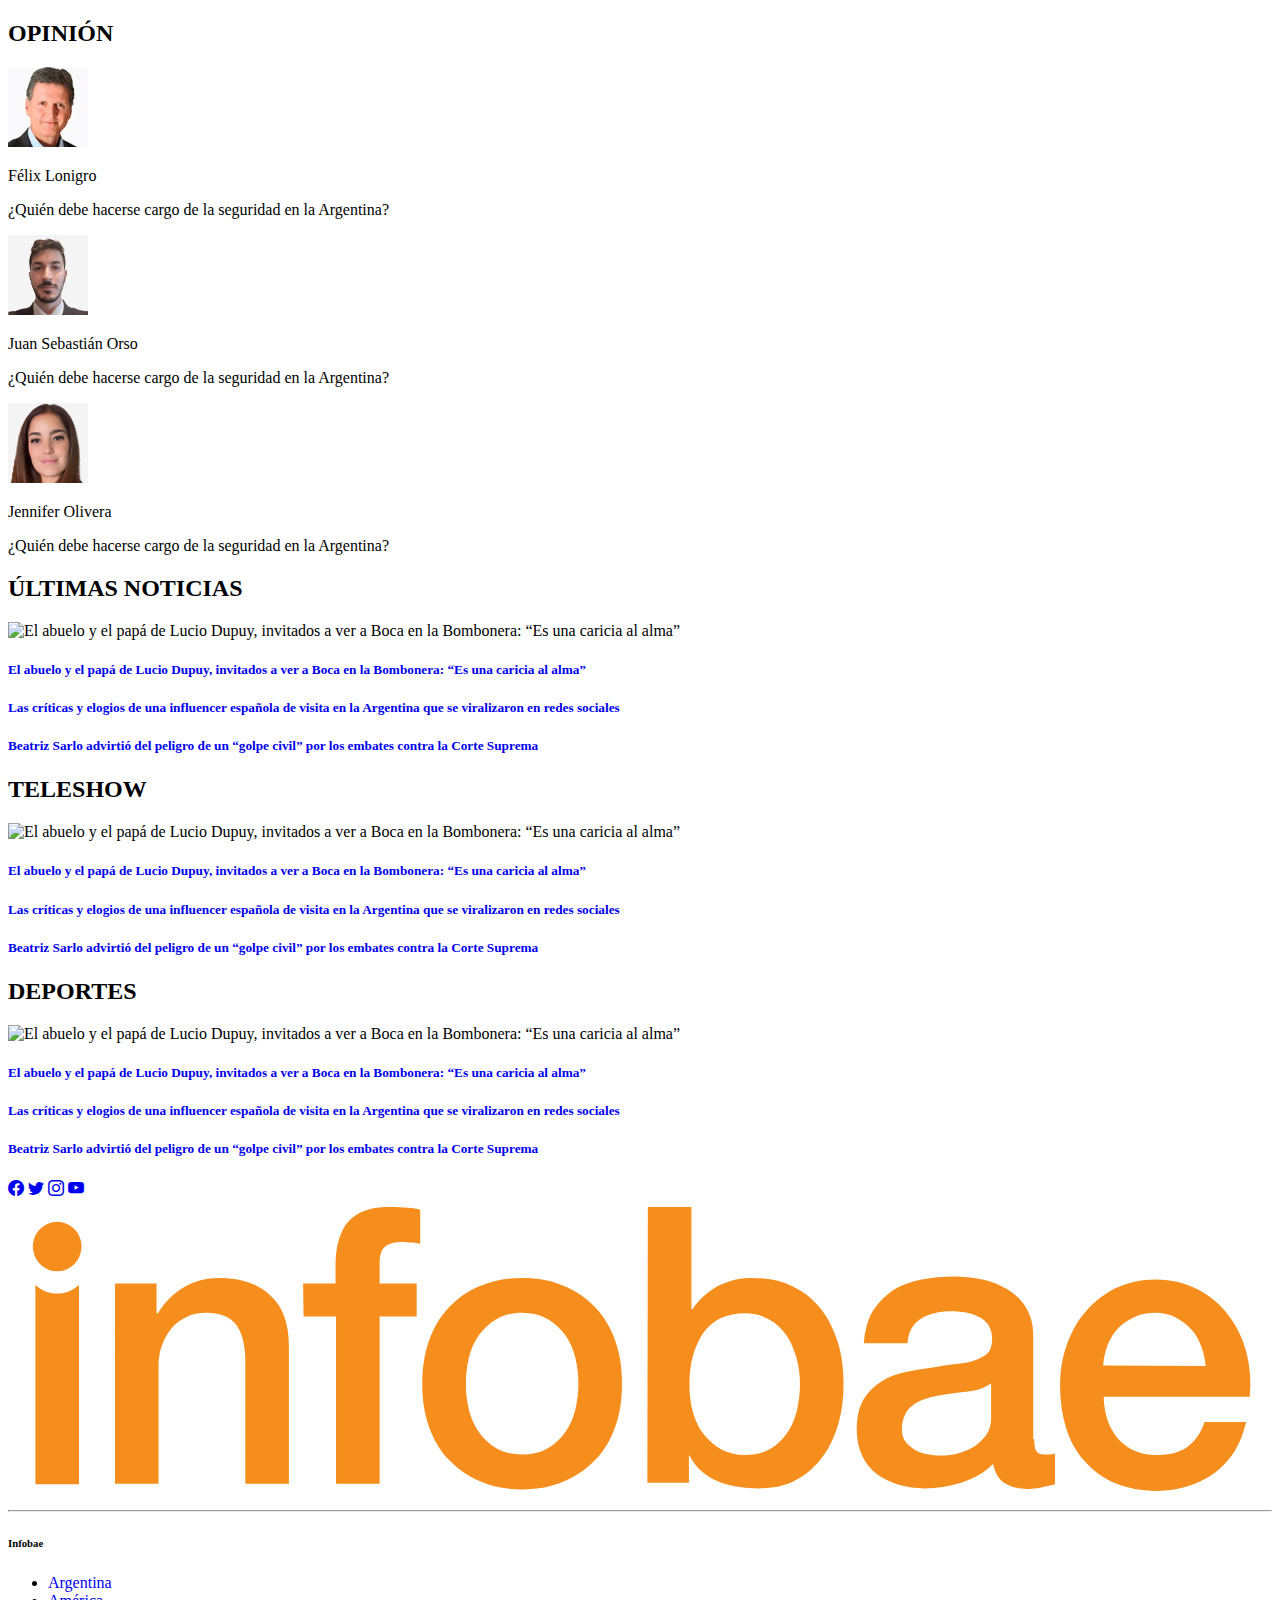
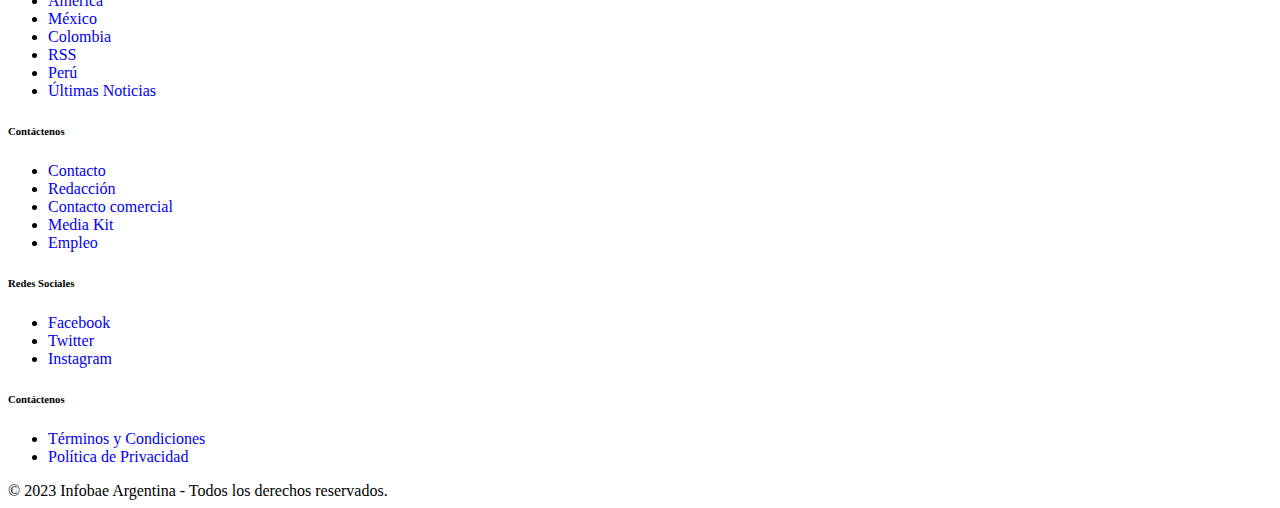
==== commit 316d3269: "footer" ====
--- a/footer.html
+++ b/footer.html
@@ -2,72 +2,299 @@
 <html lang="en">
 
 <head>
-    <meta charset="UTF-8">
-    <meta http-equiv="X-UA-Compatible" content="IE=edge">
-    <meta name="viewport" content="width=device-width, initial-scale=1.0">
-    <title>Document</title>
-    <link href="https://cdn.jsdelivr.net/npm/bootstrap@5.3.0-alpha1/dist/css/bootstrap.min.css" rel="stylesheet"
-        integrity="sha384-GLhlTQ8iRABdZLl6O3oVMWSktQOp6b7In1Zl3/Jr59b6EGGoI1aFkw7cmDA6j6gD" crossorigin="anonymous">
-    <link rel="stylesheet" href="./css/main.css".css">
+  <meta charset="UTF-8" />
+  <meta http-equiv="X-UA-Compatible" content="IE=edge" />
+  <meta name="viewport" content="width=device-width, initial-scale=1.0" />
+  <title>Document</title>
+  <link href="https://cdn.jsdelivr.net/npm/bootstrap@5.3.0-alpha1/dist/css/bootstrap.min.css" rel="stylesheet"
+    integrity="sha384-GLhlTQ8iRABdZLl6O3oVMWSktQOp6b7In1Zl3/Jr59b6EGGoI1aFkw7cmDA6j6gD" crossorigin="anonymous" />
+  <link rel="stylesheet" href="https://cdn.jsdelivr.net/npm/bootstrap-icons@1.10.3/font/bootstrap-icons.css">
+  <link rel="stylesheet" href="./css/main.css">
+
 </head>
 
 <body>
-<div class="page-container"><div id="fusion-static-enter:f0fSVQfgBwSm8y8" data-fusion-component="f0fSVQfgBwSm8y8" style="display: none;"></div><div class="nd-spa mobH4"></div><div id="fusion-static-exit:f0fSVQfgBwSm8y8" data-fusion-component="f0fSVQfgBwSm8y8" style="display: none;"></div><div class="title-bar"><a href="https://www.infobae.com/opinion/" aria-label="OPINIÓN"><h2 style="color: black;">OPINIÓN</h2></a></div><div class="ndc_ctn ndc_sc3"><div id="fusion-static-enter:f0fd8phkxwQq6y6" data-fusion-component="f0fd8phkxwQq6y6" style="display: none;"></div><a aria-label="¿Quién debe hacerse cargo de la seguridad en la Argentina?" class="opi_ctn" href="/opinion/2023/02/17/quien-debe-hacerse-cargo-de-la-seguridad-en-la-argentina/" rel="canonical"><img alt="Félix  Lonigro" height="100" width="100" class="opi_img" src="https://s3.amazonaws.com/arc-authors/infobae/8a52b93f-7d68-498b-8f4f-d10d046942f7.jpg" loading="lazy"><div class="opi_txt"><div class="opi_aut">Félix  Lonigro</div><h2 class="opi_hl">¿Quién debe hacerse cargo de la seguridad en la Argentina?</h2></div></a><div id="fusion-static-exit:f0fd8phkxwQq6y6" data-fusion-component="f0fd8phkxwQq6y6" style="display: none;"></div><div id="fusion-static-enter:f0fY0svexwQq6SH" data-fusion-component="f0fY0svexwQq6SH" style="display: none;"></div><a aria-label="Un juicio político que atenta contra el Derecho Penal Liberal" class="opi_ctn" href="/opinion/2023/02/17/un-juicio-politico-que-atenta-contra-el-derecho-penal-liberal/" rel="canonical"><img alt="Juan Sebastián Orso" height="100" width="100" class="opi_img" src="https://s3.amazonaws.com/arc-authors/infobae/93226afc-1fd0-42bc-89cb-cc33fdcdff38.jpg" loading="lazy"><div class="opi_txt"><div class="opi_aut">Juan Sebastián Orso</div><h2 class="opi_hl">Un juicio político que atenta contra el Derecho Penal Liberal</h2></div></a><div id="fusion-static-exit:f0fY0svexwQq6SH" data-fusion-component="f0fY0svexwQq6SH" style="display: none;"></div><div id="fusion-static-enter:f0f63wBY0Hep64s" data-fusion-component="f0f63wBY0Hep64s" style="display: none;"></div><a aria-label="En algún lugar entre globos espías y ovnis" class="opi_ctn" href="/opinion/2023/02/17/en-algun-lugar-entre-globos-espias-y-ovnis/" rel="canonical"><img alt="Jennifer Olivera" height="100" width="100" class="opi_img" src="https://s3.amazonaws.com/arc-authors/infobae/b419fff6-0284-4d4c-9af6-ee4e661c6072.jpg" loading="lazy"><div class="opi_txt"><div class="opi_aut">Jennifer Olivera</div><h2 class="opi_hl">En algún lugar entre globos espías y ovnis</h2></div></a><div id="fusion-static-exit:f0f63wBY0Hep64s" data-fusion-component="f0f63wBY0Hep64s" style="display: none;"></div></div><div id="fusion-static-enter:f0fdbAb4iiS84mx" data-fusion-component="f0fdbAb4iiS84mx" style="display: none;"></div><div class="nd-spa mobH4"></div><div id="fusion-static-exit:f0fdbAb4iiS84mx" data-fusion-component="f0fdbAb4iiS84mx" style="display: none;"></div><div class="ndc_ctn ndc_sc3"><div id="fusion-static-enter:0fkXBUy9zm785dU-4-3-0" data-fusion-component="0fkXBUy9zm785dU-4-3-0" style="display: none;"></div><div class="feed-column-container"><h2 class="feed-column-heading"><a href="https://www.infobae.com/ultimas-noticias/"><span style="color: #D91023;font-size:20px;"><strong>ÚLTIMAS NOTICIAS</strong></span></a></h2><div class="feed-column-card"><img alt="League of Legends: tres grandes cambios en los modos de juego rotativos" height="100%" width="100%" class="" src="https://cloudfront-us-east-1.images.arcpublishing.com/infobae/2N6O5OB6XFGPVB7AZK4PCMKZHE.jpg" srcset="https://www.infobae.com/new-resizer/wrA01ffReFcjO-nnKjsDedS98kM=/265x149/filters:format(webp):quality(85)/cloudfront-us-east-1.images.arcpublishing.com/infobae/2N6O5OB6XFGPVB7AZK4PCMKZHE.jpg 265w,https://www.infobae.com/new-resizer/MXVdHQtZVXRdMVw3n1Wj9jTvooM=/768x432/filters:format(webp):quality(85)/cloudfront-us-east-1.images.arcpublishing.com/infobae/2N6O5OB6XFGPVB7AZK4PCMKZHE.jpg 768w,https://www.infobae.com/new-resizer/3QVXZAHX380Viykjoc5CPgYgRWg=/992x558/filters:format(webp):quality(85)/cloudfront-us-east-1.images.arcpublishing.com/infobae/2N6O5OB6XFGPVB7AZK4PCMKZHE.jpg 992w,https://www.infobae.com/new-resizer/9JprpVThNZbl856xlKdW_BN29fQ=/1200x675/filters:format(webp):quality(85)/cloudfront-us-east-1.images.arcpublishing.com/infobae/2N6O5OB6XFGPVB7AZK4PCMKZHE.jpg 1200w" sizes="(min-width: 800px) 10vw, 90vw" loading="lazy"><a aria-label="League of Legends: tres grandes cambios en los modos de juego rotativos" class="headline-link" href="/tecno/2023/02/18/league-of-legends-tres-grandes-cambios-en-los-modos-de-juego-rotativos/" rel="canonical"><h3 class="headline-feed-column">League of Legends: tres grandes cambios en los modos de juego rotativos</h3></a></div><a aria-label="La falta de firmeza de las manos podría indicar un mayor riesgo de cáncer o cardiopatías" class="headline-link feed-column-card" href="/salud/2023/02/18/la-falta-de-firmeza-de-las-manos-podria-indicar-un-mayor-riesgo-de-cancer-o-cardiopatias/" rel="canonical"><h3 class="headline-feed-column">La falta de firmeza de las manos podría indicar un mayor riesgo de cáncer o cardiopatías</h3></a><a aria-label="Aníbal Fernández se reunió con su par francés y firmó un acuerdo para la formación en materia de seguridad" class="headline-link feed-column-card" href="/politica/2023/02/18/anibal-fernandez-se-reunio-con-su-par-frances-y-firmo-un-acuerdo-para-la-formacion-en-materia-de-seguridad/" rel="canonical"><h3 class="headline-feed-column">Aníbal Fernández se reunió con su par francés y firmó un acuerdo para la formación en materia de seguridad</h3></a><a aria-label="WhatsApp Business y su opción para crear comunidades con cualquier persona" class="headline-link feed-column-card" href="/tecno/2023/02/18/whatsapp-business-y-su-opcion-para-crear-comunidades-con-cualquier-persona/" rel="canonical"><h3 class="headline-feed-column">WhatsApp Business y su opción para crear comunidades con cualquier persona</h3></a><a aria-label="Científicos de EEUU comprobaron que usar vehículos eléctricos reduce emergencias cardiorrespiratorias" class="headline-link feed-column-card" href="/autos/2023/02/17/cientificos-de-eeuu-comprobaron-que-usar-vehiculos-electricos-reduce-emergencias-cardiorrespiratorias/" rel="canonical"><h3 class="headline-feed-column">Científicos de EEUU comprobaron que usar vehículos eléctricos reduce emergencias cardiorrespiratorias</h3></a></div><div id="fusion-static-exit:0fkXBUy9zm785dU-4-3-0" data-fusion-component="0fkXBUy9zm785dU-4-3-0" style="display: none;"></div><div id="fusion-static-enter:f0fWuGiIPqQV8dQ-4-3-2" data-fusion-component="f0fWuGiIPqQV8dQ-4-3-2" style="display: none;"></div><div class="feed-column-container"><h2 class="feed-column-heading"><a href="https://www.infobae.com/teleshow/"><span style="color: #D91023;font-size:20px;"><strong>TELESHOW</strong></span></a></h2><div class="feed-column-card"><img alt="El emotivo video de Nazarena Vélez con Barbie, a poco de dar a luz: “¿Cuándo nace?”" height="100%" width="100%" class="" src="https://cloudfront-us-east-1.images.arcpublishing.com/infobae/HSVVW3Y4RNBL3JVAUKGFQGMR2I.jpg" srcset="https://www.infobae.com/new-resizer/Ksb0jIeSjMUyhfg8vypLYEtCEqg=/265x149/filters:format(webp):quality(85)/cloudfront-us-east-1.images.arcpublishing.com/infobae/HSVVW3Y4RNBL3JVAUKGFQGMR2I.jpg 265w,https://www.infobae.com/new-resizer/kVGApj57ghhIFEa6f_YWejaDUmI=/768x432/filters:format(webp):quality(85)/cloudfront-us-east-1.images.arcpublishing.com/infobae/HSVVW3Y4RNBL3JVAUKGFQGMR2I.jpg 768w,https://www.infobae.com/new-resizer/J-B_jjwTQ1PN79HD_o5P_YJD4Fk=/992x558/filters:format(webp):quality(85)/cloudfront-us-east-1.images.arcpublishing.com/infobae/HSVVW3Y4RNBL3JVAUKGFQGMR2I.jpg 992w,https://www.infobae.com/new-resizer/Dg2ganAooaSOzpiCoCRjB9gMo4U=/1200x675/filters:format(webp):quality(85)/cloudfront-us-east-1.images.arcpublishing.com/infobae/HSVVW3Y4RNBL3JVAUKGFQGMR2I.jpg 1200w" sizes="(min-width: 800px) 10vw, 90vw" loading="lazy"><a aria-label="El emotivo video de Nazarena Vélez con Barbie, a poco de dar a luz: “¿Cuándo nace?”" class="headline-link" href="/teleshow/2023/02/18/el-emotivo-video-de-nazarena-velez-con-barbie-a-poco-de-dar-a-luz-cuando-nace/" rel="canonical"><h3 class="headline-feed-column">El emotivo video de Nazarena Vélez con Barbie, a poco de dar a luz: “¿Cuándo nace?”</h3></a></div><a aria-label="Evangelina Anderson terminó la mudanza de Alemania y Martín Demichelis le dedicó un tierno mensaje" class="headline-link feed-column-card" href="/teleshow/2023/02/18/evangelina-anderson-termino-la-mudanza-de-alemania-y-martin-demichelis-le-dedico-un-tierno-mensaje/" rel="canonical"><h3 class="headline-feed-column">Evangelina Anderson terminó la mudanza de Alemania y Martín Demichelis le dedicó un tierno mensaje</h3></a><a aria-label="Murió la actriz Stella Stevens" class="headline-link feed-column-card" href="/america/entretenimiento/2023/02/17/murio-la-actriz-stella-stevens/" rel="canonical"><h3 class="headline-feed-column">Murió la actriz Stella Stevens</h3></a><a aria-label="Juana Repetto reveló detalles de su fiesta de casamiento con Sebastián Graviotto" class="headline-link feed-column-card" href="/teleshow/2023/02/17/juana-repetto-revelo-detalles-de-su-fiesta-de-casamiento-con-sebastian-graviotto/" rel="canonical"><h3 class="headline-feed-column">Juana Repetto reveló detalles de su fiesta de casamiento con Sebastián Graviotto</h3></a><a aria-label="Los explosivos audios de la excuñada de Delfina Gerez Bosco por la infidelidad con Martín Coggi" class="headline-link feed-column-card" href="/teleshow/2023/02/17/los-explosivos-audios-de-la-excunada-de-delfina-gerez-bosco-por-la-infidelidad-con-martin-coggi/" rel="canonical"><h3 class="headline-feed-column">Los explosivos audios de la excuñada de Delfina Gerez Bosco por la infidelidad con Martín Coggi</h3></a></div><div id="fusion-static-exit:f0fWuGiIPqQV8dQ-4-3-2" data-fusion-component="f0fWuGiIPqQV8dQ-4-3-2" style="display: none;"></div><div id="fusion-static-enter:f0fj7b9zsTgl5Ur-4-3-3" data-fusion-component="f0fj7b9zsTgl5Ur-4-3-3" style="display: none;"></div><div class="feed-column-container"><h2 class="feed-column-heading"><a href="https://www.infobae.com/deportes/"><strong style="font-size:20px;">DEPORTES</strong></a></h2><div class="feed-column-card"><img alt="Racing golea 3-0 a Arsenal y logra su primera victoria en la Liga Profesional" height="100%" width="100%" class="" src="https://cloudfront-us-east-1.images.arcpublishing.com/infobae/HZRLLUBCGBGGHGMB24ASX5TGWM.jpg" srcset="https://www.infobae.com/new-resizer/MRfscDh2DJEJJl7NubiRLWYuOgI=/265x149/filters:format(webp):quality(85)/cloudfront-us-east-1.images.arcpublishing.com/infobae/HZRLLUBCGBGGHGMB24ASX5TGWM.jpg 265w,https://www.infobae.com/new-resizer/heoTOPeu7G9U1BT5S8aQnF-isFw=/768x432/filters:format(webp):quality(85)/cloudfront-us-east-1.images.arcpublishing.com/infobae/HZRLLUBCGBGGHGMB24ASX5TGWM.jpg 768w,https://www.infobae.com/new-resizer/LW38ewbqe1bbHvINAgiZLhAWLV0=/992x558/filters:format(webp):quality(85)/cloudfront-us-east-1.images.arcpublishing.com/infobae/HZRLLUBCGBGGHGMB24ASX5TGWM.jpg 992w,https://www.infobae.com/new-resizer/RjE7hOwauOQb0nrIWTSnGwSXjaA=/1200x675/filters:format(webp):quality(85)/cloudfront-us-east-1.images.arcpublishing.com/infobae/HZRLLUBCGBGGHGMB24ASX5TGWM.jpg 1200w" sizes="(min-width: 800px) 10vw, 90vw" loading="lazy"><a aria-label="Racing golea 3-0 a Arsenal y logra su primera victoria en la Liga Profesional" class="headline-link" href="/deportes/2023/02/17/gimnasia-instituto-huracan-barracas-central-y-arsenal-racing-los-partidos-del-dia-hora-tv-y-formaciones/" rel="canonical"><h3 class="headline-feed-column">Racing golea 3-0 a Arsenal y logra su primera victoria en la Liga Profesional</h3></a></div><a aria-label="Argentina Open: tras el golpe del peruano Varillas, Carlos Alcaraz confirmó su condición de candidato y se clasificó a semifinales" class="headline-link feed-column-card" href="/deportes/2023/02/17/el-peruano-juan-pablo-varillas-dio-otro-resonante-golpe-en-el-argentina-open-y-se-clasifico-a-semifinales/" rel="canonical"><h3 class="headline-feed-column">Argentina Open: tras el golpe del peruano Varillas, Carlos Alcaraz confirmó su condición de candidato y se clasificó a semifinales</h3></a><a aria-label="La estrella de la NBA que sorprendió a todos con su visita a Argentina tras quedar afuera del All Star Game" class="headline-link feed-column-card" href="/deportes/2023/02/17/la-estrella-de-la-nba-que-sorprendio-a-todos-con-su-visita-a-argentina-tras-quedar-afuera-del-all-star-game/" rel="canonical"><h3 class="headline-feed-column">La estrella de la NBA que sorprendió a todos con su visita a Argentina tras quedar afuera del All Star Game</h3></a><a aria-label="El contraste en Al-Nassr: del show de Cristiano Ronaldo a la mala noticia para Agustín Rossi por su bajo nivel" class="headline-link feed-column-card" href="/deportes/2023/02/17/el-contraste-en-al-nassr-del-show-de-cristiano-ronaldo-a-la-mala-noticia-para-agustin-rossi-por-su-bajo-nivel/" rel="canonical"><h3 class="headline-feed-column">El contraste en Al-Nassr: del show de Cristiano Ronaldo a la mala noticia para Agustín Rossi por su bajo nivel</h3></a><a aria-label="El informe sobre las fiestas de Neymar en Francia: interminable festejo de cumpleaños, botellas vacías en las calles y ventanas que temblaban" class="headline-link feed-column-card" href="/deportes/2023/02/17/el-informe-sobre-las-fiestas-de-neymar-en-francia-interminable-festejo-de-cumpleanos-botellas-vacias-en-las-calles-y-ventanas-que-temblaban/" rel="canonical"><h3 class="headline-feed-column">El informe sobre las fiestas de Neymar en Francia: interminable festejo de cumpleaños, botellas vacías en las calles y ventanas que temblaban</h3></a></div><div id="fusion-static-exit:f0fj7b9zsTgl5Ur-4-3-3" data-fusion-component="f0fj7b9zsTgl5Ur-4-3-3" style="display: none;"></div></div><div class="zocalo_1x1 ad-wrapper"><div class="dfpAd stick_bottom fixed"><button id="infobae_home_zocalo_1x1_close" aria-label="infobae_home_zocalo_1x1" class="absolute close_ad pointer"><i class="close display_flex"></i></button><div id="infobae/home/zocalo_1x1" class="infobae/home/zocalo_1x1 arcad" data-google-query-id="CMa_mbn3nf0CFQGElQId3TEK-g"><div id="google_ads_iframe_/1058609/infobae/home/zocalo_1x1_0__container__" style="border: 0pt none; display: inline-block; width: 728px; height: 90px;"><iframe frameborder="0" src="https://7a43d4e2089b3c1fefe7f8560960359c.safeframe.googlesyndication.com/safeframe/1-0-40/html/container.html" id="google_ads_iframe_/1058609/infobae/home/zocalo_1x1_0" title="3rd party ad content" name="" scrolling="no" marginwidth="0" marginheight="0" width="728" height="90" data-is-safeframe="true" sandbox="allow-forms allow-popups allow-popups-to-escape-sandbox allow-same-origin allow-scripts allow-top-navigation-by-user-activation" role="region" aria-label="Advertisement" tabindex="0" data-google-container-id="8" style="border: 0px; vertical-align: bottom;" data-load-complete="true"></iframe></div></div></div></div></div>
-
-
-    <footer>
-        <div id="fusion-static-enter:f0fd3ne4LCSj1KU" data-fusion-component="f0fd3ne4LCSj1KU" style="display: none;">
-        </div>
-        <div id="fusion-static-enter:footer-menu" style="display:none" data-fusion-component="footer-menu"></div>
-        <div class="social-media-buttons"><a href="https://www.facebook.com/Infobae/" class="social-logo"
-                aria-label="facebook link"><i class="facebook"></i></a><a href="https://twitter.com/Infobae/"
-                class="social-logo" aria-label="twitter link"><i class="twitter"></i></a><a
-                href="https://www.infobae.com/argentina-rss.xml" class="social-logo" aria-label="rss link"><i
-                    class="feed"></i></a><a href="https://www.instagram.com/Infobae/" class="social-logo"
-                aria-label="instagram link"><i class="instagram"></i></a><a href="https://www.youtube.com/c/infobae"
-                class="social-logo" aria-label="youtube link"><i class="youtube"></i></a></div>
-        <div class="social-copy"><img src="./img/logo_infobae_naranja.svg" alt="footer-logo"
-                class="footer-logo"></div>
-        <div class="footer-menu">
-            <div class="footer-column"><span class="footer-title">Infobae</span><a
-                    href="https://www.infobae.com/?noredirect" class="footer-link" target="_blank"
-                    rel="noopener noreferrer">Argentina</a><a href="https://www.infobae.com/america/"
-                    class="footer-link" target="_blank" rel="noopener noreferrer">América</a><a
-                    href="https://www.infobae.com/america/mexico/" class="footer-link" target="_blank"
-                    rel="noopener noreferrer">México</a><a href="https://www.infobae.com/america/colombia/"
-                    class="footer-link" target="_blank" rel="noopener noreferrer">Colombia</a><a
-                    href="https://www.infobae.com/feeds/rss/" class="footer-link" target="_blank"
-                    rel="noopener noreferrer">RSS</a><a href="https://www.infobae.com/america/peru/" class="footer-link"
-                    target="_blank" rel="noopener noreferrer">Perú</a><a
-                    href="https://www.infobae.com/ultimas-noticias/" class="footer-link" target="_blank"
-                    rel="noopener noreferrer">Últimas Noticias</a></div>
-            <div class="footer-column"><span class="footer-title">Contáctenos</span><a
-                    href="mailto:contacto@infobae.com" class="footer-link" target="_blank"
-                    rel="noopener noreferrer">Contacto</a><a href="mailto:redaccion@infobae.com" class="footer-link"
-                    target="_blank" rel="noopener noreferrer">Redacción</a><a href="mailto:comercial@infobae.com"
-                    class="footer-link" target="_blank" rel="noopener noreferrer">Contacto comercial</a><a
-                    href="https://mediakit.infobae.com" class="footer-link" target="_blank"
-                    rel="noopener noreferrer">Media Kit</a><a href="https://www.linkedin.com/company/infobae/jobs/"
-                    class="footer-link" target="_blank" rel="noopener noreferrer">Empleo</a></div>
-            <div class="footer-column"><span class="footer-title">Redes Sociales</span><a
-                    href="https://www.facebook.com/Infobae/" class="footer-link" target="_blank"
-                    rel="noopener noreferrer">Facebook</a><a href="https://twitter.com/Infobae/" class="footer-link"
-                    target="_blank" rel="noopener noreferrer">Twitter</a><a href="https://www.instagram.com/Infobae/"
-                    class="footer-link" target="_blank" rel="noopener noreferrer">Instagram</a></div>
-            <div class="footer-column"><span class="footer-title">Contáctenos</span><a
-                    href="https://www.infobae.com/terminos-y-condiciones/" class="footer-link" target="_blank"
-                    rel="noopener noreferrer">Términos y Condiciones</a><a
-                    href="https://www.infobae.com/politicas-de-privacidad/" class="footer-link" target="_blank"
-                    rel="noopener noreferrer">Política de Privacidad</a></div>
-        </div>
-        <div class="copyright"><span class="copyright-text">Todos Los Derechos Reservados © 2021 Infobae</span></div>
-        <div id="fusion-static-exit:footer-menu" style="display:none" data-fusion-component="footer-menu"></div>
-        <div id="fusion-static-exit:f0fd3ne4LCSj1KU" data-fusion-component="f0fd3ne4LCSj1KU" style="display: none;">
-        </div>
-    </footer>
-    <script src="https://cdn.jsdelivr.net/npm/bootstrap@5.3.0-alpha1/dist/js/bootstrap.bundle.min.js"
-        integrity="sha384-w76AqPfDkMBDXo30jS1Sgez6pr3x5MlQ1ZAGC+nuZB+EYdgRZgiwxhTBTkF7CXvN"
-        crossorigin="anonymous"></script>
+  <div class="container">
+    <!-- pasado -->
+
+    <div class="border-top border-3 border-dark pt-2">
+      <a href="https://www.infobae.com/opinion/" aria-label="OPINIÓN">
+        <h2 style="color: black">OPINIÓN</h2>
+      </a>
+    </div>
+    <!-- pasado -->
+
+    <div class="border-top border-1 border-dark mb-3"></div>
+
+    <div class="row row-cols-1 row-cols-md-3 g-4 ">
+
+      <div class="col ">
+        <div class="card ">
+          <div class="row g-0  ">
+            <div class="col-md-4 text-center d-flex justify-content-center align-items-center">
+              <img src="./img/8a52b93f-7d68-498b-8f4f-d10d046942f7.jpg" class="img-fluid rounded-start "
+                alt="Félix Lonigro">
+            </div>
+            <div class="col-md-8 ">
+              <div class="card-body ">
+                <p class="fs-6 ">Félix Lonigro</p>
+                <p class="card-text fw-bold ">¿Quién debe hacerse cargo de la seguridad en la Argentina?</p>
+
+              </div>
+            </div>
+          </div>
+        </div>
+      </div>
+      <div class="col">
+        <div class="card">
+          <div class="row g-0 align-middle">
+            <div class="col-md-4 text-center d-flex justify-content-center align-items-center">
+              <img src="./img/93226afc-1fd0-42bc-89cb-cc33fdcdff38.jpg" class="img-fluid rounded-start" alt="...">
+            </div>
+            <div class="col-md-8">
+              <div class="card-body">
+                <p class="fs-6 ">Juan Sebastián Orso</p>
+                <p class="card-text fw-bold">¿Quién debe hacerse cargo de la seguridad en la Argentina?</p>
+
+              </div>
+            </div>
+          </div>
+        </div>
+      </div>
+      <div class="col">
+        <div class="card">
+          <div class="row g-0  ">
+            <div class="col-md-4 text-center  d-flex justify-content-center align-items-center ">
+              <img src="./img/b419fff6-0284-4d4c-9af6-ee4e661c6072.jpg" class="img-fluid rounded-start ">
+            </div>
+            <div class="col-md-8">
+              <div class="card-body">
+                <p class="fs-6 ">Jennifer Olivera</p>
+                <p class="card-text fw-bold">¿Quién debe hacerse cargo de la seguridad en la Argentina?</p>
+
+              </div>
+            </div>
+          </div>
+        </div>
+      </div>
+    </div>
+    <!-- pasado -->
+  </div>
+
+  <div class="container">
+    <div class="row row-cols-1 row-cols-md-3 g-4  ">
+      <div class="col   ">
+        <div class="row ">
+          <div class="col-12">
+            <h2 class="text-danger fw-bold">ÚLTIMAS NOTICIAS</h2>
+          </div>
+          <div class="col-12 ">
+            <div class="card">
+              <img src="https://cloudfront-us-east-1.images.arcpublishing.com/infobae/I4XWNM56AVANTG5XIAVIN5ISFE.jpg"
+                class="card-img-top"
+                alt="El abuelo y el papá de Lucio Dupuy, invitados a ver a Boca en la Bombonera: “Es una caricia al alma”">
+              <div class="card-body">
+
+                <a href="/sociedad/2023/02/19/el-abuelo-y-el-papa-de-lucio-dupuy-invitados-a-ver-a-boca-en-la-bombonera-es-una-caricia-al-alma/"
+                  class="text-black">
+                  <h5 class="card-title">El abuelo y el papá de Lucio Dupuy, invitados a ver a Boca en la Bombonera: “Es
+                    una
+                    caricia al alma”</h5>
+                </a>
+              </div>
+            </div>
+            <div class="card ">
+              <div class="card-body">
+
+                <a href="/economia/2023/02/19/las-criticas-y-elogios-de-una-influencer-espanola-de-visita-en-la-argentina-que-se-viralizaron-en-tik-tok/"
+                  class="text-black">
+                  <h5 class="card-title">Las críticas y elogios de una influencer española de visita en la Argentina que
+                    se
+                    viralizaron en redes sociales</h5>
+                </a>
+              </div>
+            </div>
+            <div class="card mb-4">
+              <div class="card-body">
+
+                <a href="/politica/2023/02/19/beatriz-sarlo-advirtio-del-peligro-de-un-golpe-civil-por-los-embates-contra-la-corte-suprema/"
+                  class="text-black">
+                  <h5 class="card-title">Beatriz Sarlo advirtió del peligro de un “golpe civil” por los embates contra
+                    la
+                    Corte Suprema</h5>
+                </a>
+              </div>
+            </div>
+
+          </div>
+        </div>
+      </div>
+      <div class="col  ">
+        <div class="row ">
+          <div class="col-12">
+            <h2 class="text-danger fw-bold">TELESHOW</h2>
+          </div>
+          <div class="col-12 ">
+            <div class="card">
+              <img src="https://cloudfront-us-east-1.images.arcpublishing.com/infobae/I4XWNM56AVANTG5XIAVIN5ISFE.jpg"
+                class="card-img-top"
+                alt="El abuelo y el papá de Lucio Dupuy, invitados a ver a Boca en la Bombonera: “Es una caricia al alma”">
+              <div class="card-body">
+
+                <a href="/sociedad/2023/02/19/el-abuelo-y-el-papa-de-lucio-dupuy-invitados-a-ver-a-boca-en-la-bombonera-es-una-caricia-al-alma/"
+                  class="text-black">
+                  <h5 class="card-title">El abuelo y el papá de Lucio Dupuy, invitados a ver a Boca en la Bombonera: “Es
+                    una
+                    caricia al alma”</h5>
+                </a>
+              </div>
+            </div>
+            <div class="card ">
+              <div class="card-body">
+
+                <a href="/economia/2023/02/19/las-criticas-y-elogios-de-una-influencer-espanola-de-visita-en-la-argentina-que-se-viralizaron-en-tik-tok/"
+                  class="text-black">
+                  <h5 class="card-title">Las críticas y elogios de una influencer española de visita en la Argentina que
+                    se
+                    viralizaron en redes sociales</h5>
+                </a>
+              </div>
+            </div>
+            <div class="card mb-4">
+              <div class="card-body">
+
+                <a href="/politica/2023/02/19/beatriz-sarlo-advirtio-del-peligro-de-un-golpe-civil-por-los-embates-contra-la-corte-suprema/"
+                  class="text-black">
+                  <h5 class="card-title">Beatriz Sarlo advirtió del peligro de un “golpe civil” por los embates contra
+                    la
+                    Corte Suprema</h5>
+                </a>
+              </div>
+            </div>
+
+          </div>
+        </div>
+      </div>
+      <div class="col  ">
+        <div class="row ">
+          <div class="col-12">
+            <h2 class="text-dark fw-bold">DEPORTES</h2>
+          </div>
+          <div class="col-12 ">
+            <div class="card">
+              <img src="https://cloudfront-us-east-1.images.arcpublishing.com/infobae/I4XWNM56AVANTG5XIAVIN5ISFE.jpg"
+                class="card-img-top"
+                alt="El abuelo y el papá de Lucio Dupuy, invitados a ver a Boca en la Bombonera: “Es una caricia al alma”">
+              <div class="card-body">
+
+                <a href="/sociedad/2023/02/19/el-abuelo-y-el-papa-de-lucio-dupuy-invitados-a-ver-a-boca-en-la-bombonera-es-una-caricia-al-alma/"
+                  class="text-black">
+                  <h5 class="card-title">El abuelo y el papá de Lucio Dupuy, invitados a ver a Boca en la Bombonera: “Es
+                    una
+                    caricia al alma”</h5>
+                </a>
+              </div>
+            </div>
+            <div class="card ">
+              <div class="card-body">
+
+                <a href="/economia/2023/02/19/las-criticas-y-elogios-de-una-influencer-espanola-de-visita-en-la-argentina-que-se-viralizaron-en-tik-tok/"
+                  class="text-black">
+                  <h5 class="card-title">Las críticas y elogios de una influencer española de visita en la Argentina que
+                    se
+                    viralizaron en redes sociales</h5>
+                </a>
+              </div>
+            </div>
+            <div class="card mb-4">
+              <div class="card-body">
+
+                <a href="/politica/2023/02/19/beatriz-sarlo-advirtio-del-peligro-de-un-golpe-civil-por-los-embates-contra-la-corte-suprema/"
+                  class="text-black">
+                  <h5 class="card-title">Beatriz Sarlo advirtió del peligro de un “golpe civil” por los embates contra
+                    la
+                    Corte Suprema</h5>
+                </a>
+              </div>
+            </div>
+
+          </div>
+        </div>
+      </div>
+    </div>
+  </div>
+
+
+  <footer class="bg-light text-center w-100 p-0 m-0">
+    <div class="pt-3 d-flex justify-content-center align-items-center">
+      <div class="row w-100 ">
+        <div class=" d-flex align-items-center   col-md-4 ">
+          <a href="#" class="text-decoration-none text-reset"><i class="bi bi-facebook"></i></a>
+          <a href="#" class="text-decoration-none text-reset ms-4"><i class="bi bi-twitter"></i></a>
+          <a href="#" class="text-decoration-none text-reset ms-4"><i class="bi bi-instagram"></i></a>
+          <a href="#" class="text-decoration-none text-reset ms-4"><i class="bi bi-youtube"></i></a>
+        </div>
+        <div class=" align-items-center col-md-4 ">
+          <a href="#"><img src="./img/logo_infobae_naranja.svg" alt="footer-logo"
+              class="footer-logo w-25 align-items-center"></a>
+        </div>
+        <div class="col-md-4 "></div>
+      </div>
+    </div>
+    <hr>
+    <div class="social-copy d-flex justify-content-around  align-items-center">
+      <div class="row py-5 text-start px-5 w-100 ">
+        <div class="col-md-3">
+          <h6 class="text-uppercase mb-3 fw-bold">Infobae</h6>
+          <ul class="list-unstyled mb-0">
+            <li><a href="https://www.infobae.com/?noredirect" class="text-muted">Argentina</a></li>
+            <li><a href="https://www.infobae.com/america/" class="text-muted">América</a></li>
+            <li><a href="https://www.infobae.com/america/mexico/" class="text-muted">México</a></li>
+            <li><a href="https://www.infobae.com/america/colombia/" class="text-muted">Colombia</a></li>
+            <li><a href="https://www.infobae.com/feeds/rss/" class="text-muted">RSS</a></li>
+            <li><a href="https://www.infobae.com/america/peru/" class="text-muted">Perú</a></li>
+            <li><a href="https://www.infobae.com/ultimas-noticias/" class="text-muted">Últimas Noticias</a></li>
+          </ul>
+        </div>
+        <div class="col-md-3">
+          <h6 class="text-uppercase mb-3 fw-bold">Contáctenos</h6>
+          <ul class="list-unstyled mb-0">
+            <li><a href="mailto:contacto@infobae.com" class="text-muted">Contacto</a></li>
+            <li><a href="mailto:redaccion@infobae.com" class="text-muted">Redacción</a></li>
+            <li><a href="mailto:comercial@infobae.com" class="text-muted">Contacto comercial</a></li>
+            <li><a href="https://mediakit.infobae.com" class="text-muted">Media Kit</a></li>
+            <li><a href="https://www.linkedin.com/company/infobae/jobs/" class="text-muted">Empleo</a></li>
+          </ul>
+        </div>
+        <div class="col-md-3">
+          <h6 class="text-uppercase mb-3 fw-bold">Redes Sociales</h6>
+          <ul class="list-unstyled mb-0">
+            <li><a href="https://www.facebook.com/Infobae/" class="text-muted">Facebook</a></li>
+            <li><a href="https://twitter.com/Infobae/" class="text-muted">Twitter</a></li>
+            <li><a href="https://www.instagram.com/Infobae/" class="text-muted">Instagram</a></li>
+          </ul>
+        </div>
+        <div class="col-md-3">
+          <h6 class="text-uppercase mb-3 fw-bold">Contáctenos</h6>
+          <ul class="list-unstyled mb-0">
+            <li><a href="https://www.infobae.com/terminos-y-condiciones/" class="text-muted">Términos y
+                Condiciones</a>
+            </li>
+            <li><a href="https://www.infobae.com/politicas-de-privacidad/" class="text-muted">Política de
+                Privacidad</a>
+            </li>
+          </ul>
+        </div>
+      </div>
+    </div>
+    <div class="text-center p-3 bg-light">
+      © 2023 Infobae Argentina - Todos los derechos reservados.
+    </div>
+  </footer>
+
+  <script src="https://cdn.jsdelivr.net/npm/bootstrap@5.3.0-alpha1/dist/js/bootstrap.bundle.min.js"
+    integrity="sha384-w76AqPfDkMBDXo30jS1Sgez6pr3x5MlQ1ZAGC+nuZB+EYdgRZgiwxhTBTkF7CXvN"
+    crossorigin="anonymous"></script>
 </body>
 
 </html>--- a/css/main.css
+++ b/css/main.css
@@ -1,14646 +1,4 @@
-body {
-    margin: 0;
-    font-family: Libre Franklin, sans-serif;
-    color: #1f1f1f
+a {
+    text-decoration: none;
 }
 
-.fusion-app {
-    overflow-x: hidden
-}
-
-.visual__image img {
-    width: 100%;
-    height: auto
-}
-
-body,
-figure,
-p {
-    margin: 0;
-    -webkit-margin-before: 0;
-    margin-block-start: 0;
-    -webkit-margin-after: 0;
-    margin-block-end: 0
-}
-
-figure {
-    display: inherit;
-    -webkit-margin-before: 0;
-    -webkit-margin-after: 0;
-    -webkit-margin-start: 0;
-    -webkit-margin-end: 0
-}
-
-a,
-a:hover,
-a:link,
-a:visited {
-    text-decoration: none;
-    color: inherit
-}
-
-ul {
-    list-style: none;
-    -webkit-margin-before: 0;
-    margin-block-start: 0;
-    -webkit-margin-after: 0;
-    margin-block-end: 0;
-    -webkit-padding-start: 0;
-    padding-inline-start: 0
-}
-
-* {
-    box-sizing: border-box
-}
-
-.color_inherit {
-    color: inherit
-}
-
-.color_red {
-    color: #b10000
-}
-
-.color_orange {
-    color: #f68e01
-}
-
-.color_white {
-    color: #fff
-}
-
-.color_gray {
-    color: #555
-}
-
-.color_black {
-    color: #000
-}
-
-.color_light_gray {
-    color: #555
-}
-
-.color_headline {
-    color: #000
-}
-
-.color_figcaption,
-.color_video_description {
-    color: #555
-}
-
-.float_left {
-    float: left
-}
-
-.float_right {
-    float: right
-}
-
-.relative {
-    position: relative
-}
-
-.absolute {
-    position: absolute
-}
-
-.fixed {
-    position: fixed
-}
-
-.align_items_center {
-    align-items: center
-}
-
-.align_items_start {
-    align-items: start
-}
-
-.align_content_center {
-    align-content: center
-}
-
-.align_content_space_between {
-    align-content: space-between
-}
-
-.justify_space_around {
-    justify-content: space-around
-}
-
-.justify_space_between {
-    justify-content: space-between
-}
-
-.justify_center {
-    justify-content: center
-}
-
-.justify_items_left {
-    justify-items: left
-}
-
-.justify_items_center {
-    justify-items: center
-}
-
-.justify_items_right {
-    justify-items: right
-}
-
-.border {
-    border: solid
-}
-
-.border_1 {
-    border-width: 1px
-}
-
-.border_2 {
-    border-width: 2px
-}
-
-.border_4 {
-    border-width: 4px
-}
-
-.border_none {
-    border: 0
-}
-
-.border_bottom {
-    border-bottom-style: solid
-}
-
-.border_left {
-    border-left-style: solid
-}
-
-.border_right {
-    border-right-style: solid
-}
-
-.border_top {
-    border-top-style: solid
-}
-
-.border_horizontal {
-    border-bottom: solid;
-    border-top: solid;
-    border-left: 0;
-    border-right: 0
-}
-
-.border_round {
-    border-radius: 50%
-}
-
-.border-radius-100 {
-    border-radius: 100px
-}
-
-.border_gray {
-    border-color: grey
-}
-
-.border_middlegray {
-    border-color: #ccc
-}
-
-.border_lightgray {
-    border-color: #d5d5d5
-}
-
-.border_feed {
-    border-bottom: 2px dotted #ccc
-}
-
-.feed_border_shadow {
-    border: 1px solid #e9e9e9;
-    border-bottom: 2px solid #d5d5d5;
-    border-radius: 4px
-}
-
-.height_full {
-    height: 100%
-}
-
-.height_auto {
-    height: auto
-}
-
-.width_full {
-    width: 100%
-}
-
-.width_maxfull {
-    max-width: 100%
-}
-
-.display_block {
-    display: block
-}
-
-.display_flex {
-    display: flex
-}
-
-.display_flex_row_wrap {
-    flex-flow: row wrap
-}
-
-.display_flex_row_nowrap {
-    flex-flow: row nowrap
-}
-
-.display_flex_column_wrap {
-    flex-flow: column wrap
-}
-
-.display_flex_column_nowrap {
-    flex-flow: row nowrap
-}
-
-.display_flex.column {
-    flex-direction: column
-}
-
-.display_flex.row {
-    flex-direction: row
-}
-
-.display_grid {
-    display: grid
-}
-
-.display_inline {
-    display: inline
-}
-
-.display_inline_block {
-    display: inline-block
-}
-
-.display_none,
-.hidden {
-    display: none
-}
-
-.border_radius_5px {
-    border-radius: 5px
-}
-
-.pointer {
-    cursor: pointer
-}
-
-.grid {
-    display: flex;
-    flex: 0 1 auto;
-    flex-flow: row wrap;
-    overflow-x: hidden
-}
-
-.grid,
-.grid>.col {
-    box-sizing: border-box;
-    vertical-align: top
-}
-
-.grid>.col {
-    flex-basis: 100%;
-    max-width: 100%
-}
-
-.grid>.col.mobile-2 {
-    flex-basis: 16.6%;
-    max-width: 16.6%
-}
-
-.grid>.col.mobile-3 {
-    flex-basis: 25%;
-    max-width: 25%
-}
-
-.grid>.col.mobile-4 {
-    flex-basis: 33.33%;
-    max-width: 33.33%
-}
-
-.grid>.col.mobile-5 {
-    flex-basis: 41.67%;
-    max-width: 41.67%
-}
-
-.grid>.col.mobile-6 {
-    flex-basis: 50%;
-    max-width: 50%
-}
-
-.grid>.col.mobile-7 {
-    flex-basis: 58.33%;
-    max-width: 58.33%
-}
-
-.grid>.col.mobile-8 {
-    flex-basis: 66.67%;
-    max-width: 66.67%
-}
-
-.grid>.col.mobile-9 {
-    flex-basis: 75%;
-    max-width: 75%
-}
-
-.grid>.col.mobile-10 {
-    flex-basis: 83.33%;
-    max-width: 83.33%
-}
-
-.grid>.col.mobile-11 {
-    flex-basis: 91.66%;
-    max-width: 91.66%
-}
-
-.grid>.col.mobile-12 {
-    flex-basis: 100%;
-    max-width: 100%
-}
-
-.no_margin {
-    margin: 0
-}
-
-.no_padding {
-    padding: 0
-}
-
-.margin_auto {
-    margin: auto
-}
-
-.margin_auto_right {
-    margin-right: auto
-}
-
-.margin_auto_left {
-    margin-left: auto
-}
-
-.margin_auto_top {
-    margin-top: auto
-}
-
-.margin_auto_bottom {
-    margin-bottom: auto
-}
-
-.margin_vertical_5px {
-    margin-top: 5px;
-    margin-bottom: 5px
-}
-
-.margin_vertical_10px {
-    margin-top: 10px;
-    margin-bottom: 10px
-}
-
-.margin_vertical_20px {
-    margin-top: 20px;
-    margin-bottom: 20px
-}
-
-.margin_horizontal_0 {
-    margin-right: 0;
-    margin-left: 0
-}
-
-.margin_horizontal_5px {
-    margin-right: 5px;
-    margin-left: 5px
-}
-
-.margin_horizontal_10px {
-    margin-right: 10px;
-    margin-left: 10px
-}
-
-.margin_horizontal_20px {
-    margin-right: 20px;
-    margin-left: 20px
-}
-
-.margin_top_10px {
-    margin-top: 10px
-}
-
-.margin_top_15px {
-    margin-top: 15px
-}
-
-.margin_top_20px {
-    margin-top: 20px
-}
-
-.margin_top_22px {
-    margin-top: 22px
-}
-
-.margin_top_30px {
-    margin-top: 30px
-}
-
-.margin_right_5px {
-    margin-right: 5px
-}
-
-.margin_right_30px {
-    margin-right: 30px
-}
-
-.margin_bottom_10px {
-    margin-bottom: 10px
-}
-
-.margin_bottom_22px {
-    margin-bottom: 22px
-}
-
-.margin_bottom_30px {
-    margin-bottom: 30px
-}
-
-.margin_left_5px {
-    margin-left: 5px
-}
-
-.margin_left_30px {
-    margin-left: 30px
-}
-
-.height_100 {
-    height: 100%
-}
-
-.padding_horizontal_5px {
-    padding-right: 5px;
-    padding-left: 5px
-}
-
-.padding_horizontal_10px {
-    padding-right: 10px;
-    padding-left: 10px
-}
-
-.padding_horizontal_15px {
-    padding-right: 15px;
-    padding-left: 15px
-}
-
-.padding_vertical_5px {
-    padding-top: 5px;
-    padding-bottom: 5px
-}
-
-.padding_vertical_10px {
-    padding-top: 10px;
-    padding-bottom: 10px
-}
-
-.padding_vertical_15px {
-    padding-top: 15px;
-    padding-bottom: 15px
-}
-
-.text_align_left {
-    text-align: left
-}
-
-.text_align_center {
-    text-align: center
-}
-
-.text_align_right {
-    text-align: right
-}
-
-.uppercase {
-    text-transform: uppercase
-}
-
-.text_decoration_none {
-    text-decoration: none
-}
-
-.italic {
-    font-style: italic
-}
-
-.bold {
-    font-weight: 700
-}
-
-h1,
-h2,
-h3,
-h4,
-h5,
-h6 {
-    color: #1f1f1f;
-    display: inline-block;
-    font-weight: 700;
-    letter-spacing: normal;
-    line-height: 1.3;
-    margin: 0 0 10px;
-    padding: 0
-}
-
-h1 {
-    text-align: left;
-    font-size: 38px;
-    line-height: 42px
-}
-
-h2 {
-    font-size: 17px
-}
-
-h3 {
-    font-size: 16px;
-    line-height: 1.6em;
-    margin: 0;
-    color: #f96700
-}
-
-h4 {
-    font-size: 1.2em
-}
-
-h5 {
-    font-size: 1.1em
-}
-
-h6 {
-    font-size: 1em
-}
-
-.chain {
-    grid-template-columns: repeat(12, 1fr);
-    grid-auto-rows: min-content
-}
-
-.chain,
-.chain .default_chain_col {
-    height: 100%
-}
-
-.chain .card {
-    height: 100%;
-    display: flex;
-    flex-direction: column
-}
-
-.chain .card .headline_deck_image .deck,
-.chain .card .headline_deck_image .headline {
-    margin-bottom: 10px
-}
-
-.chain .card-container {
-    flex-grow: 1;
-    display: flex;
-    flex-direction: column;
-    justify-content: space-between;
-    height: 100%
-}
-
-.chain .default_chain_col>.story_feed>ul {
-    height: unset
-}
-
-.alignedChain {
-    grid-template-rows: auto
-}
-
-.alignedChain,
-.chain {
-    grid-column-gap: 20px;
-    grid-template-columns: repeat(12, 1fr)
-}
-
-.alignedChain>.col[class*=mobile],
-.chain>.col[class*=mobile] {
-    grid-column: 1/-1
-}
-
-.alignedChain .default_chain_col,
-.chain .default_chain_col {
-    height: 100%
-}
-
-.minibody .right_rail {
-    align-content: baseline
-}
-
-.minibody .right_rail .most-read-container {
-    margin: 10px 0
-}
-
-.background_invert_colors {
-    filter: invert(100%)
-}
-
-.background_inherit {
-    background-color: inherit
-}
-
-.background_white {
-    background-color: #fff
-}
-
-.background_black {
-    background-color: #1f1f1f
-}
-
-.background_red {
-    background-color: #b10000
-}
-
-.background_blue {
-    background-color: #18468d
-}
-
-.background_gray {
-    background-color: #f7f8f9
-}
-
-.background_green {
-    background-color: #005d25
-}
-
-.background_orange {
-    background-color: #f96700
-}
-
-.background_darkgray {
-    background-color: #3b3b3b
-}
-
-.fs16 {
-    font-size: 16px
-}
-
-.fs18 {
-    font-size: 18px
-}
-
-.fs19 {
-    font-size: 19px
-}
-
-.fs20 {
-    font-size: 20px
-}
-
-.fs21 {
-    font-size: 21px
-}
-
-.fs22 {
-    font-size: 22px
-}
-
-.fs24 {
-    font-size: 24px
-}
-
-.fs26 {
-    font-size: 26px
-}
-
-.fs28 {
-    font-size: 28px
-}
-
-.fs30 {
-    font-size: 30px
-}
-
-.fs32 {
-    font-size: 32px
-}
-
-.fs34 {
-    font-size: 34px
-}
-
-.fs36 {
-    font-size: 36px
-}
-
-.fs38 {
-    font-size: 38px
-}
-
-.fs40 {
-    font-size: 40px
-}
-
-.fs41 {
-    font-size: 41px
-}
-
-.fs42 {
-    font-size: 42px
-}
-
-.fs43 {
-    font-size: 43px
-}
-
-.fs44 {
-    font-size: 44px
-}
-
-.fs45 {
-    font-size: 45px
-}
-
-.lh100 {
-    line-height: 1
-}
-
-.lh110 {
-    line-height: 1.1
-}
-
-.lh120 {
-    line-height: 1.2
-}
-
-.lh130 {
-    line-height: 1.3
-}
-
-.lh140 {
-    line-height: 1.4
-}
-
-.lh150 {
-    line-height: 1.5
-}
-
-.dark {
-    background-color: #000
-}
-
-.dark .background_white {
-    background: #000
-}
-
-.dark .background_red {
-    background-color: #fff;
-    color: #b10000
-}
-
-.dark .site-header .identity-button.primary {
-    background-color: #fff;
-    color: #000
-}
-
-.dark .site-header .identity-button.secondary {
-    background-color: #000;
-    border: 1px solid #fff;
-    color: #fff
-}
-
-.dark .account-button>span {
-    color: #fff
-}
-
-.dark .account-button>span:after {
-    border-color: transparent #fff #fff transparent;
-    border-style: solid;
-    border-width: 2px
-}
-
-.dark .account-button-chevron-icon {
-    background-image: url(/pf/resources/icons/flecha_usuario_dark.svg?d=1276);
-    background-repeat: no-repeat;
-    width: 12px;
-    height: 5px;
-    background-size: auto;
-    transform: translate(0)
-}
-
-.dark .identity.account .upload-modal__requirement-text,
-.dark .login-form-info-text {
-    color: #fff
-}
-
-.dark .login-form-button-secondary {
-    background-color: #000;
-    border: 1px solid #fff;
-    color: #fff
-}
-
-.dark .right-panel__item {
-    background-color: #000;
-    color: #fff
-}
-
-.dark .header__data {
-    color: #fff
-}
-
-.dark .identity.account .header .menu .devider {
-    background-color: #fff
-}
-
-.dark .identity.account .header .menu,
-.dark .identity.account .header__user-data {
-    border-bottom: 1px solid #fff
-}
-
-.dark .identity.account .header .sign-out,
-.dark .identity.account .sections .content .form .actionable .field-container .field-label {
-    color: #fff
-}
-
-.dark .identity .content {
-    background-color: #000
-}
-
-.dark .identity.account .header .menu-item:not(.active) {
-    color: #fff
-}
-
-.dark .identity.account .sections {
-    background-color: #000
-}
-
-.dark .right-panel__auth-buttons-register {
-    background-color: #fff;
-    border: 1px solid #9b9b9b;
-    color: #000
-}
-
-.dark .identity.account .sections .content .form .actionable .field-container .field.disabled,
-.dark .identity.account .sections .content .form .actionable .field-container .field__control--is-disabled {
-    background-color: #000;
-    color: #9b9b9b
-}
-
-.dark .identity.account .sections .content .form .actionable .field-container .field:not(.disabled),
-.dark .identity.account .sections .content .form .actionable .field-container .field__control:not(.field__control--is-disabled) {
-    background-color: #3b3b3b;
-    border: 1px solid;
-    color: #fff
-}
-
-.dark .identity.account .sections .content .form .actionable .field-container .field__control .field__single-value {
-    color: #fff
-}
-
-.dark .identity.account .sections .content .form .actionable .field-container .field__menu {
-    color: #fff;
-    background-color: #1f1f1f
-}
-
-.dark .identity.account .sections .content .form .actionable .field-container .react-datepicker {
-    border-color: #9b9b9b;
-    background-color: #3b3b3b
-}
-
-.dark .identity.account .sections .content .form .actionable .field-container .react-datepicker__header {
-    background-color: #1f1f1f;
-    border-color: #9b9b9b
-}
-
-.dark .identity.account .sections .content .form .actionable .field-container .react-datepicker-popper[data-placement^=bottom] .react-datepicker__triangle:after {
-    border-bottom-color: #1f1f1f
-}
-
-.dark .identity.account .sections .content .form .actionable .field-container .react-datepicker__month-select,
-.dark .identity.account .sections .content .form .actionable .field-container .react-datepicker__year-select {
-    border-color: #9b9b9b;
-    color: #fff
-}
-
-.dark .identity.account .sections .content .form .actionable .field-container .react-datepicker__month-select option,
-.dark .identity.account .sections .content .form .actionable .field-container .react-datepicker__year-select option {
-    background-color: #3b3b3b;
-    color: #fff
-}
-
-.dark .identity.account .sections .content .form .actionable .field-container .react-datepicker__month-dropdown-container,
-.dark .identity.account .sections .content .form .actionable .field-container .react-datepicker__year-dropdown-container {
-    background-color: #3b3b3b
-}
-
-.dark .identity.account .sections .content .form .actionable .field-container .react-datepicker__month-dropdown-container:after,
-.dark .identity.account .sections .content .form .actionable .field-container .react-datepicker__year-dropdown-container:after {
-    border-color: transparent #9b9b9b #9b9b9b transparent
-}
-
-.dark .identity.account .sections .content .form .actionable .field-container .react-datepicker__current-month,
-.dark .identity.account .sections .content .form .actionable .field-container .react-datepicker__day,
-.dark .identity.account .sections .content .form .actionable .field-container .react-datepicker__day-name {
-    color: #fff
-}
-
-.dark .identity.account .sections .content .identity-button.primary.disabled {
-    background: #000;
-    border: 1px solid #f68e01;
-    color: #f68e01
-}
-
-.dark .identity.account .sections .content .identity-button.secondary {
-    background-color: transparent
-}
-
-.dark .identity .content .field-container .field {
-    background-color: #3b3b3b;
-    border: 1px solid;
-    color: #fff
-}
-
-.dark .identity.account .upload-modal__confirm-delete-avatar,
-.dark .identity.account .upload-modal__title,
-.dark .identity .content .field-container .field-label {
-    color: #fff
-}
-
-.dark .identity.account .upload-modal__button {
-    background: #1f1f1f;
-    color: #fff;
-    border: 1px solid
-}
-
-.dark .identity .content .description,
-.dark .identity .content .title {
-    color: #fff
-}
-
-.dark .identity .content .field-select:before,
-.dark .raffle .field-select:before {
-    border-color: #ccc
-}
-
-.dark .identity .content .field-select:focus-within:before,
-.dark .raffle .field-select:focus-within:before {
-    border-color: #5c5858
-}
-
-.dark .identity .content .field-select [src=true]::-moz-placeholder,
-.dark .raffle .field-select [src=true]::-moz-placeholder {
-    color: #fff;
-    opacity: 1
-}
-
-.dark .identity .content .field-select [src=true],
-.dark .identity .content .field-select [src=true]::placeholder,
-.dark .raffle .field-select [src=true],
-.dark .raffle .field-select [src=true]::placeholder {
-    color: #fff;
-    opacity: 1
-}
-
-.dark .identity .content .field-select [name=hovered],
-.dark .raffle .field-select [name=hovered] {
-    background-color: #593d1f
-}
-
-.dark .identity .content .field-select__input,
-.dark .raffle .field-select__input {
-    border-color: #fff;
-    background-color: #3b3b3b
-}
-
-.dark .identity .content .field-select__list,
-.dark .raffle .field-select__list {
-    background: #1f1f1f;
-    border: 1px solid #1f1f1f
-}
-
-.dark .identity .content .field-select__no-opt,
-.dark .identity .content .field-select__opt,
-.dark .raffle .field-select__no-opt,
-.dark .raffle .field-select__opt {
-    color: #fff
-}
-
-.dark .identity .content .field-select__opt:hover,
-.dark .raffle .field-select__opt:hover {
-    background-color: #593d1f
-}
-
-.dark .identity .content .field-select [value=true],
-.dark .raffle .field-select [value=true] {
-    background-color: #f68e01;
-    color: #fff
-}
-
-.dark .right-panel__auth-buttons-login {
-    background: #000;
-    border: 1px solid #fff;
-    color: #fff
-}
-
-.dark .newsletter-card-title {
-    color: #fff
-}
-
-.dark .right-panel__header {
-    border-bottom: 1px solid #9b9b9b
-}
-
-.dark .account-button,
-.dark .account-button__avatar,
-.dark .right-panel {
-    background-color: #000
-}
-
-.dark .right-panel {
-    border-top: 1px solid #9b9b9b;
-    color: #fff
-}
-
-.dark .login-form-ctn {
-    background-color: #1f1f1f
-}
-
-.dark .login-form-close-ctn {
-    background-image: url(/pf/resources/images/cross-black-light.svg?d=1276)
-}
-
-.dark .identity-button-disabled,
-.dark .login-form-ctn,
-.dark .login-form-field-ctn input,
-.dark .login-form-need-registration,
-.dark .login-form-social-button,
-.dark .login-form-support-options button,
-.dark .login-form-title {
-    color: #fff
-}
-
-.dark .login-form-close-ctn,
-.dark .login-form-field-ctn input,
-.dark .login-form-need-registration button,
-.dark .login-form-social-button,
-.dark .login-form-support-options button {
-    background-color: transparent
-}
-
-.dark .login-form-field-ctn input {
-    border: .5px solid #dedede
-}
-
-.dark .login-form-field-ctn input::-moz-placeholder {
-    color: #9b9b9b
-}
-
-.dark .login-form-field-ctn input::placeholder {
-    color: #9b9b9b
-}
-
-.dark .login-form-slider {
-    background-color: #fff
-}
-
-.dark .login-form-slider:before {
-    background-color: #1f1f1f
-}
-
-.dark .identity-button-disabled,
-.dark .login-form-field-ctn input {
-    background-color: #3b3b3b
-}
-
-.dark .login-form-social-button {
-    border: 1px solid #fff
-}
-
-.dark .login-form-icon-google {
-    background-image: url(/pf/resources/images/google-white.svg?d=1276)
-}
-
-.dark .login-form-icon-facebook {
-    background-image: url(/pf/resources/images/facebook-round-white.svg?d=1276)
-}
-
-.dark .login-form-social-button:hover {
-    background-color: #fff;
-    color: #000
-}
-
-.dark .login-form-social-button:active .login-form-icon-google {
-    background-image: url(/pf/resources/images/google_negro.svg?d=1276)
-}
-
-.dark .login-form-social-button:active .login-form-icon-facebook {
-    background-image: url(/pf/resources/images/facebook-black-round.svg?d=1276)
-}
-
-.dark .login-form-need-registration button {
-    color: #fff
-}
-
-.dark .error input {
-    border: 1px solid #f68e01;
-    background-color: #3b3b3b;
-    color: #fff
-}
-
-.dark .error input::-moz-placeholder {
-    color: #fff
-}
-
-.dark .error input::placeholder {
-    color: #fff
-}
-
-.dark .login-form-field-ctn .error {
-    color: #f68e01
-}
-
-.dark .newsletter-card {
-    background: #3b3b3b;
-    border-color: #3b3b3b
-}
-
-.dark .newsletter-card-button:not(.is-subscribed) {
-    background-color: #1f1f1f;
-    border: 2px solid;
-    color: #fff
-}
-
-.dark .newsletter-card-page-view {
-    border: 2px solid #3b3b3b
-}
-
-.dark .newsletter-card-page-view .newsletter-card-img-ctn .newsletter-card-img-ctn-overlay-tag {
-    background-color: #1f1f1f;
-    color: #f7f8f9
-}
-
-.dark .newsletter-card-page-view-info {
-    background: #1f1f1f;
-    border: 2px solid #1f1f1f;
-    border-top-color: #f96700;
-    color: #fff
-}
-
-.dark .newsletter-card-page-view-author span {
-    color: #f7f8f9
-}
-
-.dark .newsletter-card-page-view-button-ctn .newsletter-card-page-view-button {
-    background: #1f1f1f;
-    color: #a5a5a5
-}
-
-.dark .newsletter-card-page-view-button-ctn .newsletter-card-page-view-button:hover {
-    background: #555;
-    color: #f7f8f9;
-    border-color: #555
-}
-
-.dark .newsletter-card-page-view-button-ctn .newsletter-card-page-view-button:hover i {
-    background-image: url(/pf/resources/images/registrar-dark.svg?d=1276)
-}
-
-.dark .newsletter-card-page-view-button-ctn .newsletter-card-page-view-button.is-subscribed-pv {
-    background-color: #f9d794;
-    color: #1f1f1f
-}
-
-.dark .newsletter-card-page-view-button-ctn .newsletter-card-page-view-button.is-subscribed-pv i {
-    background-image: url(/pf/resources/images/registrar.svg?d=1276)
-}
-
-.dark .newsletter-card-page-view-button-ctn .newsletter-card-preview-ctn {
-    color: #a5a5a5
-}
-
-.dark .newsletter-card-page-view-button-ctn .newsletter-card-preview-ctn:hover {
-    color: #c2c2c2
-}
-
-.dark .newsletter-card-page-view-button-ctn .newsletter-card-preview-ctn:hover i {
-    background-image: url(/pf/resources/images/preview-dark.svg?d=1276)
-}
-
-.dark .newsletter-card-button-ctn {
-    background-color: #3b3b3b
-}
-
-.dark .newsletter-card-title-page-view {
-    color: #fff
-}
-
-.dark .newsletter-card-checkmark {
-    background-image: url(/pf/resources/images/confirm-changes_dark.svg?d=1276)
-}
-
-.dark .identity>.Loader .header .menu-item,
-.dark .identity>.Loader .header .sign-out,
-.dark .is-loading,
-.identity>.Loader .header .dark .menu-item,
-.identity>.Loader .header .dark .sign-out {
-    font-size: 0;
-    background: #727171;
-    background: linear-gradient(110deg, #3f3e3e 8%, #727171 18%, #3f3e3e 33%);
-    border-radius: 0;
-    background-size: 200% 100%;
-    animation: shine 1.5s linear infinite;
-    border-color: #727171
-}
-
-.dark .opi_aut,
-.dark .opi_hl {
-    color: #fff
-}
-
-.dark .opi_ctn {
-    border: 0
-}
-
-.dark .most-read-container,
-.dark .opi_ctn {
-    background-color: #1f1f1f
-}
-
-.dark .most-read-heading,
-.dark .most-read-headline>span,
-.dark .most-read-number {
-    color: #fff
-}
-
-.dark .mbm-bc {
-    background-color: #1f1f1f
-}
-
-.dark .cst_deck,
-.dark .cst_hl,
-.dark .mbm-mnl,
-.dark .mbm-new-tim,
-.dark .mbm-news,
-.dark .nd-titleBar>a,
-.dark a.mbm-mnl {
-    color: #fff
-}
-
-.dark .nd-titleBar {
-    border-top: 3px solid #fff
-}
-
-.dark .author-title__about-text,
-.dark .author-title__data-text h1,
-.dark .author-title__data-text p {
-    color: #fff
-}
-
-.dark .author-title__icon>.email {
-    background-image: url(/pf/resources/images/email-white-round.svg?d=1276)
-}
-
-.dark .author-title__icon>.instagram {
-    background-image: url(/pf/resources/images/instagram-white-round.svg?d=1276)
-}
-
-.dark .author-title__icon>.twitter {
-    background-image: url(/pf/resources/images/twitter-white-round.svg?d=1276)
-}
-
-.dark .author-title__icon>.linkedin {
-    background-image: url(/pf/resources/images/linkedin-white-round.svg?d=1276)
-}
-
-.dark .author-title__icon>.whatsapp {
-    background-image: url(/pf/resources/images/whatsapp-white-round.svg?d=1276)
-}
-
-.dark .author-title__icon>.facebook {
-    background-image: url(/pf/resources/images/facebook-white-round.svg?d=1276)
-}
-
-.dark .amp_visual_image .amp_figcaption,
-.dark .author-name,
-.dark .jwplayer-ctn>figcaption,
-.dark .nd-body-article,
-.dark .nd-body-article .visual__image figcaption {
-    color: #fff
-}
-
-.dark .nd-body-article .ad-wrapper>div.display_inline_block {
-    background-color: #000
-}
-
-.dark .nd-body-article .paragraph .mark.hl_yellow,
-.dark .nd-body-article .paragraph mark.hl_yellow {
-    background: rgba(246, 142, 1, .5019607843137255);
-    color: #fff
-}
-
-.dark .nd-body-article .paragraph>a {
-    color: #fff;
-    text-decoration: underline
-}
-
-.dark .nd-body-article .header>span,
-.dark .nd-body-article .paragraph>a>b,
-.dark .nd-body-article .text-element a {
-    color: #fff
-}
-
-.dark .nd-body-blogging .paragraph>a {
-    color: #fff;
-    text-decoration: underline
-}
-
-.dark .nd-body-blogging .header,
-.dark .nd-body-blogging .paragraph,
-.dark .nd-body-blogging .visual__image figcaption,
-.dark .nd-body-blogging__article,
-.dark .nd-body-blogging__time-hour {
-    color: #fff
-}
-
-.dark .nd-body-blogging__time-date {
-    color: #969696
-}
-
-.dark .excbar {
-    background-color: #1f1f1f
-}
-
-.dark .exc-ccy-col {
-    box-shadow: 2px 0 0 0 #9b9b9b, 0 2px 0 0 #9b9b9b, 2px 2px 0 0 #9b9b9b, inset 2px 0 0 0 #9b9b9b, inset 0 2px 0 0 #9b9b9b
-}
-
-.dark .color_figcaption,
-.dark .color_video_description,
-.dark .exc-tit,
-.dark .exc-val,
-.dark .excbar,
-.dark .nd-ht-h1 {
-    color: #fff
-}
-
-.dark .nd-ht {
-    border-bottom: 5px solid #9b9b9b
-}
-
-.dark .hamburger.open,
-.dark .masthead-navbar,
-.dark .navbar-ad-container,
-.dark .sectionnav-container,
-.dark .side-menu {
-    background-color: #000
-}
-
-.dark .section-menu .menu-item,
-.dark .side-menu,
-.dark .side-menu .item {
-    color: #fff
-}
-
-.dark .queryly_searchicon_img {
-    border-bottom: 1px solid #fff
-}
-
-.dark .queryly_searchicon_img>button {
-    color: #000
-}
-
-.dark .queryly_searchicon_img>button>svg {
-    fill: #000
-}
-
-.dark .hamburger svg line {
-    stroke: #fff
-}
-
-.dark .hamburger.open .close-icon>path {
-    fill: #fff
-}
-
-.dark .site-header {
-    border-bottom: 1px solid hsla(0, 0%, 60.8%, .2)
-}
-
-.dark .mhsm,
-.dark .mhsm-identity .account-button,
-.dark .mhsm-identity .account-button--mobile,
-.dark .mhsm-links-container,
-.dark .mhsm-subheader {
-    background-color: #1f1f1f
-}
-
-.dark .mhsm-links-container,
-.dark .mhsm-sub-date {
-    color: #fff
-}
-
-.dark .mhsm-sub {
-    background-color: #000;
-    color: #fff
-}
-
-.dark .mhh-date-item,
-.dark .mhh-edition-container>a,
-.dark .mhh-nav-item {
-    color: #fff
-}
-
-.dark .ad-wrapper>div.display_block,
-.dark .ad-wrapper>div.display_inline_block {
-    background-color: #3b3b3b
-}
-
-.dark .ad-wrapper:before {
-    color: #fff
-}
-
-.dark footer {
-    background-color: #3b3b3b;
-    color: #fff
-}
-
-.dark .feed-column-container {
-    background-color: #1f1f1f;
-    border: 2px solid #3b3b3b
-}
-
-.dark .feed-column-card {
-    border-color: #9b9b9b
-}
-
-.dark .feed-column-heading:hover,
-.dark .feed-column-heading strong,
-.dark .headline-feed-column:hover {
-    color: #fff
-}
-
-.dark .feed-column-heading,
-.dark .headline-feed-column {
-    color: #c2c2c2
-}
-
-.dark .article-header {
-    border-bottom: 2px solid #c7c7c7
-}
-
-.dark .article-header,
-.dark .article-headline,
-.dark .article-subheadline,
-.dark .byline-datetime {
-    color: #fff
-}
-
-.dark .article-section-tag {
-    color: #f68e01
-}
-
-.dark .nd-article-tags-container {
-    border-bottom: none;
-    border-top: 3px solid #9b9b9b
-}
-
-.dark .nd-article-tags-container,
-.dark .nd-article-tags-headline>.nd-related-themes {
-    color: #fff
-}
-
-.dark .nd-article-tag {
-    background-color: #1f1f1f;
-    border: 1px solid #fff
-}
-
-.dark .nd-article-tag:hover {
-    background-color: #fff;
-    color: #000
-}
-
-.dark .nd-related-themes-icon {
-    filter: invert(1)
-}
-
-.dark .nd-feed-list-wrapper {
-    color: #f1f1f1
-}
-
-.dark .nd-feedlist-headline:before {
-    background-color: #f68e01
-}
-
-.dark .nd-read-more {
-    background-color: #000;
-    border: 2px solid #9b9b9b;
-    border-radius: 0
-}
-
-.dark .nd-read-more:hover {
-    background-color: #9b9b9b;
-    color: #000
-}
-
-.dark .nd-feed-list-card {
-    border-bottom: 3px solid #9b9b9b
-}
-
-.dark .nd-feed-list-card>h2,
-.dark .nd-feed-list-wrapper>h2 {
-    color: #fff
-}
-
-.dark .i-share-btn.email {
-    background-image: url(/pf/resources/images/nd-email-dark.svg?d=1276)
-}
-
-.dark .i-share-btn.facebook,
-.dark .social-logo .facebook {
-    background-image: url(/pf/resources/images/nd-facebook-dark.svg?d=1276)
-}
-
-.dark .i-share-btn.linkedin {
-    background-image: url(/pf/resources/images/nd-linkedin-dark.svg?d=1276)
-}
-
-.dark .i-share-btn.telegram {
-    background-image: url(/pf/resources/images/nd-telegram-dark.svg?d=1276)
-}
-
-.dark .i-share-btn.twitter,
-.dark .social-logo .twitter {
-    background-image: url(/pf/resources/images/nd-twitter-dark.svg?d=1276)
-}
-
-.dark .i-share-btn.print {
-    background-image: url(/pf/resources/images/nd-print-dark.svg?d=1276)
-}
-
-.dark .i-share-btn.sms {
-    background-image: url(/pf/resources/images/nd-sms-dark.svg?d=1276)
-}
-
-.dark .i-share-btn.whatsapp {
-    background-image: url(/pf/resources/images/nd-whatsapp-dark.svg?d=1276)
-}
-
-.dark .social-logo .feed {
-    background-image: url(/pf/resources/images/nd_feed-dark.svg?d=1276)
-}
-
-.dark .social-logo .instagram {
-    background-image: url(/pf/resources/images/nd_instagram-dark.svg?d=1276)
-}
-
-.dark .social-logo .youtube {
-    background-image: url(/pf/resources/images/nd_youtube-dark.svg?d=1276)
-}
-
-.dark .webstories-bl-item {
-    border: 2px solid #fff
-}
-
-.dark .nd-ht-dark {
-    border-bottom: 5px solid #9b9b9b
-}
-
-.dark .nd-ht-dark>.nd-ht-h1,
-.dark .nd-ht>h1,
-.dark .rawHTML {
-    color: #fff
-}
-
-.dark .author-title__container {
-    border-bottom: 1px solid #9b9b9b
-}
-
-.dark .author-title__about-text,
-.dark .author-title__data-text>h1 {
-    color: #fff
-}
-
-.dark .nd-body .miniChapter,
-.dark .nd .miniChapter {
-    background-color: #1f1f1f
-}
-
-.dark .nd-body .miniChapter:hover,
-.dark .nd .miniChapter:hover {
-    background-color: #3b3b3b
-}
-
-.dark .carousel-cell {
-    background: transparent
-}
-
-.dark .recommended-card {
-    --border-color: #000
-}
-
-.dark .recommended-card--infobae {
-    --border-color-hover: #f68e01
-}
-
-.dark .recommended-card--deportes,
-.dark .recommended-card--infobae {
-    --secondary-card-border-color: var(--border-color-hover)
-}
-
-.dark .recommended-card--deportes.recommended-card--seconds {
-    --border-color-hover: #9dffa1
-}
-
-.dark .recommended-card--teleshow {
-    --secondary-card-border-color: var(--border-color-hover)
-}
-
-.dark .recommended-card--teleshow.recommended-card--seconds {
-    --border-color-hover: #ff8d8d
-}
-
-.dark .recommended-card--mundial {
-    --secondary-card-border-color: var(--border-color-hover)
-}
-
-.dark .recommended-card--mundial.recommended-card--seconds {
-    --border-color-hover: #e02e6c
-}
-
-.dark .recommended-card--seconds {
-    background-color: #000
-}
-
-.dark .recommended-card--seconds:hover {
-    background-color: #000;
-    border-top-color: var(--border-color-hover);
-    border-bottom-color: var(--border-color-hover)
-}
-
-.dark .recommended-card__info-title--seconds {
-    --title-color: #fff
-}
-
-.dark .recommended-card__info-text--seconds {
-    --text-color: #fff
-}
-
-.dark .recommended-card__info-button {
-    --show-more-color: var(--border-color-hover)
-}
-
-.dark .recommended-card__info-button--mundial {
-    --show-more-color: #fff
-}
-
-.dark .recommended-card__info-button--seconds {
-    --show-more-color: var(--border-color-hover)
-}
-
-.dark .theme-1 {
-    background-color: #3b3b3b
-}
-
-.dark .theme-2 {
-    background-color: #555
-}
-
-.dark .raffle,
-.dark .register-event {
-    background-color: #3b3b3b;
-    border: 1px solid #3b3b3b
-}
-
-.dark .raffle-card,
-.dark .raffle>.lds-ctn,
-.dark .register-event-card,
-.dark .register-event>.lds-ctn {
-    background-color: #3b3b3b
-}
-
-.dark .raffle-desciption-register,
-.dark .raffle-info-author-contact,
-.dark .raffle-info-author-for,
-.dark .raffle-info-author-name,
-.dark .raffle-title-register,
-.dark .register-event-desciption-register,
-.dark .register-event-info-author-contact,
-.dark .register-event-info-author-for,
-.dark .register-event-info-author-name,
-.dark .register-event-title-register {
-    color: #fff
-}
-
-.dark .raffle-info-badge,
-.dark .register-event-info-badge {
-    background-color: #1f1f1f;
-    color: #fff;
-    border: none
-}
-
-.dark .raffle .logindefault-form-ctn,
-.dark .raffle>.login-default-card .logindefault-form-ctn,
-.dark .register-event .logindefault-form-ctn,
-.dark .register-event>.login-default-card .logindefault-form-ctn {
-    background-color: #1f1f1f
-}
-
-.dark .raffle .logindefault-form-ctn .logindefault-form-button-primary.identity-button-disabled,
-.dark .raffle>.login-default-card .logindefault-form-ctn .logindefault-form-button-primary.identity-button-disabled,
-.dark .register-event .logindefault-form-ctn .logindefault-form-button-primary.identity-button-disabled,
-.dark .register-event>.login-default-card .logindefault-form-ctn .logindefault-form-button-primary.identity-button-disabled {
-    background-color: #3b3b3b;
-    color: #a5a5a5
-}
-
-.dark .raffle .logindefault-form-ctn .logindefault-form-button-primary.identity-button-disabled:active,
-.dark .raffle>.login-default-card .logindefault-form-ctn .logindefault-form-button-primary.identity-button-disabled:active,
-.dark .register-event .logindefault-form-ctn .logindefault-form-button-primary.identity-button-disabled:active,
-.dark .register-event>.login-default-card .logindefault-form-ctn .logindefault-form-button-primary.identity-button-disabled:active {
-    background-color: #a5a5a5
-}
-
-.dark .raffle .logindefault-form-ctn>.border-radius-logindefault,
-.dark .raffle>.login-default-card .logindefault-form-ctn>.border-radius-logindefault,
-.dark .register-event .logindefault-form-ctn>.border-radius-logindefault,
-.dark .register-event>.login-default-card .logindefault-form-ctn>.border-radius-logindefault {
-    background-color: #3b3b3b;
-    color: #a5a5a5;
-    border-color: #3b3b3b
-}
-
-.dark .raffle .logindefault-form-ctn>.border-radius-logindefault:active,
-.dark .raffle>.login-default-card .logindefault-form-ctn>.border-radius-logindefault:active,
-.dark .register-event .logindefault-form-ctn>.border-radius-logindefault:active,
-.dark .register-event>.login-default-card .logindefault-form-ctn>.border-radius-logindefault:active {
-    background-color: #a5a5a5;
-    color: #1f1f1f
-}
-
-.dark .raffle .logindefault-form-ctn>.border-radius-logindefault:hover,
-.dark .raffle>.login-default-card .logindefault-form-ctn>.border-radius-logindefault:hover,
-.dark .register-event .logindefault-form-ctn>.border-radius-logindefault:hover,
-.dark .register-event>.login-default-card .logindefault-form-ctn>.border-radius-logindefault:hover {
-    border-color: #a5a5a5
-}
-
-.dark .raffle .logindefault-form-agree-terms-ctn-geekmark-text,
-.dark .raffle .logindefault-form-agree-terms-ctn-geekmark-text button,
-.dark .raffle .logindefault-form-info-text,
-.dark .raffle .logindefault-form-info-text button,
-.dark .raffle .logindefault-form-keepme-ctn,
-.dark .raffle .logindefault-form-keepme-ctn button,
-.dark .raffle .logindefault-form-label,
-.dark .raffle .logindefault-form-label button,
-.dark .raffle .logindefault-form-need-registration,
-.dark .raffle .logindefault-form-need-registration button,
-.dark .raffle .logindefault-form-title,
-.dark .raffle .logindefault-form-title button,
-.dark .raffle>.login-default-card .logindefault-form-agree-terms-ctn-geekmark-text,
-.dark .raffle>.login-default-card .logindefault-form-agree-terms-ctn-geekmark-text button,
-.dark .raffle>.login-default-card .logindefault-form-info-text,
-.dark .raffle>.login-default-card .logindefault-form-info-text button,
-.dark .raffle>.login-default-card .logindefault-form-keepme-ctn,
-.dark .raffle>.login-default-card .logindefault-form-keepme-ctn button,
-.dark .raffle>.login-default-card .logindefault-form-label,
-.dark .raffle>.login-default-card .logindefault-form-label button,
-.dark .raffle>.login-default-card .logindefault-form-need-registration,
-.dark .raffle>.login-default-card .logindefault-form-need-registration button,
-.dark .raffle>.login-default-card .logindefault-form-title,
-.dark .raffle>.login-default-card .logindefault-form-title button,
-.dark .register-event .logindefault-form-agree-terms-ctn-geekmark-text,
-.dark .register-event .logindefault-form-agree-terms-ctn-geekmark-text button,
-.dark .register-event .logindefault-form-info-text,
-.dark .register-event .logindefault-form-info-text button,
-.dark .register-event .logindefault-form-keepme-ctn,
-.dark .register-event .logindefault-form-keepme-ctn button,
-.dark .register-event .logindefault-form-label,
-.dark .register-event .logindefault-form-label button,
-.dark .register-event .logindefault-form-need-registration,
-.dark .register-event .logindefault-form-need-registration button,
-.dark .register-event .logindefault-form-title,
-.dark .register-event .logindefault-form-title button,
-.dark .register-event>.login-default-card .logindefault-form-agree-terms-ctn-geekmark-text,
-.dark .register-event>.login-default-card .logindefault-form-agree-terms-ctn-geekmark-text button,
-.dark .register-event>.login-default-card .logindefault-form-info-text,
-.dark .register-event>.login-default-card .logindefault-form-info-text button,
-.dark .register-event>.login-default-card .logindefault-form-keepme-ctn,
-.dark .register-event>.login-default-card .logindefault-form-keepme-ctn button,
-.dark .register-event>.login-default-card .logindefault-form-label,
-.dark .register-event>.login-default-card .logindefault-form-label button,
-.dark .register-event>.login-default-card .logindefault-form-need-registration,
-.dark .register-event>.login-default-card .logindefault-form-need-registration button,
-.dark .register-event>.login-default-card .logindefault-form-title,
-.dark .register-event>.login-default-card .logindefault-form-title button {
-    color: #f7f8f9
-}
-
-.dark .raffle .logindefault-form-slider:before,
-.dark .raffle>.login-default-card .logindefault-form-slider:before,
-.dark .register-event .logindefault-form-slider:before,
-.dark .register-event>.login-default-card .logindefault-form-slider:before {
-    background-color: #1f1f1f
-}
-
-.dark .raffle .logindefault-form-info-text-ctn strong,
-.dark .raffle>.login-default-card .logindefault-form-info-text-ctn strong,
-.dark .register-event .logindefault-form-info-text-ctn strong,
-.dark .register-event>.login-default-card .logindefault-form-info-text-ctn strong {
-    color: #fff
-}
-
-.dark .raffle .logindefault-form-field-ctn .input-box input,
-.dark .raffle>.login-default-card .logindefault-form-field-ctn .input-box input,
-.dark .register-event .logindefault-form-field-ctn .input-box input,
-.dark .register-event>.login-default-card .logindefault-form-field-ctn .input-box input {
-    background-color: #1f1f1f;
-    color: #555;
-    border-color: #555
-}
-
-.dark .raffle .logindefault-form-field-ctn .input-box input.input-success,
-.dark .raffle>.login-default-card .logindefault-form-field-ctn .input-box input.input-success,
-.dark .register-event .logindefault-form-field-ctn .input-box input.input-success,
-.dark .register-event>.login-default-card .logindefault-form-field-ctn .input-box input.input-success {
-    background-color: rgba(255, 215, 138, .050980392156862744);
-    border-color: #f9d794;
-    color: #f7f8f9
-}
-
-.dark .raffle .logindefault-form-field-ctn .input-box input.input-error,
-.dark .raffle>.login-default-card .logindefault-form-field-ctn .input-box input.input-error,
-.dark .register-event .logindefault-form-field-ctn .input-box input.input-error,
-.dark .register-event>.login-default-card .logindefault-form-field-ctn .input-box input.input-error {
-    color: #f7f8f9;
-    background-color: rgba(255, 142, 142, .050980392156862744);
-    border-color: #ff8e8e
-}
-
-.dark .raffle .logindefault-form-field-ctn .input-box input:focus,
-.dark .raffle>.login-default-card .logindefault-form-field-ctn .input-box input:focus,
-.dark .register-event .logindefault-form-field-ctn .input-box input:focus,
-.dark .register-event>.login-default-card .logindefault-form-field-ctn .input-box input:focus {
-    border-color: #f9d794
-}
-
-.dark .raffle .logindefault-form-field-ctn .reservado,
-.dark .raffle>.login-default-card .logindefault-form-field-ctn .reservado,
-.dark .register-event .logindefault-form-field-ctn .reservado,
-.dark .register-event>.login-default-card .logindefault-form-field-ctn .reservado {
-    color: #f7f8f9
-}
-
-.dark .raffle .logindefault-form-field-ctn .error,
-.dark .raffle>.login-default-card .logindefault-form-field-ctn .error,
-.dark .register-event .logindefault-form-field-ctn .error,
-.dark .register-event>.login-default-card .logindefault-form-field-ctn .error {
-    color: #ff8e8e
-}
-
-.dark .raffle .logindefault-form-field-ctn .input-success,
-.dark .raffle>.login-default-card .logindefault-form-field-ctn .input-success,
-.dark .register-event .logindefault-form-field-ctn .input-success,
-.dark .register-event>.login-default-card .logindefault-form-field-ctn .input-success {
-    border: 1px solid #fff
-}
-
-.dark .raffle .logindefault-form-support-options button,
-.dark .raffle>.login-default-card .logindefault-form-support-options button,
-.dark .register-event .logindefault-form-support-options button,
-.dark .register-event>.login-default-card .logindefault-form-support-options button {
-    color: #f7f8f9
-}
-
-.dark .raffle .registered,
-.dark .register-event .registered {
-    background-color: #1f1f1f
-}
-
-.dark .raffle .registered>p,
-.dark .register-event .registered>p {
-    color: #f7f8f9
-}
-
-.dark .raffle .registered__share-buttons>button,
-.dark .register-event .registered__share-buttons>button {
-    background-color: #3b3b3b;
-    border-color: #3b3b3b
-}
-
-.dark .raffle .registered__share-buttons>button:hover,
-.dark .register-event .registered__share-buttons>button:hover {
-    border-color: #a5a5a5
-}
-
-.dark .raffle .registered__share-buttons .registered__share-button--facebook:active,
-.dark .register-event .registered__share-buttons .registered__share-button--facebook:active {
-    background-color: red;
-    background-color: #a5a5a5;
-    background-image: url(/pf/resources/icons/identity/fb-dark.svg?d=1276)
-}
-
-.dark .raffle .registered__share-buttons .registered__share-button--twitter:active,
-.dark .register-event .registered__share-buttons .registered__share-button--twitter:active {
-    background-color: #a5a5a5;
-    background-image: url(/pf/resources/icons/identity/tw-dark.svg?d=1276)
-}
-
-.dark .raffle .registered__share-buttons .registered__share-button--linkedin:active,
-.dark .register-event .registered__share-buttons .registered__share-button--linkedin:active {
-    background-color: #a5a5a5;
-    background-image: url(/pf/resources/icons/identity/in-dark.svg?d=1276)
-}
-
-.dark .raffle .registered__share-buttons .registered__share-button--telegram:active,
-.dark .register-event .registered__share-buttons .registered__share-button--telegram:active {
-    background-image: url(/pf/resources/icons/identity/telegram-dark.svg?d=1276);
-    background-color: #a5a5a5
-}
-
-.dark .raffle .registered__button--registry,
-.dark .register-event .registered__button--registry {
-    background-color: #1f1f1f
-}
-
-.dark .raffle .registered__button--registry:hover,
-.dark .register-event .registered__button--registry:hover {
-    background-color: #a5a5a5;
-    color: #1f1f1f
-}
-
-.dark .raffle .registered__button--registry:hover .registered__button-icon,
-.dark .register-event .registered__button--registry:hover .registered__button-icon {
-    background-image: url(/pf/resources/icons/identity/registrar-dark-hover.svg?d=1276)
-}
-
-.dark .preview-modal__modal-content {
-    background-color: #1f1f1f;
-    color: #f7f8f9
-}
-
-.dark .preview-modal__modal-header-icon {
-    background-image: url(/pf/resources/images/preview-dark.svg?d=1276)
-}
-
-.dark .preview-modal__modal-header-close {
-    background-color: transparent;
-    background-image: url(/pf/resources/images/close-white-icon.svg?d=1276)
-}
-
-.dark .raffle {
-    background-color: #1f1f1f
-}
-
-.dark .raffle>* {
-    color: #f7f8f9
-}
-
-.dark .raffle--success {
-    background-color: #1f1f1f
-}
-
-.dark .raffle .logindefault-form-field-ctn input {
-    border-color: #555
-}
-
-.dark .raffle .logindefault-form-field-ctn input.input-success {
-    border-color: rgba(255, 215, 138, .050980392156862744)
-}
-
-.dark .raffle .logindefault-form-field-ctn input.input-error {
-    border-color: #ff8e8e
-}
-
-.dark .raffle .preference-option__check:after,
-.dark .raffle .preference-option__check:before {
-    background: #1f1f1f;
-    border: 1px solid #a5a5a5
-}
-
-.dark .raffle .preference-option__check:checked:after {
-    background-image: url(/pf/resources/icons/identity/tick_white.svg?d=1276);
-    border: 1px solid #f7f8f9
-}
-
-.dark .raffle .preference-option__check:hover:after {
-    border: 1px solid #f7f8f9
-}
-
-.dark .raffle .preference-option__label {
-    color: #a5a5a5
-}
-
-.dark .raffle .preference-option__label:hover {
-    color: #f7f8f9
-}
-
-.dark .big-story-card-container,
-.dark .big-story-card-title {
-    color: #fff
-}
-
-.max-width-100 {
-    max-width: 100%
-}
-
-.max-width-1168 {
-    max-width: 1168px
-}
-
-.max-width-1600 {
-    max-width: 1600px
-}
-
-.disappear_iframe {
-    right: 0;
-    position: relative;
-    animation: show 1s 1s forwards
-}
-
-@keyframes show {
-    to {
-        position: absolute;
-        right: -300px
-    }
-}
-
-.article p {
-    font-size: 16px;
-    line-height: 1.6em;
-    text-align: left;
-    margin-bottom: 30px
-}
-
-.article p a {
-    color: #2e6d9d;
-    text-decoration: none
-}
-
-.article p b {
-    font-weight: 700
-}
-
-.article p .mark,
-.article p mark {
-    background: none;
-    padding: 0
-}
-
-.article p .mark.hl_yellow,
-.article p mark.hl_yellow {
-    background: #fffc41
-}
-
-.article p .mark.hl_orange,
-.article p mark.hl_orange {
-    color: #f96700
-}
-
-.article p .mark.hl_green,
-.article p mark.hl_green {
-    color: #008f39
-}
-
-.article p .mark.hl_red,
-.article p mark.hl_red {
-    color: #b10000
-}
-
-.article ul {
-    font-size: 16px;
-    line-height: 1.6em;
-    margin-bottom: 30px;
-    -webkit-padding-start: 40px;
-    padding-inline-start: 40px
-}
-
-.article ul.list {
-    margin-bottom: 0
-}
-
-.article ul.list>li {
-    list-style-type: disc
-}
-
-.article ul.list>li>ul>li {
-    list-style-type: circle
-}
-
-.article ul.list>li>ul>li>ul>li {
-    list-style-type: square
-}
-
-.article ol.list>li {
-    list-style-type: decimal
-}
-
-.article ol.list>li>ol>li {
-    list-style-type: lower-alpha
-}
-
-.article ol.list>li>ol>li>ol>li {
-    list-style-type: lower-roman
-}
-
-.article .visual__image figcaption,
-.article .visual__video figcaption {
-    color: #555;
-    display: block;
-    font-size: 12px;
-    font-weight: 300;
-    line-height: 18px;
-    padding: 5px 0 10px
-}
-
-.article .visual__image {
-    max-width: 100vw;
-    position: relative;
-    width: 100vw;
-    margin-left: -16px
-}
-
-.article .visual__image img {
-    margin: 0 auto;
-    width: calc(100% + 2px)
-}
-
-.article .ad-wrapper {
-    text-align: center
-}
-
-.blockquoteHTML {
-    display: flex;
-    flex-flow: row wrap;
-    width: 100%
-}
-
-figure {
-    margin-bottom: 30px;
-    display: block
-}
-
-.height_1px {
-    height: 1px
-}
-
-.article-main-full-width {
-    display: grid;
-    grid-template-columns: repeat(12, 1fr);
-    margin: 10px auto
-}
-
-.article-main-full-width article {
-    width: 100%;
-    z-index: 2
-}
-
-.article-header {
-    border-bottom: 1px solid #d5d5d5;
-    margin-bottom: 10px;
-    width: 100%
-}
-
-.article-header.amp {
-    margin-top: 20px
-}
-
-.article-section-tag,
-a.article-section-tag {
-    color: #f96700;
-    display: block;
-    text-decoration: none;
-    text-transform: uppercase;
-    letter-spacing: .02em;
-    font-size: 20px;
-    font-weight: 700
-}
-
-.article-tag-audio-ctn {
-    cursor: pointer;
-    flex-wrap: nowrap;
-    justify-content: space-between;
-    margin-bottom: 10px;
-    width: 100%
-}
-
-.article-audio-icon,
-.article-tag-audio-ctn {
-    align-content: center;
-    align-items: center;
-    display: flex
-}
-
-.article-audio-icon {
-    flex-direction: row-reverse;
-    margin-left: 4px;
-    font-size: 12px
-}
-
-.article-audio-icon-amp-placeholder>img {
-    width: 0;
-    min-width: 0
-}
-
-.article-audio-icon>div>img {
-    margin: 0
-}
-
-.article-audio-icon>p {
-    margin: 0 5px
-}
-
-.article-headline {
-    color: #1f1f1f;
-    font-size: 28px;
-    line-height: 1.3;
-    display: block
-}
-
-.article-subheadline {
-    color: #3b3b3b;
-    font-size: 16px;
-    font-weight: 300;
-    line-height: 1.5;
-    margin-bottom: 10px
-}
-
-.header-full-width {
-    padding: 0 15px
-}
-
-.header-full-width .article-header,
-.header-full-width .article-headline,
-.header-full-width .article-section-tag,
-.header-full-width .article-subheadline {
-    text-align: center
-}
-
-.nd-body-article {
-    color: #1f1f1f;
-    font-size: 16px;
-    line-height: 1.5
-}
-
-.nd-body-article a {
-    color: #0074c4
-}
-
-.nd-body-article .paragraph {
-    font-size: 16px;
-    letter-spacing: normal;
-    line-height: 1.7;
-    margin-bottom: 25px;
-    text-align: left
-}
-
-.nd-body-article .paragraph a {
-    text-decoration: none
-}
-
-.nd-body-article .paragraph b {
-    font-weight: 700
-}
-
-.nd-body-article .paragraph .mark.hl_yellow,
-.nd-body-article .paragraph mark.hl_yellow {
-    background: #fffc41
-}
-
-.nd-body-article .paragraph .mark.hl_orange,
-.nd-body-article .paragraph mark.hl_orange {
-    color: #1f1f1f
-}
-
-.nd-body-article .paragraph .mark.hl_green,
-.nd-body-article .paragraph mark.hl_green {
-    color: #008f39
-}
-
-.nd-body-article .paragraph .mark.hl_red,
-.nd-body-article .paragraph mark.hl_red {
-    color: #b10000
-}
-
-.nd-body-article .text-element {
-    margin-bottom: 10px
-}
-
-.nd-body-article .text-element a {
-    text-decoration: none;
-    margin-bottom: 15px
-}
-
-.nd-body-article .visual__image,
-.nd-body-article .visual__video {
-    line-height: 0
-}
-
-.nd-body-article .visual__image figcaption,
-.nd-body-article .visual__video figcaption {
-    color: #555;
-    display: block;
-    font-size: 13px;
-    font-weight: 400;
-    line-height: 1.5;
-    padding: 10px 0
-}
-
-.nd-body-article .visual__video {
-    display: block;
-    left: 0;
-    margin: 0 0 20px;
-    width: 100%;
-    max-width: 100%;
-    position: relative;
-    padding: 0
-}
-
-.nd-body-article .article-video figcaption {
-    padding: 10px 15px
-}
-
-.nd-body-article .image-full-width img {
-    width: 100vw;
-    position: relative;
-    left: 50%;
-    right: 50%;
-    margin-left: -50vw;
-    margin-right: -50vw
-}
-
-.nd-body-article .image-full-width amp-img {
-    margin-left: 0
-}
-
-.nd-body-article .image-full-width.amp_visual_image img {
-    position: absolute;
-    height: 100%
-}
-
-.nd-body-article .image-full-width figcaption {
-    padding: 20px 0
-}
-
-.feed-column-container {
-    width: 100%;
-    border: 1px solid #e9e9e9;
-    border-radius: 4px;
-    background-color: #fff;
-    margin: 15px 0
-}
-
-.feed-column-heading {
-    padding: 16px 20px;
-    width: 100%;
-    font-size: 16px;
-    font-weight: 700;
-    margin: 0;
-    display: flex;
-    height: 54px
-}
-
-.feed-column-heading.with-image {
-    font-size: 22px
-}
-
-.feed-column-heading a {
-    display: flex;
-    justify-content: space-between;
-    align-items: center;
-    width: 100%
-}
-
-.feed-column-card {
-    border-bottom: 1px solid #ddd;
-    padding: 0;
-    display: block
-}
-
-.feed-column-card img {
-    width: 100%
-}
-
-.feed-column-card .link {
-    margin: 0
-}
-
-.feed-column-card:nth-child(2) .headline-feed-column {
-    font-size: 20px;
-    line-height: 1.3
-}
-
-.feed-column-card:last-child {
-    border: 0
-}
-
-.headline-feed-column {
-    display: block;
-    font-size: 16px;
-    font-weight: 700;
-    line-height: 22px;
-    padding: 16px 20px;
-    color: #1f1f1f;
-    margin: 0
-}
-
-.headline-feed-column:hover {
-    color: #636363
-}
-
-.nd-feed-list-wrapper.amp .nd-feed-list-container:not(:first-of-type) {
-    display: none
-}
-
-.nd-feed-list-wrapper.amp .nd-feed-list-container.show {
-    display: block
-}
-
-.nd-feed-list-container:last-child {
-    border-bottom: none
-}
-
-.nd-feedlist-headline {
-    color: #1f1f1f;
-    display: block;
-    font-size: 20px;
-    font-weight: 700;
-    line-height: 1.3;
-    margin-bottom: 5px;
-    text-transform: uppercase
-}
-
-.nd-feedlist-headline:before {
-    width: 60px;
-    background-color: #f96700;
-    content: "";
-    display: block;
-    height: 5px;
-    margin-bottom: 16px
-}
-
-.nd-card-headline-24px h2 {
-    font-size: 24px
-}
-
-.nd-card-headline-20px h2 {
-    font-size: 20px
-}
-
-.nd-feed-list-card {
-    color: #1f1f1f;
-    padding: 15px 0;
-    border-bottom: 1px solid #d5d5d5;
-    min-height: 188px;
-    display: grid;
-    grid-template-columns: [col1] 1fr [col2] 256px [col3];
-    grid-template-rows: [row1] 112px [row2] minmax(min-content, max-content) [row3]
-}
-
-.nd-feed-list-card img {
-    height: auto;
-    width: 100%
-}
-
-.nd-feed-list-card .feed-list-image {
-    grid-column: col2/col3;
-    grid-row: row1/row3;
-    margin-bottom: 0;
-    max-height: 146px;
-    position: relative;
-    width: 100%;
-    height: auto
-}
-
-.nd-feed-list-card .feed-list-image .link {
-    margin: 0
-}
-
-.nd-feed-list-card-headline-lean {
-    color: #1f1f1f;
-    font-size: 24px;
-    font-weight: 700;
-    line-height: 1.17;
-    padding: 0 30px 0 0
-}
-
-.nd-feed-list-card-headline {
-    padding: 0 30px 0 0
-}
-
-.nd-feed-list-card-headline h2 {
-    color: #1f1f1f;
-    font-weight: 700;
-    line-height: 1.17
-}
-
-.nd-deck {
-    font-size: 14px;
-    grid-column: col1/col2;
-    grid-row: row2/row3;
-    line-height: 1.5;
-    padding: 0 30px 0 0
-}
-
-.nd-read-more {
-    background-color: #f7f8f9;
-    border-radius: 4px;
-    border: 1px solid #d5d5d5;
-    color: #1f1f1f;
-    cursor: pointer;
-    display: block;
-    font-size: 20px;
-    font-weight: 700;
-    margin: 30px 0;
-    padding: 17px 0;
-    text-align: center;
-    text-transform: uppercase;
-    width: 100%
-}
-
-.nd-read-more:hover {
-    background-color: #555;
-    color: #fff
-}
-
-footer {
-    background: #fff;
-    display: flex;
-    flex-flow: row wrap;
-    justify-content: center;
-    padding: 0 16px 105px;
-    position: relative;
-    width: 100vw
-}
-
-.footer-menu {
-    display: grid;
-    grid-template-columns: 50% 50%;
-    padding: 15px 0 10px;
-    row-gap: 16px;
-    width: 100%
-}
-
-.footer-column {
-    align-self: start;
-    display: grid;
-    font-size: 14px;
-    grid-template-columns: 100%;
-    padding-left: 0;
-    row-gap: 4px
-}
-
-.footer-title {
-    font-weight: 600
-}
-
-.footer-link,
-.footer-title {
-    font-size: 15px;
-    margin-bottom: 14px
-}
-
-.footer-link {
-    color: #000;
-    padding: 3px 0
-}
-
-.footer-logo {
-    height: 24px;
-    width: 100px
-}
-
-.copyright {
-    align-items: center;
-    display: flex;
-    flex-direction: column;
-    justify-content: center
-}
-
-.copyright-text {
-    font-size: 14px;
-    font-weight: 400;
-    margin: 0;
-    padding: 0
-}
-
-.social-copy {
-    align-items: center;
-    border-bottom: 1px solid #d5d5d5;
-    display: flex;
-    height: 54px;
-    padding: 0;
-    position: relative;
-    width: 100%
-}
-
-.amp-footer-logo {
-    height: 24px;
-    width: 100px;
-    position: absolute
-}
-
-.social-media-buttons {
-    bottom: 55px;
-    display: flex;
-    height: 30px;
-    opacity: 1;
-    position: absolute;
-    top: auto;
-    z-index: 1
-}
-
-.social-logo {
-    border: none;
-    cursor: pointer;
-    display: flex;
-    height: 30px;
-    margin-right: 5px;
-    width: 30px
-}
-
-.social-logo:hover {
-    background-color: transparent
-}
-
-.login-register-wrapper {
-    right: 10px;
-    width: 180px
-}
-
-.facebook {
-    background-image: url(/pf/resources/images/nd_facebook.svg?d=1276)
-}
-
-.facebook,
-.twitter {
-    background-repeat: no-repeat;
-    width: 30px;
-    height: 30px;
-    background-size: 30px;
-    transform: translate(0)
-}
-
-.twitter {
-    background-image: url(/pf/resources/images/nd_twitter.svg?d=1276)
-}
-
-.feed {
-    background-image: url(/pf/resources/images/nd_feed.svg?d=1276)
-}
-
-.feed,
-.instagram {
-    background-repeat: no-repeat;
-    width: 30px;
-    height: 30px;
-    background-size: 30px;
-    transform: translate(0)
-}
-
-.instagram {
-    background-image: url(/pf/resources/images/nd_instagram.svg?d=1276)
-}
-
-.youtube {
-    background-image: url(/pf/resources/images/nd_youtube.svg?d=1276);
-    background-repeat: no-repeat;
-    width: 30px;
-    height: 30px;
-    background-size: 30px;
-    transform: translate(0)
-}
-
-.masthead-navbar {
-    background-color: #fff;
-    display: flex;
-    flex-direction: column;
-    height: auto;
-    left: 0;
-    position: fixed;
-    top: 0;
-    width: 100%;
-    z-index: 3000
-}
-
-.login-register-container {
-    align-items: center;
-    display: flex;
-    height: 100%;
-    justify-content: flex-end;
-    position: absolute;
-    right: 16px;
-    top: 0;
-    width: auto
-}
-
-.login-register-container>.identity-button {
-    display: none
-}
-
-.login-register-container>.identity-button.primary,
-.login-register-container>.identity-button.secondary {
-    font-size: 14px;
-    width: 130px;
-    border-radius: 0;
-    height: 35px;
-    padding: 0
-}
-
-.login-register-container>.identity-button.primary {
-    margin-right: 12px
-}
-
-.account-button {
-    width: auto;
-    cursor: pointer;
-    outline: none;
-    flex-direction: row-reverse;
-    border: none;
-    font-family: Raleway, sans-serif
-}
-
-.account-button,
-.account-button__avatar {
-    height: 28px;
-    background-color: #fff;
-    display: flex;
-    justify-content: center;
-    align-items: center;
-    padding: 0
-}
-
-.account-button__avatar {
-    border-radius: 14px;
-    width: 28px;
-    overflow: hidden;
-    position: relative;
-    --content: "";
-    --font-size: 16px
-}
-
-.account-button__avatar:after {
-    content: var(--content);
-    height: 100%;
-    width: 100%;
-    position: absolute;
-    top: 0;
-    left: 0;
-    display: flex;
-    justify-content: center;
-    align-items: center;
-    color: #fff;
-    font-size: var(--font-size);
-    font-weight: 600
-}
-
-.account-button__avatar--logged-in {
-    border: 1px solid #f68e01
-}
-
-.account-button__avatar>img {
-    height: 28px;
-    width: 28px
-}
-
-.account-button>span {
-    display: none;
-    color: #000
-}
-
-.account-button--logged-in>img {
-    border: 1px solid #f68e01;
-    height: 28px;
-    width: 28px
-}
-
-.account-button--mobile {
-    padding: 0
-}
-
-.account-button--mobile>.account-button__avatar {
-    margin-right: 0
-}
-
-.account-button-chevron-icon {
-    display: none;
-    background-image: url(/pf/resources/icons/flecha_usuario.svg?d=1276);
-    background-repeat: no-repeat;
-    width: 12px;
-    height: 5px;
-    background-size: auto;
-    transform: translate(0)
-}
-
-.site-header {
-    border-bottom: 1px solid #d5d5d5;
-    overflow: hidden;
-    z-index: 1999;
-    width: 100%
-}
-
-.sectionnav-container {
-    height: 54px;
-    overflow: hidden;
-    position: relative
-}
-
-.navbar-ad-container {
-    border-bottom: 1px solid #d5d5d5;
-    min-height: 96px
-}
-
-.site-header-amp {
-    border-bottom: 1px solid #d5d5d5;
-    height: 55px;
-    width: 100%
-}
-
-.site-logo {
-    height: 32px;
-    margin: 10.5px auto;
-    opacity: 0;
-    position: absolute;
-    transition: opacity .6s ease .6s;
-    -webkit-transition: opacity .6s ease .6s;
-    -moz-transition: opacity .6s ease .6s;
-    -ms-transition: opacity .6s ease .6s;
-    -o-transition: opacity .6s ease .6s;
-    visibility: hidden;
-    width: 150px
-}
-
-.site-logo.visible {
-    opacity: 1;
-    visibility: visible
-}
-
-.site-logo.left {
-    left: 0
-}
-
-.amp-logo {
-    left: 0;
-    opacity: 1;
-    right: 0;
-    visibility: visible
-}
-
-.hamburger {
-    align-items: center;
-    cursor: pointer;
-    display: flex;
-    height: 100%;
-    justify-content: center;
-    left: 0;
-    outline: none;
-    position: absolute;
-    transition: .2s;
-    -webkit-transition: .2s;
-    -moz-transition: .2s;
-    -ms-transition: .2s;
-    -o-transition: .2s;
-    width: 54px;
-    z-index: 10
-}
-
-.hamburger .close-icon {
-    display: none
-}
-
-.hamburger.open {
-    background: #f7f8f9;
-    border-right: 1px solid #d5d5d5
-}
-
-.hamburger.open svg {
-    height: 19px;
-    width: 19px
-}
-
-.hamburger.open .hamburger-icon {
-    display: none
-}
-
-.hamburger.open .close-icon {
-    display: block
-}
-
-.hamburger svg {
-    height: 20px;
-    width: 20px
-}
-
-.hamburger svg line {
-    fill: none;
-    stroke-miterlimit: 10;
-    stroke-width: 4px;
-    stroke: #000
-}
-
-.section-menu {
-    flex-flow: column wrap;
-    font-family: Raleway, sans-serif;
-    font-weight: 700;
-    height: 100%;
-    list-style-type: none;
-    overflow: hidden;
-    padding: 0 15px 0 65px;
-    text-align: center;
-    transition: all .6s ease;
-    -webkit-transition: all .6s ease;
-    -moz-transition: all .6s ease;
-    -ms-transition: all .6s ease;
-    -o-transition: all .6s ease;
-    width: calc(100% - 330px)
-}
-
-.section-menu.shift-right {
-    margin: 0 15px 0 185px;
-    padding: 0;
-    width: calc(100% - 580px)
-}
-
-.section-menu--full-width {
-    width: 100%
-}
-
-.section-menu--full-width.shift-right {
-    width: auto
-}
-
-.section-menu .menu-item {
-    align-items: center;
-    color: #333;
-    display: flex;
-    float: left;
-    height: 100%;
-    letter-spacing: 0;
-    margin: 0 10px;
-    transition: margin .5s ease .2s;
-    -webkit-transition: margin .5s ease .2s;
-    -moz-transition: margin .5s ease .2s;
-    -ms-transition: margin .5s ease .2s;
-    -o-transition: margin .5s ease .2s;
-    white-space: nowrap
-}
-
-.section-menu .menu-item:hover {
-    color: #555
-}
-
-.search-container {
-    height: 45px;
-    margin: 0;
-    overflow: hidden;
-    right: 15px;
-    text-align: left;
-    top: 0;
-    width: 22px
-}
-
-.search-container.expand {
-    left: 0;
-    padding-left: 50px;
-    right: unset;
-    width: 100%
-}
-
-.search-container .submit {
-    background-color: inherit;
-    height: 0;
-    left: -100px;
-    margin: 0;
-    padding: 0;
-    width: 0
-}
-
-.queryly_searchicon_img {
-    margin: 0 28px;
-    padding: 20px 0;
-    border-bottom: 1px solid #f96700;
-    position: relative
-}
-
-.queryly_searchicon_img>label>button {
-    width: 100%;
-    height: 35px;
-    border: 1px solid #a0a0a0;
-    padding-left: 30px;
-    outline: none;
-    color: #a0a0a0;
-    font-size: 14px;
-    background-color: #fff;
-    cursor: pointer;
-    text-align: left
-}
-
-.queryly_searchicon_img>label>button>svg {
-    width: 13px;
-    height: 13px;
-    fill: #a0a0a0;
-    position: absolute;
-    transform: translateY(-50%);
-    top: 50%;
-    left: 10px
-}
-
-.logo-image {
-    height: 25px;
-    width: 105px
-}
-
-.dark-podcast .side-menu.slide-open {
-    height: 94vh
-}
-
-.masthead-header {
-    display: none;
-    flex-direction: column;
-    font-family: Raleway, sans-serif;
-    height: 178px;
-    margin: 10px auto 15px;
-    padding: 15px 0 0;
-    position: relative;
-    width: 100%
-}
-
-.top-home .masthead-header {
-    padding: 15px 15px 0
-}
-
-.mhh-site-logo {
-    height: 60px;
-    margin: 0 0 15px;
-    width: 100%
-}
-
-.mhh-date-container,
-.mhh-site-logo {
-    display: flex;
-    justify-content: center
-}
-
-.mhh-date-container {
-    flex-direction: row;
-    align-items: center
-}
-
-.mhh-date-item {
-    color: #666;
-    flex-shrink: 0;
-    font-size: 14px;
-    font-style: italic;
-    max-height: 20px;
-    padding: 0 10px;
-    text-align: center
-}
-
-.mhh-date-line {
-    border-bottom: 1px solid #666;
-    width: 100%
-}
-
-.mhh-edition-container {
-    display: flex;
-    justify-content: center;
-    padding-bottom: 15px
-}
-
-.mhh-edition-container>a {
-    font-size: 14px;
-    font-weight: 700;
-    padding: 0 5px
-}
-
-.mhh-nav-container {
-    border-bottom: 1px solid #d5d5d5;
-    color: #555;
-    display: block;
-    height: 40px;
-    overflow: hidden;
-    padding: 0
-}
-
-.mhh-nav-container a:hover {
-    color: #666
-}
-
-.mhh-nav-item {
-    float: left;
-    font-size: 16px;
-    line-height: 40px;
-    margin-right: 30px
-}
-
-.mhsm-ad-container {
-    display: block
-}
-
-.mhsm-navbar {
-    display: none;
-    position: relative;
-    z-index: 3
-}
-
-.mhsm {
-    box-shadow: 0 1px 2px rgba(0, 0, 0, .2);
-    display: flex;
-    flex-direction: column;
-    position: relative;
-    width: 100%;
-    z-index: 2
-}
-
-.mhsm,
-.mhsm-identity .account-button {
-    background-color: #f0f0f0
-}
-
-.mhsm-img-link {
-    margin: 0 auto
-}
-
-.mhsm-hamburger,
-.mhsm-search-bar {
-    display: flex;
-    justify-content: center;
-    align-items: center;
-    position: relative;
-    height: 50px
-}
-
-.mhsm-search-bar {
-    justify-content: flex-end
-}
-
-.menu-search-bar>.queryly_searchicon_img {
-    left: unset;
-    right: unset;
-    position: relative
-}
-
-.mhsm-left-image {
-    background-repeat: no-repeat;
-    display: flex;
-    height: 50px;
-    width: 222px
-}
-
-.mhsm-img-container,
-.mhsm-link,
-.mhsm-links-container {
-    align-items: center;
-    display: flex
-}
-
-.mhsm-links-container {
-    background-color: #f8f8f8;
-    box-shadow: 0 2px 5px rgba(0, 0, 0, .39215686274509803);
-    justify-content: center;
-    position: relative;
-    width: 100%;
-    z-index: 1
-}
-
-.mhsm-link {
-    flex-direction: row;
-    justify-content: center
-}
-
-.mhsm-wrapper {
-    align-items: center;
-    border-bottom: 3px solid transparent;
-    cursor: pointer;
-    display: flex;
-    justify-content: center;
-    flex-wrap: wrap;
-    max-width: 270px;
-    padding: 10px 10px 7px
-}
-
-.mhsm-wrapper:hover {
-    border-bottom: 3px solid #e99235
-}
-
-.mhsm-image {
-    background-repeat: no-repeat;
-    height: 12px;
-    margin-right: 4px;
-    min-width: 15px
-}
-
-.mhsm-text {
-    font-size: 12px;
-    font-weight: 500;
-    text-align: center;
-    text-transform: uppercase
-}
-
-.mhsm-subheader {
-    box-shadow: 0 1px 2px rgba(0, 0, 0, .39215686274509803);
-    position: relative;
-    z-index: 2
-}
-
-.mhsm-sub {
-    display: none;
-    position: relative;
-    z-index: 1
-}
-
-.mhsm-sub-date {
-    color: #939393;
-    padding-right: 50px;
-    font-weight: 400
-}
-
-.mhsm-sub-title {
-    color: #191919;
-    cursor: pointer;
-    display: none;
-    font-size: 14px;
-    font-weight: 700;
-    margin: 0 10px;
-    text-transform: uppercase
-}
-
-.mhsm-identity .account-button--mobile {
-    background-color: #f0f0f0
-}
-
-.most-read-container {
-    border: 1px solid #d5d5d5;
-    border-radius: 4px;
-    padding: 16px 15px 10px;
-    height: -moz-fit-content;
-    height: fit-content;
-    background-color: #fff
-}
-
-.most-read-heading {
-    color: #272727;
-    font-size: 20px;
-    font-weight: 700;
-    margin-bottom: 15px
-}
-
-.most-read-heading:before {
-    width: 60px;
-    background-color: #f96700;
-    content: "";
-    display: block;
-    height: 5px;
-    margin-bottom: 16px
-}
-
-.most-read-card {
-    margin-left: 17px;
-    width: 95%;
-    display: flex;
-    justify-content: space-between
-}
-
-.most-read-card .link {
-    margin: 3px 0
-}
-
-.most-read-card img {
-    -o-object-fit: cover;
-    object-fit: cover
-}
-
-.most-read-image {
-    display: inline-block;
-    height: 60px;
-    min-width: 60px;
-    width: 60px
-}
-
-.most-read-headline {
-    color: #1f1f1f;
-    font-size: 15px;
-    font-weight: 500;
-    padding: 0 10px 0 0;
-    line-height: normal
-}
-
-.most-read-number {
-    font-size: 20px;
-    font-weight: 700
-}
-
-.most-read-item {
-    display: flex;
-    margin-bottom: 5px;
-    padding-top: 15px;
-    padding-bottom: 15px;
-    min-height: 96px;
-    clear: both;
-    border-bottom: 1px solid #ccc
-}
-
-.most-read-item:last-child {
-    border: none;
-    margin-bottom: 0
-}
-
-.nd-buttons-container {
-    display: flex;
-    justify-content: space-between;
-    margin-bottom: 10px;
-    max-width: 350px;
-    width: 100%
-}
-
-.nd-buttons-container amp-social-share {
-    background: none
-}
-
-.social-share {
-    align-content: center;
-    align-items: center;
-    color: #fff;
-    display: flex;
-    height: 34px;
-    justify-content: center;
-    margin: 0;
-    width: 34px
-}
-
-.i-share-btn,
-amp-social-share {
-    display: flex;
-    cursor: pointer
-}
-
-.i-share-btn.email,
-amp-social-share.email {
-    background-image: url(/pf/resources/images/nd-email.svg?d=1276)
-}
-
-.i-share-btn.email,
-.i-share-btn.facebook,
-amp-social-share.email,
-amp-social-share.facebook {
-    background-repeat: no-repeat;
-    width: 34px;
-    height: 34px;
-    background-size: 34px;
-    transform: translate(0)
-}
-
-.i-share-btn.facebook,
-amp-social-share.facebook {
-    background-image: url(/pf/resources/images/nd-facebook.svg?d=1276)
-}
-
-.i-share-btn.linkedin,
-amp-social-share.linkedin {
-    background-image: url(/pf/resources/images/nd-linkedin.svg?d=1276)
-}
-
-.i-share-btn.linkedin,
-.i-share-btn.print,
-amp-social-share.linkedin,
-amp-social-share.print {
-    background-repeat: no-repeat;
-    width: 34px;
-    height: 34px;
-    background-size: 34px;
-    transform: translate(0)
-}
-
-.i-share-btn.print,
-amp-social-share.print {
-    background-image: url(/pf/resources/images/nd-print.svg?d=1276)
-}
-
-.i-share-btn.sms,
-amp-social-share.sms {
-    background-image: url(/pf/resources/images/nd-sms.svg?d=1276)
-}
-
-.i-share-btn.sms,
-.i-share-btn.telegram,
-amp-social-share.sms,
-amp-social-share.telegram {
-    background-repeat: no-repeat;
-    width: 34px;
-    height: 34px;
-    background-size: 34px;
-    transform: translate(0)
-}
-
-.i-share-btn.telegram,
-amp-social-share.telegram {
-    background-image: url(/pf/resources/images/nd-telegram.svg?d=1276)
-}
-
-.i-share-btn.twitter,
-amp-social-share.twitter {
-    background-image: url(/pf/resources/images/nd-twitter.svg?d=1276)
-}
-
-.i-share-btn.twitter,
-.i-share-btn.whatsapp,
-amp-social-share.twitter,
-amp-social-share.whatsapp {
-    background-repeat: no-repeat;
-    width: 34px;
-    height: 34px;
-    background-size: 34px;
-    transform: translate(0)
-}
-
-.i-share-btn.whatsapp,
-amp-social-share.whatsapp {
-    background-image: url(/pf/resources/images/nd-whatsapp.svg?d=1276)
-}
-
-.WhatsApp {
-    display: flex
-}
-
-.side-menu {
-    background-color: #f7f8f9;
-    display: inline-block;
-    height: 94vh;
-    left: -360px;
-    letter-spacing: .02em;
-    margin-bottom: 12px;
-    overflow-y: auto;
-    -webkit-padding-start: 0;
-    padding-inline-start: 0;
-    position: absolute;
-    text-align: left;
-    transition: all .3s ease;
-    -webkit-transition: all .3s ease;
-    -moz-transition: all ease .3s;
-    -ms-transition: all ease .3s;
-    -o-transition: all ease .3s;
-    width: 360px;
-    z-index: 20003
-}
-
-.side-menu,
-.side-menu hr {
-    border-top: 1px solid #ccc
-}
-
-.side-menu.amp-side-menu {
-    height: 94vh;
-    margin: 0;
-    top: 55px
-}
-
-.side-menu.amp-side-menu .item {
-    border-bottom: 1px solid #ccc;
-    font-size: 16px;
-    line-height: 20px;
-    margin-left: 0
-}
-
-.side-menu.amp-side-menu .item .expand-collapse-arrow {
-    border-radius: 3px;
-    border: 1px solid #d9d9d9;
-    font-size: 13px;
-    margin-left: 10px;
-    outline: none;
-    padding: 0 7px
-}
-
-.side-menu.amp-side-menu .item .expand-collapse-arrow:before {
-    content: "\25BC"
-}
-
-.side-menu.amp-side-menu .item .expand-collapse-arrow.open:before {
-    content: "\25B2"
-}
-
-.side-menu.amp-side-menu .item .child-menu {
-    border-top: 1px solid #ccc;
-    height: 0;
-    visibility: hidden
-}
-
-.side-menu.amp-side-menu .item .child-menu.open {
-    height: auto;
-    visibility: visible
-}
-
-.side-menu.amp-side-menu .item .child-menu .item {
-    padding-left: 20px
-}
-
-.side-menu.amp-side-menu .item .child-menu .item:last-child {
-    border-bottom: none
-}
-
-.side-menu .item {
-    color: #333;
-    display: inline-block;
-    font-size: 20px;
-    line-height: 30px;
-    margin-left: 0;
-    padding-bottom: 15px;
-    padding-left: 35px;
-    padding-top: 15px;
-    text-decoration: none;
-    width: 100%
-}
-
-.side-menu .item:hover {
-    background-color: #f68e01;
-    color: #fff;
-    font-weight: 700
-}
-
-.side-menu .key {
-    color: #f28b5f
-}
-
-.side-menu .header {
-    background-color: #172026;
-    display: inline-block;
-    margin-bottom: 14px;
-    padding: 4px 0 0;
-    width: 100%
-}
-
-.side-menu.slide-open {
-    border-right: 1px solid #ccc;
-    left: 0
-}
-
-.ad-wrapper {
-    align-items: center;
-    display: flex;
-    justify-content: center;
-    text-align: center;
-    width: 100%
-}
-
-.ad-wrapper .ad_margin_wrapper {
-    margin: 2px
-}
-
-.ad-wrapper .ad_big_margin_bottom_wrapper {
-    margin-bottom: 22px
-}
-
-.ad-wrapper.hide,
-.ad-wrapper .hide {
-    display: none
-}
-
-div[class^=megalateral].ad-wrapper {
-    justify-content: normal
-}
-
-.megalateral_ad {
-    top: 250px;
-    height: 600px;
-    width: 150px;
-    z-index: 20000
-}
-
-.megalateral_rail .megalateral_ad {
-    top: auto;
-    position: relative
-}
-
-.megalateral_rail.sticky .megalateral_ad {
-    top: 94px;
-    position: fixed
-}
-
-.masthead_header_left_ad {
-    left: 0;
-    top: 0;
-    margin-top: 15px;
-    margin-left: 30px
-}
-
-.masthead_header_right_ad {
-    right: 0;
-    top: 0;
-    margin-top: 15px;
-    margin-right: 30px
-}
-
-.stick_bottom {
-    bottom: 0;
-    z-index: 2000;
-    left: 50%;
-    transform: translate(-50%)
-}
-
-.stick_bottom_right {
-    bottom: 20px;
-    right: 20px;
-    z-index: 3000
-}
-
-.close_ad {
-    top: -15px;
-    right: -18px;
-    z-index: 10000;
-    background-color: transparent;
-    border: none
-}
-
-.close_interstitial_ad {
-    top: 100px;
-    right: 340px;
-    z-index: 10001
-}
-
-.close_ad .close,
-.close_interstitial_ad .close {
-    background-image: url(/pf/resources/images/close.png?d=1276);
-    background-repeat: no-repeat;
-    width: 25px;
-    height: 25px;
-    background-size: auto;
-    transform: translate(0);
-    background-size: cover
-}
-
-.full_screen_add {
-    z-index: 10000
-}
-
-.full_screen_background {
-    z-index: 9999;
-    position: fixed;
-    left: 0;
-    top: 0;
-    width: 150%;
-    height: 150%;
-    background-color: #fff
-}
-
-.hide_lightbox {
-    display: none
-}
-
-.inline.ad-wrapper>.dfpAd {
-    width: 100%;
-    display: block
-}
-
-.Ad_1 .dfpAd,
-.Ad_2 .dfpAd,
-.Ad_3 .dfpAd,
-.Ad_4 .dfpAd,
-.Ad_5 .dfpAd,
-.Ad_6 .dfpAd {
-    width: 100%;
-    margin: 0
-}
-
-.Ad_1 .dfpAd>div,
-.Ad_2 .dfpAd>div,
-.Ad_3 .dfpAd>div,
-.Ad_4 .dfpAd>div,
-.Ad_5 .dfpAd>div,
-.Ad_6 .dfpAd>div {
-    background-color: #f7f8f9;
-    margin-bottom: 22px;
-    padding-top: 22px;
-    padding-bottom: 22px
-}
-
-.exp_push_1_970x250,
-.exp_push_2_970x250,
-.exp_push_3_970x250,
-.exp_push_4_970x250,
-.exp_push_5_970x250,
-.exp_push_6_970x250,
-.left_1_300x250,
-.left_2_300x250,
-.middle_1_300x250,
-.middle_2_300x250,
-.right_1_300x600,
-.right_2_300x600,
-.right_3_300x250 {
-    position: relative
-}
-
-.exp_push_1_970x250 .dfpAd,
-.exp_push_2_970x250 .dfpAd,
-.exp_push_3_970x250 .dfpAd,
-.exp_push_4_970x250 .dfpAd,
-.exp_push_5_970x250 .dfpAd,
-.exp_push_6_970x250 .dfpAd,
-.right_1_300x600 .dfpAd,
-.right_2_300x600 .dfpAd {
-    width: 100%;
-    background-color: #f7f8f9;
-    display: flex;
-    justify-content: center;
-    align-items: center;
-    padding: 30px 0 10px
-}
-
-.exp_push_1_970x250:before,
-.exp_push_2_970x250:before,
-.exp_push_3_970x250:before,
-.exp_push_4_970x250:before,
-.exp_push_5_970x250:before,
-.exp_push_6_970x250:before,
-.right_1_300x600:before,
-.right_2_300x600:before {
-    content: "PUBLICIDAD";
-    position: absolute;
-    font-size: 12px;
-    top: 10px
-}
-
-.exp_push_1_970x250.amp:before,
-.exp_push_2_970x250.amp:before,
-.exp_push_3_970x250.amp:before,
-.exp_push_4_970x250.amp:before,
-.exp_push_5_970x250.amp:before,
-.exp_push_6_970x250.amp:before,
-.right_1_300x600.amp:before,
-.right_2_300x600.amp:before {
-    content: ""
-}
-
-.right_1_300x600 .dfpAd,
-.right_2_300x600 .dfpAd {
-    height: 640px;
-    align-items: start
-}
-
-.exp_push_1_970x250 .dfpAd,
-.exp_push_2_970x250 .dfpAd,
-.exp_push_3_970x250 .dfpAd,
-.exp_push_4_970x250 .dfpAd,
-.exp_push_5_970x250 .dfpAd,
-.exp_push_6_970x250 .dfpAd {
-    height: 290px;
-    margin: 22px 0
-}
-
-.exp_push_1_970x250:before,
-.exp_push_2_970x250:before,
-.exp_push_3_970x250:before,
-.exp_push_4_970x250:before,
-.exp_push_5_970x250:before,
-.exp_push_6_970x250:before {
-    top: 32px
-}
-
-.close-wrapper {
-    background-color: transparent;
-    cursor: pointer;
-    height: 30px;
-    position: absolute;
-    right: 10px;
-    top: 8px;
-    width: 32px
-}
-
-.close-wrapper .close-icon {
-    display: block;
-    background-image: url(/pf/resources/images/times-solid.svg?d=1276);
-    background-repeat: no-repeat;
-    width: 20px;
-    height: 20px;
-    background-size: auto;
-    transform: translate(9px, 5px)
-}
-
-.nd-liveBar-wrapper {
-    background-color: #3b3b3b;
-    height: auto;
-    padding: 0;
-    position: relative;
-    width: 100%
-}
-
-.nd-liveBar-wrapper .nd-liveBar {
-    display: flex;
-    flex-direction: column;
-    margin-left: 0;
-    max-width: 1200px;
-    padding: 10px 8px;
-    text-align: left
-}
-
-.nd-liveBar-wrapper .nd-liveBar_video {
-    height: 201px;
-    width: 100%;
-    order: 2
-}
-
-.nd-liveBar-wrapper .nd-liveBar_breaking-news {
-    background-color: #b10000;
-    color: #fff;
-    font-size: 16px;
-    font-weight: 700;
-    line-height: 1.13;
-    margin: 0;
-    order: 1;
-    padding: 6px 12px;
-    width: 100%
-}
-
-.nd-liveBar-wrapper .nd-liveBar_info {
-    max-width: 677px;
-    margin-left: 0;
-    order: 3;
-    margin-top: 10px
-}
-
-.nd-liveBar-wrapper .nd-liveBar_info_headline {
-    color: #fff;
-    display: block;
-    font-size: 14px;
-    font-weight: 700;
-    line-height: 1.17;
-    margin-bottom: 0;
-    padding: 0 9px
-}
-
-.nd-liveBar-wrapper .nd-liveBar_info_summary,
-.nd-liveBar-wrapper .show-on-mobile {
-    display: none
-}
-
-.ReactYoutube,
-.ReactYoutube-PlayAwait {
-    width: 100%;
-    height: 100%
-}
-
-.liveYoutube-ctn {
-    background-color: #3b3b3b;
-    height: auto;
-    margin-bottom: 15px;
-    padding: 8px
-}
-
-.liveYoutube-ctn,
-.liveYoutube-txt {
-    display: flex;
-    flex-direction: column;
-    width: 100%
-}
-
-.liveYoutube-live {
-    align-items: center;
-    background-color: #b10000;
-    border-radius: 17px;
-    display: flex;
-    font-size: 12px;
-    justify-content: center;
-    line-height: 15px;
-    padding: 5px 12px;
-    width: -moz-fit-content;
-    width: fit-content
-}
-
-.liveYoutube-hl,
-.liveYoutube-live {
-    color: #fff;
-    font-weight: 700;
-    margin-bottom: 15px
-}
-
-.liveYoutube-hl {
-    font-size: 22px;
-    line-height: 24px
-}
-
-.liveYoutube-summary {
-    color: #fff;
-    display: none;
-    font-size: 15px;
-    font-weight: 300;
-    line-height: 18px;
-    margin-bottom: 15px
-}
-
-.liveYoutube-wrapper {
-    padding-top: 56.25%;
-    position: relative;
-    width: 100%
-}
-
-.liveYoutube-iframe {
-    border: none;
-    height: 100%;
-    position: absolute;
-    top: 0;
-    width: 100%
-}
-
-.breakingNews .breakingNewsLink {
-    background: #b10000;
-    font-size: 18px;
-    font-weight: 600;
-    line-height: 24px;
-    border-color: #b10000
-}
-
-.breakingNews .breakingNewsLink a:active,
-.breakingNews .breakingNewsLink a:focus,
-.breakingNews .breakingNewsLink a:hover,
-.breakingNews .breakingNewsLink a:visited {
-    -webkit-text-decoration-line: underline;
-    text-decoration-line: underline;
-    -webkit-text-decoration-color: #fff;
-    text-decoration-color: #fff
-}
-
-.breakingNews .breakingNewsLink .circle-arrow-right {
-    background-image: url(/pf/resources/images/arrow-circle-right.svg?d=1276);
-    transform: translateY(3px);
-    width: 18px;
-    height: 18px
-}
-
-.breakingNews .breakingNewsLink .close-button {
-    background-color: rgba(0, 0, 0, .3);
-    width: 25px;
-    height: 25px
-}
-
-.breakingNews .breakingNewsLink .close-button .close {
-    background-image: url(/pf/resources/images/close-white-icon.svg?d=1276);
-    width: 15px;
-    height: 15px
-}
-
-.breaking-news {
-    display: flex;
-    flex-direction: column
-}
-
-.breaking-news-link {
-    align-content: center;
-    align-items: center;
-    background: #b10000;
-    color: #fff;
-    font-size: 16px;
-    font-weight: 700;
-    justify-content: space-between;
-    line-height: 1.3;
-    min-height: 54px;
-    padding: 16px;
-    position: relative;
-    text-align: left;
-    width: 100%
-}
-
-.breaking-news-link a:active,
-.breaking-news-link a:focus,
-.breaking-news-link a:hover,
-.breaking-news-link a:visited {
-    -webkit-text-decoration-line: underline;
-    text-decoration-line: underline;
-    -webkit-text-decoration-color: #fff;
-    text-decoration-color: #fff
-}
-
-.breaking-news-link .circle-arrow-right {
-    background-image: url(/pf/resources/images/arrow-circle-right.svg?d=1276);
-    transform: translateY(3px);
-    width: 18px;
-    height: 18px
-}
-
-.breaking-news-link .close-wrapper {
-    top: 50%;
-    transform: translateY(-50%)
-}
-
-.breaking-news-error .breaking-text {
-    color: #ff0
-}
-
-.byline {
-    display: flex;
-    font-size: 14px;
-    padding-bottom: 12px;
-    width: 100%
-}
-
-.author-image {
-    margin-right: 10px
-}
-
-.author-image:not(:first-of-type) {
-    margin-left: -25px
-}
-
-.author-image amp-img,
-.author-image img {
-    border-radius: 50%;
-    border: 1px solid #d5d5d5;
-    min-height: 60px;
-    min-width: 60px
-}
-
-.authors-name-ctn {
-    align-content: start;
-    align-items: start;
-    border: none;
-    -moz-column-gap: 5px;
-    column-gap: 5px;
-    display: grid;
-    font-size: 15px;
-    grid-template-columns: min-content max-content;
-    justify-content: start;
-    margin-bottom: 5px;
-    width: 100%
-}
-
-.authors-name-txt-ctn {
-    display: grid;
-    grid-template-columns: max-content min-content;
-    width: 100%
-}
-
-.word-and-separator {
-    margin: 0 4px
-}
-
-.word-comma-separator {
-    margin: 0 4px 0 1px
-}
-
-.author-name {
-    color: #1f1f1f;
-    min-width: 25px;
-    font-weight: 700
-}
-
-.byline-description {
-    margin-top: 5px
-}
-
-.byline-datetime {
-    font-size: 14px;
-    color: #555;
-    line-height: 1.2
-}
-
-.byline-text-wrapper {
-    display: flex;
-    flex-direction: column;
-    width: 100%
-}
-
-.byline-full-width {
-    justify-content: center
-}
-
-.span2 {
-    grid-column-start: span 2
-}
-
-.inhouse-card-link {
-    display: flex;
-    flex-direction: column;
-    height: calc(100vw - 30px);
-    padding: 0;
-    margin-bottom: 5px;
-    position: relative;
-    text-decoration: none;
-    width: 100%
-}
-
-.inhouse-background-image {
-    height: calc(100vw - 30px);
-    -o-object-fit: cover;
-    object-fit: cover;
-    width: 100%
-}
-
-.inhouse-card-heading {
-    background-color: hsla(0, 0%, 100%, .8);
-    bottom: 0;
-    display: block;
-    font-size: 22px;
-    font-weight: 800;
-    left: 0;
-    line-height: 24px;
-    max-width: 100%;
-    padding: 20px;
-    position: absolute;
-    width: 100%
-}
-
-.inHouse-logo {
-    background: hsla(0, 0%, 100%, .72);
-    height: 37px;
-    padding: 8px;
-    position: absolute;
-    right: 10px;
-    top: 0;
-    width: 125px
-}
-
-.headline-title {
-    font-size: 20px;
-    line-height: 1.2
-}
-
-.headline-live-dot {
-    color: #b10000;
-    font-size: 20px;
-    margin-right: 3px
-}
-
-.excbar {
-    background-color: #fef4e8;
-    border-radius: 4px;
-    font-family: Arial, Helvetica, sans-serif;
-    margin-bottom: 2px;
-    margin-top: 5px;
-    padding: 0;
-    width: 100%
-}
-
-.exc-ccy-col,
-.excbar {
-    flex-flow: row wrap;
-    display: flex
-}
-
-.exc-ccy-col {
-    align-content: space-between;
-    align-items: center;
-    box-shadow: 2px 0 0 0 #e9eae0, 0 2px 0 0 #e9eae0, 2px 2px 0 0 #e9eae0, inset 2px 0 0 0 #e9eae0, inset 0 2px 0 0 #e9eae0;
-    flex-basis: 50%;
-    flex-wrap: wrap;
-    justify-content: center;
-    padding: 6px 0;
-    text-align: center;
-    text-decoration: none;
-    text-transform: uppercase
-}
-
-.exc-tit {
-    font-size: 12px;
-    width: 100%
-}
-
-.exc-val {
-    color: #1f1f1f;
-    font-size: 24px;
-    line-height: 1;
-    margin-top: 4px;
-    width: 100%
-}
-
-.exc-ccy-col:hover .exc-tit {
-    text-decoration: underline
-}
-
-.exc-spo {
-    align-items: center;
-    border-radius: 4px;
-    display: flex;
-    flex-flow: row wrap;
-    flex-grow: 2;
-    justify-content: center;
-    margin-top: 4px;
-    padding: 2px
-}
-
-.exc-spo-img {
-    margin: auto;
-    max-height: 54px;
-    max-width: 64px
-}
-
-.identity {
-    border-radius: 4px;
-    border: 1px solid #a6a6a6;
-    font-family: Libre Franklin, sans-serif;
-    margin: 106px auto 0;
-    max-width: 540px;
-    padding: 20px;
-    text-align: center;
-    width: 100%
-}
-
-.identity .close-container {
-    margin-bottom: 35px
-}
-
-.identity .close-container .close-icon {
-    float: right;
-    cursor: pointer;
-    background-image: url(/pf/resources/images/close.svg?d=1276);
-    background-repeat: no-repeat;
-    width: 23px;
-    height: 23px;
-    background-size: 23px;
-    transform: translate(0)
-}
-
-.identity .sidebar-orange-color {
-    color: #f68e01
-}
-
-.identity .content {
-    margin: 0 auto;
-    max-width: 360px
-}
-
-.identity .content .error {
-    display: block;
-    font-size: 12px;
-    text-align: left;
-    margin: 5px 0 36px;
-    color: #f96700
-}
-
-.identity .content .error.form-error {
-    font-size: 16px;
-    line-height: 24px;
-    text-align: center
-}
-
-.identity .content .success {
-    display: block;
-    font-size: 12px;
-    text-align: left;
-    margin: 5px 0 36px;
-    color: #008f39
-}
-
-.identity .content .success.form-success {
-    font-size: 16px;
-    line-height: 24px;
-    text-align: center
-}
-
-.identity .content .title {
-    display: block;
-    font-size: 32px;
-    font-weight: 600;
-    line-height: 1.13;
-    text-align: center;
-    margin: 0 0 40px
-}
-
-.identity .content .title.hasError {
-    margin-bottom: 5px
-}
-
-.identity .content .description {
-    font-size: 16px
-}
-
-.identity .content .description.center {
-    text-align: center
-}
-
-.identity .content .loading-wrapper {
-    display: flex;
-    margin: 0 auto 47px
-}
-
-.identity .content .loading-wrapper .loader {
-    width: 60px;
-    height: 60px
-}
-
-.identity .content .field-container {
-    margin: 25px auto;
-    position: relative
-}
-
-.identity .content .field-container .field {
-    width: 100%;
-    padding: 10px;
-    display: block;
-    font-size: 18px;
-    border: 1px solid #a6a6a6;
-    background-color: #f7f8f9;
-    -webkit-appearance: none;
-    border-radius: 0
-}
-
-.identity .content .field-container .field:not(:-moz-placeholder-shown)+.field-label {
-    opacity: 1;
-    width: 250px;
-    transform: scale(.65) translateY(-110%) translateX(-70px)
-}
-
-.identity .content .field-container .field:focus+.field-label,
-.identity .content .field-container .field:not(:placeholder-shown)+.field-label {
-    opacity: 1;
-    width: 250px;
-    transform: scale(.65) translateY(-110%) translateX(-70px)
-}
-
-.identity .content .field-container .field-label {
-    top: 0;
-    left: 0;
-    opacity: .5;
-    width: 100%;
-    font-size: 20px;
-    transition: .2s;
-    text-align: left;
-    position: absolute;
-    pointer-events: none;
-    padding: 10px 10px 10px 5px;
-    color: #a6a6a6;
-    transition-timing-function: ease
-}
-
-.identity .content .field-container .field-number::-webkit-inner-spin-button,
-.identity .content .field-container .field-number::-webkit-outer-spin-button {
-    -webkit-appearance: none;
-    border-radius: 0
-}
-
-.identity .content .field-container .field-number[type=number] {
-    -webkit-appearance: textfield;
-    -moz-appearance: textfield;
-    appearance: textfield
-}
-
-.identity .content .field-container.error .field {
-    border-color: #d91023
-}
-
-.identity .content .field-container.error .field-label {
-    color: #d91023
-}
-
-.identity .content .disclaimer {
-    font-size: 12px;
-    line-height: 16px;
-    margin: 20px 0 14px;
-    color: #a6a6a6
-}
-
-.identity .content .helper {
-    font-size: 16px;
-    margin: 23px 0 27px
-}
-
-.identity .content .helper .link {
-    cursor: pointer;
-    color: #f68e01
-}
-
-.identity .content .confirmation {
-    font-size: 16px;
-    line-height: 24px;
-    color: #1f1f1f
-}
-
-.identity .content .confirmation .email {
-    margin-top: 10px;
-    font-weight: 600;
-    margin-bottom: 60px
-}
-
-.identity .content .confirmation .confirmation-error {
-    color: #d91023
-}
-
-.identity .optional-login {
-    font-size: 16px;
-    line-height: 24px;
-    margin: 38px 0 36px
-}
-
-.identity.account {
-    border: none;
-    margin: 10px 0;
-    max-width: none;
-    padding: 5px 0;
-    text-align: left
-}
-
-.identity.account .header__user-data {
-    margin-bottom: 20px;
-    border-bottom: 1px solid #f68e01;
-    display: grid;
-    grid-template: "avatar data" auto/43px;
-    gap: 16px 20px;
-    padding: 20px 0
-}
-
-.identity.account .header__avatar {
-    height: 43px;
-    width: 43px;
-    border-radius: 50%;
-    background-color: #fff;
-    border: 1px solid #f68e01;
-    display: flex;
-    justify-content: center;
-    align-items: center;
-    overflow: hidden;
-    padding: 0;
-    grid-area: avatar;
-    position: relative;
-    margin-right: 11px;
-    --content: "";
-    --font-size: 16px
-}
-
-.identity.account .header__avatar:after {
-    content: var(--content);
-    height: 100%;
-    width: 100%;
-    position: absolute;
-    top: 0;
-    left: 0;
-    display: flex;
-    justify-content: center;
-    align-items: center;
-    color: #fff;
-    font-size: var(--font-size);
-    font-weight: 600
-}
-
-.identity.account .header__avatar>img {
-    height: 100%;
-    -o-object-fit: cover;
-    object-fit: cover;
-    width: 100%
-}
-
-.identity.account .header__data {
-    display: grid;
-    grid-template: "name signout" auto "email signout" 17px/1fr 20px;
-    gap: 10px;
-    grid-area: data
-}
-
-.identity.account .header__data-name {
-    grid-area: name;
-    font-size: 14px;
-    font-weight: 600
-}
-
-.identity.account .header__data-email {
-    grid-area: email;
-    font-size: 12px;
-    display: flex;
-    justify-content: space-between
-}
-
-.identity.account .header .sign-out {
-    grid-area: signout;
-    align-self: flex-end;
-    font-family: Libre Franklin, sans-serif;
-    border: none;
-    cursor: pointer;
-    font-size: 12px;
-    background: none;
-    display: flex;
-    align-items: center;
-    padding: 0;
-    color: #1f1f1f
-}
-
-.identity.account .header .sign-out>span {
-    display: none;
-    margin-left: 8px
-}
-
-.identity.account .header .sign-out>img {
-    height: 20px;
-    width: 20px
-}
-
-.identity.account .header .sign-out:focus {
-    outline: none
-}
-
-.identity.account .header .menu {
-    display: flex;
-    margin: 10px 0 0;
-    padding-bottom: 10px;
-    border-bottom: 1px solid #f68e01;
-    justify-content: space-evenly
-}
-
-.identity.account .header .menu-item {
-    padding: 4px 0;
-    border: none;
-    font-size: 14px;
-    cursor: pointer;
-    background: none;
-    font-weight: 600;
-    width: auto;
-    font-family: Libre Franklin, sans-serif;
-    color: #1f1f1f
-}
-
-.identity.account .header .menu-item.active {
-    color: #f68e01;
-    border-bottom: 2px solid #f68e01
-}
-
-.identity.account .header .menu-item:focus {
-    outline: none
-}
-
-.identity.account .header .menu .devider {
-    display: none
-}
-
-.identity.account .sections {
-    padding: 0;
-    background-color: #fff
-}
-
-.identity.account .sections .content {
-    max-width: none
-}
-
-.identity.account .sections .content .form {
-    display: grid;
-    -moz-column-gap: 24px;
-    column-gap: 24px;
-    grid-template-columns: 1fr
-}
-
-.identity.account .sections .content .form--password {
-    display: flex;
-    flex-direction: column;
-    height: 394px
-}
-
-.identity.account .sections .content .form--last {
-    margin-bottom: 40px
-}
-
-.identity.account .sections .content .form__time-error {
-    font-size: 18px;
-    margin-bottom: 16px;
-    text-align: center;
-    color: #868e96
-}
-
-.identity.account .sections .content .form .actionable {
-    display: flex
-}
-
-.identity.account .sections .content .form .actionable.top-margin {
-    margin-top: 30px
-}
-
-.identity.account .sections .content .form .actionable.shared-width .field-container {
-    flex-basis: 70%;
-    margin-right: 30px
-}
-
-.identity.account .sections .content .form .actionable.full-width {
-    display: block
-}
-
-.identity.account .sections .content .form .actionable.full-width .actions {
-    justify-content: flex-end
-}
-
-.identity.account .sections .content .form .actionable.full-width .actions button.identity-button {
-    flex-basis: 80px
-}
-
-.identity.account .sections .content .form .actionable .field-container {
-    position: relative;
-    margin: 0
-}
-
-.identity.account .sections .content .form .actionable .field-container .field {
-    height: 35px;
-    padding: 6.5px 10px;
-    background-color: #fff;
-    outline: none;
-    font-size: 16px;
-    font-family: Libre Franklin, sans-serif;
-    color: #1f1f1f;
-    -webkit-appearance: none;
-    border-radius: 0
-}
-
-.identity.account .sections .content .form .actionable .field-container .field.sm {
-    height: 38px;
-    font-size: 16px
-}
-
-.identity.account .sections .content .form .actionable .field-container .field.disabled {
-    cursor: not-allowed;
-    color: #a6a6a6;
-    background: #f7f8f9;
-    opacity: 1
-}
-
-.identity.account .sections .content .form .actionable .field-container .field__control {
-    height: 35px;
-    background-color: #fff;
-    padding: 0;
-    font-size: 16px;
-    border: 1px solid #a6a6a6;
-    border-radius: 0;
-    box-shadow: none
-}
-
-.identity.account .sections .content .form .actionable .field-container .field__control:hover {
-    box-shadow: none
-}
-
-.identity.account .sections .content .form .actionable .field-container .field__control .field {
-    -webkit-appearance: none;
-    border-radius: 0
-}
-
-.identity.account .sections .content .form .actionable .field-container .field__control .field__single-value {
-    color: #1f1f1f
-}
-
-.identity.account .sections .content .form .actionable .field-container .field__control .field__single-value--is-disabled {
-    color: #a6a6a6
-}
-
-.identity.account .sections .content .form .actionable .field-container .field__control .field__placeholder {
-    color: #a6a6a6;
-    width: 100%;
-    white-space: nowrap;
-    overflow: hidden
-}
-
-.identity.account .sections .content .form .actionable .field-container .field__control--is-disabled {
-    background-color: #f7f8f9
-}
-
-.identity.account .sections .content .form .actionable .field-container .field__indicator-separator {
-    display: none
-}
-
-.identity.account .sections .content .form .actionable .field-container .field__option--is-focused {
-    background-color: rgba(246, 142, 30, .26666666666666666)
-}
-
-.identity.account .sections .content .form .actionable .field-container .field__option--is-selected {
-    background-color: #f68e01
-}
-
-.identity.account .sections .content .form .actionable .field-container .field--upload-avatar {
-    display: grid;
-    grid-template-columns: 1fr 16px;
-    -moz-column-gap: 15px;
-    column-gap: 15px;
-    align-items: center;
-    text-align: left;
-    cursor: pointer
-}
-
-.identity.account .sections .content .form .actionable .field-container .field--upload-avatar--without-avatar,
-.identity.account .sections .content .form .actionable .field-container .field--upload-avatar--without-avatar.disabled {
-    color: #a6a6a6
-}
-
-.identity.account .sections .content .form .actionable .field-container .field--upload-avatar>p {
-    white-space: nowrap;
-    overflow: hidden
-}
-
-.identity.account .sections .content .form .actionable .field-container .field--upload-avatar.disabled>span {
-    display: none
-}
-
-.identity.account .sections .content .form .actionable .field-container .field--upload-avatar>img {
-    height: 20px;
-    display: block
-}
-
-.identity.account .sections .content .form .actionable .field-container .field::-moz-placeholder {
-    font-size: 14px;
-    color: #a6a6a6
-}
-
-.identity.account .sections .content .form .actionable .field-container .field::placeholder {
-    font-size: 14px;
-    color: #a6a6a6
-}
-
-.identity.account .sections .content .form .actionable .field-container .field:not(:-moz-placeholder-shown)+.field-label {
-    transform: translateY(-100%)
-}
-
-.identity.account .sections .content .form .actionable .field-container .field:focus+.field-label,
-.identity.account .sections .content .form .actionable .field-container .field:not(:placeholder-shown)+.field-label {
-    transform: translateY(-100%)
-}
-
-.identity.account .sections .content .form .actionable .field-container .field-label {
-    font-size: 14px;
-    font-weight: 600;
-    padding: 8px 12px;
-    display: block;
-    color: #1f1f1f;
-    width: 100%;
-    transform: none;
-    position: static;
-    opacity: 1;
-    font-family: Libre Franklin, sans-serif
-}
-
-.identity.account .sections .content .form .actionable .field-container .field-label-optional {
-    font-weight: 500
-}
-
-.identity.account .sections .content .form .actionable .field-container .helper {
-    margin: 3px 0;
-    font-size: 12.8px
-}
-
-.identity.account .sections .content .form .actionable .field-container .helper.success {
-    color: #008f39
-}
-
-.identity.account .sections .content .form .actionable .field-container .helper.confirm-email-error,
-.identity.account .sections .content .form .actionable .field-container .helper.error {
-    color: #f68e01
-}
-
-.identity.account .sections .content .form .actionable .field-container .helper .resend {
-    cursor: pointer;
-    margin-left: 3px;
-    text-decoration: underline;
-    color: #1f1f1f
-}
-
-.identity.account .sections .content .form .actionable .field-container .react-datepicker {
-    border-radius: 0;
-    max-width: 340px;
-    display: flex;
-    margin: 0 auto;
-    width: 100%
-}
-
-.identity.account .sections .content .form .actionable .field-container .react-datepicker__header {
-    border-radius: 0
-}
-
-.identity.account .sections .content .form .actionable .field-container .react-datepicker-popper {
-    width: 100%;
-    max-width: 100%
-}
-
-.identity.account .sections .content .form .actionable .field-container .react-datepicker__month-container {
-    width: 100%
-}
-
-.identity.account .sections .content .form .actionable .field-container .react-datepicker__current-month {
-    text-transform: uppercase;
-    margin-bottom: 4px
-}
-
-.identity.account .sections .content .form .actionable .field-container .react-datepicker__day:hover {
-    background-color: rgba(246, 142, 30, .26666666666666666)
-}
-
-.identity.account .sections .content .form .actionable .field-container .react-datepicker__day-names {
-    margin: 0 .4rem
-}
-
-.identity.account .sections .content .form .actionable .field-container .react-datepicker__day-name {
-    text-transform: uppercase
-}
-
-.identity.account .sections .content .form .actionable .field-container .react-datepicker__day--selected,
-.identity.account .sections .content .form .actionable .field-container .react-datepicker__day--selected:hover {
-    background-color: #f68e01
-}
-
-.identity.account .sections .content .form .actionable .field-container .react-datepicker__day--keyboard-selected {
-    background-color: #fff;
-    color: #000
-}
-
-.identity.account .sections .content .form .actionable .field-container .react-datepicker__day--disabled:hover {
-    background-color: transparent
-}
-
-.identity.account .sections .content .form .actionable .field-container .react-datepicker__month-select,
-.identity.account .sections .content .form .actionable .field-container .react-datepicker__month-select>option {
-    text-transform: capitalize
-}
-
-.identity.account .sections .content .form .actionable .field-container .react-datepicker__header__dropdown {
-    display: flex;
-    justify-content: space-evenly
-}
-
-.identity.account .sections .content .form .actionable .field-container .react-datepicker__month-dropdown-container,
-.identity.account .sections .content .form .actionable .field-container .react-datepicker__year-dropdown-container {
-    position: relative;
-    background-color: #fff
-}
-
-.identity.account .sections .content .form .actionable .field-container .react-datepicker__month-dropdown-container>select,
-.identity.account .sections .content .form .actionable .field-container .react-datepicker__year-dropdown-container>select {
-    background-color: transparent;
-    padding: 4px 30px 4px 10px;
-    outline: none;
-    border-color: #a6a6a6;
-    position: relative;
-    z-index: 1;
-    -webkit-appearance: none;
-    border-radius: 0
-}
-
-.identity.account .sections .content .form .actionable .field-container .react-datepicker__month-dropdown-container:after,
-.identity.account .sections .content .form .actionable .field-container .react-datepicker__year-dropdown-container:after {
-    content: "";
-    position: absolute;
-    height: 8px;
-    width: 8px;
-    top: 4px;
-    right: 10px;
-    border-color: transparent #a6a6a6 #a6a6a6 transparent;
-    border-style: solid;
-    border-width: 1px;
-    transform: rotate(45deg);
-    z-index: 0
-}
-
-.identity.account .sections .content .form .actionable .field-container .react-datepicker__day-names,
-.identity.account .sections .content .form .actionable .field-container .react-datepicker__week {
-    display: flex;
-    justify-content: space-between
-}
-
-.identity.account .sections .content .form .actionable .actions {
-    height: 38px
-}
-
-.identity.account .sections .content .form .actionable .actions.editable {
-    display: flex;
-    flex-basis: 28%
-}
-
-.identity.account .sections .content .form .actionable .actions.editable .primary,
-.identity.account .sections .content .form .actionable .actions.editable .tertiary {
-    flex-basis: 50%
-}
-
-.identity.account .sections .content .form .actionable .actions.editable .primary {
-    padding: 10px;
-    font-size: 16px;
-    font-weight: 400;
-    margin-right: 10px
-}
-
-.identity.account .sections .content .form__column,
-.identity.account .sections .content .form__column-b {
-    display: grid;
-    grid-template-columns: 1fr;
-    -moz-column-gap: 24px;
-    column-gap: 24px
-}
-
-.identity.account .sections .content .account-actions {
-    display: flex;
-    flex-direction: column;
-    height: 90px
-}
-
-.identity.account .sections .content .account-actions button {
-    width: auto;
-    padding: 12px 16px;
-    border-radius: 0;
-    display: flex;
-    align-items: center;
-    justify-content: center
-}
-
-.identity.account .sections .content .account-actions button:first-child {
-    margin-bottom: 10px
-}
-
-.identity.account .sections .content .account-actions button>.saved {
-    font-size: 16px;
-    display: flex;
-    justify-content: center;
-    align-items: center
-}
-
-.identity.account .sections .content .account-actions button>.saved>div {
-    background-repeat: no-repeat
-}
-
-.identity.account .upload-modal__title {
-    text-align: center;
-    font-size: 32px;
-    margin-top: 20px;
-    margin-bottom: 30px
-}
-
-.identity.account .upload-modal__image {
-    height: 240px;
-    width: 240px;
-    border-width: 5px
-}
-
-.identity.account .upload-modal__image--default {
-    border-width: 0
-}
-
-.identity.account .upload-modal__image-container {
-    height: 240px;
-    width: 100%;
-    display: flex;
-    justify-content: center;
-    margin-bottom: 25px
-}
-
-.identity.account .upload-modal__requirement-container {
-    text-align: center;
-    margin-bottom: 10px;
-    line-height: 1.3;
-    font-size: 18px
-}
-
-.identity.account .upload-modal__requirement-text {
-    color: #3b3b3b
-}
-
-.identity.account .upload-modal__requirement-text-error {
-    color: #f68e01
-}
-
-.identity.account .upload-modal__confirm-delete-avatar {
-    font-size: 18px;
-    color: #3b3b3b;
-    text-align: center;
-    margin-bottom: 30px
-}
-
-.identity.account .upload-modal__container-buttons {
-    display: grid;
-    grid-template-columns: 1fr;
-    -moz-column-gap: 15px;
-    column-gap: 15px
-}
-
-.identity.account .upload-modal__button {
-    width: 100%;
-    background-color: #fff;
-    border: 1px solid #a6a6a6;
-    color: #555;
-    font-size: 18px;
-    height: 40px;
-    display: flex;
-    justify-content: center;
-    align-items: center;
-    font-weight: 600;
-    margin-top: 15px;
-    cursor: pointer
-}
-
-.identity .field-requirements {
-    font-size: 12px;
-    color: #1f1f1f
-}
-
-.identity>.Loader .header__user-data {
-    margin-bottom: 10px
-}
-
-.identity>.Loader .header__avatar {
-    border-color: transparent
-}
-
-.identity>.Loader .header .sign-out {
-    height: 100%;
-    cursor: auto
-}
-
-.identity>.Loader .header .menu-item {
-    height: 39px;
-    cursor: auto
-}
-
-.identity>.Loader .sections .content .actionable {
-    height: 68px
-}
-
-.identity>.Loader .sections .content .identity-button {
-    cursor: auto
-}
-
-.identity>.Loader .sections .newsletter-card {
-    height: 136px
-}
-
-.identity-button {
-    border: 0;
-    width: 100%;
-    height: 40px;
-    padding: 10px;
-    font-size: 18px;
-    font-weight: 600;
-    line-height: 14px;
-    cursor: pointer;
-    border-radius: 4px;
-    background: #f68e01;
-    font-family: Libre Franklin, sans-serif
-}
-
-.identity-button-black-and-white {
-    background: none;
-    padding: 12px 16px;
-    border: 1px solid #1f1f1f;
-    color: #1f1f1f;
-    width: auto;
-    height: auto
-}
-
-.identity-button-black-and-white-disabled {
-    color: #fff;
-    background-color: #1f1f1f;
-    cursor: not-allowed
-}
-
-.identity-button:focus {
-    outline: none
-}
-
-.identity-button.primary {
-    padding: 16px;
-    font-size: 20px;
-    color: #fff;
-    background: #f68e01
-}
-
-.identity-button.primary.bold {
-    font-weight: 600
-}
-
-.identity-button.primary.font-16 {
-    font-size: 16px
-}
-
-.identity-button.secondary {
-    color: #f68e01;
-    background: #fff;
-    border: 1px solid #f68e01
-}
-
-.identity-button.secondary.bold {
-    font-weight: 600
-}
-
-.identity-button.tertiary {
-    color: #fff;
-    background: #868e96
-}
-
-.identity-button.gray-outline {
-    background: none;
-    color: #1f1f1f;
-    border: 1px solid #1f1f1f
-}
-
-.identity-button.red-outline {
-    background: none;
-    color: #d91023;
-    border: 1px solid #d91023
-}
-
-.identity-button.red-fill {
-    color: #fff;
-    background: #d91023
-}
-
-.identity-button.disabled {
-    background: #fff;
-    border: 1px solid #f68e01;
-    color: #f68e01;
-    cursor: not-allowed;
-    opacity: .7
-}
-
-.identity-button.social-login-button {
-    align-items: center;
-    background: none;
-    border-radius: 4px;
-    border: 1px solid #a6a6a6;
-    color: #1f1f1f;
-    cursor: pointer;
-    display: flex;
-    font-size: 20px;
-    font-weight: 400;
-    margin-bottom: 30px;
-    padding: 12px 16px;
-    width: 100%
-}
-
-.identity-button.social-login-button:hover {
-    background: #f7f7f7
-}
-
-.identity-button.social-login-button span {
-    width: 100%
-}
-
-.identity-button.social-login-button .facebook {
-    background-image: url(/pf/resources/images/facebook-square.svg?d=1276)
-}
-
-.identity-button.social-login-button .facebook,
-.identity-button.social-login-button .google {
-    float: left;
-    background-repeat: no-repeat;
-    width: 23px;
-    height: 23px;
-    background-size: 23px;
-    transform: translate(0)
-}
-
-.identity-button.social-login-button .google {
-    background-image: url(/pf/resources/images/google.svg?d=1276)
-}
-
-.identity-popup {
-    align-content: center;
-    background: rgba(0, 0, 0, .5);
-    display: flex;
-    height: 100%;
-    justify-content: center;
-    left: 0;
-    margin: auto;
-    position: fixed;
-    top: 0;
-    width: 100%;
-    z-index: 99999
-}
-
-.identity-popup .popup-content {
-    background: #fff;
-    display: flex;
-    margin: auto;
-    max-height: calc(100% - 30px);
-    overflow: auto
-}
-
-.identity-popup .popup-content .identity {
-    margin: 50px 0 0;
-    overflow: scroll;
-    max-height: 655px
-}
-
-.identity-popup .popup-content.action-confirmation-screen {
-    padding: 16px;
-    margin-top: 150px;
-    border-radius: 4px
-}
-
-.identity-popup .popup-content.action-confirmation-screen .popup-title {
-    margin: 0 -16px;
-    font-size: 18px;
-    font-weight: 600;
-    padding: 0 16px 16px;
-    color: #1f1f1f;
-    border-bottom: 1px solid #a6a6a6
-}
-
-.identity-popup .popup-content.action-confirmation-screen .body {
-    font-size: 16px
-}
-
-.identity-popup .popup-content.action-confirmation-screen .body .subtitle {
-    margin: 16px 0;
-    font-size: 16px;
-    font-weight: 600
-}
-
-.identity-popup .popup-content.action-confirmation-screen .body .subtitle.warn {
-    color: #d91023
-}
-
-.identity-popup .popup-content.action-confirmation-screen .body .subtitle.success {
-    color: #008f39
-}
-
-.identity-popup .popup-content.action-confirmation-screen .body .description {
-    line-height: 1.5
-}
-
-.identity-popup .popup-content.action-confirmation-screen .actions {
-    display: flex;
-    margin-top: 90px;
-    justify-content: flex-end
-}
-
-.identity-popup .popup-content.action-confirmation-screen .actions button {
-    width: auto;
-    margin-left: 10px
-}
-
-.identity-popup.delete-accout-modal p {
-    margin-bottom: 16px
-}
-
-.identity-popup.delete-accout-modal ul {
-    list-style: initial;
-    padding-left: 40px;
-    margin-bottom: 16px
-}
-
-.mynewsletter-list {
-    display: grid;
-    grid-template-columns: 1fr;
-    gap: 20px;
-    border-bottom: 1px solid #f68e01;
-    padding: 20px 0;
-    margin-bottom: 42px
-}
-
-.mynewsletter-list-item {
-    border-bottom: 2px solid #e9eae0;
-    height: 118px;
-    background-color: #f7f8f9;
-    padding: 14px 30px;
-    display: grid;
-    grid-template-columns: 88px 1fr 150px;
-    gap: 30px;
-    align-items: center
-}
-
-.mynewsletter-list-item:last-child {
-    border-bottom: none
-}
-
-.mynewsletter-list-item .title-text {
-    font-size: 24px
-}
-
-.mynewsletter-list-item img {
-    height: 88px;
-    width: 88px;
-    border-radius: 44px;
-    border: 1px solid #f68e01
-}
-
-.mynewsletter-list-item .identity-button {
-    height: 40px;
-    border-radius: none;
-    padding: 0;
-    display: flex;
-    justify-content: center;
-    align-items: center;
-    font-size: 15px
-}
-
-.mynewsletter-list-item .identity-button img {
-    height: 20px;
-    width: 20px;
-    border-radius: 10px;
-    border: none;
-    margin-right: 10px
-}
-
-.mynewsletter-list .email-address {
-    word-wrap: break-word
-}
-
-.login-form-ctn {
-    display: flex;
-    flex-direction: column;
-    height: auto;
-    margin: auto;
-    padding: 15px 15px 25px;
-    width: 100%
-}
-
-.login-form-ctn * {
-    font-family: Libre Franklin, sans-serif
-}
-
-.login-form-close-ctn {
-    align-self: flex-end;
-    background-color: #fff;
-    border: none;
-    cursor: pointer;
-    height: auto;
-    width: 100%;
-    background-image: url(/pf/resources/images/cross-black.svg?d=1276);
-    background-repeat: no-repeat;
-    width: 20px;
-    height: 20px;
-    background-size: auto;
-    transform: translate(0)
-}
-
-.login-form-title {
-    font-size: 30px;
-    font-weight: 700;
-    line-height: 33px;
-    margin: 16px 0
-}
-
-.login-form-info-text-ctn {
-    align-items: center;
-    display: flex;
-    flex-direction: column;
-    justify-content: center;
-    margin-bottom: 30px;
-    padding: 0 10%
-}
-
-.login-form-info-text-ctn strong {
-    margin-top: 15px;
-    text-align: center
-}
-
-.login-form-info-text {
-    color: #3b3b3b;
-    font-size: 18px;
-    line-height: 25px;
-    text-align: center
-}
-
-.login-form-inputs-ctn {
-    display: flex;
-    flex-direction: column;
-    margin: 0 0 10px
-}
-
-.login-form-field-ctn {
-    display: flex;
-    flex-direction: column;
-    width: 100%
-}
-
-.login-form-field-ctn label {
-    font-size: 14px;
-    font-weight: 700;
-    line-height: 17px;
-    padding: 5px 8px
-}
-
-.login-form-field-ctn input {
-    border: 2px solid #a6a6a6;
-    padding: 8px;
-    -webkit-appearance: none
-}
-
-.login-form-field-ctn .error {
-    color: #f96700;
-    font-size: 12px;
-    height: 17px;
-    line-height: 15px;
-    margin-left: 7px;
-    margin-top: 5px
-}
-
-.login-form-switch {
-    display: inline-block;
-    height: 15px;
-    margin-right: 5px;
-    position: relative;
-    width: 29px
-}
-
-.login-form-switch .login-form-input__checkbox {
-    height: 0;
-    opacity: 0;
-    width: 0
-}
-
-.login-form-slider {
-    background-color: #a0a0a0;
-    bottom: 0;
-    cursor: pointer;
-    left: 0;
-    position: absolute;
-    right: 0;
-    top: 0;
-    transition: .4s
-}
-
-.login-form-slider:before {
-    position: absolute;
-    content: "";
-    height: 13px;
-    width: 13px;
-    left: 1px;
-    bottom: 1px;
-    background-color: #fff;
-    transition: .4s
-}
-
-.login-form-input__checkbox:checked+.login-form-slider {
-    background-color: #f68e01
-}
-
-.login-form-input__checkbox:focus+.login-form-slider {
-    box-shadow: 0 0 1px #f68e01
-}
-
-.login-form-input__checkbox:checked+.login-form-slider:before {
-    transform: translateX(14px)
-}
-
-.login-form-round {
-    border-radius: 7px
-}
-
-.login-form-round:before {
-    border-radius: 50%
-}
-
-.login-form-support-options {
-    align-items: center;
-    display: flex;
-    font-size: 14px;
-    line-height: 17px;
-    justify-content: space-between;
-    margin-bottom: 15px
-}
-
-.login-form-support-options button {
-    background-color: #fff;
-    border: none;
-    color: #1f1f1f;
-    font-size: 14px;
-    line-height: 17px
-}
-
-.login-form-support-options button:hover {
-    cursor: pointer
-}
-
-.login-form-agree-terms-ctn {
-    display: flex;
-    justify-content: space-between
-}
-
-.login-form-agree-terms-ctn-check-main {
-    display: block;
-    position: relative;
-    cursor: pointer;
-    height: 14px;
-    width: 14px;
-    margin-right: 10px
-}
-
-.login-form-agree-terms-ctn input {
-    visibility: hidden
-}
-
-.login-form-agree-terms-ctn input:focus {
-    border-radius: 50px
-}
-
-.login-form-agree-terms-ctn-geekmark {
-    position: absolute;
-    top: 0;
-    left: 0;
-    height: 14px;
-    width: 14px;
-    background-color: #fff;
-    border: 1px solid #a0a0a0
-}
-
-.login-form-agree-terms-ctn-check-main input:active~.login-form-agree-terms-ctn-geekmark,
-.main input:checked~.login-form-agree-terms-ctn-geekmark {
-    background-color: #f68e01
-}
-
-.login-form-agree-terms-ctn-geekmark:after {
-    content: "";
-    position: absolute;
-    display: none
-}
-
-.login-form-agree-terms-ctn-check-main input:checked~.login-form-agree-terms-ctn-geekmark:after {
-    background-color: #f68e01;
-    display: block
-}
-
-.login-form-agree-terms-ctn-check-main .login-form-agree-terms-ctn-geekmark:after {
-    left: 1px;
-    bottom: 1px;
-    width: 8px;
-    height: 8px;
-    border: 1px solid #f68e01
-}
-
-.login-form-error {
-    color: #f68e01;
-    font-size: 14px;
-    font-weight: 700;
-    line-height: 17px;
-    margin-bottom: 10px;
-    text-align: center
-}
-
-.login-form-button-primary {
-    background-color: #f68e01;
-    border: none;
-    color: #fff;
-    font-size: 18px;
-    font-weight: 600;
-    line-height: 21px;
-    margin-bottom: 15px;
-    text-align: center;
-    padding: 8px;
-    width: 100%
-}
-
-.login-form-button-primary:hover {
-    cursor: pointer
-}
-
-.login-form-button-secondary {
-    background-color: #fff;
-    border: 2px solid #f68e01;
-    color: #f68e01;
-    font-size: 18px;
-    font-weight: 600;
-    line-height: 21px;
-    margin-bottom: 15px;
-    text-align: center;
-    padding: 8px;
-    width: 100%
-}
-
-.login-form-button-secondary:hover {
-    cursor: pointer
-}
-
-.login-form-or-ctn {
-    align-items: center;
-    display: grid;
-    grid-template-columns: 1fr auto 1fr;
-    margin-bottom: 10px
-}
-
-.login-form-or-ctn div {
-    background-color: #a6a6a6;
-    height: 1px;
-    width: 100%
-}
-
-.login-form-or-ctn p {
-    margin: 0 8px
-}
-
-.login-form-social-button {
-    align-items: center;
-    background-color: #fff;
-    border: 1px solid #c2c2c2;
-    cursor: pointer;
-    display: flex;
-    font-size: 16px;
-    justify-content: center;
-    line-height: 25px;
-    margin-bottom: 10px;
-    padding: 8px;
-    color: #000
-}
-
-.login-form-social-button:hover {
-    background-color: #f1f1f1
-}
-
-.login-form-icon-google {
-    background-image: url(/pf/resources/images/google-blanco.svg?d=1276)
-}
-
-.login-form-icon-facebook,
-.login-form-icon-google {
-    margin-right: 5px;
-    background-repeat: no-repeat;
-    width: 23px;
-    height: 23px;
-    background-size: 23px;
-    transform: translate(0)
-}
-
-.login-form-icon-facebook {
-    background-image: url(/pf/resources/images/facebook-black-round.svg?d=1276)
-}
-
-.login-form-need-registration {
-    align-items: center;
-    color: #1f1f1f;
-    display: flex;
-    font-size: 14px;
-    justify-content: center;
-    line-height: 17px;
-    margin-top: 10px
-}
-
-.login-form-need-registration button {
-    background-color: #fff;
-    border: none;
-    color: #f68e01;
-    font-size: 14px;
-    font-weight: 600;
-    margin-left: 3px;
-    padding: 0;
-    text-transform: uppercase
-}
-
-.login-form-need-registration button:hover {
-    cursor: pointer
-}
-
-.login-form-tooltip-ctn {
-    position: relative
-}
-
-.login-form-tooltip {
-    display: inline-block;
-    font-size: 12px;
-    font-weight: 400;
-    line-height: 18px;
-    position: absolute;
-    right: 10px;
-    text-align: left;
-    top: -75px
-}
-
-.login-form-bottom {
-    margin-top: 5px
-}
-
-.login-form-tooltip-arrow {
-    border-bottom: 5px solid rgba(85, 85, 85, .9);
-    border-left: 5px solid transparent;
-    border-right: 5px solid transparent;
-    height: 0;
-    left: -7px;
-    position: absolute;
-    top: 45%;
-    transform: rotate(-90deg);
-    width: 0
-}
-
-.login-form-tooltip-label {
-    background-color: rgba(85, 85, 85, .9);
-    box-shadow: 0 2px 3px rgba(0, 0, 0, .34509803921568627);
-    color: #fff;
-    padding: 10px;
-    text-align: left
-}
-
-.identity-button-disabled {
-    background-color: #f1f1f1;
-    color: #555
-}
-
-.error input {
-    border: 2px solid #f68e01
-}
-
-.newsletter-card {
-    align-content: space-between;
-    align-items: center;
-    border: 2px solid #e2e2e2;
-    display: grid;
-    grid-template-columns: 50px auto;
-    gap: 20px 15px;
-    height: auto;
-    margin: 0 0 10px;
-    padding: 15px;
-    width: 100%
-}
-
-.newsletter-card-page-view {
-    border: 2px solid #e2e2e2;
-    display: flex;
-    flex-direction: column;
-    margin: 0 0 10px;
-    padding: 0
-}
-
-.newsletter-card-page-view-info {
-    border-top: 2px solid #f68e01;
-    display: flex;
-    flex-direction: column;
-    height: 100%;
-    margin: 0;
-    padding: 12px;
-    width: 100%
-}
-
-.newsletter-card-page-view .image-ctn {
-    margin: 0
-}
-
-.newsletter-card-title {
-    font-size: 18px
-}
-
-.newsletter-card-title-page-view {
-    font-size: 28px;
-    margin: 0 0 10px
-}
-
-.newsletter-card-title--is-loading {
-    height: 24px;
-    width: calc(100% - 15px)
-}
-
-.newsletter-card-description {
-    align-self: flex-start;
-    font-size: 16px;
-    line-height: 1.5;
-    margin-bottom: 10px
-}
-
-.newsletter-card-description--error {
-    grid-column: 1/3;
-    margin: 0;
-    font-size: 12px
-}
-
-.newsletter-card-button-ctn {
-    background-color: #fff;
-    grid-column: span 2;
-    width: 100%
-}
-
-.newsletter-card-button {
-    background-color: #fff;
-    border: 2px solid #f68e01;
-    color: #f68e01;
-    display: flex;
-    font-size: 15px;
-    font-weight: 700;
-    justify-content: center;
-    line-height: 18px;
-    padding: 5px;
-    width: 100%
-}
-
-.newsletter-card-button:hover {
-    cursor: pointer
-}
-
-.newsletter-card-checkmark {
-    background-image: url(/pf/resources/images/confirm-changes.svg?d=1276);
-    height: 18px;
-    margin-right: 10px;
-    width: 18px
-}
-
-.newsletter-card .image-ctn {
-    margin: 0
-}
-
-.newsletter-card .image-loader {
-    border-radius: 50%
-}
-
-.is-subscribed {
-    background-color: #f68e01;
-    color: #fff
-}
-
-.identity>.Loader .header .menu-item,
-.identity>.Loader .header .sign-out,
-.is-loading {
-    font-size: 0;
-    background: #eee;
-    background: linear-gradient(110deg, #ececec 8%, #f5f5f5 18%, #ececec 33%);
-    border-radius: 0;
-    background-size: 200% 100%;
-    animation: shine 1.5s linear infinite;
-    border-color: #eee
-}
-
-.button-disabled:hover {
-    cursor: not-allowed
-}
-
-.p15 {
-    padding: 15px
-}
-
-@keyframes shine {
-    to {
-        background-position-x: -200%
-    }
-}
-
-.title-bar {
-    align-items: center;
-    border-bottom: 1px solid #d5d5d5;
-    border-top: 3px solid #1f1f1f;
-    display: flex;
-    justify-content: space-between;
-    margin: 0 0 10px;
-    padding: 8px 0;
-    width: 100%
-}
-
-.title-bar h2 {
-    color: #1f1f1f;
-    font-size: 20px;
-    font-weight: 700;
-    line-height: 1.3;
-    margin: 0;
-    text-transform: uppercase
-}
-
-.title-bar-logo {
-    align-items: center;
-    display: flex;
-    height: 100%
-}
-
-.title-bar-logo-container-desktop {
-    display: none
-}
-
-.title-bar-logo-desktop,
-.title-bar-logo-mobile {
-    height: 25px;
-    width: 53px
-}
-
-.badge {
-    color: #fff;
-    font-size: 14px;
-    font-weight: 700;
-    line-height: 1;
-    padding: 4px 15px;
-    width: -moz-fit-content;
-    width: fit-content
-}
-
-.mbm-ctn {
-    align-content: flex-start;
-    display: flex;
-    flex-wrap: wrap;
-    height: 100%;
-    justify-content: center;
-    margin: 0 0 10px;
-    padding: 0 0 5px;
-    width: 100%
-}
-
-.mbm-bc {
-    background-color: #f8f8f8;
-    padding: 8px 8px 5px
-}
-
-.mbm-tit {
-    font-size: 20px;
-    font-weight: 700;
-    line-height: 1.3;
-    margin-bottom: 10px;
-    width: 100%
-}
-
-.mbm-news {
-    width: 100%
-}
-
-.mbm-new,
-.mbm-news {
-    margin: 0 0 10px 10px
-}
-
-.mbm-new {
-    display: list-item;
-    font-size: 14px;
-    line-height: 1.3;
-    font-weight: 550
-}
-
-.mbm-new::marker {
-    color: #b10000;
-    font-size: 20px;
-    vertical-align: middle
-}
-
-.mbm-new-tim {
-    font-size: 13px;
-    line-height: 1;
-    color: #3b3b3b;
-    display: block;
-    font-weight: 400
-}
-
-.mbm-mnl,
-a.mbm-mnl {
-    color: #b10000
-}
-
-.mbm-mnl {
-    font-size: 14px;
-    font-weight: 700;
-    line-height: 1;
-    width: 100%;
-    text-align: left
-}
-
-.nd-ht {
-    border-bottom: 5px solid #1f1f1f
-}
-
-h1.nd-ht-h1 {
-    color: #1f1f1f;
-    font-size: 30px;
-    font-weight: 700;
-    line-height: 1
-}
-
-.overlay_ctn {
-    background-color: rgba(0, 0, 0, .6)
-}
-
-.overlay_ctn,
-.overlay_ctn-red {
-    align-items: center;
-    border-radius: 4px;
-    bottom: 25px;
-    color: #fff;
-    display: flex;
-    flex-wrap: wrap;
-    font-size: 15px;
-    font-style: normal;
-    font-weight: 700;
-    left: 10px;
-    line-height: 1.5;
-    margin: 0;
-    max-width: calc(100% - 20px);
-    padding: 10px 15px;
-    position: absolute;
-    z-index: 1
-}
-
-.overlay_ctn-red {
-    background-color: #d91023
-}
-
-.svg_audio_icon {
-    background: url(/pf/resources/dist/images/volume-high.svg?d=1276)
-}
-
-.svg_circle_right_icon {
-    background: url(/pf/resources/dist/images/circle-right.svg?d=1276)
-}
-
-.svg_play_icon {
-    background: url(/pf/resources/dist/images/play.svg?d=1276)
-}
-
-.svg_camera_icon {
-    background: url(/pf/resources/dist/images/camera.svg?d=1276);
-    height: 18px;
-    margin-top: -3px;
-    width: 18px
-}
-
-.svg_audio_icon-alert {
-    background: url(/pf/resources/dist/images/volume-high.svg?d=1276)
-}
-
-.svg_circle_right_icon-alert {
-    background: url(/pf/resources/dist/images/circle-right.svg?d=1276)
-}
-
-.svg_play_icon-alert {
-    background: url(/pf/resources/dist/images/play.svg?d=1276)
-}
-
-.svg_camera_icon-alert {
-    background: url(/pf/resources/dist/images/camera.svg?d=1276);
-    height: 18px;
-    margin-top: -3px;
-    width: 18px
-}
-
-.svg_audio_icon-red {
-    background: url(/pf/resources/dist/images/volume-high.svg?d=1276)
-}
-
-.svg_circle_right_icon-red {
-    background: url(/pf/resources/dist/images/circle-right.svg?d=1276)
-}
-
-.svg_play_icon-red {
-    background: url(/pf/resources/dist/images/play.svg?d=1276)
-}
-
-.svg_camera_icon-red {
-    background: url(/pf/resources/dist/images/camera.svg?d=1276);
-    height: 18px;
-    margin-top: -3px;
-    width: 18px
-}
-
-.svg_live_icon {
-    animation: blinkerBorderWhite 3s linear infinite;
-    border-radius: 50%;
-    border: 3px solid rgba(0, 0, 0, .6);
-    height: 16px;
-    padding: 1px;
-    position: relative;
-    width: 16px
-}
-
-.svg_live_icon:after {
-    animation: blinkerBlack 3s linear infinite;
-    background-color: #fff;
-    border-radius: 50%;
-    content: "";
-    display: inline-block;
-    height: 8px;
-    left: 3px;
-    position: absolute;
-    top: 3px;
-    width: 8px
-}
-
-.svg_live_icon-alert {
-    animation: blinkerBorderBlack 3s linear infinite;
-    border-radius: 50%;
-    border: 3px solid #d91023;
-    height: 16px;
-    padding: 1px;
-    position: relative;
-    width: 16px
-}
-
-.svg_live_icon-alert:after {
-    animation: blinkerRed 3s linear infinite;
-    background-color: rgba(0, 0, 0, .6);
-    border-radius: 50%;
-    content: "";
-    display: inline-block;
-    height: 8px;
-    left: 3px;
-    position: absolute;
-    top: 3px;
-    width: 8px
-}
-
-.svg_live_icon-red {
-    animation: blinkerBorderWhite 3s linear infinite;
-    border-radius: 50%;
-    border: 3px solid #d91023;
-    height: 16px;
-    padding: 1px;
-    position: relative;
-    width: 16px
-}
-
-.svg_live_icon-red:after {
-    animation: blinkerRed 3s linear infinite;
-    background-color: #fff;
-    border-radius: 50%;
-    content: "";
-    display: inline-block;
-    height: 8px;
-    left: 3px;
-    position: absolute;
-    top: 3px;
-    width: 8px
-}
-
-.overlay_svg_icon {
-    border-radius: 5px
-}
-
-.overlay_css_icon,
-.overlay_svg_icon {
-    background-size: 20px 20px;
-    display: inline-block;
-    height: 20px;
-    margin-right: 6px;
-    width: 20px
-}
-
-@keyframes blinkerBorderWhite {
-    50% {
-        border-color: #fff
-    }
-}
-
-@keyframes blinkerBorderRed {
-    50% {
-        border-color: #d91023
-    }
-}
-
-@keyframes blinkerBorderBlack {
-    50% {
-        border-color: rgba(0, 0, 0, .6)
-    }
-}
-
-@keyframes blinkerBlack {
-    50% {
-        background-color: rgba(0, 0, 0, .6)
-    }
-}
-
-.cst_ctn {
-    border-bottom: 1px solid #d5d5d5;
-    color: #1f1f1f;
-    display: flex;
-    flex-direction: column;
-    height: auto;
-    justify-content: space-between;
-    margin: 0 0 20px;
-    position: relative;
-    width: 100%
-}
-
-.cst_ctn:hover .overlay_ctn {
-    background-color: #000
-}
-
-.cst_ctn:hover .overlay_ctn-red {
-    background-color: #d91023
-}
-
-.cst_hl {
-    line-height: 1.3;
-    font-size: 20px;
-    font-weight: 700;
-    margin: 0 0 10px
-}
-
-.cst_deck {
-    line-height: 1.5;
-    font-size: 16px;
-    font-weight: 400;
-    margin: 5px 0
-}
-
-.cst_img_ctn {
-    margin: 5px 0;
-    position: relative;
-    width: 100%
-}
-
-.cst_img_ctn_16_9 {
-    padding-top: 56.25%
-}
-
-.cst_img_ctn_9_16 {
-    padding-top: 177.77778%
-}
-
-.cst_img_ctn_1_1 {
-    padding-top: 100%
-}
-
-.cst_img {
-    height: 100%;
-    position: absolute;
-    top: 0
-}
-
-.cst_img,
-.cst_scb {
-    width: 100%
-}
-
-.big-story-card-container {
-    align-content: center;
-    align-items: center;
-    display: flex;
-    flex-direction: column;
-    justify-content: center;
-    margin: 0 0 10px;
-    padding: 10px 0 0;
-    position: relative;
-    width: 100%
-}
-
-.big-story-card-title {
-    font-size: 25px;
-    font-weight: 700;
-    line-height: 1.3;
-    margin: 0 auto 15px;
-    max-width: 1168px;
-    padding: 5px 15px 0;
-    text-align: center
-}
-
-.big-story-card-deck {
-    line-height: 1.5;
-    margin-bottom: 10px
-}
-
-.big-story-card-image-container {
-    left: 0;
-    position: absolute;
-    top: 0;
-    width: 100%;
-    z-index: -1
-}
-
-.big-story-card-main-story {
-    margin: 0 auto;
-    max-width: 1168px;
-    padding: 0 15px;
-    width: 100%
-}
-
-.big-story-card-main-story,
-.big-story-card-main-text {
-    display: flex;
-    flex-direction: column;
-    height: auto;
-    justify-content: space-between
-}
-
-.big-story-card-main-text {
-    margin: 0;
-    padding: 0
-}
-
-.big-story-card-promo {
-    margin: 0
-}
-
-.big-story-card-links {
-    margin: 20px 0 0;
-    padding: 0
-}
-
-.opi_ctn {
-    border-radius: 4px;
-    border: 1px solid #ddd;
-    display: grid;
-    grid-template-columns: 15px 100px 15px 1fr 15px;
-    height: auto;
-    justify-content: unset;
-    margin: 0 0 20px;
-    max-width: 376px;
-    min-height: 100px;
-    padding: 15px 0;
-    width: 100%;
-    align-items: center
-}
-
-.opi_ctn img {
-    grid-column: 2
-}
-
-.opi_txt {
-    display: flex;
-    flex-direction: column;
-    grid-column: 4
-}
-
-.opi_aut {
-    font-size: 14px;
-    margin: 0 0 10px
-}
-
-.opi_hl {
-    font-size: 16px;
-    line-height: 1.2;
-    word-break: break-word;
-    -webkit-hyphens: auto;
-    hyphens: auto
-}
-
-.nd-spa {
-    width: 100%
-}
-
-.content-section {
-    width: 100%;
-    z-index: 2
-}
-
-.content-section .head {
-    max-width: 1200px;
-    padding: 0 16px
-}
-
-.content-section-centered {
-    width: 100%;
-    z-index: 2;
-    grid-column: span 12
-}
-
-.span-rail {
-    z-index: 1
-}
-
-.article {
-    width: 100%
-}
-
-.article,
-.right-rail {
-    z-index: 2
-}
-
-.header-full-width {
-    grid-column: 3/span 8
-}
-
-.minibody-right-rail {
-    grid-column: span 4;
-    width: 100%
-}
-
-.page-container,
-.page-container-centered-1168,
-.page-container-centered-1600 {
-    padding-right: 15px;
-    padding-left: 15px;
-    margin: 0 auto
-}
-
-.page-container.top,
-.top.page-container-centered-1168,
-.top.page-container-centered-1600 {
-    width: 100%;
-    margin-top: 165px
-}
-
-.homepage_layout {
-    box-sizing: border-box;
-    vertical-align: top;
-    width: 100%;
-    display: grid;
-    grid-template-columns: repeat(12, 1fr)
-}
-
-.home-body {
-    margin: 0 auto;
-    width: 100%
-}
-
-.minibody {
-    display: grid;
-    grid-column-gap: 20px;
-    grid-template-columns: repeat(12, 1fr)
-}
-
-.inner_minibody {
-    grid-column: span 8
-}
-
-.top-home {
-    margin-top: 110px;
-    width: 100%
-}
-
-.span-section {
-    top: 110px;
-    position: fixed
-}
-
-.article-right-rail {
-    width: 100%
-}
-
-.article-right-rail,
-.article-section {
-    display: grid;
-    grid-template-columns: repeat(12, 1fr)
-}
-
-.article-header-wrapper {
-    grid-column: span 12
-}
-
-.bottom {
-    width: 100%;
-    margin: auto
-}
-
-.rawHTML {
-    height: -moz-fit-content;
-    height: fit-content;
-    margin-bottom: 10px;
-    width: 100%
-}
-
-.rawHTML-youtube {
-    padding-top: 56.25%;
-    position: relative;
-    width: 100%
-}
-
-.rawHTML-youtube>iframe {
-    border: none;
-    height: 100%;
-    position: absolute;
-    top: 0;
-    width: 100%
-}
-
-blockquote {
-    border-left: 5px solid #f68e01;
-    color: #1f1f1f;
-    flex-flow: row wrap;
-    font-size: 24px;
-    font-style: normal;
-    font-weight: 300;
-    justify-content: space-evenly;
-    line-height: 1.33;
-    margin: 0 0 20px;
-    padding: 0 15px
-}
-
-blockquote:after,
-blockquote:before {
-    display: none
-}
-
-blockquote .cite {
-    color: #1f1f1f;
-    font-size: 16px;
-    font-weight: 700;
-    font-style: normal;
-    line-height: 1;
-    margin-top: 15px
-}
-
-blockquote .cite:before {
-    content: "\2014 \20"
-}
-
-.jwplayer-ctn {
-    margin: 0 -15px 10px;
-    padding-top: calc(56.25% + 16.88px);
-    position: relative;
-    transform: none;
-    width: calc(100% + 30px)
-}
-
-.jwplayer-ctn>amp-jwplayer,
-.jwplayer-ctn>div {
-    left: 0;
-    position: absolute;
-    top: 0;
-    width: 100%
-}
-
-.jwplayer-ctn>figcaption {
-    color: #555;
-    font-size: 13px;
-    font-weight: 400;
-    line-height: 1.6;
-    margin: 10px 0;
-    padding: 0 15px
-}
-
-.webstories-ctn {
-    display: grid;
-    gap: 10px;
-    grid-template-columns: 1fr 1fr;
-    justify-content: space-between;
-    height: -moz-fit-content;
-    height: fit-content;
-    padding: 10px 0;
-    width: 100%
-}
-
-.webstories-itm {
-    background-position: 50%;
-    background-repeat: no-repeat;
-    background-size: cover;
-    border-radius: 9px;
-    border: 2px solid #f68e24;
-    display: block;
-    padding-top: 177.77778%;
-    position: relative;
-    width: 100%
-}
-
-.WebStoriesBelt {
-    width: 100%;
-    margin: 14px 0;
-    padding-top: 10px
-}
-
-.WebStoriesBelt__headline {
-    min-width: 100%;
-    font-size: 20px;
-    font-family: Libre Franklin, Medium, sans-serif;
-    font-weight: 700;
-    border-bottom: 2px solid #f68e24
-}
-
-.WebStoriesBelt__container {
-    display: flex;
-    justify-content: space-between;
-    min-height: 125px;
-    overflow-y: scroll;
-    -ms-overflow-style: none;
-    scrollbar-width: none
-}
-
-.WebStoriesBelt__container::-webkit-scrollbar {
-    display: none
-}
-
-.WebStoriesBelt__item {
-    min-width: 86px;
-    max-width: 86px;
-    margin: 0 10px 20px
-}
-
-.WebStoriesBelt__container-image {
-    height: 86px;
-    width: 86px;
-    border-radius: 43px;
-    border: 2px solid #f68e24;
-    display: flex;
-    justify-content: center;
-    align-items: center;
-    margin: 0 auto
-}
-
-.WebStoriesBelt__image {
-    height: 74px;
-    width: 74px;
-    border-radius: 37px
-}
-
-.WebStoriesBelt__title {
-    font-family: Raleway, sans-serif;
-    font-size: 16px;
-    width: 100%;
-    margin-top: 6px;
-    text-align: center;
-    text-overflow: ellipsis;
-    overflow: hidden;
-    white-space: nowrap;
-    color: #555
-}
-
-.webstories-bl-ctn {
-    margin: 10px 0;
-    position: relative;
-    width: 100%
-}
-
-.webstories-bl-ctn .swiper {
-    height: 100%;
-    margin: 0;
-    padding: 0
-}
-
-.webstories-bl-ctn .swiper-wrapper {
-    height: 100%
-}
-
-.webstories-bl-ctn .swiper-button-next,
-.webstories-bl-ctn .swiper-button-prev {
-    display: none
-}
-
-.webstories-bl-container {
-    display: flex;
-    height: 100%;
-    justify-content: space-between;
-    min-height: auto;
-    overflow-y: auto;
-    width: 100%
-}
-
-.webstories-bl-item {
-    background-position: 50%;
-    background-repeat: no-repeat;
-    background-size: cover;
-    border-radius: 9px;
-    border: 2px solid #f68e24;
-    display: block;
-    padding-top: 177.77778%;
-    position: relative;
-    width: 100%
-}
-
-.wsbl-slider-arrows {
-    top: calc(50% - 24px)
-}
-
-.wsbl-slider-arrows .next-arrow,
-.wsbl-slider-arrows .prev-arrow {
-    height: 48px;
-    width: 48px
-}
-
-.wsbl-slider-arrows .prev-arrow {
-    background-image: url(/pf/resources/icons/arrow_circle_left.svg?d=1276);
-    margin-left: -24px
-}
-
-.wsbl-slider-arrows .next-arrow {
-    background-image: url(/pf/resources/icons/arrow_circle_right.svg?d=1276);
-    margin-right: -24px
-}
-
-.author-title__container {
-    border-bottom: 1px solid #1f1f1f;
-    font-family: Libre Franklin, sans-serif
-}
-
-.author-title__data {
-    align-items: center;
-    display: flex;
-    flex-flow: column wrap
-}
-
-.author-title__data .author-image {
-    align-items: center;
-    display: flex;
-    margin-bottom: 10px;
-    min-width: 80px
-}
-
-.author-title__data-text {
-    display: flex;
-    flex-direction: column;
-    justify-content: center
-}
-
-.author-title__data-text h1 {
-    font-size: 23px;
-    line-height: 1.1;
-    margin: 0 0 4px;
-    text-align: center;
-    white-space: nowrap
-}
-
-.author-title__data-text p {
-    font-size: 12px;
-    margin: 0;
-    text-align: center
-}
-
-.author-title__data-icons {
-    display: flex;
-    height: 25px;
-    justify-content: center;
-    margin-top: 12px;
-    width: 100%
-}
-
-.author-title__divider {
-    background-color: #d3d3d3;
-    height: 2px;
-    margin: 18px 0;
-    width: 100%
-}
-
-.author-title__icon {
-    margin-right: 12px
-}
-
-.author-title__icon>i {
-    display: flex
-}
-
-.author-title__icon>.email {
-    background-image: url(/pf/resources/images/email-black-round.svg?d=1276)
-}
-
-.author-title__icon>.email,
-.author-title__icon>.facebook {
-    background-repeat: no-repeat;
-    width: 25px;
-    height: 25px;
-    background-size: 25px;
-    transform: translate(0)
-}
-
-.author-title__icon>.facebook {
-    background-image: url(/pf/resources/images/facebook-black-round.svg?d=1276)
-}
-
-.author-title__icon>.linkedin {
-    background-image: url(/pf/resources/images/linkedin-black-round.svg?d=1276)
-}
-
-.author-title__icon>.instagram,
-.author-title__icon>.linkedin {
-    background-repeat: no-repeat;
-    width: 25px;
-    height: 25px;
-    background-size: 25px;
-    transform: translate(0)
-}
-
-.author-title__icon>.instagram {
-    background-image: url(/pf/resources/images/instagram-black-round.svg?d=1276)
-}
-
-.author-title__icon>.twitter {
-    background-image: url(/pf/resources/images/twitter-black-round.svg?d=1276)
-}
-
-.author-title__icon>.twitter,
-.author-title__icon>.whatsapp {
-    background-repeat: no-repeat;
-    width: 25px;
-    height: 25px;
-    background-size: 25px;
-    transform: translate(0)
-}
-
-.author-title__icon>.whatsapp {
-    background-image: url(/pf/resources/images/whatsapp-black-round.svg?d=1276)
-}
-
-.author-title__about {
-    padding-bottom: 27px
-}
-
-.author-title__about-title {
-    font-size: 14px
-}
-
-.author-title__about-text {
-    font-size: 14px;
-    line-height: 1.5
-}
-
-.image-ctn {
-    margin: 5px 0;
-    position: relative;
-    width: 100%
-}
-
-.image-ctn-16-9 {
-    padding-top: 56.25%
-}
-
-.image-ctn-9-16 {
-    padding-top: 177.77778%
-}
-
-.image-ctn-1-1 {
-    padding-top: 100%
-}
-
-.image {
-    height: 100%;
-    position: absolute;
-    top: 0;
-    width: 100%
-}
-
-.image-circle {
-    border-radius: 50%
-}
-
-.image-fit {
-    -o-object-fit: cover;
-    object-fit: cover
-}
-
-.image-bw {
-    filter: grayscale(100%)
-}
-
-.image-ph {
-    background-image: url(/pf/resources/images/logo_infobae_fondo_naranja.svg?d=1276);
-    background-color: #f58e1f;
-    background-repeat: no-repeat;
-    background-size: 100% 100%;
-    height: 0;
-    grid-row: span 2;
-    margin: 5px 0
-}
-
-.right-panel {
-    background-color: #f7f8f9;
-    border-top: 1px solid #ccc;
-    display: inline-block;
-    height: 100vh;
-    right: -360px;
-    letter-spacing: .02em;
-    margin-bottom: 12px;
-    overflow-y: auto;
-    -webkit-padding-start: 0;
-    padding-inline-start: 0;
-    position: fixed;
-    text-align: left;
-    transition: all .3s ease;
-    -webkit-transition: all .3s ease;
-    -moz-transition: all ease .3s;
-    -ms-transition: all ease .3s;
-    -o-transition: all ease .3s;
-    width: 360px;
-    z-index: 20003
-}
-
-.right-panel__header {
-    margin: 20px 27px;
-    border-bottom: 1px solid #f96700;
-    display: grid;
-    grid-template: "avatar data" 46px "buttons buttons" 35px/46px 1fr;
-    gap: 16px 20px;
-    padding-bottom: 20px
-}
-
-.right-panel__header--logged-in {
-    grid-template: "avatar data" 46px/46px
-}
-
-.right-panel__avatar {
-    height: 46px;
-    width: 46px;
-    border-radius: 23px;
-    background-color: #fff;
-    border: 1px solid transparent;
-    overflow: hidden;
-    padding: 0;
-    grid-area: "avatar";
-    position: relative;
-    --content: "";
-    --font-size: 16px
-}
-
-.right-panel__avatar,
-.right-panel__avatar:after {
-    display: flex;
-    justify-content: center;
-    align-items: center
-}
-
-.right-panel__avatar:after {
-    content: var(--content);
-    height: 100%;
-    width: 100%;
-    position: absolute;
-    top: 0;
-    left: 0;
-    color: #fff;
-    font-size: var(--font-size);
-    font-weight: 600
-}
-
-.right-panel__avatar--logged-in {
-    border: 1px solid #f68e01
-}
-
-.right-panel__avatar>img {
-    height: 46px;
-    width: 46px
-}
-
-.right-panel__user-data {
-    display: flex;
-    flex-direction: column;
-    justify-content: space-between;
-    grid-area: "data"
-}
-
-.right-panel__user-data>span:first-child {
-    font-size: 14px;
-    font-weight: 600
-}
-
-.right-panel__user-data>span:last-child {
-    font-size: 12px
-}
-
-.right-panel__auth-buttons {
-    display: flex;
-    justify-content: space-between;
-    grid-area: buttons
-}
-
-.right-panel__auth-buttons>button {
-    width: calc(50% - 8px);
-    height: 35px;
-    border: 1px solid #f68e01;
-    font-size: 15px;
-    font-weight: 600;
-    cursor: pointer
-}
-
-.right-panel__auth-buttons-login {
-    background-color: #fff;
-    color: #f68e01;
-    align-items: center;
-    display: flex;
-    justify-content: center;
-    transition: .3s;
-    -webkit-transition: .3s;
-    -moz-transition: .3s;
-    -ms-transition: .3s;
-    -o-transition: .3s
-}
-
-.right-panel__auth-buttons-login:hover {
-    background-color: #f68e01;
-    color: #fff
-}
-
-.right-panel__auth-buttons-register {
-    background-color: #f68e01;
-    color: #fff;
-    border: none;
-    outline: none
-}
-
-.right-panel__item {
-    font-family: Libre Franklin, sans-serif;
-    background-color: #f7f8f9;
-    color: #333;
-    display: inline-block;
-    font-size: 20px;
-    line-height: 30px;
-    margin-left: 0;
-    padding-bottom: 15px;
-    padding-left: 35px;
-    padding-top: 15px;
-    text-decoration: none;
-    width: 100%;
-    text-align: left;
-    border: none;
-    cursor: pointer;
-    outline: none
-}
-
-.right-panel__item:hover {
-    background-color: #f68e01;
-    color: #fff;
-    font-weight: 700
-}
-
-.right-panel__item--logout {
-    color: #f68e01
-}
-
-.right-panel.slide-open {
-    border-left: 1px solid #ccc;
-    right: 0
-}
-
-.dark-mode-btn {
-    height: 49px;
-    position: relative;
-    width: 100%
-}
-
-.dark-mode-btn__container {
-    align-items: center;
-    background-color: #fff;
-    border-top: 1px solid #707070;
-    bottom: 0;
-    display: flex;
-    height: 49px;
-    margin-left: auto;
-    padding: 12px 27px;
-    position: fixed;
-    width: 100%
-}
-
-.dark-mode-btn__container.dark-theme {
-    background-color: #000
-}
-
-.dark-mode-btn__toggler {
-    background-color: #c2c2c2;
-    border-radius: 100px;
-    cursor: pointer;
-    display: flex;
-    height: 25px;
-    justify-content: flex-end;
-    padding: 2px;
-    transition: all .3s ease-in-out;
-    width: 49px
-}
-
-.dark-mode-btn__toggler.dark-theme {
-    background: #f68e00
-}
-
-.dark-mode-btn__circle {
-    align-items: center;
-    background-color: #000;
-    border-radius: 100px;
-    display: flex;
-    height: 21px;
-    justify-content: center;
-    transform: translateX(-24px);
-    transition: all .3s ease-in-out;
-    width: 21px
-}
-
-.dark-mode-btn__circle.dark-theme {
-    background-color: #fff;
-    transform: translateX(0)
-}
-
-.dark-mode-btn__text {
-    color: #000;
-    font-size: 20px;
-    margin-left: 10px
-}
-
-.dark-mode-btn__text.dark-theme {
-    color: #fff
-}
-
-.podcast-header {
-    background-image: url(/pf/resources/images/podcast_background.png?d=1276);
-    background-position: 50%;
-    background-repeat: no-repeat;
-    background-size: cover;
-    box-shadow: 0 3px 10px rgba(246, 142, 1, .5019607843137255);
-    color: #e2e2e2;
-    padding: 13px 15px;
-    position: relative;
-    width: 100%
-}
-
-.podcast-header__back {
-    display: none;
-    cursor: pointer
-}
-
-.podcast-header__info-container {
-    display: flex;
-    flex-direction: column;
-    line-height: 1;
-    justify-content: space-between
-}
-
-.podcast-header__info-image {
-    display: none
-}
-
-.podcast-header__info-image--episode {
-    background-color: #000;
-    display: block;
-    min-width: 60px;
-    width: 60px;
-    height: 60px;
-    margin-bottom: 15px;
-    box-shadow: 5px 5px 10px rgba(0, 0, 0, .5019607843137255)
-}
-
-.podcast-header__info-play {
-    display: flex;
-    position: absolute;
-    top: 43px;
-    left: 84px
-}
-
-.podcast-header__info-play-duration {
-    display: none
-}
-
-.podcast-header__info-title {
-    font-size: 12px;
-    font-weight: 600;
-    margin-bottom: 10px
-}
-
-.podcast-header__info-title--episode {
-    position: absolute;
-    top: 14px;
-    left: 84px
-}
-
-.podcast-header__info-subtitle {
-    font-size: 12px;
-    font-weight: 400;
-    margin-bottom: 34px
-}
-
-.podcast-header__info-description {
-    color: #e2e2e2;
-    font-size: 18px;
-    font-weight: 600;
-    margin-bottom: 12px;
-    line-height: 22px
-}
-
-.podcast-header__info-author {
-    font-size: 14px;
-    font-weight: 300
-}
-
-.podcast-header__info-author>span {
-    font-weight: 500
-}
-
-.podcast-header--program .podcast-header__info-author {
-    padding-bottom: 20px
-}
-
-.podcast-header--program .podcast-header__info-container {
-    justify-content: flex-end
-}
-
-.podcast-header__info-play-icon {
-    background-image: url(/pf/resources/icons/podcast/play_naranja_claro.svg?d=1276)
-}
-
-.podcast-header__info-pause-icon,
-.podcast-header__info-play-icon {
-    background-repeat: no-repeat;
-    width: 48px;
-    height: 48px;
-    background-size: 30px;
-    transform: translate(0);
-    cursor: pointer
-}
-
-.podcast-header__info-pause-icon {
-    background-image: url(/pf/resources/icons/podcast/pausa.svg?d=1276)
-}
-
-.dark-podcast .logo-image {
-    margin-top: unset
-}
-
-.dark-podcast .site-logo {
-    text-align: center
-}
-
-.dark-podcast .section-menu .menu-item:hover {
-    color: #555
-}
-
-.dark-podcast .section-menu.shift-right {
-    margin: 0 15px 0 185px
-}
-
-.dark-podcast .hamburger.open,
-.dark-podcast .masthead-navbar,
-.dark-podcast .navbar-ad-container,
-.dark-podcast .sectionnav-container,
-.dark-podcast .side-menu {
-    background-color: #000
-}
-
-.dark-podcast .section-menu .menu-item,
-.dark-podcast .side-menu,
-.dark-podcast .side-menu .item {
-    color: #fff
-}
-
-.dark-podcast .hamburger svg line {
-    stroke: #fff
-}
-
-.dark-podcast .hamburger.open .close-icon>path {
-    fill: #fff
-}
-
-.dark-podcast .site-header {
-    border-bottom: 1px solid hsla(0, 0%, 60.8%, .2)
-}
-
-.dark-podcast .mhsm,
-.dark-podcast .mhsm-links-container,
-.dark-podcast .mhsm-subheader {
-    background-color: #1f1f1f
-}
-
-.dark-podcast .mhsm-links-container,
-.dark-podcast .mhsm-sub-date {
-    color: #fff
-}
-
-.dark-podcast .mhsm-sub {
-    background-color: #000;
-    color: #fff
-}
-
-.podcast-info {
-    color: #e2e2e2
-}
-
-.podcast-info__wide {
-    padding: 22px 0
-}
-
-.podcast-info__publish-label {
-    font-size: 12px;
-    padding-bottom: 14px
-}
-
-.podcast-info__publish-date {
-    font-weight: 700
-}
-
-.podcast-info__title {
-    color: #e2e2e2;
-    font-size: 18px;
-    letter-spacing: 0;
-    line-height: unset;
-    text-align: left;
-    width: 100%
-}
-
-.podcast-info__description {
-    font-size: 14px;
-    letter-spacing: 0;
-    margin-bottom: 5px;
-    text-align: left;
-    width: 100%
-}
-
-.podcast-info__desc-section {
-    margin-bottom: 25px
-}
-
-.podcast-info__tag {
-    background-color: #2b2b2b;
-    border-radius: 20px;
-    display: initial;
-    padding: 9px 15px;
-    width: auto
-}
-
-.podcast-info__tag-title {
-    font-size: 12px;
-    text-transform: uppercase
-}
-
-.podcast-info__tag-section {
-    display: flex;
-    gap: 10px
-}
-
-.podcast-info__notif-section {
-    margin-top: 40px
-}
-
-.podcast-info__more {
-    color: #fff;
-    cursor: pointer;
-    font-size: 18px;
-    width: 100%
-}
-
-.podcast-info__notif-section {
-    display: flex;
-    flex-direction: column;
-    line-height: 1;
-    width: 100%
-}
-
-.podcast-info__notif-trailer {
-    background: transparent linear-gradient(180deg, #3b3b3b, #1f1f1f) 0 0 no-repeat padding-box;
-    cursor: pointer;
-    display: inline-flex;
-    margin-bottom: 15px;
-    padding: 10px;
-    position: relative
-}
-
-.podcast-info__notif-trailer:hover .podcast-info__icon-layout {
-    display: flex
-}
-
-.podcast-info__trailer-link {
-    font-size: 20px
-}
-
-.podcast-info__trailer-thumbnail {
-    height: 70px;
-    vertical-align: middle;
-    width: 70px
-}
-
-.podcast-info__icon-layout {
-    align-items: center;
-    background: rgba(0, 0, 0, .5686274509803921) 0 0 no-repeat padding-box;
-    bottom: 0;
-    box-shadow: inset 0 0 10px #f68e01;
-    display: none;
-    justify-content: center;
-    position: absolute;
-    right: 0;
-    top: 0;
-    width: 100%
-}
-
-.podcast-info__trailer-icon {
-    background-image: url(/pf/resources/icons/podcast/play_naranja.svg?d=1276)
-}
-
-.podcast-info__trailer-icon,
-.podcast-info__trailer-icon-amp {
-    background-repeat: no-repeat;
-    height: 50px;
-    min-width: 50px
-}
-
-.podcast-info__trailer-info {
-    display: flex;
-    flex-direction: column;
-    justify-content: space-between;
-    margin-left: 10px;
-    overflow: hidden
-}
-
-.podcast-info__trailer-header {
-    font-size: 14px;
-    font-weight: 400;
-    padding-bottom: 10px;
-    text-transform: uppercase
-}
-
-.podcast-info__trailer-title {
-    font-size: 14px;
-    font-weight: 700;
-    overflow: hidden;
-    text-overflow: ellipsis;
-    white-space: nowrap
-}
-
-.podcast-info__trailer-author {
-    font-size: 12px;
-    font-weight: 300
-}
-
-.podcast-info__notif-schedule {
-    background: transparent linear-gradient(180deg, #3b3b3b, #1f1f1f) 0 0 no-repeat padding-box;
-    cursor: pointer;
-    display: inline-flex;
-    margin-bottom: 15px;
-    padding: 10px;
-    position: relative
-}
-
-.podcast-info__notif-schedule:hover .podcast-info__icon-layout {
-    display: flex
-}
-
-.podcast-info__schedule-icon {
-    background-image: url(/pf/resources/icons/podcast/calendar.svg?d=1276);
-    background-repeat: no-repeat;
-    height: 70px;
-    min-width: 70px
-}
-
-.podcast-info__shcedule-notif {
-    align-items: center;
-    background-color: #a0a0a0;
-    border-radius: 100%;
-    border: 1px solid #fff;
-    display: flex;
-    height: 50px;
-    justify-content: center;
-    width: 50px
-}
-
-.podcast-info__schedule-notif-icon {
-    background-image: url(/pf/resources/icons/podcast/alerta_campana.svg?d=1276);
-    background-position: 50%;
-    background-repeat: no-repeat;
-    height: 30px;
-    width: 30px
-}
-
-.podcast-info__schedule-info {
-    display: flex;
-    flex-direction: column;
-    justify-content: space-between;
-    margin-left: 10px;
-    overflow: hidden
-}
-
-.podcast-info__schedule-title {
-    font-size: 14px;
-    font-weight: 700;
-    overflow: hidden;
-    text-overflow: ellipsis;
-    white-space: nowrap
-}
-
-.podcast-info__schedule-author {
-    font-size: 12px;
-    font-weight: 300;
-    margin-bottom: 10px
-}
-
-.podcast-info__schedule {
-    font-size: 14px;
-    font-weight: 300
-}
-
-.miniChapter {
-    background-color: #000;
-    color: #fff;
-    display: flex;
-    flex-direction: column;
-    height: 100%;
-    line-height: 1;
-    width: 100%
-}
-
-.miniChapter__img-cont {
-    margin: 0;
-    position: relative;
-    width: 100%;
-    padding-top: 100%
-}
-
-.miniChapter__img {
-    height: 100%;
-    position: absolute;
-    top: 0;
-    width: 100%
-}
-
-.miniChapter__info-ctn {
-    height: auto;
-    padding: 10px 0 30px;
-    display: flex;
-    flex-direction: column;
-    justify-content: space-between
-}
-
-.miniChapter__title {
-    -webkit-box-orient: vertical;
-    -webkit-line-clamp: 2;
-    color: #fff;
-    cursor: pointer;
-    display: -webkit-box;
-    font-size: 16px;
-    font-weight: 700;
-    line-height: 1.3;
-    margin: 7px 15px 12px 13px;
-    min-height: 54px;
-    overflow: hidden;
-    text-decoration: none;
-    text-overflow: ellipsis;
-    white-space: pre-line
-}
-
-.miniChapter__author {
-    color: #fff;
-    font-size: 13px;
-    margin: 0 15px 7px 13px;
-    font-weight: 400;
-    line-height: 1.3;
-    min-height: 37px
-}
-
-.miniChapter__hide {
-    border: 0;
-    clip: rect(0 0 0 0);
-    height: 1px;
-    margin: -1px;
-    overflow: hidden;
-    padding: 0;
-    position: absolute;
-    width: 1px
-}
-
-.modal-layout {
-    background-color: rgba(0, 0, 0, .6);
-    box-shadow: inset 0 0 10px #f68e01;
-    display: none;
-    height: 150px;
-    left: 0;
-    position: absolute;
-    top: 0;
-    width: 100%
-}
-
-.miniChapter:hover {
-    background-color: #121212
-}
-
-.miniChapter:hover .miniChapter__img-cont .modal-layout {
-    display: block
-}
-
-.episode-card-big-ctn {
-    border-top: 1px solid #3b3b3b;
-    padding: 15px 0 12px
-}
-
-.episode-card-big-ctn-thumbnail {
-    display: none
-}
-
-.episode-card-big-ctn-thumbnail-image {
-    height: 180px;
-    width: 180px
-}
-
-.episode-card-ctn {
-    display: flex;
-    flex-direction: column;
-    color: #fff;
-    gap: 10px;
-    font-size: 12px;
-    opacity: 1
-}
-
-.episode-header-ctn {
-    display: flex
-}
-
-.episode-header-ctn-cover-number {
-    margin-bottom: 10px;
-    font-size: 14px
-}
-
-.episode-header-ctn-thumbnail {
-    justify-content: center;
-    align-items: center
-}
-
-.episode-header-ctn-thumbnail-image {
-    height: 80px;
-    width: 80px
-}
-
-.episode-header-ctn-text {
-    display: flex;
-    flex-direction: column;
-    justify-content: space-between;
-    padding-left: 1.1vh
-}
-
-.episode-header-ctn-text-number {
-    display: none
-}
-
-.episode-header-ctn-text-row {
-    margin-top: 30px
-}
-
-.episode-header-ctn-text-row-title {
-    font-size: 18px;
-    font-weight: 600;
-    line-height: 1.3
-}
-
-.episode-header-ctn-text-row-author {
-    color: #e5a752;
-    font-size: 16px
-}
-
-.episode-header-ctn-text-row-by {
-    font-size: 16px
-}
-
-.episode-header-ctn-author-row {
-    padding-top: 8px
-}
-
-.episode-content-ctn__description {
-    font-size: 16px;
-    margin-bottom: 5px;
-    text-align: left
-}
-
-.episode-content-ctn__desc-section {
-    margin-bottom: 25px
-}
-
-.episode-footer-ctn {
-    align-items: center;
-    color: #a0a0a0;
-    display: flex;
-    font-size: 14px
-}
-
-.episode-footer-ctn-left-play {
-    display: flex;
-    cursor: pointer
-}
-
-.episode-footer-ctn-left-play-icon {
-    background-image: url(/pf/resources/icons/podcast/play_naranja_claro.svg?d=1276);
-    background-repeat: no-repeat;
-    width: 30px;
-    height: 30px;
-    background-size: 30px;
-    transform: translate(0)
-}
-
-.episode-footer-ctn-left-pause {
-    display: flex;
-    cursor: pointer
-}
-
-.episode-footer-ctn-left-pause-icon {
-    background-image: url(/pf/resources/icons/podcast/pausa.svg?d=1276);
-    background-repeat: no-repeat;
-    width: 30px;
-    height: 30px;
-    background-size: 30px;
-    transform: translate(0)
-}
-
-.episode-footer-ctn-center {
-    display: flex;
-    white-space: nowrap
-}
-
-.episode-footer-ctn-center-col1-date {
-    padding: 10px 15px
-}
-
-.episode-footer-ctn-center-col2-duration-text {
-    padding: 7px 5px 8px 10px;
-    border-left: 1px solid #a0a0a0
-}
-
-.episode-footer-ctn-right {
-    display: flex;
-    justify-content: flex-end;
-    width: 100%;
-    margin-right: 5px;
-    position: relative;
-    cursor: pointer
-}
-
-.episode-footer-ctn-right-sharelink-regular {
-    background-image: url(/pf/resources/icons/podcast/link_white.svg?d=1276)
-}
-
-.episode-footer-ctn-right-sharelink-clicked,
-.episode-footer-ctn-right-sharelink-regular {
-    background-repeat: no-repeat;
-    width: 15px;
-    height: 15px;
-    background-size: 15px;
-    transform: translate(0)
-}
-
-.episode-footer-ctn-right-sharelink-clicked {
-    background-image: url(/pf/resources/icons/podcast/link_orange.svg?d=1276)
-}
-
-.episode-footer-ctn-right-sharelink-tooltip {
-    display: none
-}
-
-.episode-footer-ctn-right-sharelink-tooltip-show {
-    position: absolute;
-    font-size: 12px;
-    top: -32px;
-    left: -64px;
-    background: #fff;
-    color: #9b9b9b;
-    padding: 2px 6px;
-    border-radius: 1px solid #9b9b9b
-}
-
-.podcast-player__progress {
-    grid-area: progress;
-    display: grid;
-    grid-template-columns: 45px minmax(0, 600px) 45px;
-    align-items: center;
-    justify-content: center
-}
-
-.podcast-player__progress-current-time,
-.podcast-player__progress-time {
-    font-size: 12px
-}
-
-.podcast-player__progress-time {
-    text-align: right
-}
-
-.podcast-player__progress-bar {
-    height: 10px;
-    display: flex;
-    justify-content: center;
-    align-items: center
-}
-
-.podcast-player__progress-bar>input[type=range] {
-    align-items: center;
-    -webkit-appearance: none;
-    -moz-appearance: none;
-    appearance: none;
-    background: none;
-    cursor: pointer;
-    display: flex;
-    height: 10px;
-    min-height: 10px;
-    overflow: hidden;
-    width: 100%
-}
-
-.podcast-player__progress-bar>input[type=range]:focus {
-    box-shadow: none;
-    outline: none
-}
-
-.podcast-player__progress-bar>input[type=range]::-webkit-slider-runnable-track {
-    background-color: #ad6400;
-    height: 1px;
-    pointer-events: none
-}
-
-.podcast-player__progress-bar>input[type=range]::-webkit-slider-thumb {
-    -webkit-appearance: none;
-    appearance: none;
-    width: 5px;
-    height: 5px;
-    background-color: #ad6400;
-    box-shadow: 0 0 0 -2px #4a506e, 1px 0 0 -2px #4a506e, 2px 0 0 -2px #4a506e, 3px 0 0 -2px #4a506e, 4px 0 0 -2px #4a506e, 5px 0 0 -2px #4a506e, 6px 0 0 -2px #4a506e, 7px 0 0 -2px #4a506e, 8px 0 0 -2px #4a506e, 9px 0 0 -2px #4a506e, 10px 0 0 -2px #4a506e, 11px 0 0 -2px #4a506e, 12px 0 0 -2px #4a506e, 13px 0 0 -2px #4a506e, 14px 0 0 -2px #4a506e, 15px 0 0 -2px #4a506e, 16px 0 0 -2px #4a506e, 17px 0 0 -2px #4a506e, 18px 0 0 -2px #4a506e, 19px 0 0 -2px #4a506e, 20px 0 0 -2px #4a506e, 21px 0 0 -2px #4a506e, 22px 0 0 -2px #4a506e, 23px 0 0 -2px #4a506e, 24px 0 0 -2px #4a506e, 25px 0 0 -2px #4a506e, 26px 0 0 -2px #4a506e, 27px 0 0 -2px #4a506e, 28px 0 0 -2px #4a506e, 29px 0 0 -2px #4a506e, 30px 0 0 -2px #4a506e, 31px 0 0 -2px #4a506e, 32px 0 0 -2px #4a506e, 33px 0 0 -2px #4a506e, 34px 0 0 -2px #4a506e, 35px 0 0 -2px #4a506e, 36px 0 0 -2px #4a506e, 37px 0 0 -2px #4a506e, 38px 0 0 -2px #4a506e, 39px 0 0 -2px #4a506e, 40px 0 0 -2px #4a506e, 41px 0 0 -2px #4a506e, 42px 0 0 -2px #4a506e, 43px 0 0 -2px #4a506e, 44px 0 0 -2px #4a506e, 45px 0 0 -2px #4a506e, 46px 0 0 -2px #4a506e, 47px 0 0 -2px #4a506e, 48px 0 0 -2px #4a506e, 49px 0 0 -2px #4a506e, 50px 0 0 -2px #4a506e, 51px 0 0 -2px #4a506e, 52px 0 0 -2px #4a506e, 53px 0 0 -2px #4a506e, 54px 0 0 -2px #4a506e, 55px 0 0 -2px #4a506e, 56px 0 0 -2px #4a506e, 57px 0 0 -2px #4a506e, 58px 0 0 -2px #4a506e, 59px 0 0 -2px #4a506e, 60px 0 0 -2px #4a506e, 61px 0 0 -2px #4a506e, 62px 0 0 -2px #4a506e, 63px 0 0 -2px #4a506e, 64px 0 0 -2px #4a506e, 65px 0 0 -2px #4a506e, 66px 0 0 -2px #4a506e, 67px 0 0 -2px #4a506e, 68px 0 0 -2px #4a506e, 69px 0 0 -2px #4a506e, 70px 0 0 -2px #4a506e, 71px 0 0 -2px #4a506e, 72px 0 0 -2px #4a506e, 73px 0 0 -2px #4a506e, 74px 0 0 -2px #4a506e, 75px 0 0 -2px #4a506e, 76px 0 0 -2px #4a506e, 77px 0 0 -2px #4a506e, 78px 0 0 -2px #4a506e, 79px 0 0 -2px #4a506e, 80px 0 0 -2px #4a506e, 81px 0 0 -2px #4a506e, 82px 0 0 -2px #4a506e, 83px 0 0 -2px #4a506e, 84px 0 0 -2px #4a506e, 85px 0 0 -2px #4a506e, 86px 0 0 -2px #4a506e, 87px 0 0 -2px #4a506e, 88px 0 0 -2px #4a506e, 89px 0 0 -2px #4a506e, 90px 0 0 -2px #4a506e, 91px 0 0 -2px #4a506e, 92px 0 0 -2px #4a506e, 93px 0 0 -2px #4a506e, 94px 0 0 -2px #4a506e, 95px 0 0 -2px #4a506e, 96px 0 0 -2px #4a506e, 97px 0 0 -2px #4a506e, 98px 0 0 -2px #4a506e, 99px 0 0 -2px #4a506e, 100px 0 0 -2px #4a506e, 101px 0 0 -2px #4a506e, 102px 0 0 -2px #4a506e, 103px 0 0 -2px #4a506e, 104px 0 0 -2px #4a506e, 105px 0 0 -2px #4a506e, 106px 0 0 -2px #4a506e, 107px 0 0 -2px #4a506e, 108px 0 0 -2px #4a506e, 109px 0 0 -2px #4a506e, 110px 0 0 -2px #4a506e, 111px 0 0 -2px #4a506e, 112px 0 0 -2px #4a506e, 113px 0 0 -2px #4a506e, 114px 0 0 -2px #4a506e, 115px 0 0 -2px #4a506e, 116px 0 0 -2px #4a506e, 117px 0 0 -2px #4a506e, 118px 0 0 -2px #4a506e, 119px 0 0 -2px #4a506e, 120px 0 0 -2px #4a506e, 121px 0 0 -2px #4a506e, 122px 0 0 -2px #4a506e, 123px 0 0 -2px #4a506e, 124px 0 0 -2px #4a506e, 125px 0 0 -2px #4a506e, 126px 0 0 -2px #4a506e, 127px 0 0 -2px #4a506e, 128px 0 0 -2px #4a506e, 129px 0 0 -2px #4a506e, 130px 0 0 -2px #4a506e, 131px 0 0 -2px #4a506e, 132px 0 0 -2px #4a506e, 133px 0 0 -2px #4a506e, 134px 0 0 -2px #4a506e, 135px 0 0 -2px #4a506e, 136px 0 0 -2px #4a506e, 137px 0 0 -2px #4a506e, 138px 0 0 -2px #4a506e, 139px 0 0 -2px #4a506e, 140px 0 0 -2px #4a506e, 141px 0 0 -2px #4a506e, 142px 0 0 -2px #4a506e, 143px 0 0 -2px #4a506e, 144px 0 0 -2px #4a506e, 145px 0 0 -2px #4a506e, 146px 0 0 -2px #4a506e, 147px 0 0 -2px #4a506e, 148px 0 0 -2px #4a506e, 149px 0 0 -2px #4a506e, 150px 0 0 -2px #4a506e, 151px 0 0 -2px #4a506e, 152px 0 0 -2px #4a506e, 153px 0 0 -2px #4a506e, 154px 0 0 -2px #4a506e, 155px 0 0 -2px #4a506e, 156px 0 0 -2px #4a506e, 157px 0 0 -2px #4a506e, 158px 0 0 -2px #4a506e, 159px 0 0 -2px #4a506e, 160px 0 0 -2px #4a506e, 161px 0 0 -2px #4a506e, 162px 0 0 -2px #4a506e, 163px 0 0 -2px #4a506e, 164px 0 0 -2px #4a506e, 165px 0 0 -2px #4a506e, 166px 0 0 -2px #4a506e, 167px 0 0 -2px #4a506e, 168px 0 0 -2px #4a506e, 169px 0 0 -2px #4a506e, 170px 0 0 -2px #4a506e, 171px 0 0 -2px #4a506e, 172px 0 0 -2px #4a506e, 173px 0 0 -2px #4a506e, 174px 0 0 -2px #4a506e, 175px 0 0 -2px #4a506e, 176px 0 0 -2px #4a506e, 177px 0 0 -2px #4a506e, 178px 0 0 -2px #4a506e, 179px 0 0 -2px #4a506e, 180px 0 0 -2px #4a506e, 181px 0 0 -2px #4a506e, 182px 0 0 -2px #4a506e, 183px 0 0 -2px #4a506e, 184px 0 0 -2px #4a506e, 185px 0 0 -2px #4a506e, 186px 0 0 -2px #4a506e, 187px 0 0 -2px #4a506e, 188px 0 0 -2px #4a506e, 189px 0 0 -2px #4a506e, 190px 0 0 -2px #4a506e, 191px 0 0 -2px #4a506e, 192px 0 0 -2px #4a506e, 193px 0 0 -2px #4a506e, 194px 0 0 -2px #4a506e, 195px 0 0 -2px #4a506e, 196px 0 0 -2px #4a506e, 197px 0 0 -2px #4a506e, 198px 0 0 -2px #4a506e, 199px 0 0 -2px #4a506e, 200px 0 0 -2px #4a506e, 201px 0 0 -2px #4a506e, 202px 0 0 -2px #4a506e, 203px 0 0 -2px #4a506e, 204px 0 0 -2px #4a506e, 205px 0 0 -2px #4a506e, 206px 0 0 -2px #4a506e, 207px 0 0 -2px #4a506e, 208px 0 0 -2px #4a506e, 209px 0 0 -2px #4a506e, 210px 0 0 -2px #4a506e, 211px 0 0 -2px #4a506e, 212px 0 0 -2px #4a506e, 213px 0 0 -2px #4a506e, 214px 0 0 -2px #4a506e, 215px 0 0 -2px #4a506e, 216px 0 0 -2px #4a506e, 217px 0 0 -2px #4a506e, 218px 0 0 -2px #4a506e, 219px 0 0 -2px #4a506e, 220px 0 0 -2px #4a506e, 221px 0 0 -2px #4a506e, 222px 0 0 -2px #4a506e, 223px 0 0 -2px #4a506e, 224px 0 0 -2px #4a506e, 225px 0 0 -2px #4a506e, 226px 0 0 -2px #4a506e, 227px 0 0 -2px #4a506e, 228px 0 0 -2px #4a506e, 229px 0 0 -2px #4a506e, 230px 0 0 -2px #4a506e, 231px 0 0 -2px #4a506e, 232px 0 0 -2px #4a506e, 233px 0 0 -2px #4a506e, 234px 0 0 -2px #4a506e, 235px 0 0 -2px #4a506e, 236px 0 0 -2px #4a506e, 237px 0 0 -2px #4a506e, 238px 0 0 -2px #4a506e, 239px 0 0 -2px #4a506e, 240px 0 0 -2px #4a506e, 241px 0 0 -2px #4a506e, 242px 0 0 -2px #4a506e, 243px 0 0 -2px #4a506e, 244px 0 0 -2px #4a506e, 245px 0 0 -2px #4a506e, 246px 0 0 -2px #4a506e, 247px 0 0 -2px #4a506e, 248px 0 0 -2px #4a506e, 249px 0 0 -2px #4a506e, 250px 0 0 -2px #4a506e, 251px 0 0 -2px #4a506e, 252px 0 0 -2px #4a506e, 253px 0 0 -2px #4a506e, 254px 0 0 -2px #4a506e, 255px 0 0 -2px #4a506e, 256px 0 0 -2px #4a506e, 257px 0 0 -2px #4a506e, 258px 0 0 -2px #4a506e, 259px 0 0 -2px #4a506e, 260px 0 0 -2px #4a506e, 261px 0 0 -2px #4a506e, 262px 0 0 -2px #4a506e, 263px 0 0 -2px #4a506e, 264px 0 0 -2px #4a506e, 265px 0 0 -2px #4a506e, 266px 0 0 -2px #4a506e, 267px 0 0 -2px #4a506e, 268px 0 0 -2px #4a506e, 269px 0 0 -2px #4a506e, 270px 0 0 -2px #4a506e, 271px 0 0 -2px #4a506e, 272px 0 0 -2px #4a506e, 273px 0 0 -2px #4a506e, 274px 0 0 -2px #4a506e, 275px 0 0 -2px #4a506e, 276px 0 0 -2px #4a506e, 277px 0 0 -2px #4a506e, 278px 0 0 -2px #4a506e, 279px 0 0 -2px #4a506e, 280px 0 0 -2px #4a506e, 281px 0 0 -2px #4a506e, 282px 0 0 -2px #4a506e, 283px 0 0 -2px #4a506e, 284px 0 0 -2px #4a506e, 285px 0 0 -2px #4a506e, 286px 0 0 -2px #4a506e, 287px 0 0 -2px #4a506e, 288px 0 0 -2px #4a506e, 289px 0 0 -2px #4a506e, 290px 0 0 -2px #4a506e, 291px 0 0 -2px #4a506e, 292px 0 0 -2px #4a506e, 293px 0 0 -2px #4a506e, 294px 0 0 -2px #4a506e, 295px 0 0 -2px #4a506e, 296px 0 0 -2px #4a506e, 297px 0 0 -2px #4a506e, 298px 0 0 -2px #4a506e, 299px 0 0 -2px #4a506e, 300px 0 0 -2px #4a506e, 301px 0 0 -2px #4a506e, 302px 0 0 -2px #4a506e, 303px 0 0 -2px #4a506e, 304px 0 0 -2px #4a506e, 305px 0 0 -2px #4a506e, 306px 0 0 -2px #4a506e, 307px 0 0 -2px #4a506e, 308px 0 0 -2px #4a506e, 309px 0 0 -2px #4a506e, 310px 0 0 -2px #4a506e, 311px 0 0 -2px #4a506e, 312px 0 0 -2px #4a506e, 313px 0 0 -2px #4a506e, 314px 0 0 -2px #4a506e, 315px 0 0 -2px #4a506e, 316px 0 0 -2px #4a506e, 317px 0 0 -2px #4a506e, 318px 0 0 -2px #4a506e, 319px 0 0 -2px #4a506e, 320px 0 0 -2px #4a506e, 321px 0 0 -2px #4a506e, 322px 0 0 -2px #4a506e, 323px 0 0 -2px #4a506e, 324px 0 0 -2px #4a506e, 325px 0 0 -2px #4a506e, 326px 0 0 -2px #4a506e, 327px 0 0 -2px #4a506e, 328px 0 0 -2px #4a506e, 329px 0 0 -2px #4a506e, 330px 0 0 -2px #4a506e, 331px 0 0 -2px #4a506e, 332px 0 0 -2px #4a506e, 333px 0 0 -2px #4a506e, 334px 0 0 -2px #4a506e, 335px 0 0 -2px #4a506e, 336px 0 0 -2px #4a506e, 337px 0 0 -2px #4a506e, 338px 0 0 -2px #4a506e, 339px 0 0 -2px #4a506e, 340px 0 0 -2px #4a506e, 341px 0 0 -2px #4a506e, 342px 0 0 -2px #4a506e, 343px 0 0 -2px #4a506e, 344px 0 0 -2px #4a506e, 345px 0 0 -2px #4a506e, 346px 0 0 -2px #4a506e, 347px 0 0 -2px #4a506e, 348px 0 0 -2px #4a506e, 349px 0 0 -2px #4a506e, 350px 0 0 -2px #4a506e, 351px 0 0 -2px #4a506e, 352px 0 0 -2px #4a506e, 353px 0 0 -2px #4a506e, 354px 0 0 -2px #4a506e, 355px 0 0 -2px #4a506e, 356px 0 0 -2px #4a506e, 357px 0 0 -2px #4a506e, 358px 0 0 -2px #4a506e, 359px 0 0 -2px #4a506e, 360px 0 0 -2px #4a506e, 361px 0 0 -2px #4a506e, 362px 0 0 -2px #4a506e, 363px 0 0 -2px #4a506e, 364px 0 0 -2px #4a506e, 365px 0 0 -2px #4a506e, 366px 0 0 -2px #4a506e, 367px 0 0 -2px #4a506e, 368px 0 0 -2px #4a506e, 369px 0 0 -2px #4a506e, 370px 0 0 -2px #4a506e, 371px 0 0 -2px #4a506e, 372px 0 0 -2px #4a506e, 373px 0 0 -2px #4a506e, 374px 0 0 -2px #4a506e, 375px 0 0 -2px #4a506e, 376px 0 0 -2px #4a506e, 377px 0 0 -2px #4a506e, 378px 0 0 -2px #4a506e, 379px 0 0 -2px #4a506e, 380px 0 0 -2px #4a506e, 381px 0 0 -2px #4a506e, 382px 0 0 -2px #4a506e, 383px 0 0 -2px #4a506e, 384px 0 0 -2px #4a506e, 385px 0 0 -2px #4a506e, 386px 0 0 -2px #4a506e, 387px 0 0 -2px #4a506e, 388px 0 0 -2px #4a506e, 389px 0 0 -2px #4a506e, 390px 0 0 -2px #4a506e, 391px 0 0 -2px #4a506e, 392px 0 0 -2px #4a506e, 393px 0 0 -2px #4a506e, 394px 0 0 -2px #4a506e, 395px 0 0 -2px #4a506e, 396px 0 0 -2px #4a506e, 397px 0 0 -2px #4a506e, 398px 0 0 -2px #4a506e, 399px 0 0 -2px #4a506e, 400px 0 0 -2px #4a506e, 401px 0 0 -2px #4a506e, 402px 0 0 -2px #4a506e, 403px 0 0 -2px #4a506e, 404px 0 0 -2px #4a506e, 405px 0 0 -2px #4a506e, 406px 0 0 -2px #4a506e, 407px 0 0 -2px #4a506e, 408px 0 0 -2px #4a506e, 409px 0 0 -2px #4a506e, 410px 0 0 -2px #4a506e, 411px 0 0 -2px #4a506e, 412px 0 0 -2px #4a506e, 413px 0 0 -2px #4a506e, 414px 0 0 -2px #4a506e, 415px 0 0 -2px #4a506e, 416px 0 0 -2px #4a506e, 417px 0 0 -2px #4a506e, 418px 0 0 -2px #4a506e, 419px 0 0 -2px #4a506e, 420px 0 0 -2px #4a506e, 421px 0 0 -2px #4a506e, 422px 0 0 -2px #4a506e, 423px 0 0 -2px #4a506e, 424px 0 0 -2px #4a506e, 425px 0 0 -2px #4a506e, 426px 0 0 -2px #4a506e, 427px 0 0 -2px #4a506e, 428px 0 0 -2px #4a506e, 429px 0 0 -2px #4a506e, 430px 0 0 -2px #4a506e, 431px 0 0 -2px #4a506e, 432px 0 0 -2px #4a506e, 433px 0 0 -2px #4a506e, 434px 0 0 -2px #4a506e, 435px 0 0 -2px #4a506e, 436px 0 0 -2px #4a506e, 437px 0 0 -2px #4a506e, 438px 0 0 -2px #4a506e, 439px 0 0 -2px #4a506e, 440px 0 0 -2px #4a506e, 441px 0 0 -2px #4a506e, 442px 0 0 -2px #4a506e, 443px 0 0 -2px #4a506e, 444px 0 0 -2px #4a506e, 445px 0 0 -2px #4a506e, 446px 0 0 -2px #4a506e, 447px 0 0 -2px #4a506e, 448px 0 0 -2px #4a506e, 449px 0 0 -2px #4a506e, 450px 0 0 -2px #4a506e, 451px 0 0 -2px #4a506e, 452px 0 0 -2px #4a506e, 453px 0 0 -2px #4a506e, 454px 0 0 -2px #4a506e, 455px 0 0 -2px #4a506e, 456px 0 0 -2px #4a506e, 457px 0 0 -2px #4a506e, 458px 0 0 -2px #4a506e, 459px 0 0 -2px #4a506e, 460px 0 0 -2px #4a506e, 461px 0 0 -2px #4a506e, 462px 0 0 -2px #4a506e, 463px 0 0 -2px #4a506e, 464px 0 0 -2px #4a506e, 465px 0 0 -2px #4a506e, 466px 0 0 -2px #4a506e, 467px 0 0 -2px #4a506e, 468px 0 0 -2px #4a506e, 469px 0 0 -2px #4a506e, 470px 0 0 -2px #4a506e, 471px 0 0 -2px #4a506e, 472px 0 0 -2px #4a506e, 473px 0 0 -2px #4a506e, 474px 0 0 -2px #4a506e, 475px 0 0 -2px #4a506e, 476px 0 0 -2px #4a506e, 477px 0 0 -2px #4a506e, 478px 0 0 -2px #4a506e, 479px 0 0 -2px #4a506e, 480px 0 0 -2px #4a506e, 481px 0 0 -2px #4a506e, 482px 0 0 -2px #4a506e, 483px 0 0 -2px #4a506e, 484px 0 0 -2px #4a506e, 485px 0 0 -2px #4a506e, 486px 0 0 -2px #4a506e, 487px 0 0 -2px #4a506e, 488px 0 0 -2px #4a506e, 489px 0 0 -2px #4a506e, 490px 0 0 -2px #4a506e, 491px 0 0 -2px #4a506e, 492px 0 0 -2px #4a506e, 493px 0 0 -2px #4a506e, 494px 0 0 -2px #4a506e, 495px 0 0 -2px #4a506e, 496px 0 0 -2px #4a506e, 497px 0 0 -2px #4a506e, 498px 0 0 -2px #4a506e, 499px 0 0 -2px #4a506e, 500px 0 0 -2px #4a506e, 501px 0 0 -2px #4a506e, 502px 0 0 -2px #4a506e, 503px 0 0 -2px #4a506e, 504px 0 0 -2px #4a506e, 505px 0 0 -2px #4a506e, 506px 0 0 -2px #4a506e, 507px 0 0 -2px #4a506e, 508px 0 0 -2px #4a506e, 509px 0 0 -2px #4a506e, 510px 0 0 -2px #4a506e, 511px 0 0 -2px #4a506e, 512px 0 0 -2px #4a506e, 513px 0 0 -2px #4a506e, 514px 0 0 -2px #4a506e, 515px 0 0 -2px #4a506e, 516px 0 0 -2px #4a506e, 517px 0 0 -2px #4a506e, 518px 0 0 -2px #4a506e, 519px 0 0 -2px #4a506e, 520px 0 0 -2px #4a506e, 521px 0 0 -2px #4a506e, 522px 0 0 -2px #4a506e, 523px 0 0 -2px #4a506e, 524px 0 0 -2px #4a506e, 525px 0 0 -2px #4a506e, 526px 0 0 -2px #4a506e, 527px 0 0 -2px #4a506e, 528px 0 0 -2px #4a506e, 529px 0 0 -2px #4a506e, 530px 0 0 -2px #4a506e, 531px 0 0 -2px #4a506e, 532px 0 0 -2px #4a506e, 533px 0 0 -2px #4a506e, 534px 0 0 -2px #4a506e, 535px 0 0 -2px #4a506e, 536px 0 0 -2px #4a506e, 537px 0 0 -2px #4a506e, 538px 0 0 -2px #4a506e, 539px 0 0 -2px #4a506e, 540px 0 0 -2px #4a506e, 541px 0 0 -2px #4a506e, 542px 0 0 -2px #4a506e, 543px 0 0 -2px #4a506e, 544px 0 0 -2px #4a506e, 545px 0 0 -2px #4a506e, 546px 0 0 -2px #4a506e, 547px 0 0 -2px #4a506e, 548px 0 0 -2px #4a506e, 549px 0 0 -2px #4a506e, 550px 0 0 -2px #4a506e, 551px 0 0 -2px #4a506e, 552px 0 0 -2px #4a506e, 553px 0 0 -2px #4a506e, 554px 0 0 -2px #4a506e, 555px 0 0 -2px #4a506e, 556px 0 0 -2px #4a506e, 557px 0 0 -2px #4a506e, 558px 0 0 -2px #4a506e, 559px 0 0 -2px #4a506e, 560px 0 0 -2px #4a506e, 561px 0 0 -2px #4a506e, 562px 0 0 -2px #4a506e, 563px 0 0 -2px #4a506e, 564px 0 0 -2px #4a506e, 565px 0 0 -2px #4a506e, 566px 0 0 -2px #4a506e, 567px 0 0 -2px #4a506e, 568px 0 0 -2px #4a506e, 569px 0 0 -2px #4a506e, 570px 0 0 -2px #4a506e, 571px 0 0 -2px #4a506e, 572px 0 0 -2px #4a506e, 573px 0 0 -2px #4a506e, 574px 0 0 -2px #4a506e, 575px 0 0 -2px #4a506e, 576px 0 0 -2px #4a506e, 577px 0 0 -2px #4a506e, 578px 0 0 -2px #4a506e, 579px 0 0 -2px #4a506e, 580px 0 0 -2px #4a506e, 581px 0 0 -2px #4a506e, 582px 0 0 -2px #4a506e, 583px 0 0 -2px #4a506e, 584px 0 0 -2px #4a506e, 585px 0 0 -2px #4a506e, 586px 0 0 -2px #4a506e, 587px 0 0 -2px #4a506e, 588px 0 0 -2px #4a506e, 589px 0 0 -2px #4a506e, 590px 0 0 -2px #4a506e, 591px 0 0 -2px #4a506e, 592px 0 0 -2px #4a506e, 593px 0 0 -2px #4a506e, 594px 0 0 -2px #4a506e, 595px 0 0 -2px #4a506e, 596px 0 0 -2px #4a506e, 597px 0 0 -2px #4a506e, 598px 0 0 -2px #4a506e, 599px 0 0 -2px #4a506e, 600px 0 0 -2px #4a506e;
-    border-radius: 50%;
-    margin-top: -2px;
-    border: none
-}
-
-.podcast-player__progress-bar>input[type=range]::-moz-range-track {
-    width: 100%;
-    height: 1px;
-    background-color: #4a506e
-}
-
-.podcast-player__progress-bar>input[type=range]::-moz-range-thumb {
-    width: 5px;
-    height: 5px;
-    background-color: #ad6400;
-    border-radius: 50%;
-    border: none
-}
-
-.podcast-player__progress-bar>input[type=range]::-moz-range-progress {
-    height: 1px;
-    background-color: #ad6400;
-    border: 0;
-    margin-top: 0
-}
-
-.podcast-player {
-    position: fixed;
-    bottom: 0;
-    left: 0;
-    z-index: 100;
-    background: transparent linear-gradient(1turn, #0f0f0f, #1f1f1f) 0 0 no-repeat padding-box;
-    box-shadow: 0 -3px 3px rgba(246, 142, 1, .20392156862745098);
-    height: 92px;
-    width: 100%;
-    color: #e2e2e2;
-    padding: 10px 15px 16px;
-    display: grid;
-    gap: 10px;
-    grid-template: "image info controls" 40px "progress progress progress" 1fr/40px calc(100% - 100px) 40px
-}
-
-.podcast-player-amp {
-    padding: 20px 15px;
-    grid-template: "image info controls" 50px/50px calc(100% - 120px) 50px
-}
-
-.podcast-player__image {
-    grid-area: image;
-    width: 100%;
-    height: 100%;
-    border: 1px solid #fff;
-    background-size: cover;
-    background-position: 50%;
-    background-repeat: no-repeat
-}
-
-.podcast-player__audio-tag {
-    display: none
-}
-
-.podcast-player__info {
-    grid-area: info;
-    display: flex;
-    flex-direction: column;
-    justify-content: space-between
-}
-
-.podcast-player__info-author,
-.podcast-player__info-title {
-    font-size: 12px;
-    text-overflow: ellipsis;
-    overflow: hidden;
-    white-space: nowrap
-}
-
-.podcast-player__info-title {
-    font-weight: 600
-}
-
-.podcast-player__controls {
-    grid-area: controls;
-    display: flex
-}
-
-.podcast-player__controls-prev {
-    background-image: url(/pf/resources/icons/podcast/play_back.svg?d=1276);
-    background-repeat: no-repeat;
-    width: 30px;
-    height: 30px;
-    background-size: 30px;
-    transform: translate(0);
-    display: none;
-    cursor: pointer;
-    z-index: 1
-}
-
-.podcast-player__controls-play {
-    background-image: url(/pf/resources/icons/podcast/play_naranja_claro.svg?d=1276)
-}
-
-.podcast-player__controls-pause,
-.podcast-player__controls-play {
-    background-repeat: no-repeat;
-    width: 40px;
-    height: 40px;
-    background-size: 40px;
-    transform: translate(0);
-    cursor: pointer;
-    z-index: 1
-}
-
-.podcast-player__controls-pause {
-    background-image: url(/pf/resources/icons/podcast/pausa.svg?d=1276)
-}
-
-.podcast-player__controls-next {
-    background-image: url(/pf/resources/icons/podcast/play_foward.svg?d=1276);
-    background-repeat: no-repeat;
-    width: 30px;
-    height: 30px;
-    background-size: 30px;
-    transform: translate(0);
-    display: none;
-    cursor: pointer;
-    z-index: 1
-}
-
-.podcast-player__controls-disabled {
-    opacity: .4;
-    cursor: not-allowed
-}
-
-.podcast-player__controls-amp {
-    justify-content: flex-end;
-    align-items: center
-}
-
-.podcast-player__settings {
-    display: none
-}
-
-.carousel-ctn {
-    margin: 12px 0;
-    position: relative;
-    width: 100%
-}
-
-.carousel-ctn__header {
-    color: #e2e2e2;
-    font-size: 18px;
-    font-weight: 700;
-    margin: 0 0 12px
-}
-
-.carousel-ctn .swiper {
-    height: 100%;
-    margin: 0;
-    padding: 0
-}
-
-.carousel-ctn .swiper-wrapper {
-    height: 100%
-}
-
-.carousel-ctn .swiper .swiper-wrapper .swiper-slide {
-    width: 150px
-}
-
-.carousel-ctn .swiper-button-next,
-.carousel-ctn .swiper-button-prev {
-    display: none
-}
-
-.carousel-ctn_swpr {
-    display: flex;
-    height: 100%;
-    min-height: auto;
-    overflow-y: auto
-}
-
-.carousel-ctn_swpr,
-.wsbl-slider-arrows {
-    justify-content: space-between;
-    width: 100%
-}
-
-.wsbl-slider-arrows {
-    display: none;
-    position: absolute;
-    top: 50%
-}
-
-.wsbl-slider-arrows .next-arrow,
-.wsbl-slider-arrows .prev-arrow {
-    background-color: #fff;
-    background-position: 50%;
-    border-radius: 50%;
-    background-repeat: no-repeat;
-    cursor: pointer;
-    height: 35px;
-    width: 35px;
-    z-index: 2
-}
-
-.wsbl-slider-arrows .next-arrow.swiper-button-disabled,
-.wsbl-slider-arrows .prev-arrow.swiper-button-disabled {
-    opacity: 0
-}
-
-.wsbl-slider-arrows .prev-arrow {
-    background-image: url(/pf/resources/icons/podcast/flecha_izq.svg?d=1276);
-    margin-left: -17px
-}
-
-.wsbl-slider-arrows .next-arrow {
-    background-image: url(/pf/resources/icons/podcast/flecha_der.svg?d=1276);
-    margin-right: -17px
-}
-
-.amp-carousel-slide {
-    width: 150px
-}
-
-.amp-carousel-button {
-    display: none
-}
-
-.swiper-slide {
-    height: auto
-}
-
-.episode-list {
-    display: flex;
-    flex-direction: column
-}
-
-.episode-list__title {
-    color: #e2e2e2;
-    font-size: 18px;
-    text-align: left
-}
-
-.episode-list__cards {
-    max-height: 768px
-}
-
-.episode-list__cards,
-.episode-list__cards-open {
-    overflow: hidden;
-    transition: max-height .25s ease-in-out
-}
-
-.episode-list__cards-open {
-    max-height: 100%
-}
-
-.episode-list__see-more {
-    align-items: center;
-    width: 100%;
-    background: none;
-    border: none;
-    padding: 0;
-    margin-top: 9px;
-    cursor: pointer
-}
-
-.episode-list__see-more,
-.episode-list__see-more .name {
-    display: flex;
-    flex-direction: column;
-    justify-content: center
-}
-
-.episode-list__see-more .name {
-    font-size: 14px;
-    font-weight: 600;
-    color: #e5a752;
-    height: 17px;
-    margin-bottom: 8px
-}
-
-.episode-list__see-more .arrow {
-    display: flex;
-    flex-direction: column;
-    justify-content: center;
-    align-items: center;
-    background-image: url(/pf/resources/icons/podcast/flecha_ver_mas.svg?d=1276);
-    background-repeat: no-repeat;
-    width: 14px;
-    height: 8px;
-    background-size: 14px;
-    transform: translate(0)
-}
-
-.episode-list__see-more .toggle {
-    transform: rotate(-180deg);
-    -webkit-transform: rotate(-180deg)
-}
-
-.episode-list__see-more:disabled .name,
-.episode-list__see-more[disabled] .name {
-    color: #666
-}
-
-.episode-list__see-more:disabled .arrow,
-.episode-list__see-more[disabled] .arrow {
-    filter: grayscale(100%)
-}
-
-.cardlist-ctn {
-    width: 100%
-}
-
-.cardlist-cards-ctn {
-    align-content: center;
-    align-items: stretch;
-    display: grid;
-    grid-template-columns: auto;
-    grid-auto-flow: row;
-    gap: 15px;
-    width: 100%
-}
-
-.podcast-card {
-    background-color: #000;
-    color: #fff;
-    display: flex;
-    flex-direction: column;
-    height: 100%;
-    line-height: 1;
-    width: 100%;
-    word-break: break-word
-}
-
-.podcast-card__img-cont {
-    margin: 0;
-    padding-top: 100%;
-    position: relative;
-    width: 100%
-}
-
-.podcast-card__img {
-    height: 100%;
-    position: absolute;
-    top: 0;
-    width: 100%
-}
-
-.podcast-card__info-ctn {
-    display: flex;
-    flex-direction: column;
-    height: auto;
-    justify-content: space-between;
-    padding: 10px 0 30px
-}
-
-.podcast-card__title {
-    -webkit-box-orient: vertical;
-    -webkit-line-clamp: 2;
-    color: #fff;
-    cursor: pointer;
-    display: -webkit-box;
-    font-size: 16px;
-    font-weight: 700;
-    line-height: 1.3;
-    margin: 7px 15px 10px 13px;
-    min-height: 54px;
-    overflow: hidden;
-    text-decoration: none;
-    text-overflow: ellipsis
-}
-
-.podcast-card__author {
-    color: #fff;
-    font-size: 13px;
-    font-weight: 400;
-    line-height: 1.5;
-    margin: 0 15px 7px 13px
-}
-
-.podcast-card:hover {
-    background-color: #121212
-}
-
-.preview-modal {
-    width: 0;
-    height: 0
-}
-
-.preview-modal__button {
-    width: 35px;
-    height: 35px;
-    border-radius: 50%;
-    background-color: var(--background-button);
-    color: var(--color-button);
-    opacity: .8;
-    display: flex;
-    justify-content: center;
-    align-items: center;
-    font-family: Libre Franklin, sans-serif;
-    font-size: 14px;
-    font-weight: 600;
-    cursor: pointer;
-    position: absolute;
-    z-index: 99;
-    bottom: 15px;
-    right: 15px;
-    border: none
-}
-
-.preview-modal__button-icon {
-    width: 18px;
-    height: 11px;
-    background-image: url(/pf/resources/icons/identity/ver.svg?d=1276);
-    background-repeat: no-repeat;
-    background-position: 50%;
-    background-size: cover
-}
-
-.preview-modal__button:hover {
-    --background-button: rgba(0, 0, 0, 0.5);
-    --color-button: #fff
-}
-
-.preview-modal__button:hover .preview-modal__button-icon {
-    background-image: url(/pf/resources/icons/identity/ver-white.svg?d=1276)
-}
-
-.preview-modal__button-text {
-    display: none
-}
-
-.preview-modal__modal-container {
-    display: none;
-    background-color: rgba(0, 0, 0, .5);
-    position: fixed;
-    top: 0;
-    left: 0;
-    z-index: 30000;
-    width: 100%;
-    height: 100%
-}
-
-.preview-modal__modal-container--show {
-    display: flex;
-    justify-content: center;
-    align-items: center
-}
-
-.preview-modal__modal-content {
-    width: 390px;
-    max-width: calc(100% - 30px);
-    height: 660px;
-    max-height: calc(100% - 30px);
-    background-color: #fff
-}
-
-.preview-modal__modal-header {
-    display: grid;
-    grid-template-columns: 1fr 12px;
-    align-items: center;
-    height: 52px;
-    padding: 0 16px
-}
-
-.preview-modal__modal-header-title {
-    display: flex;
-    align-items: center;
-    font-weight: 600;
-    font-size: 16px
-}
-
-.preview-modal__modal-header-icon {
-    width: 19px;
-    background-image: url(/pf/resources/icons/identity/ver.svg?d=1276);
-    margin-right: 10px
-}
-
-.preview-modal__modal-header-close,
-.preview-modal__modal-header-icon {
-    height: 11px;
-    background-repeat: no-repeat;
-    background-position: 50%;
-    background-size: cover
-}
-
-.preview-modal__modal-header-close {
-    width: 11px;
-    background-image: url(/pf/resources/images/cross-black.svg?d=1276);
-    cursor: pointer;
-    border: none
-}
-
-.preview-modal__modal-image {
-    width: 100%;
-    height: calc(100% - 52px);
-    overflow: auto
-}
-
-.preview-modal__modal-image>img {
-    width: 100%;
-    height: auto
-}
-
-.nd-body-blogging {
-    width: 100%
-}
-
-.nd-body-blogging ul.list {
-    -webkit-margin-before: unset;
-    margin-block-start: unset;
-    -webkit-margin-after: unset;
-    margin-block-end: unset;
-    -webkit-padding-start: revert;
-    padding-inline-start: revert
-}
-
-.nd-body-blogging ul.list>li {
-    list-style-type: disc
-}
-
-.nd-body-blogging ul.list>li>ul>li {
-    list-style-type: circle
-}
-
-.nd-body-blogging ul.list>li>ul>li>ul>li {
-    list-style-type: square
-}
-
-.nd-body-blogging ol.list>li {
-    list-style-type: decimal
-}
-
-.nd-body-blogging ol.list>li>ol>li {
-    list-style-type: lower-alpha
-}
-
-.nd-body-blogging ol.list>li>ol>li>ol>li {
-    list-style-type: lower-roman
-}
-
-.nd-body-blogging__headline {
-    position: relative;
-    margin-bottom: 20px;
-    height: 0
-}
-
-.nd-body-blogging__headline>h1 {
-    display: flex;
-    justify-content: center;
-    align-items: center;
-    position: absolute;
-    text-align: center;
-    font-size: 18px;
-    text-transform: uppercase;
-    bottom: -10px;
-    width: 100vw;
-    left: 50%;
-    right: 50%;
-    margin-left: -50vw;
-    margin-right: -50vw;
-    color: #fff;
-    background: transparent linear-gradient(0deg, #000, #000 18%, #1c1c1c 57%, transparent) 0 0 no-repeat padding-box;
-    padding: 0 15px;
-    line-height: 1.3;
-    height: auto
-}
-
-.nd-body-blogging__headline>h1>span {
-    display: block;
-    max-width: 1600px
-}
-
-.nd-body-blogging__top-line {
-    background-color: #c7c7c7;
-    width: 100%;
-    height: 2px;
-    margin: 8px 0 25px
-}
-
-.nd-body-blogging__container {
-    display: flex;
-    flex-direction: column;
-    -moz-column-gap: 49px;
-    column-gap: 49px;
-    margin-right: 0;
-    margin-bottom: 25px
-}
-
-.nd-body-blogging__time-line {
-    display: flex;
-    -moz-column-gap: 5px;
-    column-gap: 5px;
-    grid-template-columns: 16px 1fr;
-    grid-area: time;
-    align-items: center;
-    border-bottom: 1px solid #d2d1d1;
-    padding-bottom: 10px;
-    margin: 0 0 13px
-}
-
-.nd-body-blogging__time {
-    order: 1
-}
-
-.nd-body-blogging__time-date,
-.nd-body-blogging__time-hour {
-    font-size: 14px;
-    font-weight: 600;
-    place-self: start
-}
-
-.nd-body-blogging__time-date {
-    color: #585858;
-    margin-left: 5px;
-    padding-left: 5px;
-    border-left: 1px solid #000
-}
-
-.nd-body-blogging__sub-header {
-    font-size: 26px;
-    line-height: 1.3
-}
-
-.nd-body-blogging__article {
-    color: #1f1f1f;
-    font-size: 16px;
-    line-height: 1.5
-}
-
-.nd-body-blogging__article-title {
-    grid-area: title
-}
-
-.nd-body-blogging__article a {
-    color: #0074c4
-}
-
-.nd-body-blogging__article .paragraph {
-    font-size: 16px;
-    letter-spacing: normal;
-    line-height: 1.7;
-    margin-bottom: 25px;
-    text-align: left
-}
-
-.nd-body-blogging__article .paragraph a {
-    text-decoration: none;
-    color: #0074c4
-}
-
-.nd-body-blogging__article .paragraph b {
-    font-weight: 700
-}
-
-.nd-body-blogging__article .paragraph .mark.hl_yellow,
-.nd-body-blogging__article .paragraph mark.hl_yellow {
-    background: #fffc41
-}
-
-.nd-body-blogging__article .paragraph .mark.hl_orange,
-.nd-body-blogging__article .paragraph mark.hl_orange {
-    color: #1f1f1f
-}
-
-.nd-body-blogging__article .paragraph .mark.hl_green,
-.nd-body-blogging__article .paragraph mark.hl_green {
-    color: #008f39
-}
-
-.nd-body-blogging__article .paragraph .mark.hl_red,
-.nd-body-blogging__article .paragraph mark.hl_red {
-    color: #b10000
-}
-
-.nd-body-blogging__article .text-element {
-    margin-bottom: 10px
-}
-
-.nd-body-blogging__article .text-element a {
-    text-decoration: none;
-    margin-bottom: 15px
-}
-
-.nd-body-blogging__article .visual__image,
-.nd-body-blogging__article .visual__video {
-    line-height: 0
-}
-
-.nd-body-blogging__article .visual__image figcaption,
-.nd-body-blogging__article .visual__video figcaption {
-    color: #555;
-    display: block;
-    font-size: 13px;
-    font-weight: 400;
-    line-height: 1.5;
-    padding: 10px 0
-}
-
-.nd-body-blogging__article .visual__video {
-    display: block;
-    left: 0;
-    margin: 0 0 20px;
-    width: 100%;
-    max-width: 100%;
-    position: relative;
-    padding: 0
-}
-
-.nd-body-blogging__article .article-video figcaption {
-    padding: 10px 15px
-}
-
-.nd-body-blogging__article .image-full-width img {
-    width: 100vw;
-    position: relative;
-    left: 50%;
-    right: 50%;
-    margin-left: -50vw;
-    margin-right: -50vw
-}
-
-.nd-body-blogging__article .image-full-width amp-img {
-    margin-left: 0
-}
-
-.nd-body-blogging__article .image-full-width.amp_visual_image img {
-    position: absolute;
-    height: 100%
-}
-
-.nd-body-blogging__article .image-full-width figcaption {
-    padding: 20px 0
-}
-
-.nd-body-blogging__figures {
-    height: 100%;
-    display: flex;
-    justify-content: center;
-    align-items: center
-}
-
-.nd-body-blogging__figures-big-circle {
-    border: 3px solid #f68e01;
-    height: 16px;
-    padding: 1px;
-    width: 16px;
-    border-radius: 50%
-}
-
-.nd-body-blogging__figures-sm-circle {
-    height: 8px;
-    width: 8px;
-    border-radius: 50%;
-    background-color: #f68e01
-}
-
-.nd-body-blogging__figures-line {
-    display: none
-}
-
-.nd-body-blogging__btm-line {
-    background-color: #c7c7c7;
-    width: 100%;
-    height: 2px
-}
-
-.nd-body-blogging .amp-time {
-    display: inline;
-    opacity: 1
-}
-
-.nd-body-blogging .amp-time>span.nd-body-blogging__time-hour {
-    color: #1f1f1f
-}
-
-.nd-body-blogging .amp-date {
-    display: inline;
-    opacity: 1
-}
-
-.amp_visual_image amp-img {
-    max-width: 100vw;
-    position: relative;
-    width: 100vw;
-    margin-left: -15px
-}
-
-.amp_visual_image .amp_figcaption {
-    display: block;
-    padding: 10px 0;
-    font-size: 13px;
-    font-weight: 400;
-    line-height: 1.5;
-    color: #555
-}
-
-.nd-article-tags-headline {
-    align-items: center;
-    display: flex;
-    flex-flow: row wrap
-}
-
-.nd-related-themes {
-    color: #1f1f1f;
-    display: inline-block;
-    font-size: 16px;
-    font-weight: 700;
-    margin: 0 0 0 12px;
-    min-width: 200px
-}
-
-.nd-related-themes-icon {
-    background-image: url(/pf/resources/images/nd-tag_icon.svg?d=1276);
-    width: 18px;
-    height: 18px;
-    display: inline-block;
-    margin-right: 5px
-}
-
-.nd-article-tags-container {
-    border-bottom: 1px solid #d5d5d5;
-    border-top: 1px solid #d5d5d5;
-    margin: 20px 0;
-    padding: 15px 0
-}
-
-.nd-article-tags {
-    align-items: center;
-    display: flex;
-    flex-flow: row wrap
-}
-
-.nd-article-tag {
-    background-color: #f7f8f9;
-    border-radius: 4px;
-    color: #1f1f1f;
-    font-size: 16px;
-    font-weight: 400;
-    margin-right: 20px;
-    margin-top: 15px;
-    padding: 12px 14px
-}
-
-.nd-article-tag:hover {
-    color: #f96700
-}
-
-.author-name,
-.nd-body-blogging__article a {
-    color: #1f1f1f
-}
-
-.blinker-yellow {
-    animation: blinkerYellow 3s linear infinite
-}
-
-:root {
-    --background-card: #fdf2e2;
-    --background-card-hover: #ffe6c1;
-    --border-color: #fff;
-    --border-color-hover: #f68e01;
-    --title-color: #1f1f1f;
-    --text-color: #3b3b3b;
-    --show-more-color: var(--border-color-hover);
-    --secondary-card-border-color: var(--border-color-hover)
-}
-
-.recommended-card {
-    height: 120px;
-    max-height: 120px;
-    display: grid;
-    grid-template-columns: 120px auto;
-    -moz-column-gap: 12px;
-    column-gap: 12px;
-    overflow: hidden;
-    border-radius: 8px;
-    margin-bottom: 25px;
-    font-family: Libre Franklin, sans-serif;
-    border: 1px solid var(--border-color);
-    background-color: var(--background-card)
-}
-
-.recommended-card:hover {
-    border: 1px solid var(--border-color-hover);
-    background-color: var(--background-card-hover)
-}
-
-.recommended-card:hover .recommended-card__info-button>p {
-    font-weight: 600
-}
-
-.recommended-card:hover .recommended-card__info-button-icon {
-    display: none
-}
-
-.recommended-card:hover .recommended-card__info-button-icon--active {
-    display: initial
-}
-
-.recommended-card--infobae {
-    --background-card: #fdf2e2;
-    --background-card-hover: #ffe6c1;
-    --border-color-hover: #f68e01
-}
-
-.recommended-card--deportes,
-.recommended-card--infobae {
-    --show-more-color: var(--border-color-hover);
-    --secondary-card-border-color: var(--border-color-hover)
-}
-
-.recommended-card--deportes {
-    --background-card: #eaf5eb;
-    --background-card-hover: #d6ead7;
-    --border-color-hover: #02840c
-}
-
-.recommended-card--teleshow {
-    --background-card: #ffe0e0;
-    --background-card-hover: #ffd6d6;
-    --border-color-hover: #b10000;
-    --show-more-color: var(--border-color-hover)
-}
-
-.recommended-card--mundial,
-.recommended-card--teleshow {
-    --secondary-card-border-color: var(--border-color-hover)
-}
-
-.recommended-card--mundial {
-    --background-card: #80192e;
-    --background-card-hover: #a51245;
-    --border-color-hover: #80192e;
-    --title-color: #fff;
-    --show-more-color: #fff
-}
-
-.recommended-card--without-image {
-    grid-template-columns: 1fr;
-    padding-left: 9px
-}
-
-.recommended-card--seconds {
-    background-color: #fff;
-    border-radius: 0;
-    grid-template-columns: 120px 3px auto;
-    -moz-column-gap: 10px;
-    column-gap: 10px;
-    padding: 11px 0;
-    height: 144px;
-    max-height: 144px;
-    border: none;
-    border-top: 1px solid var(--secondary-card-border-color);
-    border-bottom: 1px solid var(--secondary-card-border-color)
-}
-
-.recommended-card--seconds:hover {
-    background-color: #fff;
-    border: none;
-    border-top: 2px solid var(--border-color-hover);
-    border-bottom: 2px solid var(--border-color-hover);
-    padding: 10px 0
-}
-
-.recommended-card--seconds.recommended-card--without-image {
-    grid-template-columns: 3px auto
-}
-
-.recommended-card--full-width {
-    position: relative;
-    width: calc(100% + 30px);
-    border-left-color: transparent;
-    border-right-color: transparent;
-    left: -15px;
-    border-radius: 0;
-    grid-template-columns: 160px auto;
-    -moz-column-gap: 8px;
-    column-gap: 8px
-}
-
-.recommended-card--full-width:hover {
-    border-left-color: transparent;
-    border-right-color: transparent
-}
-
-.recommended-card--full-width.recommended-card--seconds {
-    grid-template-columns: 160px 3px auto;
-    -moz-column-gap: 8px;
-    column-gap: 8px
-}
-
-.recommended-card--full-width.recommended-card--without-image {
-    grid-template-columns: 1fr
-}
-
-.recommended-card--full-width.recommended-card--without-image.recommended-card--seconds {
-    grid-template-columns: 3px auto
-}
-
-.recommended-card__image {
-    height: 120px;
-    width: auto
-}
-
-.recommended-card__image-container {
-    overflow: hidden;
-    display: flex;
-    justify-content: center
-}
-
-.recommended-card__image-container>amp-img {
-    width: 100%
-}
-
-.recommended-card>.image-ph {
-    height: 100%;
-    margin: 0;
-    grid-row: initial
-}
-
-.recommended-card__devider {
-    height: 100%;
-    width: 100%;
-    background-color: var(--border-color-hover)
-}
-
-.recommended-card__info {
-    height: 118px;
-    max-height: 118px;
-    padding: 9px 9px 9px 0;
-    display: grid;
-    grid-template-rows: 1fr 17px;
-    row-gap: 4px
-}
-
-.recommended-card__info--seconds {
-    padding: 0 9px 0 0;
-    row-gap: 4px
-}
-
-.recommended-card__info-title>span {
-    display: -webkit-box;
-    -webkit-line-clamp: 4;
-    -webkit-box-orient: vertical;
-    word-break: none;
-    overflow: hidden;
-    text-align: left;
-    font-size: 14px;
-    font-weight: 600;
-    line-height: 1.3;
-    color: var(--title-color)
-}
-
-.recommended-card__info-title--seconds {
-    --title-color: #1f1f1f
-}
-
-.recommended-card__info-title--seconds>span {
-    -webkit-line-clamp: 5
-}
-
-.recommended-card__info-text {
-    display: none
-}
-
-.recommended-card__info-button {
-    display: flex;
-    justify-content: flex-end;
-    align-items: flex-end
-}
-
-.recommended-card__info-button--seconds {
-    --show-more-color: var(--border-color-hover)
-}
-
-.recommended-card__info-button>p {
-    border: none;
-    background: transparent;
-    font-size: 12px;
-    font-weight: 500;
-    color: var(--show-more-color);
-    position: relative;
-    margin-bottom: 0;
-    line-height: 1
-}
-
-.recommended-card__info-button-icon {
-    height: 10px;
-    margin-left: 8px;
-    fill: var(--show-more-color)
-}
-
-.recommended-card__info-button-icon--active {
-    display: none
-}
-
-.field-select {
-    height: auto;
-    position: relative;
-    width: 100%;
-    outline: none
-}
-
-.field-select:before {
-    border-radius: 1px;
-    border-color: #ccc;
-    border-style: solid;
-    border-width: 0 2px 2px 0;
-    cursor: pointer;
-    content: "";
-    height: 7px;
-    position: absolute;
-    right: 18px;
-    top: 35%;
-    transform: rotate(45deg);
-    transition: all .2s ease;
-    width: 7px;
-    z-index: 0
-}
-
-.field-select:focus-within:before {
-    border-color: #000
-}
-
-.field-select__input {
-    border: 1px solid #a6a6a6;
-    cursor: pointer;
-    font-family: inherit;
-    font-size: 16px;
-    height: 36px;
-    padding: 0;
-    text-indent: 10px;
-    width: calc(100% - 2px)
-}
-
-.field-select__input:active,
-.field-select__input:focus {
-    outline: none;
-    font-size: 16px
-}
-
-.field-select__input::-moz-placeholder {
-    color: #a6a6a6
-}
-
-.field-select__input::placeholder {
-    color: #a6a6a6
-}
-
-.field-select [src=true]::-moz-placeholder {
-    color: #1f1f1f;
-    opacity: 1
-}
-
-.field-select [src=true],
-.field-select [src=true]::placeholder {
-    color: #1f1f1f;
-    opacity: 1
-}
-
-.field-select [name=hovered] {
-    background-color: #fce2cc
-}
-
-.field-select__list-ctn {
-    margin-top: 10px;
-    max-height: 150px;
-    overflow-y: auto;
-    position: absolute;
-    width: 100%;
-    z-index: 100
-}
-
-.field-select__list {
-    background: #fff;
-    border: 1px solid #e5e5e5;
-    border-radius: 5px;
-    font-size: 16px;
-    margin: 0;
-    padding: 0
-}
-
-.field-select__item {
-    list-style: none
-}
-
-.field-select__no-opt,
-.field-select__opt {
-    background: none;
-    border: none;
-    color: inherit;
-    cursor: default;
-    display: block;
-    font: inherit;
-    line-height: 30px;
-    outline: inherit;
-    padding: 0;
-    text-align: start;
-    text-indent: 10px;
-    width: 100%
-}
-
-.field-select__opt:hover {
-    background-color: #fce2cc
-}
-
-.field-select__no-opt {
-    color: #ccc;
-    text-indent: 0;
-    text-align: center
-}
-
-.field-select [value=true] {
-    background-color: #f68e01;
-    color: #fff
-}
-
-.live-notice {
-    display: flex;
-    flex-direction: column;
-    width: calc(var(--vw, 1vw)*100)
-}
-
-.live-notice-sticky {
-    position: -webkit-fixed;
-    position: fixed;
-    z-index: 99
-}
-
-.live-notice-body,
-.live-notice-sticky {
-    padding-right: 0;
-    width: 100%
-}
-
-.live-link {
-    text-decoration: none
-}
-
-.live-notice-link {
-    align-items: center;
-    color: #fff;
-    display: flex;
-    font-size: 16px;
-    justify-content: center;
-    line-height: 1.3;
-    min-height: 66px;
-    padding: 15px;
-    position: relative;
-    text-align: left;
-    width: 100%
-}
-
-.live-notice-link a:active,
-.live-notice-link a:focus,
-.live-notice-link a:hover,
-.live-notice-link a:visited {
-    -webkit-text-decoration-color: #fff;
-    text-decoration-color: #fff
-}
-
-.live-notice-link-badge-theme-1 {
-    background: #d91023
-}
-
-.live-notice-link-badge-theme-1,
-.live-notice-link-badge-theme-2 {
-    align-items: center;
-    border-radius: 19px;
-    color: #fff;
-    display: flex;
-    font-size: 14px;
-    font-weight: 600;
-    height: 26px;
-    justify-content: space-evenly;
-    margin-right: 26px;
-    max-height: 36px;
-    min-width: 92px;
-    width: 92px
-}
-
-.live-notice-link-badge-theme-2 {
-    background: #f68e01
-}
-
-.live-notice-link .circle-arrow-right {
-    background-image: url(/pf/resources/images/arrow-circle-right.svg?d=1276);
-    height: 18px;
-    transform: translateY(3px);
-    width: 18px
-}
-
-.live-notice-link .close-wrapper {
-    top: 50%;
-    transform: translateY(-50%)
-}
-
-.live-notice-error .live-notice-text {
-    color: #ff0
-}
-
-.live-notice-text {
-    font-weight: 500;
-    margin-right: 20px;
-    width: 1300px
-}
-
-.big-circle-theme-1 {
-    border-radius: 50%;
-    border: 3px solid #d91023;
-    height: 16px;
-    padding: 1px;
-    width: 16px
-}
-
-.big-circle-theme-2 {
-    border-radius: 50%;
-    border: 3px solid #f68e01;
-    height: 16px;
-    padding: 1px;
-    width: 16px
-}
-
-.sm-circle-theme-1 {
-    background-color: #d91023
-}
-
-.sm-circle-theme-1,
-.sm-circle-theme-2 {
-    border-radius: 50%;
-    height: 8px;
-    width: 8px
-}
-
-.sm-circle-theme-2 {
-    background-color: #f68e01
-}
-
-.blinker-white {
-    animation: blinkerWhite 3s linear infinite
-}
-
-.active {
-    background-color: #fff
-}
-
-.blinker-theme-1 {
-    animation: blinkerRed 3s linear infinite
-}
-
-.blinker-theme-2 {
-    animation: blinkerYellow 3s linear infinite
-}
-
-@keyframes blinkerWhite {
-    50% {
-        border-color: #fff
-    }
-}
-
-@keyframes blinkerRed {
-    50% {
-        background-color: #d91023
-    }
-}
-
-@keyframes blinkerYellow {
-    50% {
-        background-color: #f68e01
-    }
-}
-
-.theme-1 {
-    background-color: #000
-}
-
-.theme-2 {
-    background-color: #3b3b3b
-}
-
-.iframe_ctn {
-    border-bottom: 1px solid #d5d5d5;
-    color: #1f1f1f;
-    display: flex;
-    flex-direction: column;
-    justify-content: space-between;
-    height: -moz-fit-content;
-    height: fit-content;
-    margin: 0;
-    position: relative;
-    width: 100%
-}
-
-.iframe_ctn div,
-.iframe_ctn div iframe {
-    width: 100%
-}
-
-.headline-list {
-    font-size: 14px;
-    font-weight: 400;
-    line-height: 132%;
-    list-style-type: disc;
-    padding-left: 20px
-}
-
-.headline-list--item {
-    margin: 10px 0
-}
-
-:root {
-    --background-button: #fff;
-    --color-button: #000
-}
-
-.register-event {
-    height: 100%;
-    width: 100%;
-    display: grid;
-    grid-template-columns: 1fr;
-    flex-wrap: wrap;
-    justify-content: center;
-    align-items: center;
-    background-color: #f7f8f9;
-    margin-bottom: 20px
-}
-
-.register-event-card {
-    display: flex;
-    flex-direction: column;
-    justify-content: space-between;
-    background: #fff;
-    width: 100%;
-    min-height: 100%;
-    text-align: center
-}
-
-.register-event-label {
-    display: flex;
-    height: 33px;
-    width: 100%;
-    justify-content: center;
-    align-items: center;
-    margin-top: 22px;
-    margin-bottom: 27px
-}
-
-.register-event-label-infobae {
-    font-size: 12px;
-    background: #f68e01;
-    color: #fff;
-    width: 63px;
-    border: 1px solid #f68e01
-}
-
-.register-event-label-infobae,
-.register-event-label-title {
-    height: 100%;
-    font-weight: 600;
-    text-align: center;
-    display: flex;
-    justify-content: center;
-    align-items: center
-}
-
-.register-event-label-title {
-    font-size: 14px;
-    background: #fff;
-    color: #f68e01;
-    width: 122px;
-    border: 1px solid #e68e01
-}
-
-.register-event-title-register {
-    font-size: 28px;
-    font-weight: 700;
-    text-align: center;
-    margin-bottom: 16px
-}
-
-.register-event-desciption-register {
-    font-weight: 500;
-    font-size: 16px;
-    line-height: 24px
-}
-
-.register-event-info {
-    margin-top: 16px
-}
-
-.register-event-info,
-.register-event-info-author {
-    border-top: 1px solid #9b9b9b;
-    padding-top: 16px;
-    display: flex;
-    justify-content: space-between
-}
-
-.register-event-info-author {
-    gap: 15px;
-    margin-top: 20px
-}
-
-.register-event-info-author-image {
-    display: none
-}
-
-.register-event-info-author-image img {
-    width: 42px;
-    height: 42px;
-    border-radius: 50%
-}
-
-.register-event-info-author-for {
-    font-size: 14px;
-    line-height: 17px;
-    display: block;
-    text-align: left
-}
-
-.register-event-info-author-name {
-    font-size: 14px;
-    line-height: 17px;
-    font-weight: 600
-}
-
-.register-event-info-author-contact {
-    padding-top: 5px;
-    font-size: 12px;
-    display: block;
-    text-align: left
-}
-
-.register-event-info-author-personal {
-    display: flex;
-    gap: 15px
-}
-
-.register-event-info-badge {
-    background: #fff;
-    border-radius: 4px;
-    border: 1px solid #e2e2e2;
-    height: 27px;
-    padding: 0 8px;
-    display: flex;
-    justify-content: center;
-    align-items: center
-}
-
-.register-event-info-badge-text-day {
-    font-size: 12px
-}
-
-.register-event-info-badge-text-colon,
-.register-event-info-badge-text-frecuency {
-    font-size: 12px;
-    display: none
-}
-
-.register-event-info-badge-icon {
-    width: 13px;
-    height: 13px;
-    margin-right: 5px
-}
-
-.register-event-img {
-    box-sizing: content-box;
-    position: relative;
-    margin-top: 17px;
-    margin-left: -15px;
-    margin-right: -15px;
-    padding-top: calc(56.25% + 16.875px)
-}
-
-.register-event-img>img {
-    position: absolute;
-    left: 0;
-    top: 0
-}
-
-.register-event .registered {
-    height: 257px;
-    width: calc(100% + 30px);
-    background-color: #fdf2e2;
-    position: relative;
-    left: -15px;
-    padding: 30px 15px;
-    display: flex;
-    flex-direction: column;
-    align-items: center
-}
-
-.register-event .registered__newsletter {
-    font-weight: 600
-}
-
-.register-event .registered__thanks {
-    text-align: center;
-    font-size: 16px;
-    padding-bottom: 5px
-}
-
-.register-event .registered__button {
-    cursor: pointer;
-    height: 30px;
-    padding: 7px 20px;
-    border-radius: 20px;
-    border: none;
-    display: flex;
-    justify-content: center;
-    align-items: center;
-    font-weight: 600;
-    margin-bottom: 40px;
-    margin-top: 20px;
-    color: #3b3b3b
-}
-
-.register-event .registered__button-icon {
-    margin-right: 8px;
-    background-position: 50%
-}
-
-.register-event .registered__button--registred {
-    background-color: #ffd78a;
-    border: 1px solid transparent
-}
-
-.register-event .registered__button--registred>.registered__button-icon {
-    width: 12px;
-    height: 9px;
-    background-repeat: no-repeat;
-    background-image: url(/pf/resources/icons/identity/registrado.svg?d=1276)
-}
-
-.register-event .registered__button--registry {
-    background-color: #fff;
-    margin-bottom: 40px;
-    margin-top: 20px;
-    color: #707070;
-    border: 1px solid #707070
-}
-
-.register-event .registered__button--registry>.registered__button-icon {
-    width: 10px;
-    height: 10px;
-    background-image: url(/pf/resources/icons/identity/registrar.svg?d=1276);
-    opacity: .8
-}
-
-.register-event .registered__button--registry:hover {
-    background-color: #f7f8f9
-}
-
-.register-event .registered__share {
-    margin-bottom: 15px
-}
-
-.register-event .registered__share-buttons {
-    width: 165px;
-    height: 30px;
-    display: flex;
-    justify-content: space-between
-}
-
-.register-event .registered__share-button {
-    border-radius: 50%;
-    border: 1px solid #a0a0a0;
-    display: flex;
-    justify-content: center;
-    align-items: center;
-    height: 30px;
-    width: 30px;
-    background-repeat: no-repeat;
-    background-position: 50%;
-    background-color: hsla(0, 0%, 100%, .30196078431372547);
-    cursor: pointer;
-    transition: all .3s ease
-}
-
-.register-event .registered__share-button--facebook {
-    background-image: url(/pf/resources/icons/identity/fb.svg?d=1276);
-    background-size: 7px
-}
-
-.register-event .registered__share-button--facebook:hover {
-    background-image: url(/pf/resources/icons/identity/fb-hover.svg?d=1276);
-    background-color: #9b9b9b
-}
-
-.register-event .registered__share-button--twitter {
-    background-image: url(/pf/resources/icons/identity/tw.svg?d=1276);
-    background-size: 12px
-}
-
-.register-event .registered__share-button--twitter:hover {
-    background-image: url(/pf/resources/icons/identity/tw-hover.svg?d=1276);
-    background-color: #9b9b9b
-}
-
-.register-event .registered__share-button--linkedin {
-    background-image: url(/pf/resources/icons/identity/in.svg?d=1276);
-    background-size: 12px
-}
-
-.register-event .registered__share-button--linkedin:hover {
-    background-image: url(/pf/resources/icons/identity/in-hover.svg?d=1276);
-    background-color: #9b9b9b
-}
-
-.register-event .registered__share-button--telegram {
-    background-image: url(/pf/resources/icons/identity/telegram.svg?d=1276);
-    background-size: 12px
-}
-
-.register-event .registered__share-button--telegram:hover {
-    background-image: url(/pf/resources/icons/identity/telegram-hover.svg?d=1276);
-    background-color: #9b9b9b
-}
-
-.register-event>.lds-ctn {
-    height: 257px;
-    width: calc(100% + 30px);
-    position: relative;
-    left: -15px;
-    background-color: #f7f8f9
-}
-
-.login-default-card {
-    margin-left: -15px;
-    margin-right: -15px;
-    width: calc(100% + 30px)
-}
-
-.logindefault-form-ctn {
-    background-color: #f7f8f9;
-    display: flex;
-    flex-direction: column;
-    height: auto;
-    margin: auto;
-    padding: 11px 15px 35px;
-    width: 100%
-}
-
-.logindefault-form-ctn * {
-    font-family: Libre Franklin, sans-serif
-}
-
-.logindefault-form-close-ctn {
-    align-self: flex-end;
-    background-color: #fff;
-    border: none;
-    cursor: pointer;
-    height: auto;
-    width: 100%;
-    background-image: url(/pf/resources/images/cross-black.svg?d=1276);
-    background-repeat: no-repeat;
-    width: 20px;
-    height: 20px;
-    background-size: auto;
-    transform: translate(0)
-}
-
-.logindefault-form-title {
-    font-size: 22px;
-    font-weight: 700;
-    line-height: 33px;
-    margin-bottom: 26px
-}
-
-.logindefault-form-info-text-ctn {
-    align-items: center;
-    display: flex;
-    flex-direction: column;
-    justify-content: center;
-    margin-bottom: 30px;
-    padding: 0 10%
-}
-
-.logindefault-form-info-text-ctn strong {
-    margin-top: 15px;
-    text-align: center
-}
-
-.logindefault-form-info-text {
-    color: #3b3b3b;
-    font-size: 18px;
-    line-height: 25px;
-    text-align: center
-}
-
-.logindefault-form-inputs-ctn {
-    display: flex;
-    flex-direction: column;
-    margin: 0 0 10px
-}
-
-.logindefault-form-field-ctn {
-    display: flex;
-    flex-direction: column;
-    width: 100%
-}
-
-.logindefault-form-field-ctn .error-logindefault {
-    margin-top: 5px
-}
-
-.logindefault-form-field-ctn label {
-    font-size: 14px;
-    font-weight: 600;
-    line-height: 17px;
-    padding: 5px 8px
-}
-
-.logindefault-form-field-ctn input {
-    width: 100%;
-    border: 1px solid #dedede;
-    height: 35px;
-    padding: 2px 6px;
-    font-size: 16px;
-    font-weight: 300;
-    font-family: inherit;
-    -webkit-appearance: none;
-    border-radius: 6px
-}
-
-.logindefault-form-field-ctn input:-webkit-autofill,
-.logindefault-form-field-ctn input:-webkit-autofill:active,
-.logindefault-form-field-ctn input:-webkit-autofill:focus,
-.logindefault-form-field-ctn input:-webkit-autofill:hover {
-    box-shadow: inset 0 0 0 30px #f7f4f1
-}
-
-.logindefault-form-field-ctn input.input-error {
-    border-color: #bb1717;
-    background-color: rgba(187, 23, 23, .050980392156862744)
-}
-
-.logindefault-form-field-ctn input.input-success {
-    border-color: #ffb35c;
-    background-color: rgba(255, 179, 92, .050980392156862744)
-}
-
-.logindefault-form-field-ctn input:focus {
-    font-size: 16px;
-    border-radius: 5px;
-    border-color: #ffb35c;
-    background-color: #fff
-}
-
-.logindefault-form-field-ctn .reservado {
-    color: #707070
-}
-
-.logindefault-form-field-ctn .error,
-.logindefault-form-field-ctn .reservado {
-    font-size: 10px;
-    font-weight: 300;
-    height: 17px;
-    line-height: 15px;
-    margin-left: 7px;
-    margin-top: 5px
-}
-
-.logindefault-form-field-ctn .error {
-    color: #bb1717
-}
-
-.logindefault-form-field-ctn .input-box {
-    position: relative
-}
-
-.logindefault-form-field-ctn .input-box .icon-success {
-    position: absolute;
-    right: 10px;
-    top: 7px
-}
-
-.logindefault-form-field-ctn .input-box .icon-success img {
-    width: 12px;
-    height: 9px
-}
-
-.logindefault-form-switch {
-    display: inline-block;
-    height: 15px;
-    margin-right: 5px;
-    position: relative;
-    width: 29px
-}
-
-.logindefault-form-switch .logindefault-form-input__checkbox {
-    height: 0;
-    opacity: 0;
-    width: 0
-}
-
-.logindefault-form-slider {
-    background-color: #a0a0a0;
-    bottom: 0;
-    cursor: pointer;
-    left: 0;
-    position: absolute;
-    right: 0;
-    top: 0;
-    transition: .4s
-}
-
-.logindefault-form-slider:before {
-    position: absolute;
-    content: "";
-    height: 13px;
-    width: 13px;
-    left: 1px;
-    bottom: 1px;
-    background-color: #fff;
-    transition: .4s
-}
-
-.logindefault-form-input__checkbox:checked+.logindefault-form-slider {
-    background-color: #f68e01
-}
-
-.logindefault-form-input__checkbox:focus+.logindefault-form-slider {
-    box-shadow: 0 0 1px #f68e01
-}
-
-.logindefault-form-input__checkbox:checked+.logindefault-form-slider:before {
-    transform: translateX(14px)
-}
-
-.logindefault-form-round {
-    border-radius: 7px
-}
-
-.logindefault-form-round:before {
-    border-radius: 50%
-}
-
-.logindefault-form-support-options {
-    align-items: center;
-    display: flex;
-    font-size: 14px;
-    line-height: 17px;
-    justify-content: space-between;
-    margin-bottom: 15px
-}
-
-.logindefault-form-support-options button {
-    background: none;
-    border: none;
-    color: #1f1f1f;
-    font-size: 12px;
-    line-height: 17px
-}
-
-.logindefault-form-support-options button:hover {
-    cursor: pointer
-}
-
-.logindefault-form-agree-terms-ctn {
-    display: flex;
-    justify-content: space-between
-}
-
-.logindefault-form-agree-terms-ctn-check-main {
-    display: block;
-    position: relative;
-    cursor: pointer;
-    height: 14px;
-    width: 14px;
-    margin-right: 10px
-}
-
-.logindefault-form-agree-terms-ctn input {
-    visibility: hidden
-}
-
-.logindefault-form-agree-terms-ctn input:focus {
-    border-radius: 50px
-}
-
-.logindefault-form-agree-terms-ctn-geekmark {
-    position: absolute;
-    top: 0;
-    left: 0;
-    height: 14px;
-    width: 14px;
-    background-color: #fff;
-    border: 1px solid #a0a0a0
-}
-
-.logindefault-form-agree-terms-ctn-check-main input:active~.logindefault-form-agree-terms-ctn-geekmark,
-.main input:checked~.logindefault-form-agree-terms-ctn-geekmark {
-    background-color: #f68e01
-}
-
-.logindefault-form-agree-terms-ctn-geekmark:after {
-    content: "";
-    position: absolute;
-    display: none
-}
-
-.logindefault-form-agree-terms-ctn-check-main input:checked~.logindefault-form-agree-terms-ctn-geekmark:after {
-    background-color: #f68e01;
-    display: block
-}
-
-.logindefault-form-agree-terms-ctn-check-main .logindefault-form-agree-terms-ctn-geekmark:after {
-    left: 1px;
-    bottom: 1px;
-    width: 8px;
-    height: 8px;
-    border: 1px solid #f68e01
-}
-
-.logindefault-form-error {
-    color: #f68e01;
-    font-size: 14px;
-    font-weight: 700;
-    line-height: 17px;
-    margin-bottom: 10px;
-    text-align: center
-}
-
-.logindefault-form-button-primary {
-    background-color: #ffd78a;
-    color: #3b3b3b;
-    border-radius: 5px;
-    font-size: 16px;
-    font-weight: 600;
-    height: 35px;
-    line-height: 21px;
-    margin-bottom: 15px;
-    text-align: center;
-    padding: 8px;
-    width: 100%;
-    border: 1px solid transparent
-}
-
-.logindefault-form-button-primary:active {
-    background-color: #ffd78a
-}
-
-.logindefault-form-button-secondary {
-    background-color: #fff;
-    border: 2px solid #f68e01;
-    color: #f68e01;
-    font-size: 18px;
-    font-weight: 600;
-    line-height: 21px;
-    margin-bottom: 45px;
-    text-align: center;
-    padding: 8px;
-    width: 100%
-}
-
-.logindefault-form-button-secondary:hover {
-    cursor: pointer
-}
-
-.logindefault-form-or-ctn {
-    align-items: center;
-    display: grid;
-    grid-template-columns: 1fr auto 1fr;
-    margin: 10px 0
-}
-
-.logindefault-form-or-ctn div {
-    background-color: #a6a6a6;
-    height: 1px;
-    width: 100%
-}
-
-.logindefault-form-or-ctn p {
-    margin: 0 8px
-}
-
-.logindefault-form-social-button {
-    align-items: center;
-    background-color: #fff;
-    border: 1px solid #c2c2c2;
-    cursor: pointer;
-    display: flex;
-    font-size: 16px;
-    justify-content: center;
-    line-height: 25px;
-    margin-bottom: 10px;
-    padding: 8px;
-    color: #000
-}
-
-.logindefault-form-social-button:hover {
-    background-color: #f1f1f1
-}
-
-.logindefault-form-icon-google {
-    background-image: url(/pf/resources/images/google-blanco.svg?d=1276)
-}
-
-.logindefault-form-icon-facebook,
-.logindefault-form-icon-google {
-    margin-right: 5px;
-    background-repeat: no-repeat;
-    width: 23px;
-    height: 23px;
-    background-size: 23px;
-    transform: translate(0)
-}
-
-.logindefault-form-icon-facebook {
-    background-image: url(/pf/resources/images/facebook-black-round.svg?d=1276)
-}
-
-.logindefault-form-keepme-ctn {
-    display: flex;
-    align-items: center;
-    font-size: 12px
-}
-
-.logindefault-form-need-registration {
-    align-items: center;
-    color: #1f1f1f;
-    display: flex;
-    font-size: 14px;
-    justify-content: center;
-    line-height: 17px;
-    margin-top: 10px
-}
-
-.logindefault-form-need-registration button {
-    background-color: transparent;
-    border: none;
-    color: #f68e01;
-    font-size: 16px;
-    font-weight: 700;
-    margin-left: 3px;
-    padding: 0;
-    text-transform: uppercase
-}
-
-.logindefault-form-need-registration button:hover {
-    cursor: pointer;
-    text-decoration: underline
-}
-
-.logindefault-form-tooltip-ctn {
-    position: relative
-}
-
-.logindefault-form-tooltip {
-    display: inline-block;
-    font-size: 12px;
-    font-weight: 400;
-    line-height: 18px;
-    position: absolute;
-    right: 10px;
-    text-align: left;
-    top: -75px
-}
-
-.logindefault-form-bottom {
-    margin-top: 5px
-}
-
-.logindefault-form-tooltip-arrow {
-    border-bottom: 5px solid rgba(85, 85, 85, .9);
-    border-left: 5px solid transparent;
-    border-right: 5px solid transparent;
-    height: 0;
-    left: -7px;
-    position: absolute;
-    top: 45%;
-    transform: rotate(-90deg);
-    width: 0
-}
-
-.logindefault-form-tooltip-label {
-    background-color: rgba(85, 85, 85, .9);
-    box-shadow: 0 2px 3px rgba(0, 0, 0, .34509803921568627);
-    color: #fff;
-    padding: 10px;
-    text-align: left
-}
-
-.logindefault-form-separator {
-    margin-bottom: 15px;
-    opacity: .7
-}
-
-.identity-button-disabled {
-    background-color: #f0f0f0;
-    color: #707070;
-    border-radius: 5px
-}
-
-.identity-button-disabled:hover {
-    cursor: not-allowed
-}
-
-.error input {
-    border: 1px solid #dedede;
-    -webkit-appearance: none;
-    border-radius: 6px
-}
-
-.border-radius-logindefault {
-    border-radius: 5px;
-    height: 35px
-}
-
-.border-radius-logindefault:hover {
-    border-color: #9b9b9b;
-    background-color: #fff
-}
-
-.border-radius-logindefault:active {
-    background-color: #f0f0f0
-}
-
-.mt10 {
-    margin-top: 10px
-}
-
-.mb10 {
-    margin-bottom: 10px
-}
-
-.ph0 {
-    padding-left: 0;
-    padding-right: 0
-}
-
-.account-feed-ctn {
-    padding: 15px 0 0
-}
-
-.saved {
-    display: flex;
-    justify-content: center;
-    align-items: center
-}
-
-.loader {
-    margin: 0 auto;
-    border-radius: 50%;
-    width: 24px;
-    height: 24px;
-    border: 3px solid #f68e01;
-    border-top-color: transparent;
-    animation: spinner 1.1s linear infinite
-}
-
-@keyframes spinner {
-    0% {
-        transform: rotate(0deg)
-    }
-
-    to {
-        transform: rotate(1turn)
-    }
-}
-
-.raffle {
-    background-color: #f7f8f9;
-    display: flex;
-    flex-direction: column;
-    justify-content: space-around;
-    margin-left: -15px;
-    margin-right: -15px;
-    padding: 30px 15px;
-    width: calc(100% + 30px)
-}
-
-.raffle-missing-id {
-    text-align: center;
-    margin: auto;
-    font-size: 40px;
-    font-weight: 600
-}
-
-.raffle--success {
-    background-color: #fdf2e2
-}
-
-.raffle .field-container {
-    margin-bottom: 15px;
-    position: relative
-}
-
-.raffle .field-container>input {
-    border-color: #dedede
-}
-
-.raffle .field-select:before {
-    top: 32%
-}
-
-.raffle .raffle-select-success .field-select:before {
-    border-color: #f68e01
-}
-
-.raffle .raffle-select-error .field-select:before {
-    border-color: #f96700
-}
-
-.raffle .field-select>input {
-    padding: 0
-}
-
-.raffle .field-label {
-    color: #1f1f1f;
-    font-size: 13px;
-    font-weight: 600;
-    margin-bottom: 5px;
-    margin-left: 10px
-}
-
-.raffle .field-empty {
-    margin-top: 5px;
-    margin-left: 10px;
-    font-size: 12px;
-    color: #f96700
-}
-
-.raffle .field-empty--check {
-    margin-left: 25px
-}
-
-.raffle .field-empty--terms {
-    margin-top: 40px;
-    text-align: center
-}
-
-.raffle__detail,
-.raffle__head,
-.raffle__steps {
-    display: flex;
-    flex-direction: column;
-    text-align: center
-}
-
-.raffle__welcome {
-    font-size: 24px;
-    font-weight: 700;
-    margin-bottom: 22px
-}
-
-.raffle .raffle__description,
-.raffle__username {
-    margin-bottom: 30px
-}
-
-.raffle__username {
-    font-size: 18px;
-    font-weight: 500
-}
-
-.raffle__arrows {
-    display: flex;
-    justify-content: space-between;
-    margin-top: 25px
-}
-
-.raffle__arrow {
-    background: none;
-    border: none;
-    font-size: 14px;
-    font-weight: 600;
-    cursor: pointer
-}
-
-.raffle__arrow--inactive {
-    color: #a0a0a0
-}
-
-.raffle__arrow--active {
-    color: #f68e01
-}
-
-.raffle__arrow-img--right {
-    margin-left: 8px
-}
-
-.raffle__arrow-img--left {
-    margin-right: 8px;
-    transform: rotate(180deg)
-}
-
-.raffle__steps {
-    align-self: center;
-    margin-bottom: 25px
-}
-
-.raffle__row {
-    display: grid;
-    grid-template-columns: repeat(2, auto);
-    gap: 10px
-}
-
-.raffle__row--70-30 {
-    grid-template-columns: 6fr 4fr
-}
-
-.raffle__success {
-    align-items: center;
-    display: flex;
-    flex-direction: column;
-    text-align: center
-}
-
-.raffle__success--title {
-    font-size: 16px;
-    font-weight: 700;
-    margin-top: 15px;
-    margin-bottom: 5px
-}
-
-.raffle__success--subtitle {
-    font-size: 16px;
-    margin-bottom: 30px
-}
-
-.raffle__success--text {
-    font-size: 16px
-}
-
-.raffle__success--error-icon {
-    width: 35px
-}
-
-.raffle__text-share {
-    margin-bottom: 15px
-}
-
-.raffle__text-email {
-    margin-bottom: 35px
-}
-
-.raffle__terms {
-    display: flex;
-    flex-direction: column
-}
-
-.raffle__terms-checkbox {
-    position: absolute;
-    top: 0;
-    left: 0;
-    bottom: 0;
-    margin: auto 0;
-    height: 15px;
-    width: 15px;
-    border: 1px solid #1f1f1f;
-    border-radius: 3px
-}
-
-.raffle__terms-link {
-    font-size: 12px
-}
-
-.raffle__social {
-    display: flex;
-    justify-content: center;
-    gap: 15px
-}
-
-.raffle .preference-label {
-    text-align: center;
-    font-size: 18px;
-    font-weight: 600;
-    margin: 46px 0
-}
-
-.raffle .preference-options__container {
-    display: grid;
-    grid-template-columns: minmax(max-content, 100%) minmax(max-content, 0);
-    gap: 40px 0;
-    margin: 0 43px 50px
-}
-
-.raffle .preference-option__container {
-    height: 25px;
-    display: flex;
-    align-items: center
-}
-
-.raffle .preference-option__check {
-    height: 15px;
-    margin: 0 10px 0 0;
-    width: 15px;
-    cursor: pointer
-}
-
-.raffle .preference-option__check:after,
-.raffle .preference-option__check:before {
-    background: #fff;
-    border-radius: 4px;
-    border: 1px solid grey;
-    content: "";
-    display: block;
-    height: 15px;
-    position: relative;
-    width: 15px
-}
-
-.raffle .preference-option__check:after {
-    top: -17px
-}
-
-.raffle .preference-option__check:checked:after {
-    background-image: url(/pf/resources/icons/identity/tick.svg?d=1276);
-    background-position: 50%;
-    background-repeat: no-repeat;
-    background-size: 11px 11px;
-    border: 1px solid #f68e01
-}
-
-.raffle .preference-option__label {
-    font-size: 18px;
-    padding-top: 2px
-}
-
-.lds-ctn {
-    width: 100%;
-    height: 100%;
-    display: flex;
-    justify-content: center;
-    align-items: center
-}
-
-.lds-ring {
-    display: inline-block;
-    position: relative;
-    width: 80px;
-    height: 80px
-}
-
-.lds-ring div {
-    box-sizing: border-box;
-    display: block;
-    position: absolute;
-    width: 64px;
-    height: 64px;
-    margin: 8px;
-    border-radius: 50%;
-    animation: lds-ring 1.2s cubic-bezier(.5, 0, .5, 1) infinite;
-    border: 8px solid transparent;
-    border-top-color: #d1d1d1
-}
-
-.lds-ring div:first-child {
-    animation-delay: -.45s
-}
-
-.lds-ring div:nth-child(2) {
-    animation-delay: -.3s
-}
-
-.lds-ring div:nth-child(3) {
-    animation-delay: -.15s
-}
-
-@keyframes lds-ring {
-    0% {
-        transform: rotate(0deg)
-    }
-
-    to {
-        transform: rotate(1turn)
-    }
-}
-
-@font-face {
-    font-family: swiper-icons;
-    src: url("data:application/font-woff;charset=utf-8;base64, [base64]//wADZ2x5ZgAAAywAAADMAAAD2MHtryVoZWFkAAABbAAAADAAAAA2E2+eoWhoZWEAAAGcAAAAHwAAACQC9gDzaG10eAAAAigAAAAZAAAArgJkABFsb2NhAAAC0AAAAFoAAABaFQAUGG1heHAAAAG8AAAAHwAAACAAcABAbmFtZQAAA/gAAAE5AAACXvFdBwlwb3N0AAAFNAAAAGIAAACE5s74hXjaY2BkYGAAYpf5Hu/j+W2+MnAzMYDAzaX6QjD6/4//Bxj5GA8AuRwMYGkAPywL13jaY2BkYGA88P8Agx4j+/8fQDYfA1AEBWgDAIB2BOoAeNpjYGRgYNBh4GdgYgABEMnIABJzYNADCQAACWgAsQB42mNgYfzCOIGBlYGB0YcxjYGBwR1Kf2WQZGhhYGBiYGVmgAFGBiQQkOaawtDAoMBQxXjg/wEGPcYDDA4wNUA2CCgwsAAAO4EL6gAAeNpj2M0gyAACqxgGNWBkZ2D4/wMA+xkDdgAAAHjaY2BgYGaAYBkGRgYQiAHyGMF8FgYHIM3DwMHABGQrMOgyWDLEM1T9/w8UBfEMgLzE////P/5//f/V/xv+r4eaAAeMbAxwIUYmIMHEgKYAYjUcsDAwsLKxc3BycfPw8jEQA/[base64]/uznmfPFBNODM2K7MTQ45YEAZqGP81AmGGcF3iPqOop0r1SPTaTbVkfUe4HXj97wYE+yNwWYxwWu4v1ugWHgo3S1XdZEVqWM7ET0cfnLGxWfkgR42o2PvWrDMBSFj/IHLaF0zKjRgdiVMwScNRAoWUoH78Y2icB/yIY09An6AH2Bdu/UB+yxopYshQiEvnvu0dURgDt8QeC8PDw7Fpji3fEA4z/PEJ6YOB5hKh4dj3EvXhxPqH/SKUY3rJ7srZ4FZnh1PMAtPhwP6fl2PMJMPDgeQ4rY8YT6Gzao0eAEA409DuggmTnFnOcSCiEiLMgxCiTI6Cq5DZUd3Qmp10vO0LaLTd2cjN4fOumlc7lUYbSQcZFkutRG7g6JKZKy0RmdLY680CDnEJ+UMkpFFe1RN7nxdVpXrC4aTtnaurOnYercZg2YVmLN/d/gczfEimrE/fs/bOuq29Zmn8tloORaXgZgGa78yO9/cnXm2BpaGvq25Dv9S4E9+5SIc9PqupJKhYFSSl47+Qcr1mYNAAAAeNptw0cKwkAAAMDZJA8Q7OUJvkLsPfZ6zFVERPy8qHh2YER+3i/BP83vIBLLySsoKimrqKqpa2hp6+jq6RsYGhmbmJqZSy0sraxtbO3sHRydnEMU4uR6yx7JJXveP7WrDycAAAAAAAH//wACeNpjYGRgYOABYhkgZgJCZgZNBkYGLQZtIJsFLMYAAAw3ALgAeNolizEKgDAQBCchRbC2sFER0YD6qVQiBCv/H9ezGI6Z5XBAw8CBK/m5iQQVauVbXLnOrMZv2oLdKFa8Pjuru2hJzGabmOSLzNMzvutpB3N42mNgZGBg4GKQYzBhYMxJLMlj4GBgAYow/P/PAJJhLM6sSoWKfWCAAwDAjgbRAAB42mNgYGBkAIIbCZo5IPrmUn0hGA0AO8EFTQAA") format("woff");
-    font-weight: 400;
-    font-style: normal
-}
-
-:root {
-    --swiper-theme-color: #007aff
-}
-
-.swiper {
-    margin-left: auto;
-    margin-right: auto;
-    position: relative;
-    overflow: hidden;
-    list-style: none;
-    padding: 0;
-    z-index: 1
-}
-
-.swiper-vertical>.swiper-wrapper {
-    flex-direction: column
-}
-
-.swiper-wrapper {
-    position: relative;
-    width: 100%;
-    height: 100%;
-    z-index: 1;
-    display: flex;
-    transition-property: transform;
-    box-sizing: content-box
-}
-
-.swiper-android .swiper-slide,
-.swiper-wrapper {
-    transform: translateZ(0)
-}
-
-.swiper-pointer-events {
-    touch-action: pan-y
-}
-
-.swiper-pointer-events.swiper-vertical {
-    touch-action: pan-x
-}
-
-.swiper-slide {
-    flex-shrink: 0;
-    width: 100%;
-    height: 100%;
-    position: relative;
-    transition-property: transform
-}
-
-.swiper-slide-invisible-blank {
-    visibility: hidden
-}
-
-.swiper-autoheight,
-.swiper-autoheight .swiper-slide {
-    height: auto
-}
-
-.swiper-autoheight .swiper-wrapper {
-    align-items: flex-start;
-    transition-property: transform, height
-}
-
-.swiper-backface-hidden .swiper-slide {
-    transform: translateZ(0);
-    -webkit-backface-visibility: hidden;
-    backface-visibility: hidden
-}
-
-.swiper-3d,
-.swiper-3d.swiper-css-mode .swiper-wrapper {
-    perspective: 1200px
-}
-
-.swiper-3d .swiper-cube-shadow,
-.swiper-3d .swiper-slide,
-.swiper-3d .swiper-slide-shadow,
-.swiper-3d .swiper-slide-shadow-bottom,
-.swiper-3d .swiper-slide-shadow-left,
-.swiper-3d .swiper-slide-shadow-right,
-.swiper-3d .swiper-slide-shadow-top,
-.swiper-3d .swiper-wrapper {
-    transform-style: preserve-3d
-}
-
-.swiper-3d .swiper-slide-shadow,
-.swiper-3d .swiper-slide-shadow-bottom,
-.swiper-3d .swiper-slide-shadow-left,
-.swiper-3d .swiper-slide-shadow-right,
-.swiper-3d .swiper-slide-shadow-top {
-    position: absolute;
-    left: 0;
-    top: 0;
-    width: 100%;
-    height: 100%;
-    pointer-events: none;
-    z-index: 10
-}
-
-.swiper-3d .swiper-slide-shadow {
-    background: rgba(0, 0, 0, .15)
-}
-
-.swiper-3d .swiper-slide-shadow-left {
-    background-image: linear-gradient(270deg, rgba(0, 0, 0, .5), transparent)
-}
-
-.swiper-3d .swiper-slide-shadow-right {
-    background-image: linear-gradient(90deg, rgba(0, 0, 0, .5), transparent)
-}
-
-.swiper-3d .swiper-slide-shadow-top {
-    background-image: linear-gradient(0deg, rgba(0, 0, 0, .5), transparent)
-}
-
-.swiper-3d .swiper-slide-shadow-bottom {
-    background-image: linear-gradient(180deg, rgba(0, 0, 0, .5), transparent)
-}
-
-.swiper-css-mode>.swiper-wrapper {
-    overflow: auto;
-    scrollbar-width: none;
-    -ms-overflow-style: none
-}
-
-.swiper-css-mode>.swiper-wrapper::-webkit-scrollbar {
-    display: none
-}
-
-.swiper-css-mode>.swiper-wrapper>.swiper-slide {
-    scroll-snap-align: start start
-}
-
-.swiper-horizontal.swiper-css-mode>.swiper-wrapper {
-    scroll-snap-type: x mandatory
-}
-
-.swiper-vertical.swiper-css-mode>.swiper-wrapper {
-    scroll-snap-type: y mandatory
-}
-
-.swiper-centered>.swiper-wrapper:before {
-    content: "";
-    flex-shrink: 0;
-    order: 9999
-}
-
-.swiper-centered.swiper-horizontal>.swiper-wrapper>.swiper-slide:first-child {
-    -webkit-margin-start: var(--swiper-centered-offset-before);
-    margin-inline-start: var(--swiper-centered-offset-before)
-}
-
-.swiper-centered.swiper-horizontal>.swiper-wrapper:before {
-    height: 100%;
-    width: var(--swiper-centered-offset-after)
-}
-
-.swiper-centered.swiper-vertical>.swiper-wrapper>.swiper-slide:first-child {
-    -webkit-margin-before: var(--swiper-centered-offset-before);
-    margin-block-start: var(--swiper-centered-offset-before)
-}
-
-.swiper-centered.swiper-vertical>.swiper-wrapper:before {
-    width: 100%;
-    height: var(--swiper-centered-offset-after)
-}
-
-.swiper-centered>.swiper-wrapper>.swiper-slide {
-    scroll-snap-align: center center
-}
-
-:root {
-    --swiper-navigation-size: 44px
-}
-
-.swiper-button-next,
-.swiper-button-prev {
-    position: absolute;
-    top: 50%;
-    width: calc(var(--swiper-navigation-size)/44*27);
-    height: var(--swiper-navigation-size);
-    margin-top: calc(0px - var(--swiper-navigation-size)/2);
-    z-index: 10;
-    cursor: pointer;
-    display: flex;
-    align-items: center;
-    justify-content: center;
-    color: var(--swiper-navigation-color, var(--swiper-theme-color))
-}
-
-.swiper-button-next.swiper-button-disabled,
-.swiper-button-prev.swiper-button-disabled {
-    opacity: .35;
-    cursor: auto;
-    pointer-events: none
-}
-
-.swiper-button-next.swiper-button-hidden,
-.swiper-button-prev.swiper-button-hidden {
-    opacity: 0;
-    cursor: auto;
-    pointer-events: none
-}
-
-.swiper-navigation-disabled .swiper-button-next,
-.swiper-navigation-disabled .swiper-button-prev {
-    display: none !important
-}
-
-.swiper-button-next:after,
-.swiper-button-prev:after {
-    font-family: swiper-icons;
-    font-size: var(--swiper-navigation-size);
-    text-transform: none !important;
-    letter-spacing: 0;
-    font-variant: normal;
-    line-height: 1
-}
-
-.swiper-button-prev,
-.swiper-rtl .swiper-button-next {
-    left: 10px;
-    right: auto
-}
-
-.swiper-button-prev:after,
-.swiper-rtl .swiper-button-next:after {
-    content: "prev"
-}
-
-.swiper-button-next,
-.swiper-rtl .swiper-button-prev {
-    right: 10px;
-    left: auto
-}
-
-.swiper-button-next:after,
-.swiper-rtl .swiper-button-prev:after {
-    content: "next"
-}
-
-.swiper-button-lock {
-    display: none
-}
-
-.swiper-pagination {
-    position: absolute;
-    text-align: center;
-    transition: opacity .3s;
-    transform: translateZ(0);
-    z-index: 10
-}
-
-.swiper-pagination.swiper-pagination-hidden {
-    opacity: 0
-}
-
-.swiper-pagination-disabled>.swiper-pagination,
-.swiper-pagination.swiper-pagination-disabled {
-    display: none !important
-}
-
-.swiper-horizontal>.swiper-pagination-bullets,
-.swiper-pagination-bullets.swiper-pagination-horizontal,
-.swiper-pagination-custom,
-.swiper-pagination-fraction {
-    bottom: 10px;
-    left: 0;
-    width: 100%
-}
-
-.swiper-pagination-bullets-dynamic {
-    overflow: hidden;
-    font-size: 0
-}
-
-.swiper-pagination-bullets-dynamic .swiper-pagination-bullet {
-    transform: scale(.33);
-    position: relative
-}
-
-.swiper-pagination-bullets-dynamic .swiper-pagination-bullet-active,
-.swiper-pagination-bullets-dynamic .swiper-pagination-bullet-active-main {
-    transform: scale(1)
-}
-
-.swiper-pagination-bullets-dynamic .swiper-pagination-bullet-active-prev {
-    transform: scale(.66)
-}
-
-.swiper-pagination-bullets-dynamic .swiper-pagination-bullet-active-prev-prev {
-    transform: scale(.33)
-}
-
-.swiper-pagination-bullets-dynamic .swiper-pagination-bullet-active-next {
-    transform: scale(.66)
-}
-
-.swiper-pagination-bullets-dynamic .swiper-pagination-bullet-active-next-next {
-    transform: scale(.33)
-}
-
-.swiper-pagination-bullet {
-    width: var(--swiper-pagination-bullet-width, var(--swiper-pagination-bullet-size, 8px));
-    height: var(--swiper-pagination-bullet-height, var(--swiper-pagination-bullet-size, 8px));
-    display: inline-block;
-    border-radius: 50%;
-    background: var(--swiper-pagination-bullet-inactive-color, #000);
-    opacity: var(--swiper-pagination-bullet-inactive-opacity, .2)
-}
-
-button.swiper-pagination-bullet {
-    border: none;
-    margin: 0;
-    padding: 0;
-    box-shadow: none;
-    -webkit-appearance: none;
-    -moz-appearance: none;
-    appearance: none
-}
-
-.swiper-pagination-clickable .swiper-pagination-bullet {
-    cursor: pointer
-}
-
-.swiper-pagination-bullet:only-child {
-    display: none !important
-}
-
-.swiper-pagination-bullet-active {
-    opacity: var(--swiper-pagination-bullet-opacity, 1);
-    background: var(--swiper-pagination-color, var(--swiper-theme-color))
-}
-
-.swiper-pagination-vertical.swiper-pagination-bullets,
-.swiper-vertical>.swiper-pagination-bullets {
-    right: 10px;
-    top: 50%;
-    transform: translate3d(0, -50%, 0)
-}
-
-.swiper-pagination-vertical.swiper-pagination-bullets .swiper-pagination-bullet,
-.swiper-vertical>.swiper-pagination-bullets .swiper-pagination-bullet {
-    margin: var(--swiper-pagination-bullet-vertical-gap, 6px) 0;
-    display: block
-}
-
-.swiper-pagination-vertical.swiper-pagination-bullets.swiper-pagination-bullets-dynamic,
-.swiper-vertical>.swiper-pagination-bullets.swiper-pagination-bullets-dynamic {
-    top: 50%;
-    transform: translateY(-50%);
-    width: 8px
-}
-
-.swiper-pagination-vertical.swiper-pagination-bullets.swiper-pagination-bullets-dynamic .swiper-pagination-bullet,
-.swiper-vertical>.swiper-pagination-bullets.swiper-pagination-bullets-dynamic .swiper-pagination-bullet {
-    display: inline-block;
-    transition: transform .2s, top .2s
-}
-
-.swiper-horizontal>.swiper-pagination-bullets .swiper-pagination-bullet,
-.swiper-pagination-horizontal.swiper-pagination-bullets .swiper-pagination-bullet {
-    margin: 0 var(--swiper-pagination-bullet-horizontal-gap, 4px)
-}
-
-.swiper-horizontal>.swiper-pagination-bullets.swiper-pagination-bullets-dynamic,
-.swiper-pagination-horizontal.swiper-pagination-bullets.swiper-pagination-bullets-dynamic {
-    left: 50%;
-    transform: translateX(-50%);
-    white-space: nowrap
-}
-
-.swiper-horizontal>.swiper-pagination-bullets.swiper-pagination-bullets-dynamic .swiper-pagination-bullet,
-.swiper-pagination-horizontal.swiper-pagination-bullets.swiper-pagination-bullets-dynamic .swiper-pagination-bullet {
-    transition: transform .2s, left .2s
-}
-
-.swiper-horizontal.swiper-rtl>.swiper-pagination-bullets-dynamic .swiper-pagination-bullet {
-    transition: transform .2s, right .2s
-}
-
-.swiper-pagination-progressbar {
-    background: rgba(0, 0, 0, .25);
-    position: absolute
-}
-
-.swiper-pagination-progressbar .swiper-pagination-progressbar-fill {
-    background: var(--swiper-pagination-color, var(--swiper-theme-color));
-    position: absolute;
-    left: 0;
-    top: 0;
-    width: 100%;
-    height: 100%;
-    transform: scale(0);
-    transform-origin: left top
-}
-
-.swiper-rtl .swiper-pagination-progressbar .swiper-pagination-progressbar-fill {
-    transform-origin: right top
-}
-
-.swiper-horizontal>.swiper-pagination-progressbar,
-.swiper-pagination-progressbar.swiper-pagination-horizontal,
-.swiper-pagination-progressbar.swiper-pagination-vertical.swiper-pagination-progressbar-opposite,
-.swiper-vertical>.swiper-pagination-progressbar.swiper-pagination-progressbar-opposite {
-    width: 100%;
-    height: 4px;
-    left: 0;
-    top: 0
-}
-
-.swiper-horizontal>.swiper-pagination-progressbar.swiper-pagination-progressbar-opposite,
-.swiper-pagination-progressbar.swiper-pagination-horizontal.swiper-pagination-progressbar-opposite,
-.swiper-pagination-progressbar.swiper-pagination-vertical,
-.swiper-vertical>.swiper-pagination-progressbar {
-    width: 4px;
-    height: 100%;
-    left: 0;
-    top: 0
-}
-
-.swiper-pagination-lock {
-    display: none
-}
-
-.fcc_ctn {
-    display: flex;
-    flex-direction: column;
-    height: auto;
-    justify-content: space-between;
-    margin: 0;
-    padding: 0;
-    width: 100%
-}
-
-.fcc_bccolor {
-    padding: 8px 8px 0
-}
-
-.fcc_itm {
-    display: flex;
-    margin: 0 0 10px;
-    width: 100%
-}
-
-.fcc_bc {
-    order: -5
-}
-
-.ndc_ctn {
-    display: flex;
-    flex-direction: column;
-    height: auto;
-    justify-content: space-between;
-    margin: 0;
-    padding: 0;
-    width: 100%
-}
-
-.ndc_bccolor {
-    padding: 8px 8px 0
-}
-
-.swiper .swiper-pagination.swiper-pagination-horizontal {
-    bottom: 0
-}
-
-.swiper .swiper-pagination .swiper-pagination-bullet-active {
-    background: #111
-}
-
-.tcc_ctn {
-    display: flex;
-    flex-direction: column;
-    height: auto;
-    justify-content: space-between;
-    margin: 0;
-    padding: 0;
-    width: 100%
-}
-
-.tcc_bccolor {
-    padding: 8px 8px 0
-}
-
-.tcc_itm {
-    display: flex;
-    width: 100%
-}
-
-.tcc_bc {
-    order: -5
-}
-
-.fwc__space {
-    display: none
-}
-
-.default-chain-ctn {
-    margin: 0;
-    padding: 0
-}
-
-.default-chain-ctn h2 {
-    font-size: 18px;
-    font-weight: 700;
-    margin: 0 0 12px
-}
-
-.podcast {
-    background: transparent linear-gradient(180deg, #1a0f00, #1a1a1a) 0 0 no-repeat padding-box;
-    line-height: 1.5;
-    min-height: 100vh;
-    position: absolute;
-    top: 0;
-    width: 100%
-}
-
-.podcast__head {
-    margin-top: 60px
-}
-
-.podcast__body-top {
-    width: 100%
-}
-
-.podcast__body-container {
-    border-width: 80%;
-    display: grid;
-    grid-template-columns: 100%
-}
-
-.podcast__body-left {
-    order: 2;
-    padding: 22px 15px
-}
-
-.podcast__body-right {
-    order: 1;
-    padding: 22px 15px
-}
-
-.podcast__body-bottom {
-    border-top: 1px solid #3b3b3b;
-    margin: 0 15px;
-    padding-bottom: 22px;
-    padding-top: 22px
-}
-
-.podcast__player {
-    margin-top: 92px;
-    padding: 0
-}
-
-.podcast__no-tb {
-    border-top: none
-}
-
-@media only screen and (max-width:992px) and (hover:none) and (pointer:coarse) {
-    .article-section {
-        display: block
-    }
-}
-
-@media only screen and (max-width:992px) {
-    .mobile_padding_top_5 {
-        padding-top: 5px
-    }
-
-    .mobile_padding_top_10 {
-        padding-top: 10px
-    }
-
-    .mobile_padding_right_5 {
-        padding-right: 5px
-    }
-
-    .mobile_padding_right_10 {
-        padding-right: 10px
-    }
-
-    .mobile_padding_bottom_5 {
-        padding-bottom: 5px
-    }
-
-    .mobile_padding_bottom_10 {
-        padding-bottom: 10px
-    }
-
-    .mobile_padding_left_5 {
-        padding-left: 5px
-    }
-
-    .mobile_padding_left_10 {
-        padding-left: 10px
-    }
-
-    .site-logo {
-        left: 0;
-        opacity: 1;
-        position: absolute;
-        right: 0;
-        visibility: visible
-    }
-
-    .section-menu {
-        display: none
-    }
-
-    .logo-image {
-        margin-top: 0;
-        width: 144px;
-        height: 32px
-    }
-
-    .siteheader {
-        border-bottom: 1px solid #d5d5d5
-    }
-
-    .site-logo.section-sm {
-        height: 32px;
-        margin: 10px auto
-    }
-}
-
-@media only screen and (max-width:768px) {
-    .width_full_mobile {
-        width: 100%
-    }
-
-    .show_mobile {
-        display: unset
-    }
-
-    .hidden-mobile {
-        display: none
-    }
-
-    .no_padding_mobile {
-        padding: 0
-    }
-
-    .mobmargin0 {
-        margin: 0
-    }
-
-    h2 {
-        font-size: 17px;
-        line-height: 24px
-    }
-
-    .chain .card .container {
-        padding-top: 10px
-    }
-
-    .alignedChain.minibody,
-    .chain.minibody {
-        grid-template-columns: auto
-    }
-
-    .alignedChain>.col,
-    .chain>.col {
-        padding: 0
-    }
-
-    .alignedChain .default_chain_col,
-    .chain .default_chain_col {
-        height: auto
-    }
-
-    .chain_column_content {
-        display: flex;
-        justify-content: space-around;
-        flex-wrap: wrap
-    }
-
-    .article-main-full-width article {
-        grid-column: span 12
-    }
-
-    .article-main-full-width .header,
-    .article-main-full-width .nd-feed-list-wrapper,
-    .article-main-full-width .paragraph,
-    .article-main-full-width .text-element,
-    .article-main-full-width .visual__image figcaption {
-        padding: 0 15px
-    }
-
-    .article-main-full-width .nd-article-tags-container {
-        padding: 15px
-    }
-
-    .article-main-full-width .arcad {
-        display: flex;
-        justify-content: center
-    }
-
-    .nd-body-article .visual__image figcaption {
-        margin-left: 16px
-    }
-
-    .nd-body-article .visual__video {
-        left: 50%;
-        margin-bottom: 10px;
-        margin-left: -50vw;
-        max-width: 100vw;
-        position: relative;
-        width: 100vw;
-        transform: none
-    }
-
-    .nd-body-article .image-full-width figcaption {
-        margin-left: 0;
-        padding: 10px 15px
-    }
-
-    .nd-feed-list-card {
-        display: block;
-        grid-template-columns: none;
-        grid-template-rows: none
-    }
-
-    .nd-feed-list-card .feed-list-image {
-        display: inline-block;
-        grid-column: unset;
-        grid-row: unset;
-        max-height: 400px;
-        max-width: 100%
-    }
-
-    .nd-feed-list-card-headline-lean {
-        font-size: 20px;
-        line-height: 1.3
-    }
-
-    .nd-feed-list-card-headline,
-    .nd-feed-list-card-headline-lean {
-        display: inline-block;
-        grid-column: unset;
-        grid-row: unset;
-        padding: 0
-    }
-
-    .nd-feed-list-card-headline h2 {
-        font-size: 20px;
-        line-height: 1.3
-    }
-
-    .nd-deck {
-        display: inline-block;
-        grid-column: unset;
-        grid-row: unset;
-        line-height: 1.5;
-        margin: 0 0 15px;
-        padding: 0
-    }
-
-    .nd-read-more {
-        font-size: 14px
-    }
-
-    .navbar-ad-container {
-        min-height: 55px
-    }
-
-    .hamburger svg {
-        height: 24px;
-        width: 24px
-    }
-
-    .side-menu {
-        left: -100%;
-        width: 100%
-    }
-
-    .side-menu.slide-open {
-        left: 0
-    }
-
-    .ad-wrapper {
-        margin: 0 auto
-    }
-
-    .full_screen_add {
-        left: 50%;
-        margin-left: -150px;
-        top: 50%;
-        margin-top: -208px
-    }
-
-    .Ad_1,
-    .Ad_2,
-    .Ad_3,
-    .Ad_4,
-    .Ad_5,
-    .Ad_6 {
-        margin-left: -15px;
-        width: 110%
-    }
-
-    .right_1_300x600 .dfpAd,
-    .right_2_300x600 .dfpAd {
-        height: 290px
-    }
-
-    .ad-desktop {
-        display: none
-    }
-
-    .nd-liveBar-wrapper .show-on-mobile {
-        display: block;
-        order: 1
-    }
-
-    .nd-liveBar-wrapper .hide-on-mobile {
-        display: none
-    }
-
-    .breaking-text {
-        margin-right: 25px
-    }
-
-    .identity.account .sections .content .form .actionable.shared-width .field-container {
-        margin: 0 0 25px
-    }
-
-    .identity.account .sections .content .form .actionable {
-        display: block
-    }
-
-    .identity-button-black-and-white {
-        margin-left: 0
-    }
-
-    .identity-button-black-and-white-disabled {
-        width: 100%
-    }
-
-    .identity-button.social-login-button {
-        font-size: 16px
-    }
-
-    .identity-popup .popup-content {
-        align-items: center;
-        justify-content: center;
-        width: calc(100% - 30px)
-    }
-
-    .identity-popup .popup-content .identity {
-        margin: 0
-    }
-
-    .identity-popup .popup-content .identity .social-login-button span {
-        font-size: 16px
-    }
-
-    .identity-popup .popup-content.action-confirmation-screen {
-        height: 400px;
-        margin: 130px 10px;
-        position: relative
-    }
-
-    .identity-popup .popup-content.action-confirmation-screen .actions {
-        bottom: 0;
-        width: 100%;
-        margin: 0 -16px;
-        position: absolute;
-        padding-bottom: 16px;
-        background: #fff
-    }
-
-    .identity-popup .popup-content.action-confirmation-screen .actions button {
-        margin: 0 16px 0 0
-    }
-
-    .signed-up-text {
-        margin-left: 5px
-    }
-
-    .signed-up-indicator {
-        margin: 15px 0
-    }
-
-    .mobile-display-block {
-        display: block
-    }
-
-    .mobile-no-margin-bottom {
-        margin-bottom: 0
-    }
-
-    .mobH2 {
-        height: 2px
-    }
-
-    .mobH4 {
-        height: 4px
-    }
-
-    .mobH6 {
-        height: 6px
-    }
-
-    .mobH8 {
-        height: 8px
-    }
-
-    .mobH10 {
-        height: 10px
-    }
-
-    .content-section {
-        grid-column: span 12
-    }
-
-    .span-rail {
-        display: none
-    }
-
-    .article,
-    .header-full-width,
-    .minibody-right-rail,
-    .right-rail {
-        grid-column: span 12
-    }
-
-    .page-container.top,
-    .top.page-container-centered-1168,
-    .top.page-container-centered-1600 {
-        margin-top: 110px
-    }
-
-    .article_amp_layout .top {
-        margin-top: 55px
-    }
-
-    .inner_minibody {
-        grid-column: span 12
-    }
-
-    .right-panel {
-        right: -100%;
-        width: 100%
-    }
-
-    .nd-body-blogging__article-date {
-        align-items: center;
-        border-bottom: 1px solid #d2d1d1;
-        display: flex;
-        margin: 0 15px 14px;
-        padding-bottom: 10px
-    }
-
-    .nd-body-blogging__article .visual__image {
-        width: calc(100% + 30px);
-        margin: 0 -15px 10px
-    }
-
-    .nd-body-blogging__article .visual__image figcaption {
-        padding: 10px 15px 0
-    }
-
-    .nd-body-blogging__article .visual__video {
-        left: 50%;
-        margin-bottom: 10px;
-        margin-left: -50vw;
-        max-width: 100vw;
-        position: relative;
-        width: 100vw;
-        transform: none
-    }
-
-    .nd-body-blogging__article .header,
-    .nd-body-blogging__article .paragraph {
-        padding: 0
-    }
-
-    .nd-body-blogging__article .rawHTML-youtube {
-        width: calc(100% + 30px);
-        margin: 0 -15px 10px;
-        padding-top: calc(56% + 16.8px)
-    }
-
-    .nd-body-blogging__article .raw_html iframe {
-        width: 100%
-    }
-
-    .nd-body-blogging__article .image-full-width figcaption {
-        margin-left: 0;
-        padding: 10px 15px
-    }
-
-    .nd-body-blogging__data-hour {
-        border-right: 1px solid #3e3e3e;
-        font-size: 14px;
-        margin: 0 5px 0 3px;
-        padding-right: 5px
-    }
-
-    .nd-body-blogging__data-date {
-        font-size: 14px;
-        font-weight: 600
-    }
-
-    .live-notice {
-        padding-right: 0
-    }
-
-    .live-link {
-        margin-right: -10px
-    }
-
-    .live-notice-text {
-        font-size: 14px;
-        margin-right: 25px
-    }
-
-    .iframe_ctn {
-        margin-bottom: 20px
-    }
-
-    .hideMobile {
-        display: none
-    }
-
-    .register-event {
-        flex-direction: column
-    }
-
-    .swiper {
-        padding: 0;
-        margin-bottom: 2vw
-    }
-
-    .swiper .swiper-button-next,
-    .swiper .swiper-button-prev {
-        display: none
-    }
-
-    .fwc.fwc__m {
-        position: absolute;
-        left: 0;
-        width: 100%
-    }
-
-    .fwc__space.fwc__m {
-        display: block
-    }
-}
-
-@media only screen and (max-width:436px) {
-    .mhsm-image {
-        display: none
-    }
-}
-
-@media only screen and (max-width:379px) {
-    .mhsm-left-image {
-        height: 12vw;
-        width: auto
-    }
-
-    .mhsm-text {
-        font-size: 12px
-    }
-}
-
-@media only screen and (max-width:340px) {
-    .title-bar {
-        height: 35px
-    }
-
-    .title-bar h2 {
-        font-size: 14px
-    }
-
-    .title-bar-logo-mobile {
-        height: 22px;
-        width: 46px
-    }
-
-    .episode-footer-ctn-center-col2-duration-text {
-        display: none
-    }
-
-    .episode-footer-ctn-center-col2-duration-minutes {
-        padding: 7px 5px 8px 10px;
-        border-left: 1px solid #a0a0a0
-    }
-}
-
-@media screen and (min-width:320px) {
-    .identity.account .header .menu-item {
-        font-size: 16px
-    }
-
-    .identity.account .sections .content .account-actions button>.saved {
-        font-size: 20px
-    }
-
-    .author-title__data {
-        display: grid;
-        grid-template-columns: 3fr 7fr;
-        align-items: inherit
-    }
-
-    .author-title__data .author-image {
-        align-items: normal
-    }
-
-    .author-title__data-text h1,
-    .author-title__data-text p {
-        text-align: left
-    }
-
-    .author-title__data-icons {
-        justify-content: flex-start
-    }
-}
-
-@media (min-width:320px) {
-    .miniChapter {
-        max-width: 50vw
-    }
-
-    .cardlist-cards-ctn,
-    .ndc_two_cards_mobile {
-        grid-template-columns: repeat(2, 1fr);
-        gap: 15px
-    }
-
-    .ndc_two_cards_mobile {
-        align-content: center;
-        align-items: stretch;
-        display: grid;
-        grid-auto-flow: row;
-        width: 100%
-    }
-}
-
-@media screen and (min-width:380px) {
-    .identity.account .header .menu-item {
-        width: calc(33.33333% - 10px)
-    }
-}
-
-@media screen and (min-width:390px) {
-    .identity.account .header__data {
-        grid-template: "name name" auto "email signout" 17px/1fr auto
-    }
-
-    .identity.account .header .sign-out>span {
-        display: initial
-    }
-
-    .identity.account .header .sign-out>img {
-        height: 15px;
-        width: 15px
-    }
-
-    .identity>.Loader .header__data {
-        grid-template: "name name" auto "email signout" 17px/1fr 100px
-    }
-
-    .nd-body-blogging__headline>h1 {
-        font-size: 28px
-    }
-}
-
-@media screen and (min-width:420px) {
-    .identity.account .upload-modal__container-buttons {
-        grid-template-columns: 1fr 1fr
-    }
-}
-
-@media (min-width:600px) {
-    .cardlist-cards-ctn {
-        grid-template-columns: repeat(3, 1fr);
-        gap: 15px
-    }
-}
-
-@media screen and (min-width:716px) and (max-width:718px) {
-    .author-title__data {
-        grid-template-columns: 2fr 3fr
-    }
-
-    .author-title__data-text h1 {
-        align-self: flex-start
-    }
-}
-
-@media (min-width:768px) {
-    .field-select:before {
-        top: 40%
-    }
-
-    .field-select__dropdown,
-    .field-select__input {
-        height: 50px;
-        font-size: 18px
-    }
-
-    .field-select__dropdown:active,
-    .field-select__dropdown:focus,
-    .field-select__input:active,
-    .field-select__input:focus {
-        font-size: 18px
-    }
-
-    .field-select__list-ctn {
-        max-height: 200px
-    }
-
-    .field-select__no-opt,
-    .field-select__opt {
-        line-height: 40px
-    }
-}
-
-@media only screen and (min-width:769px) and (max-width:992px) {
-    .hidden-tablet {
-        display: none
-    }
-
-    .nd-deck {
-        padding-right: 10px
-    }
-
-    .swiper {
-        padding-bottom: 20px
-    }
-}
-
-@media only screen and (min-width:769px) {
-    .grid>.col.tablet-2 {
-        flex-basis: 16.6%;
-        max-width: 16.6%
-    }
-
-    .grid>.col.tablet-3 {
-        flex-basis: 25%;
-        max-width: 25%
-    }
-
-    .grid>.col.tablet-4 {
-        flex-basis: 33.33%;
-        max-width: 33.33%
-    }
-
-    .grid>.col.tablet-5 {
-        flex-basis: 41.67%;
-        max-width: 41.67%
-    }
-
-    .grid>.col.tablet-6 {
-        flex-basis: 50%;
-        max-width: 50%
-    }
-
-    .grid>.col.tablet-7 {
-        flex-basis: 58.33%;
-        max-width: 58.33%
-    }
-
-    .grid>.col.tablet-8 {
-        flex-basis: 66.67%;
-        max-width: 66.67%
-    }
-
-    .grid>.col.tablet-9 {
-        flex-basis: 75%;
-        max-width: 75%
-    }
-
-    .grid>.col.tablet-10 {
-        flex-basis: 83.33%;
-        max-width: 83.33%
-    }
-
-    .grid>.col.tablet-11 {
-        flex-basis: 91.66%;
-        max-width: 91.66%
-    }
-
-    .grid>.col.tablet-12 {
-        flex-basis: 100%;
-        max-width: 100%
-    }
-
-    h1 {
-        font-size: 40px;
-        line-height: 45px
-    }
-
-    h2,
-    h3 {
-        font-size: 18px
-    }
-
-    h3 {
-        line-height: 1.7em
-    }
-
-    .alignedChain>.col.tablet-1,
-    .chain>.col.tablet-1 {
-        grid-column: span 1
-    }
-
-    .alignedChain>.col.tablet-2,
-    .chain>.col.tablet-2 {
-        grid-column: span 2
-    }
-
-    .alignedChain>.col.tablet-3,
-    .chain>.col.tablet-3 {
-        grid-column: span 3
-    }
-
-    .alignedChain>.col.tablet-4,
-    .chain>.col.tablet-4 {
-        grid-column: span 4
-    }
-
-    .alignedChain>.col.tablet-5,
-    .chain>.col.tablet-5 {
-        grid-column: span 5
-    }
-
-    .alignedChain>.col.tablet-6,
-    .chain>.col.tablet-6 {
-        grid-column: span 6
-    }
-
-    .alignedChain>.col.tablet-7,
-    .chain>.col.tablet-7 {
-        grid-column: span 7
-    }
-
-    .alignedChain>.col.tablet-8,
-    .chain>.col.tablet-8 {
-        grid-column: span 8
-    }
-
-    .alignedChain>.col.tablet-9,
-    .chain>.col.tablet-9 {
-        grid-column: span 9
-    }
-
-    .alignedChain>.col.tablet-10,
-    .chain>.col.tablet-10 {
-        grid-column: span 10
-    }
-
-    .alignedChain>.col.tablet-11,
-    .chain>.col.tablet-11 {
-        grid-column: span 11
-    }
-
-    .alignedChain>.col.tablet-12,
-    .chain>.col.tablet-12 {
-        grid-column: span 12
-    }
-
-    article>div>.alignedChain>.default_chain_col,
-    article>div>.chain>.default_chain_col {
-        height: unset
-    }
-
-    .dktfs12 {
-        font-size: 12px
-    }
-
-    .dktfs13 {
-        font-size: 13px
-    }
-
-    .dktfs14 {
-        font-size: 14px
-    }
-
-    .dktfs15 {
-        font-size: 15px
-    }
-
-    .dktfs16 {
-        font-size: 16px
-    }
-
-    .dktfs17 {
-        font-size: 17px
-    }
-
-    .dktfs18 {
-        font-size: 18px
-    }
-
-    .dktfs19 {
-        font-size: 19px
-    }
-
-    .dktfs20 {
-        font-size: 20px
-    }
-
-    .dktfs22 {
-        font-size: 22px
-    }
-
-    .dktfs24 {
-        font-size: 24px
-    }
-
-    .dktfs26 {
-        font-size: 26px
-    }
-
-    .dktfs28 {
-        font-size: 28px
-    }
-
-    .dktfs30 {
-        font-size: 30px
-    }
-
-    .dktfs32 {
-        font-size: 32px
-    }
-
-    .dktfs34 {
-        font-size: 34px
-    }
-
-    .dktfs36 {
-        font-size: 36px
-    }
-
-    .dktfs38 {
-        font-size: 38px
-    }
-
-    .dktfs40 {
-        font-size: 40px
-    }
-
-    .dktfs42 {
-        font-size: 42px
-    }
-
-    .dktfs44 {
-        font-size: 44px
-    }
-
-    .dktfs46 {
-        font-size: 46px
-    }
-
-    .dktfs48 {
-        font-size: 48px
-    }
-
-    .dktfs50 {
-        font-size: 50px
-    }
-
-    .dktlh100 {
-        line-height: 1
-    }
-
-    .dktlh110 {
-        line-height: 1.1
-    }
-
-    .dktlh120 {
-        line-height: 1.2
-    }
-
-    .dktlh130 {
-        line-height: 1.3
-    }
-
-    .dktlh140 {
-        line-height: 1.4
-    }
-
-    .dktlh150 {
-        line-height: 1.5
-    }
-
-    .dark .recommended-card--seconds {
-        --secondary-card-border-color: #9b9b9b
-    }
-
-    .dark .recommended-card__info-text--mundial.recommended-card__info-text--seconds {
-        --text-color: #fff
-    }
-
-    .article-main-full-width article {
-        grid-column: span 12
-    }
-
-    .article .blockquote {
-        padding: 0 15px;
-        margin-right: 20px
-    }
-
-    .article p,
-    .article p ul {
-        font-size: 18px;
-        line-height: 1.7em
-    }
-
-    .article .visual__image,
-    .article .visual__video {
-        display: block;
-        left: 0;
-        margin: 0 0 20px;
-        width: 100%;
-        max-width: 100%;
-        position: relative;
-        padding: 0
-    }
-
-    .article .visual__image img,
-    .article .visual__video img {
-        width: 100%
-    }
-
-    .article .visual__image figcaption,
-    .article .visual__video figcaption {
-        font-size: 14px;
-        line-height: 1.6em;
-        padding: 10px 0
-    }
-
-    .article-tag-audio-ctn {
-        justify-content: flex-start
-    }
-
-    .article-tag-audio-ctn>a {
-        margin-right: 8px
-    }
-
-    .article-audio-icon {
-        flex-direction: row
-    }
-
-    .article-headline {
-        font-size: 40px
-    }
-
-    .article-subheadline {
-        font-size: 24px;
-        line-height: 1.5
-    }
-
-    .nd-body-article,
-    .nd-body-article .mark,
-    .nd-body-article mark {
-        font-size: 18px
-    }
-
-    .nd-body-article .paragraph {
-        font-size: 18px;
-        margin-bottom: 30px
-    }
-
-    .nd-body-article .article-video figcaption {
-        padding: 10px 0
-    }
-
-    .nd-feed-list-card {
-        grid-template-columns: [col1] 1fr [col2] 256px [col3];
-        grid-template-rows: [row1] minmax(min-content, max-content) [row2] minmax(min-content, max-content) [row3]
-    }
-
-    footer {
-        background-color: #f7f8f9;
-        padding: 0 0 105px
-    }
-
-    .footer-logo {
-        height: 34px;
-        width: 144px
-    }
-
-    .footer-menu {
-        display: grid;
-        grid-template-columns: repeat(4, 25%);
-        padding: 15px 0 115px
-    }
-
-    .footer-column {
-        display: flex;
-        flex-direction: column;
-        padding-left: 30px;
-        row-gap: 0
-    }
-
-    .footer-link,
-    .footer-title {
-        font-size: 14px;
-        margin: 0 0 14px
-    }
-
-    .footer-link {
-        padding: 0
-    }
-
-    .copyright {
-        flex-direction: row;
-        justify-content: start;
-        margin: 0
-    }
-
-    .social-copy {
-        justify-content: center
-    }
-
-    .social-media-buttons {
-        left: 25px;
-        top: 12px
-    }
-
-    .login-register-wrapper {
-        right: 30px
-    }
-
-    .dark-podcast .side-menu.slide-open {
-        height: 95vh
-    }
-
-    .mhsm-left-image {
-        height: 50px;
-        width: 252px
-    }
-
-    .WhatsApp {
-        display: none
-    }
-
-    .full_screen_add {
-        left: 50%;
-        margin-left: -150px;
-        top: 50%;
-        margin-top: -208px
-    }
-
-    .ad-mobile {
-        display: none
-    }
-
-    .close-wrapper {
-        top: 10px
-    }
-
-    .nd-liveBar-wrapper {
-        height: 175px;
-        padding: 10px 0
-    }
-
-    .nd-liveBar-wrapper .nd-liveBar {
-        flex-direction: row;
-        margin-left: 5px;
-        padding: 0 10px
-    }
-
-    .nd-liveBar-wrapper .nd-liveBar_video {
-        height: 144px;
-        width: 255px
-    }
-
-    .nd-liveBar-wrapper .nd-liveBar_breaking-news {
-        margin-bottom: 10px;
-        order: 0;
-        padding: 6px;
-        width: 80px
-    }
-
-    .nd-liveBar-wrapper .nd-liveBar_info {
-        margin-left: 29px
-    }
-
-    .nd-liveBar-wrapper .nd-liveBar_info_headline {
-        font-size: 24px;
-        margin-bottom: 10px;
-        padding: 0
-    }
-
-    .nd-liveBar-wrapper .nd-liveBar_info_summary {
-        color: #f7f8f9;
-        display: block;
-        font-size: 16px;
-        font-weight: 400;
-        line-height: 1.5;
-        max-height: 72px
-    }
-
-    .liveYoutube-ctn {
-        display: grid;
-        grid-template-columns: 2fr 3fr;
-        -moz-column-gap: 25px;
-        column-gap: 25px;
-        padding: 16px
-    }
-
-    .liveYoutube-live {
-        font-size: 14px;
-        line-height: 18px;
-        padding: 7px 14px
-    }
-
-    .liveYoutube-hl {
-        font-size: 25px;
-        line-height: 1.15;
-        margin-bottom: 25px
-    }
-
-    .liveYoutube-summary {
-        display: flex
-    }
-
-    .authors-name-txt-ctn {
-        display: flex;
-        flex-flow: row wrap
-    }
-
-    .inhouse-background-image,
-    .inhouse-card-link {
-        height: 380px
-    }
-
-    .inhouse-card-heading {
-        bottom: 125px;
-        font-size: 24px;
-        left: 0;
-        line-height: 25px;
-        max-width: 460px;
-        padding: 32px
-    }
-
-    .headline-title {
-        font-size: 22px
-    }
-
-    .excbar {
-        flex-wrap: nowrap
-    }
-
-    .exc-ccy-col {
-        flex-grow: 2;
-        margin-bottom: 2px;
-        padding: 8px 0;
-        flex-basis: auto
-    }
-
-    .exc-val {
-        font-size: 30px
-    }
-
-    .exc-spo {
-        box-shadow: none;
-        flex-grow: 1;
-        margin: 0 0 0 3px;
-        padding: 2px
-    }
-
-    .identity.account .header__user-data {
-        grid-template: "avatar data" 70px/70px
-    }
-
-    .identity.account .header__avatar {
-        height: 70px;
-        width: 70px
-    }
-
-    .identity.account .header__data-name {
-        font-size: 26px
-    }
-
-    .identity.account .header__data-email {
-        font-size: 20px
-    }
-
-    .identity.account .header__data {
-        grid-template: "name name" 1fr "email signout" 1fr/1fr auto
-    }
-
-    .identity.account .header .sign-out>img {
-        height: 20px;
-        width: 20px
-    }
-
-    .identity.account .header .sign-out {
-        font-size: 20px
-    }
-
-    .identity.account .header .sign-out:focus {
-        outline: none
-    }
-
-    .identity.account .header .menu {
-        justify-content: flex-start;
-        margin: 30px 0 0;
-        padding-bottom: 30px
-    }
-
-    .identity.account .header .menu-item {
-        padding: 10px 0;
-        font-size: 20px;
-        margin: 0 36px;
-        width: auto
-    }
-
-    .identity.account .header .menu .devider {
-        display: block;
-        height: 44px;
-        width: 1px;
-        background-color: #f68e01
-    }
-
-    .identity.account .sections .content .form--password {
-        height: 480px
-    }
-
-    .identity.account .sections .content .form--last {
-        margin-bottom: 75px
-    }
-
-    .identity.account .sections .content .form .actionable .field-container .field__control {
-        height: 50px;
-        font-size: 18px
-    }
-
-    .identity.account .sections .content .form .actionable .field-container .field--upload-avatar>img {
-        height: 28px
-    }
-
-    .identity.account .sections .content .form .actionable .field-container .field--upload-avatar {
-        grid-template-columns: 1fr 24px
-    }
-
-    .identity.account .sections .content .form .actionable .field-container .field::-moz-placeholder {
-        font-size: 18px
-    }
-
-    .identity.account .sections .content .form .actionable .field-container .field::placeholder {
-        font-size: 18px
-    }
-
-    .identity.account .sections .content .form .actionable .field-container .field {
-        height: 50px;
-        font-size: 18px
-    }
-
-    .identity.account .sections .content .form .actionable .field-container .field-label {
-        font-size: 20px
-    }
-
-    .identity.account .sections .content .account-actions {
-        height: 